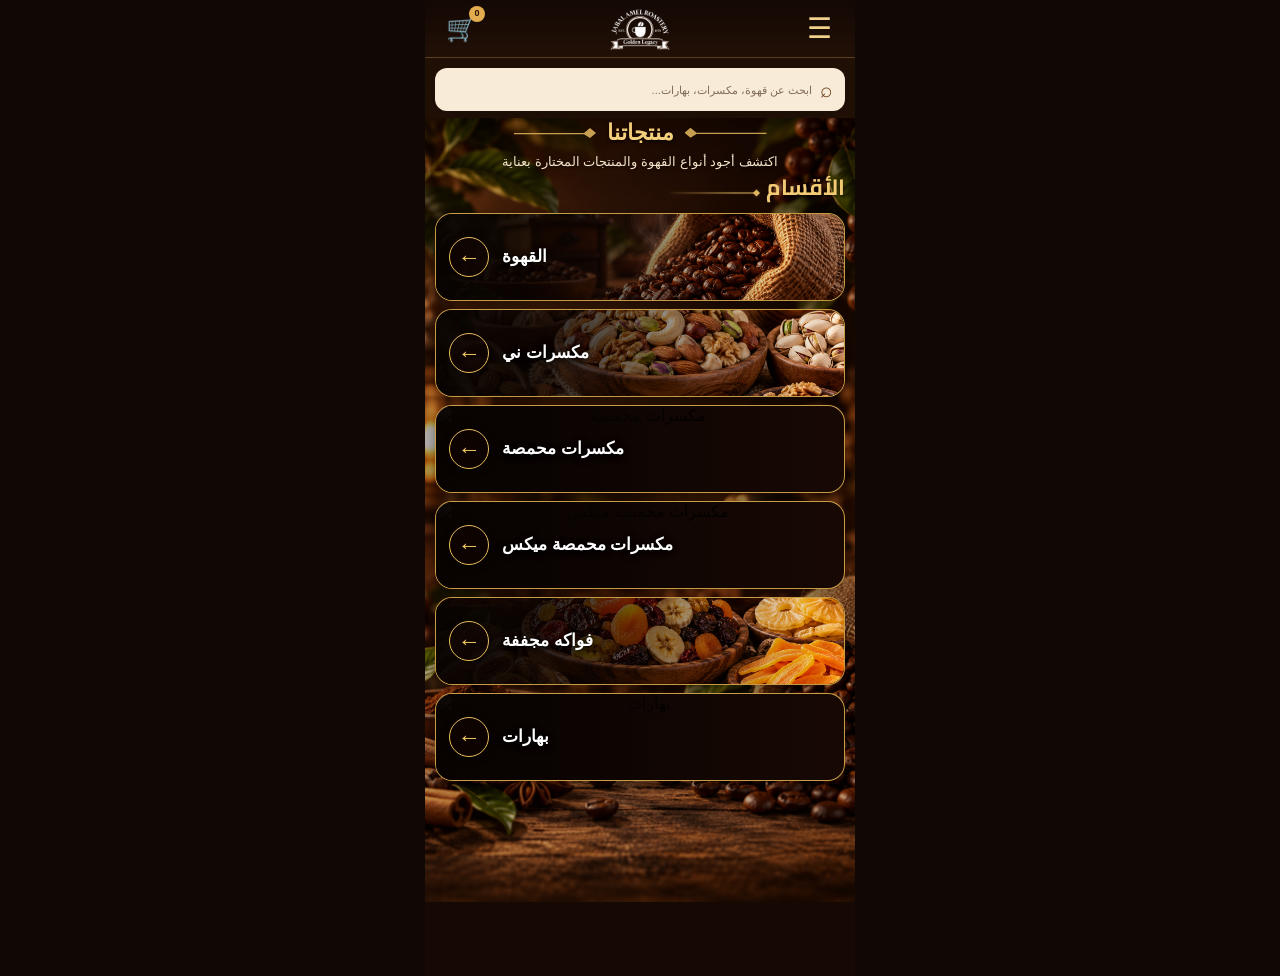
==== index.html @ e1c29231 "Initial commit" ====
<!DOCTYPE html>
<html lang="ar" dir="rtl">
<head>
    <meta charset="UTF-8">
    <meta name="viewport"
    content="width=device-width,initial-scale=1.0,maximum-scale=1.0,user-scalable=no, viewport-fit=cover">
    <meta name="theme-color" content="#120904">
    <link rel="preconnect" href="https://fonts.googleapis.com">
<link rel="preconnect" href="https://fonts.gstatic.com" crossorigin>
<link href="https://fonts.googleapis.com/css2?family=Cairo:wght@400;500;600;700;800&display=swap" rel="stylesheet">
    <link href="https://fonts.googleapis.com/css2?family=Tajawal:wght@400;500;700;800;900&display=swap" rel="stylesheet">
<title> Jabal Amel Roastery </title>
    <link rel="stylesheet" href="style.css">
</head>

<body>

    <!--  شاشة البداية-->
    <section id="splashScreen" class="splash-screen">
        <!-- Background Image -->
        <div class="splash-background">
            <img class="splash-background" src="images/home-background.png" alt="خلفية محمصة جبل عامل">
        </div>
        <div class="splash-overlay"></div>
        <div class="splash-content">

            <div class="brand-area">
                <div class="brand-logo">
                    <img   src="images/logo1.png" alt="Roastery Logo">
                </div>
                <h1 class="brand-name"> Jabal Amel Roastery</h1>
                <div class="brand-line"></div>
                <p class="brand-subtitle"> PREMIUM COFFEE ROASTERY </p>
            </div>

            <!--  منطقة التحميل-->
            <div class="loading-area">
            <div class="loading-circle">
    <div class="loading-circle-inner">

        <svg class="roastery-icon" viewBox="0 0 200 200"  xmlns="http://www.w3.org/2000/svg" 
        aria-label="أيقونة القهوة"role="img" >
            <!-- بخار -->
            <path
                class="steam" d="M82 62 C72 52 78 43 86 35 C94 27 94 19 87 11" />
            <path
                class="steam" d="M101 62 C91 51 98 42 106 34 C114 26 114 18 107 10" />
            <path
                class="steam" d="M120 62 C110 51 117 42 125 34  C133 26 133 18 126 11" />

            <!-- Cup -->
            <path
                class="cup" d="M55 82 H143  V111 C143 134 126 148 99 148 C72 148 55 134 55 111 Z"/>

            <!-- Cup Top -->
            <ellipse
                class="cup-top" cx="99"cy="82" rx="44" ry="12"/>

            <!-- Coffee -->
            <ellipse
                class="coffee"  cx="99" cy="82" rx="36" ry="8" />

            <!-- Handle -->
            <path
                class="handle" d="M143 91   C170 88 174 106 164 119   C158 127 151 127 143 126"/>

            <!-- Saucer -->
            <ellipse
                class="saucer" cx="99"cy="154" rx="62" ry="9" />
        </svg>

    </div>

</div>
<div class="loading-text"> جاري تحميل المنيو... </div>
<div class="loading-percent"> 34% </div>
            </div>

        </div>
    </section>

    <!-- ==================================================================================================
         MAIN MENU
    ============================================================================================================ -->

    <main id="mainMenu" class="main-menu">
        <header class="menu-header">
  <button type="button" class="menu-icon" aria-label="القائمة" > ☰ </button>

           <div class="menu-brand">
    <img src="images/logo2.png" alt="Jabal Amel Roastery">
</div>
            <button type="button"class="cart-icon"aria-label="السلة">🛒<span class="cart-count"> 0</span> </button>

        </header>

        <!-- =================================================
             SEARCH
        ================================================== -->
        <div class="search-container">
            <div class="search-box">
                <span class="search-symbol">  ⌕ </span>
                <input type="text" id="searchInput"
                    placeholder="ابحث عن قهوة، مكسرات، بهارات..."
                    autocomplete="off" >
            </div>
        </div>
 <!-- =================================================
     منطقة المنتجات والأقسام
================================================== -->
<section class="products-area">
    <img class="products-area-background" src="images/خلفية الاصناف.png" alt="">
    <!-- طبقة تعتيم -->
    <div class="products-area-overlay"></div>

    <!--  مقدمة المنتجات-->
    <div class="menu-introduction">
        <div class="menu-introduction-content">
            <h2>منتجاتنا</h2>
            <p> اكتشف أجود أنواع القهوة والمنتجات المختارة بعناية </p>
        </div>
    </div>

    <!-- =================================================
         الأقسام
    ================================================== -->
    <section class="categories-section">
        <h2 class="section-title"> الأقسام  </h2>
        <div class="categories-grid">

            <!-- القهوة -->
            <button type="button" class="category-card" data-category="coffee">
                <img src="images/قهوة.png" alt="القهوة" >
                <div class="category-overlay">
                    <h3>القهوة</h3>
                    <span>←</span>
                </div>
            </button>

            <!-- مكسرات ني -->
            <button type="button"class="category-card" data-category="nuts-raw">
                <img  src="images/مكسرات ني.png" alt="مكسرات ني" >
                <div class="category-overlay">
                    <h3>مكسرات ني</h3>
                    <span>←</span>
                </div>
            </button>

            <!-- مكسرات محمصة -->
            <button type="button"  class="category-card" data-category="roasted-nuts">
                <img  src="images/مكسرات محمصة.png" alt="مكسرات محمصة" >
                <div class="category-overlay">
                    <h3>مكسرات محمصة</h3>
                    <span>←</span>
                </div>
            </button>

            <!-- مكسرات محمصة ميكس -->
            <button type="button" class="category-card" data-category="mixed-roasted-nuts">
                <img src="images/مكسرات محمصة ميكس.png"   alt="مكسرات محمصة ميكس">
                <div class="category-overlay">
                    <h3>مكسرات محمصة ميكس</h3>
                    <span>←</span>
                </div>
            </button>

            <!-- فواكه مجففة -->
            <button type="button"   class="category-card"  data-category="dried-fruits">
                <img  src="images/فواكه مجففة.png" alt="فواكه مجففة"  >
                <div class="category-overlay">
                    <h3>فواكه مجففة</h3>
                    <span>←</span>
                </div>
            </button>

            <!-- بهارات -->
            <button type="button"  class="category-card" data-category="spices">
                <img  src="images/بهارات.png" alt="بهارات">
                <div class="category-overlay">
                    <h3>بهارات</h3>
                    <span>←</span>
                </div>
            </button>

        </div>
    </section>
</section>
    </main>
   <!-- =======================================================================================================
     CATEGORY MODAL
=========================================================================================================== -->
<div id="categoryModal" class="category-modal">
    <!-- الخلفية -->
    <div class="category-modal-background">
        <img src="images/خلفية الاصناف.png" alt="">
    </div>
    <div class="category-modal-overlay"></div>

    <!-- محتوى المودال -->
    <div class="category-modal-content">

        <!-- Header -->
        <header class="category-modal-header">
            <button type="button" id="categoryModalBack" class="category-modal-back">  ←  </button>
            <img src="images/logo2.png" class="category-modal-logo"  alt="Jabal Amel Roastery">
            </button>
        </header>

        <!-- صورة / عنوان القسم -->
    <div class="category-modal-hero">
    <div class="category-modal-hero-image">
        <img id="categoryModalHeroImage" src="images/قهوة.png" alt="القهوة">
    </div>
    <div class="category-modal-hero-info">
        <h1 id="categoryModalName">  القهوة </h1>
        <p id="categoryModalDescription">
            اكتشف أجود أنواع القهوة المحمصة بعناية من أفضل مناطق إنتاج البن
        </p>
    </div>
</div>

        <!-- المنتجات -->
        <div id="categoryModalProducts"  class="category-modal-products">

            <!-- PRODUCT -->
            <article class="category-product-card">
                <div class="category-product-image">
                    <img  src="images/بن برازيلي مع هال.png" alt="  بن برازيلي مع هال   ">
                </div>
                <div class="category-product-info">
                    <h3>   بن برازيلي مع هال </h3>
                    <p>
                       بن برازيلي فاخر بلمسة هال عطرية ونكهة شرقية مميزة
                    </p>
                    <strong>    $20  </strong>
                </div>
                <button  type="button" class="category-product-add">   + </button>
            </article>

     <!-- PRODUCT -->
            <article class="category-product-card">
                <div class="category-product-image">
                    <img  src="images/بن برازيلي بدون هيل.png" alt="      بن برازيلي بدون هال           ">
                </div>
                <div class="category-product-info">
                    <h3>   بن برازيلي بدون هال </h3>
                    <p>
                   بن برازيلي فاخر، محمّص بعناية لنكهة غنية ومتوازنة
                    </p>
                    <strong>    $18  </strong>
                </div>
                <button  type="button" class="category-product-add">   + </button>
            </article>

   <!-- PRODUCT -->
            <article class="category-product-card">
                <div class="category-product-image">
                    <img  src="images/بن برازيلي بدون هيل.png" alt="     بن كولومبي          ">
                </div>
                <div class="category-product-info">
                    <h3>   بن كولومبي</h3>
                    <p>
                  بن كولومبي فاخر، محمّص بعناية لنكهة غنية ومتوازنة
                    </p>
                    <strong>    $24  </strong>
                </div>
                <button  type="button" class="category-product-add">   + </button>
            </article>

               <!-- PRODUCT -->
            <article class="category-product-card">
                <div class="category-product-image">
                    <img  src="images/بن برازيلي بدون هيل.png" alt="    بن بدون كافيين         ">
                </div>
                <div class="category-product-info">
                    <h3>    بن بدون كافيين  </h3>
                    <p>
                بن منزوع الكافيين محمص بعناية، بنكهة غنية ومتوازنة وقوام ناعم ومميز.
                    </p>
                    <strong>    $20  </strong>
                </div>
                <button  type="button" class="category-product-add">   + </button>
            </article>

                       <!-- PRODUCT -->
            <article class="category-product-card">
                <div class="category-product-image">
                    <img  src="images/قهوة تركية.png" alt="    قهوة تركية        ">
                </div>
                <div class="category-product-info">
                    <h3>    قهوة تركية  </h3>
                    <p>
              قهوة تركية فاخرة، محمّصة بعناية لنكهة أصيلة وغنية
                    </p>
                    <strong>    $18  </strong>
                </div>
                <button  type="button" class="category-product-add">   + </button>
            </article>

           <!-- PRODUCT -->
            <article class="category-product-card">
                <div class="category-product-image">
                    <img  src="images/مونتي إسبرسوا.png" alt="    مونتي إسبرسوا       ">
                </div>
                <div class="category-product-info">
                    <h3>   مونتي إسبرسوا </h3>
                    <p>
            مونتي إسبريسو فاخر، محمّص بعناية لنكهة قوية وغنية ورائحة مميزة
                    </p>
                    <strong>    $18  </strong>
                </div>
                <button  type="button" class="category-product-add">   + </button>
            </article>

         <!-- PRODUCT -->
            <article class="category-product-card">
                <div class="category-product-image">
                    <img  src="images/إليسار إسبرسوا.png" alt="  إليسار إسبرسوا      ">
                </div>
                <div class="category-product-info">
                    <h3>   إليسار إسبرسوا</h3>
                    <p>
            إليسار إسبريسو فاخر، محمّص بعناية لنكهة غنية وقوية
                    </p>
                    <strong>    $14  </strong>
                </div>
                <button  type="button" class="category-product-add">   + </button>
            </article>

        </div>
    </div>
</div>
<!-- ===================================================================================================
     RAW NUTS MODAL - مكسرات ني
=================================================================================================== -->
<div id="rawNutsModal" class="category-modal">
    <div class="category-modal-background">
        <img src="images/خلفية الاصناف.png" alt="">
    </div>
    <div class="category-modal-overlay"></div>
    <!-- محتوى المودال -->
    <div class="category-modal-content">
        <!-- Header -->
        <header class="category-modal-header">
            <button type="button"id="rawNutsModalBack" class="category-modal-back">  ← </button>
            <img   src="images/logo2.png"   class="category-modal-logo"  alt="Jabal Amel Roastery"> 
        </header>

        <!-- صورة وعنوان القسم -->
        <div class="category-modal-hero">
            <div class="category-modal-hero-image">
                <img src="images/مكسرات ني.png"   alt="مكسرات ني">
            </div>
            <div class="category-modal-hero-info">
                <h1>مكسرات ني</h1>
                <p>
                    تشكيلة مختارة من أجود أنواع المكسرات النيّة
                    الطازجة بعناية وجودة عالية.
                </p>
            </div>
        </div>

        <!-- الاصناف -->
        <div class="category-modal-products">

            <!-- لوز ني -->
            <article
                class="category-product-card" data-category="nuts-raw">
                <div class="category-product-image">
                    <img   src="images/لوز ني.png"  alt="لوز ني">
                </div>
                <div class="category-product-info">
                    <h3>لوز ني</h3>
                    <p>
                        لوز ني طبيعي مختار بعناية،
                        بطعم طازج وجودة ممتازة.
                    </p>
                    <strong>$18</strong>
                </div>
                <button type="button" class="category-product-add">  + </button>
            </article>

     <!-- لوز مقشور   -->
            <article
                class="category-product-card" data-category="nuts-raw">
                <div class="category-product-image">
                    <img   src="images/لوز مقشور.png"  alt="لوز مقشور  ">
                </div>
                <div class="category-product-info">
                    <h3>  لوز مقشور </h3>
                    <p>
                        لوز ني طبيعي مختار بعناية،
                        بطعم طازج وجودة ممتازة.
                    </p>
                    <strong>$18</strong>
                </div>
                <button type="button" class="category-product-add">  + </button>
            </article>

    <!-- لوز شرحات  -->
            <article
                class="category-product-card" data-category="nuts-raw">
                <div class="category-product-image">
                    <img   src="images/لوز شرحات.png"  alt=  " لوز شرحات " >
                </div>
                <div class="category-product-info">
                    <h3>    لوز شرحات </h3>
                    <p>
                        لوز ني طبيعي مختار بعناية،
                        بطعم طازج وجودة ممتازة.
                    </p>
                    <strong>$18</strong>
                </div>
                <button type="button" class="category-product-add">  + </button>
            </article>

  <!-- لوز برش   -->
            <article
                class="category-product-card" data-category="nuts-raw">
                <div class="category-product-image">
                    <img   src="images/لوز برش.png"  alt=  " لوز برش  "  >
                </div>
                <div class="category-product-info">
                    <h3>    لوز برش </h3>
                    <p>
                        لوز ني طبيعي مختار بعناية،
                        بطعم طازج وجودة ممتازة.
                    </p>
                    <strong>$18</strong>
                </div>
                <button type="button" class="category-product-add">  + </button>
            </article>

            <!-- كاجو فلق-->
            <article class="category-product-card" data-category="nuts-raw">
                <div class="category-product-image">
                    <img   src="images/كاجو فلق.png"  alt="كاجو فلق   ">
                </div>
                <div class="category-product-info">
                    <h3>كاجو فلق  </h3>
                    <p>
                        حبات كاجو ني مختارة،
                        بقوام ناعم وطعم طبيعي مميز.
                    </p>
                    <strong>$16</strong>
                </div>
                <button  type="button" class="category-product-add">   +  </button>
            </article>

            <!-- كاجو حب-->
            <article class="category-product-card"  data-category="nuts-raw">
                <div class="category-product-image">
                    <img    src="images/كاجو حب.png"    alt="كاجو حب    ">
                </div>
                <div class="category-product-info">
                    <h3>   كاجو حب  </h3>
                    <p>
                        فستق حلبي ني بجودة عالية
                        ونكهة طبيعية غنية.
                    </p>
                    <strong>$18</strong>
                </div>
                <button   type="button"  class="category-product-add"> + </button>
            </article>


            <!--   كاجو مشكل -->
            <article  class="category-product-card" data-category="nuts-raw">
                <div class="category-product-image">
                    <img  src="images/كاجو مشكل.png"  alt=" كاجو مشكل  ">
                </div>
                <div class="category-product-info">
                    <h3>كاجو مشكل  </h3>
                    <p>
                        بندق ني طبيعي بطعم غني
                        وحبات مختارة بعناية.
                    </p>
                    <strong>$14</strong>
                </div>
                <button  type="button"   class="category-product-add">  +  </button>
            </article>

   <!--   قلوبات الطاقة   -->
            <article  class="category-product-card" data-category="nuts-raw">
                <div class="category-product-image">
                    <img  src="images/قلوبات الطاقة.png"  alt=" قلوبات الطاقة    ">
                </div>
                <div class="category-product-info">
                    <h3>  قلوبات الطاقة  </h3>
                    <p>
                        بندق ني طبيعي بطعم غني
                        وحبات مختارة بعناية.
                    </p>
                    <strong>$16</strong>
                </div>
                <button  type="button"   class="category-product-add">  +  </button>
            </article>

   <!--   فستق حلبي     -->
            <article  class="category-product-card" data-category="nuts-raw">
                <div class="category-product-image">
                    <img  src="images/فستق حلبي.png"  alt="   فستق حلبي    ">
                </div>
                <div class="category-product-info">
                    <h3>  فستق حلبي    </h3>
                    <p>
                        بندق ني طبيعي بطعم غني
                        وحبات مختارة بعناية.
                    </p>
                    <strong>$35</strong>
                </div>
                <button  type="button"   class="category-product-add">  +  </button>
            </article>

   <!--     فستق حلبي شرحات       -->
            <article  class="category-product-card" data-category="nuts-raw">
                <div class="category-product-image">
                    <img  src="images/فستق حلبي شرحات.png"  alt="       فستق حلبي شرحات    ">
                </div>
                <div class="category-product-info">
                    <h3>   فستق حلبي شرحات   </h3>
                    <p>
                        بندق ني طبيعي بطعم غني
                        وحبات مختارة بعناية.
                    </p>
                    <strong>$55</strong>
                </div>
                <button  type="button"   class="category-product-add">  +  </button>
            </article>

               <!--     صنوبر بلدي     -->
            <article  class="category-product-card" data-category="nuts-raw">
                <div class="category-product-image">
                    <img  src="images/صنوبر بلدي.png"  alt="     صنوبر بلدي    ">
                </div>
                <div class="category-product-info">
                    <h3>    صنوبر بلدي    </h3>
                    <p>
                        بندق ني طبيعي بطعم غني
                        وحبات مختارة بعناية.
                    </p>
                    <strong>$76</strong>
                </div>
                <button  type="button"   class="category-product-add">  +  </button>
            </article>

       <!--    جوز تشيلي  -->
            <article  class="category-product-card" data-category="nuts-raw">
                <div class="category-product-image">
                    <img  src="images/جوز تشيلي.png"  alt="    جوز تشيلي   ">
                </div>
                <div class="category-product-info">
                    <h3>   جوز تشيلي   </h3>
                    <p>
                        بندق ني طبيعي بطعم غني
                        وحبات مختارة بعناية.
                    </p>
                    <strong>$18</strong>
                </div>
                <button  type="button"   class="category-product-add">  +  </button>
            </article>

                <!--    جوز أمريكي   -->
            <article  class="category-product-card" data-category="nuts-raw">
                <div class="category-product-image">
                    <img  src="images/جوز أمريكي.png"  alt="    جوز أمريكي    ">
                </div>
                <div class="category-product-info">
                    <h3>   جوز أمريكي    </h3>
                    <p>
                        بندق ني طبيعي بطعم غني
                        وحبات مختارة بعناية.
                    </p>
                    <strong>$16</strong>
                </div>
                <button  type="button"   class="category-product-add">  +  </button>
            </article>

                   <!--    جوز أمريكي كسر  -->
            <article  class="category-product-card" data-category="nuts-raw">
                <div class="category-product-image">
                    <img  src="images/جوز أمريكي  كسر.png"  alt=" جوز أمريكي كسر   ">
                </div>
                <div class="category-product-info">
                    <h3>   جوز أمريكي كسر   </h3>
                    <p>
                        بندق ني طبيعي بطعم غني
                        وحبات مختارة بعناية.
                    </p>
                    <strong>$11</strong>
                </div>
                <button  type="button"   class="category-product-add">  +  </button>
            </article>

      <!--   جوز بيكان -->
            <article  class="category-product-card" data-category="nuts-raw">
                <div class="category-product-image">
                    <img  src="images/جوز بيكان.png"  alt=" جوز بيكان  ">
                </div>
                <div class="category-product-info">
                    <h3>   جوز بيكان  </h3>
                    <p>
                        بندق ني طبيعي بطعم غني
                        وحبات مختارة بعناية.
                    </p>
                    <strong>$25</strong>
                </div>
                <button  type="button"   class="category-product-add">  +  </button>
            </article>

 <!--   زبيب أميركي -->
            <article  class="category-product-card" data-category="nuts-raw">
                <div class="category-product-image">
                    <img  src="images/زبيب أميركي.png"  alt=" زبيب أميركي ">
                </div>
                <div class="category-product-info">
                    <h3>   زبيب أميركي </h3>
                    <p>
                        بندق ني طبيعي بطعم غني
                        وحبات مختارة بعناية.
                    </p>
                    <strong>$11</strong>
                </div>
                <button  type="button"   class="category-product-add">  +  </button>
            </article>

 <!--   زبيب اسود  -->
            <article  class="category-product-card" data-category="nuts-raw">
                <div class="category-product-image">
                    <img  src="images/زبيب أميركي.png"  alt=" زبيب اسود  ">
                </div>
                <div class="category-product-info">
                    <h3>   زبيب اسود  </h3>
                    <p>
                        بندق ني طبيعي بطعم غني
                        وحبات مختارة بعناية.
                    </p>
                    <strong>$9</strong>
                </div>
                <button  type="button"   class="category-product-add">  +  </button>
            </article>

 <!--   زبيب إيراني   -->
            <article  class="category-product-card" data-category="nuts-raw">
                <div class="category-product-image">
                    <img  src="images/زبيب إيراني.png"  alt=" زبيب إيراني   ">
                </div>
                <div class="category-product-info">
                    <h3>   زبيب إيراني   </h3>
                    <p>
                        بندق ني طبيعي بطعم غني
                        وحبات مختارة بعناية.
                    </p>
                    <strong>$9</strong>
                </div>
                <button  type="button"   class="category-product-add">  +  </button>
            </article>

 <!--   زبيب أخضر    -->
            <article  class="category-product-card" data-category="nuts-raw">
                <div class="category-product-image">
                    <img  src="images/زبيب أخضر.png"  alt=" زبيب أخضر    ">
                </div>
                <div class="category-product-info">
                    <h3>   زبيب أخضر    </h3>
                    <p>
                        بندق ني طبيعي بطعم غني
                        وحبات مختارة بعناية.
                    </p>
                    <strong>$16</strong>
                </div>
                <button  type="button"   class="category-product-add">  +  </button>
            </article>

 <!--  زرشك   -->
            <article  class="category-product-card" data-category="nuts-raw">
                <div class="category-product-image">
                    <img  src="images/زرشك.png"  alt=" زرشك   ">
                </div>
                <div class="category-product-info">
                    <h3>   زرشك   </h3>
                    <p>
                        بندق ني طبيعي بطعم غني
                        وحبات مختارة بعناية.
                    </p>
                    <strong>$25</strong>
                </div>
                <button  type="button"   class="category-product-add">  +  </button>
            </article>

        </div>
    </div>
</div>
<!-- ===================================================================================================
     ROASTED NUTS MODAL - مكسرات محمصة
=================================================================================================== -->
<div id="roastedNutsModal" class="category-modal">
    <div class="category-modal-background">
        <img src="images/خلفية الاصناف.png" alt="">
    </div>
    <div class="category-modal-overlay"></div>
    <div class="category-modal-content">
        <!-- Header -->
        <header class="category-modal-header">
            <button  type="button"  id="roastedNutsModalBack"  class="category-modal-back">   ←  </button>
            <img   src="images/logo2.png"  class="category-modal-logo"  alt="Jabal Amel Roastery">         
        </header>

        <!-- صورة وعنوان القسم -->
        <div class="category-modal-hero">
            <div class="category-modal-hero-image">
                <img  src="images/مكسرات محمصة.png"   alt="مكسرات محمصة">
            </div>
            <div class="category-modal-hero-info">
                <h1>مكسرات محمصة</h1>
                <p>
                    تشكيلة من أجود أنواع المكسرات المحمصة
                    بعناية لنكهة غنية ومميزة.
                </p>
            </div>
        </div>

        <!-- الاصناف -->
        <div class="category-modal-products">

            <!--   لوز سادة -->
            <article class="category-product-card">
                <div class="category-product-image">
                    <img  src="images/لوز  سادة.png" alt="لوز سادة  ">
                </div>
                <div class="category-product-info">
                    <h3>لوز سادة</h3>
                    <p>
                        لوز محمص بعناية بطعم غني
                        وقوام مقرمش ومميز.
                    </p>
                    <strong>$20</strong>
                </div>
                <button type="button"class="category-product-add"> +  </button>
            </article>

   <!--   لوز مالح  -->
            <article class="category-product-card">
                <div class="category-product-image">
                    <img  src="images/لوز مالح.png" alt="لوز مالح   ">
                </div>
                <div class="category-product-info">
                    <h3>لوز مالح </h3>
                    <p>
                        لوز محمص بعناية بطعم غني
                        وقوام مقرمش ومميز.
                    </p>
                    <strong>$20</strong>
                </div>
                <button type="button"class="category-product-add"> +  </button>
            </article>

   <!--   لوز مدخن   -->
            <article class="category-product-card">
                <div class="category-product-image">
                    <img  src="images/لوز مدخن.png" alt="لوز مدخن    ">
                </div>
                <div class="category-product-info">
                    <h3>لوز مدخن  </h3>
                    <p>
                        لوز محمص بعناية بطعم غني
                        وقوام مقرمش ومميز.
                    </p>
                    <strong>$20</strong>
                </div>
                <button type="button"class="category-product-add"> +  </button>
            </article>

               <!--   كري كري لوز  -->
            <article class="category-product-card">
                <div class="category-product-image">
                    <img  src="images/كري كري لوز.png" alt="   كري كري لوز    ">
                </div>
                <div class="category-product-info">
                    <h3>  كري كري لوز   </h3>
                    <p>
                        لوز محمص بعناية بطعم غني
                        وقوام مقرمش ومميز.
                    </p>
                    <strong>$20</strong>
                </div>
                <button type="button"class="category-product-add"> +  </button>
            </article>
      
   <!--   فستق حلبي سادة   -->
            <article class="category-product-card">
                <div class="category-product-image">
                    <img  src="images/فستق حلبي سادة.png" alt="  فستق حلبي سادة      ">
                </div>
                <div class="category-product-info">
                    <h3>   فستق حلبي سادة   </h3>
                    <p>
                        لوز محمص بعناية بطعم غني
                        وقوام مقرمش ومميز.
                    </p>
                    <strong>$25</strong>
                </div>
                <button type="button"class="category-product-add"> +  </button>
            </article>

  <!--  فستق حلبي مالح   -->
            <article class="category-product-card">
                <div class="category-product-image">
                    <img  src="images/فستق حلبي مالح.png" alt="  فستق حلبي مالح      ">
                </div>
                <div class="category-product-info">
                    <h3>  فستق حلبي مالح   </h3>
                    <p>
                        لوز محمص بعناية بطعم غني
                        وقوام مقرمش ومميز.
                    </p>
                    <strong>$25</strong>
                </div>
                <button type="button"class="category-product-add"> +  </button>
            </article>

  <!--  فستق حلبي مدخن    -->
            <article class="category-product-card">
                <div class="category-product-image">
                    <img  src="images/فستق حلبي مدخن.png" alt="  فستق حلبي مدخن       ">
                </div>
                <div class="category-product-info">
                    <h3>  فستق حلبي مدخن    </h3>
                    <p>
                        لوز محمص بعناية بطعم غني
                        وقوام مقرمش ومميز.
                    </p>
                    <strong>$25</strong>
                </div>
                <button type="button"class="category-product-add"> +  </button>
            </article>

  <!--  كاجو سادة   -->
            <article class="category-product-card">
                <div class="category-product-image">
                    <img  src="images/كاجو سادة.png" alt=" كاجو سادة    ">
                </div>
                <div class="category-product-info">
                    <h3>  كاجو سادة  </h3>
                    <p>
                        لوز محمص بعناية بطعم غني
                        وقوام مقرمش ومميز.
                    </p>
                    <strong>$22</strong>
                </div>
                <button type="button"class="category-product-add"> +  </button>
            </article>

  <!--  كاجو مدخن    -->
            <article class="category-product-card">
                <div class="category-product-image">
                    <img  src="images/كاجو مدخن.png" alt=" كاجو مدخن     ">
                </div>
                <div class="category-product-info">
                    <h3>  كاجو مدخن   </h3>
                    <p>
                        لوز محمص بعناية بطعم غني
                        وقوام مقرمش ومميز.
                    </p>
                    <strong>$22</strong>
                </div>
                <button type="button"class="category-product-add"> +  </button>
            </article>

  <!--  كاجو جبنة     -->
            <article class="category-product-card">
                <div class="category-product-image">
                    <img  src="images/كاجو جبنة.png" alt=" كاجو جبنة      ">
                </div>
                <div class="category-product-info">
                    <h3>  كاجو جبنة    </h3>
                    <p>
                        لوز محمص بعناية بطعم غني
                        وقوام مقرمش ومميز.
                    </p>
                    <strong>$22</strong>
                </div>
                <button type="button"class="category-product-add"> +  </button>
            </article>

 <!--  كاجو مشوي بقشرو     -->
            <article class="category-product-card">
                <div class="category-product-image">
                    <img  src="images/كاجو مشوي بقشرو.png" alt=" كاجو مشوي بقشرو      ">
                </div>
                <div class="category-product-info">
                    <h3>  كاجو مشوي بقشرو    </h3>
                    <p>
                        لوز محمص بعناية بطعم غني
                        وقوام مقرمش ومميز.
                    </p>
                    <strong>$20</strong>
                </div>
                <button type="button"class="category-product-add"> +  </button>
            </article>

 <!--   كري كري كاجو    -->
            <article class="category-product-card">
                <div class="category-product-image">
                    <img  src="images/كري كري كاجو.png" alt="  كري كري كاجو     ">
                </div>
                <div class="category-product-info">
                    <h3>   كري كري كاجو   </h3>
                    <p>
                        لوز محمص بعناية بطعم غني
                        وقوام مقرمش ومميز.
                    </p>
                    <strong>$20</strong>
                </div>
                <button type="button"class="category-product-add"> +  </button>
            </article>

 <!--   كري كري كاجو مدخن   -->
            <article class="category-product-card">
                <div class="category-product-image">
                    <img  src="images/كري كري كاجو مدخن.png" alt=" كري كري كاجو مدخن    ">
                </div>
                <div class="category-product-info">
                    <h3>   كري كري كاجو مدخن  </h3>
                    <p>
                        لوز محمص بعناية بطعم غني
                        وقوام مقرمش ومميز.
                    </p>
                    <strong>$20</strong>
                </div>
                <button type="button"class="category-product-add"> +  </button>
            </article>

 <!--  بندق   -->
            <article class="category-product-card">
                <div class="category-product-image">
                    <img  src="images/بندق.png" alt=" بندق    ">
                </div>
                <div class="category-product-info">
                    <h3>  بندق  </h3>
                    <p>
                        لوز محمص بعناية بطعم غني
                        وقوام مقرمش ومميز.
                    </p>
                    <strong>$24</strong>
                </div>
                <button type="button"class="category-product-add"> +  </button>
            </article>

 <!--  فستق سوداني   -->
            <article class="category-product-card">
                <div class="category-product-image">
                    <img  src="images/فستق سوداني.png" alt=" فستق سوداني    ">
                </div>
                <div class="category-product-info">
                    <h3>  فستق سوداني  </h3>
                    <p>
                        لوز محمص بعناية بطعم غني
                        وقوام مقرمش ومميز.
                    </p>
                    <strong>$7</strong>
                </div>
                <button type="button"class="category-product-add"> +  </button>
            </article>

 <!--  فستق سوداني مدخن    -->
            <article class="category-product-card">
                <div class="category-product-image">
                    <img  src="images/فستق سوداني مدخن.png" alt=" فستق سوداني مدخن     ">
                </div>
                <div class="category-product-info">
                    <h3>  فستق سوداني مدخن   </h3>
                    <p>
                        لوز محمص بعناية بطعم غني
                        وقوام مقرمش ومميز.
                    </p>
                    <strong>$7</strong>
                </div>
                <button type="button"class="category-product-add"> +  </button>
            </article>

             <!--  كري كري فستق    -->
            <article class="category-product-card">
                <div class="category-product-image">
                    <img  src="images/كري كري فستق.png" alt=" كري كري فستق     ">
                </div>
                <div class="category-product-info">
                    <h3>  بنكري كري فستق دق  </h3>
                    <p>
                        لوز محمص بعناية بطعم غني
                        وقوام مقرمش ومميز.
                    </p>
                    <strong>$7</strong>
                </div>
                <button type="button"class="category-product-add"> +  </button>
            </article>


             <!--  ذرة مالح   -->
            <article class="category-product-card">
                <div class="category-product-image">
                    <img  src="images/ذرة مالح.png" alt=" ذرة مالح    ">
                </div>
                <div class="category-product-info">
                    <h3>  ذرة مالح  </h3>
                    <p>
                        لوز محمص بعناية بطعم غني
                        وقوام مقرمش ومميز.
                    </p>
                    <strong>$7</strong>
                </div>
                <button type="button"class="category-product-add"> +  </button>
            </article>


             <!--  ذرة جبنة   -->
            <article class="category-product-card">
                <div class="category-product-image">
                    <img  src="images/بندق.png" alt=" ذرة جبنة    ">
                </div>
                <div class="category-product-info">
                    <h3>  ذرة جبنة  </h3>
                    <p>
                        لوز محمص بعناية بطعم غني
                        وقوام مقرمش ومميز.
                    </p>
                    <strong>$7</strong>
                </div>
                <button type="button"class="category-product-add"> +  </button>
            </article>

             <!--  ذرة جبنة   -->
            <article class="category-product-card">
                <div class="category-product-image">
                    <img  src="images/ذرة جبنة.png" alt=" ذرة جبنة    ">
                </div>
                <div class="category-product-info">
                    <h3>  ذرة جبنة  </h3>
                    <p>
                        لوز محمص بعناية بطعم غني
                        وقوام مقرمش ومميز.
                    </p>
                    <strong>$7</strong>
                </div>
                <button type="button"class="category-product-add"> +  </button>
            </article>

  <!--  ذرة مدخن   -->
            <article class="category-product-card">
                <div class="category-product-image">
                    <img  src="images/ذرة مدخن.png" alt=" ذرة مدخن    ">
                </div>
                <div class="category-product-info">
                    <h3>  ذرة مدخن  </h3>
                    <p>
                        لوز محمص بعناية بطعم غني
                        وقوام مقرمش ومميز.
                    </p>
                    <strong>$7</strong>
                </div>
                <button type="button"class="category-product-add"> +  </button>
            </article>

  <!--  كري كري قضامي   -->
            <article class="category-product-card">
                <div class="category-product-image">
                    <img  src="images/كري كري قضامي.png" alt=" كري كري قضامي    ">
                </div>
                <div class="category-product-info">
                    <h3>  كري كري قضامي  </h3>
                    <p>
                        لوز محمص بعناية بطعم غني
                        وقوام مقرمش ومميز.
                    </p>
                    <strong>$7</strong>
                </div>
                <button type="button"class="category-product-add"> +  </button>
            </article>

<!--  قضامي صفرا    -->
            <article class="category-product-card">
                <div class="category-product-image">
                    <img  src="images/قضامي صفرا.png" alt=" قضامي صفرا     ">
                </div>
                <div class="category-product-info">
                    <h3>  قضامي صفرا   </h3>
                    <p>
                        لوز محمص بعناية بطعم غني
                        وقوام مقرمش ومميز.
                    </p>
                    <strong>$8</strong>
                </div>
                <button type="button"class="category-product-add"> +  </button>
            </article>

<!--  قضامي اسطنبولية   -->
            <article class="category-product-card">
                <div class="category-product-image">
                    <img  src="images/قضامي اسطنبولية.png" alt=" قضامي اسطنبولية    ">
                </div>
                <div class="category-product-info">
                    <h3>  قضامي اسطنبولية  </h3>
                    <p>
                        لوز محمص بعناية بطعم غني
                        وقوام مقرمش ومميز.
                    </p>
                    <strong>$8</strong>
                </div>
                <button type="button"class="category-product-add"> +  </button>
            </article>

            <!--  كري كري فستق جبنة   -->
            <article class="category-product-card">
                <div class="category-product-image">
                    <img  src="images/كري كري فستق جبنة.png" alt=" كري كري فستق جبنة    ">
                </div>
                <div class="category-product-info">
                    <h3>  كري كري فستق جبنة  </h3>
                    <p>
                        لوز محمص بعناية بطعم غني
                        وقوام مقرمش ومميز.
                    </p>
                    <strong>$7</strong>
                </div>
                <button type="button"class="category-product-add"> +  </button>
            </article>

            <!--  كري كري فستق كاتشب   -->
            <article class="category-product-card">
                <div class="category-product-image">
                    <img  src="images/كري كري فستق كاتشب.png" alt=" كري كري فستق كاتشب    ">
                </div>
                <div class="category-product-info">
                    <h3>  كري كري فستق كاتشب  </h3>
                    <p>
                        لوز محمص بعناية بطعم غني
                        وقوام مقرمش ومميز.
                    </p>
                    <strong>$7</strong>
                </div>
                <button type="button"class="category-product-add"> +  </button>
            </article>

            <!--  كري كري فستق مدخن   -->
            <article class="category-product-card">
                <div class="category-product-image">
                    <img  src="images/كري كري فستق مدخن.png" alt=" كري كري فستق مدخن    ">
                </div>
                <div class="category-product-info">
                    <h3>  كري كري فستق مدخن  </h3>
                    <p>
                        لوز محمص بعناية بطعم غني
                        وقوام مقرمش ومميز.
                    </p>
                    <strong>$7</strong>
                </div>
                <button type="button"class="category-product-add"> +  </button>
            </article>

            <!--  بزر مصري سادة   -->
            <article class="category-product-card">
                <div class="category-product-image">
                    <img  src="images/بزر مصري سادة.png" alt=" بزر مصري سادة    ">
                </div>
                <div class="category-product-info">
                    <h3>  بزر مصري سادة  </h3>
                    <p>
                        لوز محمص بعناية بطعم غني
                        وقوام مقرمش ومميز.
                    </p>
                    <strong>$8</strong>
                </div>
                <button type="button"class="category-product-add"> +  </button>
            </article>

            <!--  بزر مصري بالكركم    -->
            <article class="category-product-card">
                <div class="category-product-image">
                    <img  src="images/بزر مصري بالكركم.png" alt=" بزر مصري بالكركم     ">
                </div>
                <div class="category-product-info">
                    <h3>  بزر مصري بالكركم   </h3>
                    <p>
                        لوز محمص بعناية بطعم غني
                        وقوام مقرمش ومميز.
                    </p>
                    <strong>$8</strong>
                </div>
                <button type="button"class="category-product-add"> +  </button>
            </article>

            <!--  بزر اليقطين مالح   -->
            <article class="category-product-card">
                <div class="category-product-image">
                    <img  src="images/بزر اليقطين مالح.png" alt=" بزر اليقطين مالح    ">
                </div>
                <div class="category-product-info">
                    <h3>  بزر اليقطين مالح  </h3>
                    <p>
                        لوز محمص بعناية بطعم غني
                        وقوام مقرمش ومميز.
                    </p>
                    <strong>$9</strong>
                </div>
                <button type="button"class="category-product-add"> +  </button>
            </article>

 <!--  بزر اليقطين سادة   -->
            <article class="category-product-card">
                <div class="category-product-image">
                    <img  src="images/بزر اليقطين سادة.png" alt=" بزر اليقطين سادة    ">
                </div>
                <div class="category-product-info">
                    <h3>  بزر اليقطين سادة  </h3>
                    <p>
                        لوز محمص بعناية بطعم غني
                        وقوام مقرمش ومميز.
                    </p>
                    <strong>$9</strong>
                </div>
                <button type="button"class="category-product-add"> +  </button>
            </article>

 <!--  بزر شمام بالكركم    -->
            <article class="category-product-card">
                <div class="category-product-image">
                    <img  src="images/بزر شمام بالكركم.png" alt=" بزر شمام بالكركم     ">
                </div>
                <div class="category-product-info">
                    <h3>  بزر شمام بالكركم   </h3>
                    <p>
                        لوز محمص بعناية بطعم غني
                        وقوام مقرمش ومميز.
                    </p>
                    <strong>$9</strong>
                </div>
                <button type="button"class="category-product-add"> +  </button>
            </article>

 <!--  بزر شمام سادة   -->
            <article class="category-product-card">
                <div class="category-product-image">
                    <img  src="images/بزر شمام سادة.png" alt=" بزر شمام سادة    ">
                </div>
                <div class="category-product-info">
                    <h3>  بزر شمام سادة  </h3>
                    <p>
                        لوز محمص بعناية بطعم غني
                        وقوام مقرمش ومميز.
                    </p>
                    <strong>$9</strong>
                </div>
                <button type="button"class="category-product-add"> +  </button>
            </article>

 <!--  ميال الشمس مالح   -->
            <article class="category-product-card">
                <div class="category-product-image">
                    <img  src="images/ميال الشمس مالح.png" alt=" ميال الشمس مالح    ">
                </div>
                <div class="category-product-info">
                    <h3>  ميال الشمس مالح  </h3>
                    <p>
                        لوز محمص بعناية بطعم غني
                        وقوام مقرمش ومميز.
                    </p>
                    <strong>$7</strong>
                </div>
                <button type="button"class="category-product-add"> +  </button>
            </article>

 <!--  ميال الشمس سادة   -->
            <article class="category-product-card">
                <div class="category-product-image">
                    <img  src="images/ميال الشمس سادة.png" alt=" ميال الشمس سادة    ">
                </div>
                <div class="category-product-info">
                    <h3>  ميال الشمس سادة  </h3>
                    <p>
                        لوز محمص بعناية بطعم غني
                        وقوام مقرمش ومميز.
                    </p>
                    <strong>$8</strong>
                </div>
                <button type="button"class="category-product-add"> +  </button>
            </article>

 <!--  فول مدخن   -->
            <article class="category-product-card">
                <div class="category-product-image">
                    <img  src="images/فول مدخن.png" alt=" فول مدخن    ">
                </div>
                <div class="category-product-info">
                    <h3>  فول مدخن  </h3>
                    <p>
                        لوز محمص بعناية بطعم غني
                        وقوام مقرمش ومميز.
                    </p>
                    <strong>$8</strong>
                </div>
                <button type="button"class="category-product-add"> +  </button>
            </article>

        </div>
    </div>
</div>
<!-- ===================================================================================================
     MIXED ROASTED NUTS MODAL - مكسرات محمصة ميكس
=================================================================================================== -->
<div id="mixedRoastedNutsModal" class="category-modal">
    <div class="category-modal-background">
        <img src="images/خلفية الاصناف.png" alt="">
    </div>
    <div class="category-modal-overlay"></div>
    <div class="category-modal-content">
        <!-- Header -->
        <header class="category-modal-header">
            <button  type="button"  id="mixedRoastedNutsModalBack" class="category-modal-back">   ←  </button>
            <img  src="images/logo2.png"class="category-modal-logo" alt="Jabal Amel Roastery">      
        </header>

        <!-- صورة وعنوان القسم -->
        <div class="category-modal-hero">
            <div class="category-modal-hero-image">
                <img src="images/مكسرات محمصة ميكس.png" alt="مكسرات محمصة ميكس">
            </div>
            <div class="category-modal-hero-info">
                <h1>مكسرات محمصة ميكس</h1>
                <p>
                    تشكيلة مميزة من المكسرات المحمصة الميكس
                    بنكهة غنية وتنوع لذيذ.
                </p>
            </div>
        </div>

        <!-- الاصناف -->
        <div class="category-modal-products">

            <!-- قلوبات سوبر -->
            <article class="category-product-card">
                <div class="category-product-image">
                    <img src="images/قلوبات سوبر.png"  alt="ميكس فاخر"></div>
                <div class="category-product-info">
                    <h3>قلوبات سوبر  </h3>
                    <p>
                        خليط فاخر من اللوز والكاجو والبندق
                        والفستق المحمص.
                    </p>
                    <strong>$22</strong>
                </div>
                <button type="button"  class="category-product-add">  + </button>
            </article>

   <!-- قلوبات وسط  -->
            <article class="category-product-card">
                <div class="category-product-image">
                    <img src="images/قلوبات وسط.png"  alt="ميكس وسط "></div>
                <div class="category-product-info">
                    <h3>قلوبات وسط   </h3>
                    <p>
                        خليط فاخر من اللوز والكاجو والبندق
                        والفستق المحمص.
                    </p>
                    <strong>$18</strong>
                </div>
                <button type="button"  class="category-product-add">  + </button>
            </article>

   <!-- قلوبات مدخن   -->
            <article class="category-product-card">
                <div class="category-product-image">
                    <img src="images/قلوبات مدخن.png"  alt="ميكس مدخن  "></div>
                <div class="category-product-info">
                    <h3>قلوبات مدخن    </h3>
                    <p>
                        خليط فاخر من اللوز والكاجو والبندق
                        والفستق المحمص.
                    </p>
                    <strong>$25</strong>
                </div>
                <button type="button"  class="category-product-add">  + </button>
            </article>

   <!-- مشكل اكسترا   -->
            <article class="category-product-card">
                <div class="category-product-image">
                    <img src="images/مشكل اكسترا.png"  alt="   مشكل اكسترا   "></div>
                <div class="category-product-info">
                    <h3>   مشكل اكسترا     </h3>
                    <p>
                        خليط فاخر من اللوز والكاجو والبندق
                        والفستق المحمص.
                    </p>
                    <strong>$14</strong>
                </div>
                <button type="button"  class="category-product-add">  + </button>
            </article>

   <!-- مشكل عادي    -->
            <article class="category-product-card">
                <div class="category-product-image">
                    <img src="images/مشكل عادي.png"  alt="   مشكل عادي    "></div>
                <div class="category-product-info">
                    <h3>   مشكل عادي      </h3>
                    <p>
                        خليط فاخر من اللوز والكاجو والبندق
                        والفستق المحمص.
                    </p>
                    <strong>$8</strong>
                </div>
                <button type="button"  class="category-product-add">  + </button>
            </article>

   <!-- مخلوطة صيني   -->
            <article class="category-product-card">
                <div class="category-product-image">
                    <img src="images/مخلوطة صيني.png"  alt="  مخلوطة صيني   "></div>
                <div class="category-product-info">
                    <h3>  مخلوطة صيني     </h3>
                    <p>
                        خليط فاخر من اللوز والكاجو والبندق
                        والفستق المحمص.
                    </p>
                    <strong>$9</strong>
                </div>
                <button type="button"  class="category-product-add">  + </button>
            </article>

   <!-- مخلوطة ياباني    -->
            <article class="category-product-card">
                <div class="category-product-image">
                    <img src="images/مخلوطة ياباني.png"  alt="  مخلوطة ياباني    "></div>
                <div class="category-product-info">
                    <h3>  مخلوطة ياباني      </h3>
                    <p>
                        خليط فاخر من اللوز والكاجو والبندق
                        والفستق المحمص.
                    </p>
                    <strong>$9</strong>
                </div>
                <button type="button"  class="category-product-add">  + </button>
            </article>

   <!-- كراكرز فلة  -->
            <article class="category-product-card">
                <div class="category-product-image">
                    <img src="images/كراكرز فلة.png"  alt="  كراكرز فلة  "></div>
                <div class="category-product-info">
                    <h3>  كراكرز فلة    </h3>
                    <p>
                        خليط فاخر من اللوز والكاجو والبندق
                        والفستق المحمص.
                    </p>
                    <strong>$9</strong>
                </div>
                <button type="button"  class="category-product-add">  + </button>
            </article>

   <!-- كراكرز ليرات   -->
            <article class="category-product-card">
                <div class="category-product-image">
                    <img src="images/كراكرز ليرات.png"  alt="  كراكرز ليرات   "></div>
                <div class="category-product-info">
                    <h3>  كراكرز ليرات     </h3>
                    <p>
                        خليط فاخر من اللوز والكاجو والبندق
                        والفستق المحمص.
                    </p>
                    <strong>$9</strong>
                </div>
                <button type="button"  class="category-product-add">  + </button>
            </article>

   <!-- ماليزي ميكس  -->
            <article class="category-product-card">
                <div class="category-product-image">
                    <img src="images/ماليزي ميكس.png"  alt=" ماليزي ميكس  "></div>
                <div class="category-product-info">
                    <h3>  ماليزي ميكس    </h3>
                    <p>
                        خليط فاخر من اللوز والكاجو والبندق
                        والفستق المحمص.
                    </p>
                    <strong>$9</strong>
                </div>
                <button type="button"  class="category-product-add">  + </button>
            </article>

        </div>
    </div>
</div>
<!-- ===================================================================================================
     DRIED FRUITS MODAL - فواكه مجففة
=================================================================================================== -->
<div id="driedFruitsModal" class="category-modal">
    <div class="category-modal-background">
        <img src="images/خلفية الاصناف.png" alt="">
    </div>
    <div class="category-modal-overlay"></div>
    <div class="category-modal-content">
        <!-- Header -->
        <header class="category-modal-header">
            <button   type="button" id="driedFruitsModalBack" class="category-modal-back">   ←  </button>
            <img  src="images/logo2.png"  class="category-modal-logo" alt="Jabal Amel Roastery">      
        </header>

        <!-- صورة وعنوان القسم -->
        <div class="category-modal-hero">
            <div class="category-modal-hero-image">
                <img src="images/فواكه مجففة.png"alt="فواكه مجففة">
            </div>
            <div class="category-modal-hero-info">
                <h1>فواكه مجففة</h1>
                <p>
                    تشكيلة مختارة من الفواكه المجففة
                    بطعم طبيعي وجودة مميزة.
                </p>
            </div>
        </div>

        <!-- الاصناف -->
        <div class="category-modal-products">

            <!-- مشمش مجفف-->
            <article class="category-product-card">
                <div class="category-product-image">
                    <img  src="images/مشمش مجفف.png" alt=" مشمش مجفف  ">
                </div>
                <div class="category-product-info">
                    <h3> مشمش مجفف  </h3>
                    <p>
                        شرائح مانغا مجففة بطعم حلو طبيعي
                        وقوام لذيذ.
                    </p>
                    <strong>$16</strong>
                </div>
                <button type="button" class="category-product-add">   + </button>
            </article>

  <!--   خوخ مجفف -->
            <article class="category-product-card">
                <div class="category-product-image">
                    <img  src="images/خوخ مجفف.png" alt=" خوخ مجفف  ">
                </div>
                <div class="category-product-info">
                    <h3>  خوخ مجفف </h3>
                    <p>
                        شرائح مانغا مجففة بطعم حلو طبيعي
                        وقوام لذيذ.
                    </p>
                    <strong>$14</strong>
                </div>
                <button type="button" class="category-product-add">   + </button>
            </article>

  <!--  تين تركي  -->
            <article class="category-product-card">
                <div class="category-product-image">
                    <img  src="images/تين تركي.png" alt=" تين تركي  ">
                </div>
                <div class="category-product-info">
                    <h3>  تين تركي  </h3>
                    <p>
                        شرائح مانغا مجففة بطعم حلو طبيعي
                        وقوام لذيذ.
                    </p>
                    <strong>$16</strong>
                </div>
                <button type="button" class="category-product-add">   + </button>
            </article>

              <!--  تين شريحة   -->
            <article class="category-product-card">
                <div class="category-product-image">
                    <img  src="images/تين شريحة.png" alt=" تين شريحة  ">
                </div>
                <div class="category-product-info">
                    <h3>  تين شريحة  </h3>
                    <p>
                        شرائح مانغا مجففة بطعم حلو طبيعي
                        وقوام لذيذ.
                    </p>
                    <strong>$16</strong>
                </div>
                <button type="button" class="category-product-add">   + </button>
            </article>

     <!--  كرنبري   -->
            <article class="category-product-card">
                <div class="category-product-image">
                    <img  src="images/كرنبري.png" alt=" كرنبري  ">
                </div>
                <div class="category-product-info">
                    <h3>  كرنبري  </h3>
                    <p>
                        شرائح مانغا مجففة بطعم حلو طبيعي
                        وقوام لذيذ.
                    </p>
                    <strong>$16</strong>
                </div>
                <button type="button" class="category-product-add">   + </button>
            </article>

                 <!--  فواكه مجففة طبيعي   -->
            <article class="category-product-card">
                <div class="category-product-image">
                    <img  src="images/فواكه مجففة طبيعي.png" alt=" فواكه مجففة طبيعي  ">
                </div>
                <div class="category-product-info">
                    <h3>  فواكه مجففة طبيعي  </h3>
                    <p>
                        شرائح مانغا مجففة بطعم حلو طبيعي
                        وقوام لذيذ.
                    </p>
                    <strong>$30</strong>
                </div>
                <button type="button" class="category-product-add">   + </button>
            </article>

   <!--  فواكه مجففة مع سكر   -->
            <article class="category-product-card">
                <div class="category-product-image">
                    <img  src="images/فواكه مجففة مع سكر.png" alt=" فواكه مجففة مع سكر  ">
                </div>
                <div class="category-product-info">
                    <h3>  فواكه مجففة مع سكر  </h3>
                    <p>
                        شرائح مانغا مجففة بطعم حلو طبيعي
                        وقوام لذيذ.
                    </p>
                    <strong>$14</strong>
                </div>
                <button type="button" class="category-product-add">   + </button>
            </article>
    
   <!--  بربرين    -->
            <article class="category-product-card">
                <div class="category-product-image">
                    <img  src="images/بربرين.png" alt=" بربرين   ">
                </div>
                <div class="category-product-info">
                    <h3>  بربرين   </h3>
                    <p>
                        شرائح مانغا مجففة بطعم حلو طبيعي
                        وقوام لذيذ.
                    </p>
                    <strong>$25</strong>
                </div>
                <button type="button" class="category-product-add">   + </button>
            </article>

        </div>
    </div>
</div>
<!-- ===================================================================================================
     SPICES MODAL - بهارات
=================================================================================================== -->
<div id="spicesModal" class="category-modal">
    <div class="category-modal-background">
        <img src="images/خلفية الاصناف.png" alt="">
    </div>
    <div class="category-modal-overlay"></div>
    <div class="category-modal-content">
        <!-- Header -->
        <header class="category-modal-header">
            <button type="button"  id="spicesModalBack" class="category-modal-back">  ←  </button>
            <img  src="images/logo2.png"  class="category-modal-logo"  alt="Jabal Amel Roastery">
        </header>

        <!-- صورة وعنوان القسم -->
        <div class="category-modal-hero">
            <div class="category-modal-hero-image">
                <img src="images/بهارات.png"  alt="بهارات">
            </div>
            <div class="category-modal-hero-info">
                <h1>بهارات</h1>
                <p>
                    تشكيلة مختارة من البهارات
                    الطازجة والمطحونة بعناية.
                </p>
            </div>
        </div>

        <!-- الاصناف -->
        <div class="category-modal-products">

            <!-- بهار حلو ناعم-->
            <article class="category-product-card">
                <div class="category-product-image">
                    <img  src="images/بهار حلو ناعم.png"  alt="بهار حلو ناعم   ">
                </div>
                <div class="category-product-info">
                    <h3> بهار حلو ناعم  </h3>
                    <p>
                        فلفل أسود بنكهة قوية
                        ورائحة غنية ومميزة.
                    </p>
                    <strong>$16.9</strong>
                </div>
                <button type="button" class="category-product-add">  + </button>
            </article>

             <!-- بهار حلو حب-->
            <article class="category-product-card">
                <div class="category-product-image">
                    <img  src="images/بهار حلو حب.png"  alt=" بهار حلو حب  ">
                </div>
                <div class="category-product-info">
                    <h3>  بهار حلو حب </h3>
                    <p>
                        فلفل أسود بنكهة قوية
                        ورائحة غنية ومميزة.
                    </p>
                    <strong>$15.6</strong>
                </div>
                <button type="button" class="category-product-add">  + </button>
            </article>

      <!-- فلفل أسود ناعم -->
            <article class="category-product-card">
                <div class="category-product-image">
                    <img  src="images/بهار حلو حب.png"  alt=" فلفل أسود ناعم ">
                </div>
                <div class="category-product-info">
                    <h3>  فلفل أسود ناعم</h3>
                    <p>
                        فلفل أسود بنكهة قوية
                        ورائحة غنية ومميزة.
                    </p>
                    <strong>$13</strong>
                </div>
                <button type="button" class="category-product-add">  + </button>
            </article>

      <!-- فلفل أسود ناعم -->
            <article class="category-product-card">
                <div class="category-product-image">
                    <img  src="images/فلفل أسود ناعم.png"  alt=" فلفل أسود ناعم ">
                </div>
                <div class="category-product-info">
                    <h3>  فلفل أسود ناعم</h3>
                    <p>
                        فلفل أسود بنكهة قوية
                        ورائحة غنية ومميزة.
                    </p>
                    <strong>$13</strong>
                </div>
                <button type="button" class="category-product-add">  + </button>
            </article>

             <!-- فلفل أسود حب -->
            <article class="category-product-card">
                <div class="category-product-image">
                    <img  src="images/فلفل أسود حب.png"  alt=" فلفل أسود حب ">
                </div>
                <div class="category-product-info">
                    <h3>  فلفل أسود حب</h3>
                    <p>
                        فلفل أسود بنكهة قوية
                        ورائحة غنية ومميزة.
                    </p>
                    <strong>$12.35</strong>
                </div>
                <button type="button" class="category-product-add">  + </button>
            </article>

              <!-- بهار أبيض ناعم -->
            <article class="category-product-card">
                <div class="category-product-image">
                    <img  src="images/فلفل أسود حب.png"  alt=" بهار أبيض ناعم">
                </div>
                <div class="category-product-info">
                    <h3>    بهار أبيض ناعم   </h3>
                    <p>
                        فلفل أسود بنكهة قوية
                        ورائحة غنية ومميزة.
                    </p>
                    <strong>$19.9</strong>
                </div>
                <button type="button" class="category-product-add">  + </button>
            </article>

  <!-- كمون حب-->
            <article class="category-product-card">
                <div class="category-product-image">
                    <img  src="images/كمون حب.png"  alt="  كمون حب    ">
                </div>
                <div class="category-product-info">
                    <h3>    كمون حب  </h3>
                    <p>
                        فلفل أسود بنكهة قوية
                        ورائحة غنية ومميزة.
                    </p>
                    <strong>$7.15</strong>
                </div>
                <button type="button" class="category-product-add">  + </button>
            </article>

  <!-- كمون ناعم	-->
            <article class="category-product-card">
                <div class="category-product-image">
                    <img  src="images/كمون ناعم.png"  alt="  كمون ناعم	    ">
                </div>
                <div class="category-product-info">
                    <h3>    كمون ناعم	  </h3>
                    <p>
                        فلفل أسود بنكهة قوية
                        ورائحة غنية ومميزة.
                    </p>
                    <strong>$7.8</strong>
                </div>
                <button type="button" class="category-product-add">  + </button>
            </article>

  <!-- قرفة عود  -->
            <article class="category-product-card">
                <div class="category-product-image">
                    <img  src="images/قرفة عود.png"  alt="  قرفة عود    ">
                </div>
                <div class="category-product-info">
                    <h3>    قرفة عود  </h3>
                    <p>
                        فلفل أسود بنكهة قوية
                        ورائحة غنية ومميزة.
                    </p>
                    <strong>$7.8</strong>
                </div>
                <button type="button" class="category-product-add">  + </button>
            </article>

  <!-- قرفة ناعمة	  -->
            <article class="category-product-card">
                <div class="category-product-image">
                    <img  src="images/قرفة ناعمة.png"  alt="  قرفة ناعمة	    ">
                </div>
                <div class="category-product-info">
                    <h3>    قرفة ناعمة	  </h3>
                    <p>
                        فلفل أسود بنكهة قوية
                        ورائحة غنية ومميزة.
                    </p>
                    <strong>$7.15</strong>
                </div>
                <button type="button" class="category-product-add">  + </button>
            </article>

  <!-- كزبرة حب   -->
            <article class="category-product-card">
                <div class="category-product-image">
                    <img  src="images/كزبرة حب.png"  alt="  كزبرة حب    ">
                </div>
                <div class="category-product-info">
                    <h3>    كزبرة حب  </h3>
                    <p>
                        فلفل أسود بنكهة قوية
                        ورائحة غنية ومميزة.
                    </p>
                    <strong>$3.9</strong>
                </div>
                <button type="button" class="category-product-add">  + </button>
            </article>

              <!-- كزبرة ناعمة  -->
            <article class="category-product-card">
                <div class="category-product-image">
                    <img  src="images/كزبرة ناعمة.png"  alt="  كزبرة ناعمة    ">
                </div>
                <div class="category-product-info">
                    <h3>    كزبرة ناعمة  </h3>
                    <p>
                        فلفل أسود بنكهة قوية
                        ورائحة غنية ومميزة.
                    </p>
                    <strong>$4.225</strong>
                </div>
                <button type="button" class="category-product-add">  + </button>
            </article>

    <!-- زنجبيل حب  -->
            <article class="category-product-card">
                <div class="category-product-image">
                    <img  src="images/زنجبيل حب.png"  alt="  زنجبيل حب   ">
                </div>
                <div class="category-product-info">
                    <h3>   زنجبيل حب </h3>
                    <p>
                        فلفل أسود بنكهة قوية
                        ورائحة غنية ومميزة.
                    </p>
                    <strong>$9.1</strong>
                </div>
                <button type="button" class="category-product-add">  + </button>
            </article>

  <!-- زنجبيل ناعم  -->
            <article class="category-product-card">
                <div class="category-product-image">
                    <img  src="images/زنجبيل ناعم.png"  alt="  زنجبيل ناعم   ">
                </div>
                <div class="category-product-info">
                    <h3>   زنجبيل ناعم </h3>
                    <p>
                        فلفل أسود بنكهة قوية
                        ورائحة غنية ومميزة.
                    </p>
                    <strong>$7.8</strong>
                </div>
                <button type="button" class="category-product-add">  + </button>
            </article>

  <!-- سماق ناعم -->
            <article class="category-product-card">
                <div class="category-product-image">
                    <img  src="images/سماق ناعم.png"  alt=" سماق ناعم  ">
                </div>
                <div class="category-product-info">
                    <h3>   سماق ناعم </h3>
                    <p>
                        فلفل أسود بنكهة قوية
                        ورائحة غنية ومميزة.
                    </p>
                    <strong>$19.5</strong>
                </div>
                <button type="button" class="category-product-add">  + </button>
            </article>

  <!-- جوزة الطيب حب -->
            <article class="category-product-card">
                <div class="category-product-image">
                    <img  src="images/جوزة الطيب حب.png"  alt=" جوزة الطيب حب ">
                </div>
                <div class="category-product-info">
                    <h3>  جوزة الطيب حب </h3>
                    <p>
                        فلفل أسود بنكهة قوية
                        ورائحة غنية ومميزة.
                    </p>
                    <strong>$16.9</strong>
                </div>
                <button type="button" class="category-product-add">  + </button>
            </article>

 <!-- جوزة الطيب ناعمة	 -->
            <article class="category-product-card">
                <div class="category-product-image">
                    <img  src="images/جوزة الطيب ناعمة.png"  alt=" جوزة الطيب ناعمة	 ">
                </div>
                <div class="category-product-info">
                    <h3>  جوزة الطيب ناعمة	 </h3>
                    <p>
                        فلفل أسود بنكهة قوية
                        ورائحة غنية ومميزة.
                    </p>
                    <strong>$16.9</strong>
                </div>
                <button type="button" class="category-product-add">  + </button>
            </article>

 <!-- كبش قرنفل -->
            <article class="category-product-card">
                <div class="category-product-image">
                    <img  src="images/كبش قرنفل.png"  alt=" كبش قرنفل ">
                </div>
                <div class="category-product-info">
                    <h3> كبش قرنفل </h3>
                    <p>
                        فلفل أسود بنكهة قوية
                        ورائحة غنية ومميزة.
                    </p>
                    <strong>$18.2</strong>
                </div>
                <button type="button" class="category-product-add">  + </button>
            </article>

 <!-- قرنفل ناعم زهرة-->
            <article class="category-product-card">
                <div class="category-product-image">
                    <img  src="images/قرنفل ناعم زهرة.png"  alt=" قرنفل ناعم زهرة ">
                </div>
                <div class="category-product-info">
                    <h3> قرنفل ناعم زهرة </h3>
                    <p>
                        فلفل أسود بنكهة قوية
                        ورائحة غنية ومميزة.
                    </p>
                    <strong>$19.5</strong>
                </div>
                <button type="button" class="category-product-add">  + </button>
            </article>

 <!-- قرنفل ناعم ستيم-->
            <article class="category-product-card">
                <div class="category-product-image">
                    <img  src="images/قرنفل ناعم زهرة.png"  alt=" قرنفل ناعم ستيم ">
                </div>
                <div class="category-product-info">
                    <h3> قرنفل ناعم ستيم </h3>
                    <p>
                        فلفل أسود بنكهة قوية
                        ورائحة غنية ومميزة.
                    </p>
                    <strong>$7.8</strong>
                </div>
                <button type="button" class="category-product-add">  + </button>
            </article>

             <!--  هال ناعم -->
            <article class="category-product-card">
                <div class="category-product-image">
                    <img  src="images/هال ناعم.png"  alt=" هال ناعم ">
                </div>
                <div class="category-product-info">
                    <h3> هال ناعم </h3>
                    <p>
                        فلفل أسود بنكهة قوية
                        ورائحة غنية ومميزة.
                    </p>
                    <strong>$46.8</strong>
                </div>
                <button type="button" class="category-product-add">  + </button>
            </article>

   <!--  هال أخضر	 -->
            <article class="category-product-card">
                <div class="category-product-image">
                    <img  src="images/هال حب أخضر.png"  alt=" هال أخضر	 ">
                </div>
                <div class="category-product-info">
                    <h3> هال أخضر	 </h3>
                    <p>
                        فلفل أسود بنكهة قوية
                        ورائحة غنية ومميزة.
                    </p>
                    <strong>$66.3</strong>
                </div>
                <button type="button" class="category-product-add">  + </button>
            </article>

   <!-- يانسون ناعم -->
            <article class="category-product-card">
                <div class="category-product-image">
                    <img  src="images/يانسون ناعم.png"  alt=" يانسون ناعم ">
                </div>
                <div class="category-product-info">
                    <h3> يانسون ناعم </h3>
                    <p>
                        فلفل أسود بنكهة قوية
                        ورائحة غنية ومميزة.
                    </p>
                    <strong>$7.8</strong>
                </div>
                <button type="button" class="category-product-add">  + </button>
            </article>

   <!-- يانسون حب	 -->
            <article class="category-product-card">
                <div class="category-product-image">
                    <img  src="images/يانسون حب.png"  alt=" يانسون حب	 ">
                </div>
                <div class="category-product-info">
                    <h3> يانسون حب	 </h3>
                    <p>
                        فلفل أسود بنكهة قوية
                        ورائحة غنية ومميزة.
                    </p>
                    <strong>$6.5</strong>
                </div>
                <button type="button" class="category-product-add">  + </button>
            </article>

  <!--كراوية ناعم -->
            <article class="category-product-card">
                <div class="category-product-image">
                    <img  src="images/كراوية ناعم.png"  alt="كراوية ناعم ">
                </div>
                <div class="category-product-info">
                    <h3> كراوية ناعم </h3>
                    <p>
                        فلفل أسود بنكهة قوية
                        ورائحة غنية ومميزة.
                    </p>
                    <strong>$6.5</strong>
                </div>
                <button type="button" class="category-product-add">  + </button>
            </article>

  <!--كراوية محمصة	 -->
            <article class="category-product-card">
                <div class="category-product-image">
                    <img  src="images/كراوية محمصة.png"  alt="كراوية محمصة	 ">
                </div>
                <div class="category-product-info">
                    <h3> كراوية محمصة	 </h3>
                    <p>
                        فلفل أسود بنكهة قوية
                        ورائحة غنية ومميزة.
                    </p>
                    <strong>$9.1</strong>
                </div>
                <button type="button" class="category-product-add">  + </button>
            </article>

  <!--   محلب ناعم	 -->
            <article class="category-product-card">
                <div class="category-product-image">
                    <img  src="images/محلب ناعم.png"  alt="   محلب ناعم	 ">
                </div>
                <div class="category-product-info">
                    <h3> محلب ناعم </h3>
                    <p>
                        فلفل أسود بنكهة قوية
                        ورائحة غنية ومميزة.
                    </p>
                    <strong>$36.4</strong>
                </div>
                <button type="button" class="category-product-add">  + </button>
            </article>

  <!--   محلب حب	 -->
            <article class="category-product-card">
                <div class="category-product-image">
                    <img  src="images/محلب حب.png"  alt="   محلب حب	 ">
                </div>
                <div class="category-product-info">
                    <h3> محلب حب </h3>
                    <p>
                        فلفل أسود بنكهة قوية
                        ورائحة غنية ومميزة.
                    </p>
                    <strong>$36.4</strong>
                </div>
                <button type="button" class="category-product-add">  + </button>
            </article>

  <!--  أوريغانو خشن -->
            <article class="category-product-card">
                <div class="category-product-image">
                    <img  src="images/أوريغانو خشن.png"  alt="   أوريغانو خشن ">
                </div>
                <div class="category-product-info">
                    <h3> أوريغانو خشن </h3>
                    <p>
                        فلفل أسود بنكهة قوية
                        ورائحة غنية ومميزة.
                    </p>
                    <strong>$16.9</strong>
                </div>
                <button type="button" class="category-product-add">  + </button>
            </article>

<!--  أوريغانو ناعم	 -->
            <article class="category-product-card">
                <div class="category-product-image">
                    <img  src="images/أوريغانو ناعم.png"  alt="   أوريغانو ناعم	 ">
                </div>
                <div class="category-product-info">
                    <h3> أوريغانو ناعم	 </h3>
                    <p>
                        فلفل أسود بنكهة قوية
                        ورائحة غنية ومميزة.
                    </p>
                    <strong>$18.2</strong>
                </div>
                <button type="button" class="category-product-add">  + </button>
            </article>

<!--  مطيب اللحمة -->
            <article class="category-product-card">
                <div class="category-product-image">
                    <img  src="images/مطيب اللحمة.png"  alt="   مطيب اللحمة ">
                </div>
                <div class="category-product-info">
                    <h3> مطيب اللحمة </h3>
                    <p>
                        فلفل أسود بنكهة قوية
                        ورائحة غنية ومميزة.
                    </p>
                    <strong>$6.5</strong>
                </div>
                <button type="button" class="category-product-add">  + </button>
            </article>

<!--  خولجان حب -->
            <article class="category-product-card">
                <div class="category-product-image">
                    <img  src="images/خولجان حب.png"  alt="  خولجان حب">
                </div>
                <div class="category-product-info">
                    <h3> خولجان حب</h3>
                    <p>
                        فلفل أسود بنكهة قوية
                        ورائحة غنية ومميزة.
                    </p>
                    <strong>$13</strong>
                </div>
                <button type="button" class="category-product-add">  + </button>
            </article>

<!--  أكليل الجبل خشن -->
            <article class="category-product-card">
                <div class="category-product-image">
                    <img  src="images/أكليل الجبل خشن.png"  alt="  أكليل الجبل خشن  ">
                </div>
                <div class="category-product-info">
                    <h3>   أكليل الجبل خشن      </h3>
                    <p>
                        فلفل أسود بنكهة قوية
                        ورائحة غنية ومميزة.
                    </p>
                    <strong>$7.8</strong>
                </div>
                <button type="button" class="category-product-add">  + </button>
            </article>

<!--  أكليل الجبل ناعم	 -->
            <article class="category-product-card">
                <div class="category-product-image">
                    <img  src="images/أكليل الجبل ناعم.png"  alt="  أكليل الجبل ناعم	  ">
                </div>
                <div class="category-product-info">
                    <h3>   أكليل الجبل ناعم	      </h3>
                    <p>
                        فلفل أسود بنكهة قوية
                        ورائحة غنية ومميزة.
                    </p>
                    <strong>$7.8</strong>
                </div>
                <button type="button" class="category-product-add">  + </button>
            </article>

            <!--  ثوم بودرة   -->
            <article class="category-product-card">
                <div class="category-product-image">
                    <img  src="images/ثوم بودرة.png"  alt="  ثوم بودرة   ">
                </div>
                <div class="category-product-info">
                    <h3>   ثوم بودرة     </h3>
                    <p>
                        فلفل أسود بنكهة قوية
                        ورائحة غنية ومميزة.
                    </p>
                    <strong>$7.15</strong>
                </div>
                <button type="button" class="category-product-add">  + </button>
            </article>

               <!-- بصل شرحات  -->
            <article class="category-product-card">
                <div class="category-product-image">
                    <img  src="images/بصل بودرة.png"  alt=" بصل شرحات  ">
                </div>
                <div class="category-product-info">
                    <h3>  بصل شرحات    </h3>
                    <p>
                        فلفل أسود بنكهة قوية
                        ورائحة غنية ومميزة.
                    </p>
                    <strong>$9.1</strong>
                </div>
                <button type="button" class="category-product-add">  + </button>
            </article>

    <!-- ثوم شرحات -->
            <article class="category-product-card">
                <div class="category-product-image">
                    <img  src="images/ثوم شرحات.png"  alt=" ثوم شرحات ">
                </div>
                <div class="category-product-info">
                    <h3>  ثوم شرحات   </h3>
                    <p>
                        فلفل أسود بنكهة قوية
                        ورائحة غنية ومميزة.
                    </p>
                    <strong>$9.1</strong>
                </div>
                <button type="button" class="category-product-add">  + </button>
            </article>

       <!-- خردل حب    -->
            <article class="category-product-card">
                <div class="category-product-image">
                    <img  src="images/خردل حب.png"  alt=" خردل حب ">
                </div>
                <div class="category-product-info">
                    <h3>  خردل حب   </h3>
                    <p>
                        فلفل أسود بنكهة قوية
                        ورائحة غنية ومميزة.
                    </p>
                    <strong>$6.5</strong>
                </div>
                <button type="button" class="category-product-add">  + </button>
            </article>

    <!-- خردل ناعم   -->
            <article class="category-product-card">
                <div class="category-product-image">
                    <img  src="images/خردل ناعم.png"  alt=" خردل ناعم ">
                </div>
                <div class="category-product-info">
                    <h3>  خردل ناعم  </h3>
                    <p>
                        فلفل أسود بنكهة قوية
                        ورائحة غنية ومميزة.
                    </p>
                    <strong>$7.8</strong>
                </div>
                <button type="button" class="category-product-add">  + </button>
            </article>

    <!-- كركم حب     -->
            <article class="category-product-card">
                <div class="category-product-image">
                    <img  src="images/كركم حب.png"  alt=" كركم حب">
                </div>
                <div class="category-product-info">
                    <h3>  كركم حب </h3>
                    <p>
                        فلفل أسود بنكهة قوية
                        ورائحة غنية ومميزة.
                    </p>
                    <strong>$6.5</strong>
                </div>
                <button type="button" class="category-product-add">  + </button>
            </article>

        <!-- كركم ناعم     -->
            <article class="category-product-card">
                <div class="category-product-image">
                    <img  src="images/كركم ناعم.png"  alt=" كركم ناعم">
                </div>
                <div class="category-product-info">
                    <h3>  كركم ناعم  </h3>
                    <p>
                        فلفل أسود بنكهة قوية
                        ورائحة غنية ومميزة.
                    </p>
                    <strong>$7.8</strong>
                </div>
                <button type="button" class="category-product-add">  + </button>
            </article>

    <!--قرفة عود مبروم     -->
            <article class="category-product-card">
                <div class="category-product-image">
                    <img  src="images/قرفة عود.png"  alt="   قرفة عود مبروم ">
                </div>
                <div class="category-product-info">
                    <h3>  قرفة عود مبروم </h3>
                    <p>
                        فلفل أسود بنكهة قوية
                        ورائحة غنية ومميزة.
                    </p>
                    <strong>$11.7</strong>
                </div>
                <button type="button" class="category-product-add">  + </button>
            </article>

 <!-- بهار ماجي    -->
            <article class="category-product-card">
                <div class="category-product-image">
                    <img  src="images/بهار ماجي.png"  alt="  بهار ماجي ">
                </div>
                <div class="category-product-info">
                    <h3> بهار ماجي </h3>
                    <p>
                        فلفل أسود بنكهة قوية
                        ورائحة غنية ومميزة.
                    </p>
                    <strong>$9.1</strong>
                </div>
                <button type="button" class="category-product-add">  + </button>
            </article>

 <!-- بهار مدخن   -->
            <article class="category-product-card">
                <div class="category-product-image">
                    <img  src="images/بهار مدخن.png"  alt="  بهار مدخن ">
                </div>
                <div class="category-product-info">
                    <h3> بهار مدخن </h3>
                    <p>
                        فلفل أسود بنكهة قوية
                        ورائحة غنية ومميزة.
                    </p>
                    <strong>$16.9</strong>
                </div>
                <button type="button" class="category-product-add">  + </button>
            </article>

 <!-- بهار جبنة     -->
            <article class="category-product-card">
                <div class="category-product-image">
                    <img  src="images/بهار جبنة.png"  alt="  بهار جبنة   ">
                </div>
                <div class="category-product-info">
                    <h3> بهار جبنة   </h3>
                    <p>
                        فلفل أسود بنكهة قوية
                        ورائحة غنية ومميزة.
                    </p>
                    <strong>$9.1</strong>
                </div>
                <button type="button" class="category-product-add">  + </button>
            </article>

 <!-- بهار ماجي دجاج     -->
            <article class="category-product-card">
                <div class="category-product-image">
                    <img  src="images/بهار ماجي دجاج.png"  alt="  بهار ماجي دجاج   ">
                </div>
                <div class="category-product-info">
                    <h3> بهار ماجي دجاج   </h3>
                    <p>
                        فلفل أسود بنكهة قوية
                        ورائحة غنية ومميزة.
                    </p>
                    <strong>$9.1</strong>
                </div>
                <button type="button" class="category-product-add">  + </button>
            </article>

 <!-- بهار ماجي لحمة	     -->
            <article class="category-product-card">
                <div class="category-product-image">
                    <img  src="images/بهار ماجي لحمة.png"  alt="  بهار ماجي لحمة	   ">
                </div>
                <div class="category-product-info">
                    <h3> بهار ماجي لحمة	   </h3>
                    <p>
                        فلفل أسود بنكهة قوية
                        ورائحة غنية ومميزة.
                    </p>
                    <strong>$9.1</strong>
                </div>
                <button type="button" class="category-product-add">  + </button>
            </article>

 <!-- فلفلة حلوة خشنة       -->
            <article class="category-product-card">
                <div class="category-product-image">
                    <img  src="images/فلفلة حلوة خشنة.png"  alt="  فلفلة حلوة خشنة   ">
                </div>
                <div class="category-product-info">
                    <h3> فلفلة حلوة خشنة  </h3>
                    <p>
                        فلفل أسود بنكهة قوية
                        ورائحة غنية ومميزة.
                    </p>
                    <strong>$7.8</strong>
                </div>
                <button type="button" class="category-product-add">  + </button>
            </article>

 <!-- فلفلة حرة  خشنة       -->
            <article class="category-product-card">
                <div class="category-product-image">
                    <img  src="images/فلفلة حرة خشنة.png"  alt="  فلفلة حرة  خشنة   ">
                </div>
                <div class="category-product-info">
                    <h3> فلفلة حرة  خشنة  </h3>
                    <p>
                        فلفل أسود بنكهة قوية
                        ورائحة غنية ومميزة.
                    </p>
                    <strong>$7.8</strong>
                </div>
                <button type="button" class="category-product-add">  + </button>
            </article>

             <!-- بذر كتان      -->
            <article class="category-product-card">
                <div class="category-product-image">
                    <img  src="images/بذر كتان.png"  alt="  بذر كتان  ">
                </div>
                <div class="category-product-info">
                    <h3>بذر كتان  </h3>
                    <p>
                        فلفل أسود بنكهة قوية
                        ورائحة غنية ومميزة.
                    </p>
                    <strong>$5.2</strong>
                </div>
                <button type="button" class="category-product-add">  + </button>
            </article>

             <!--شومر حب      -->
            <article class="category-product-card">
                <div class="category-product-image">
                    <img  src="images/شومر حب.png"  alt="  شومر حب ">
                </div>
                <div class="category-product-info">
                    <h3>  شومر حب   </h3>
                    <p>
                        فلفل أسود بنكهة قوية
                        ورائحة غنية ومميزة.
                    </p>
                    <strong>$5.85</strong>
                </div>
                <button type="button" class="category-product-add">  + </button>
            </article>

      <!--شومر ناعم	      -->
            <article class="category-product-card">
                <div class="category-product-image">
                    <img  src="images/شومر ناعم.png"  alt="  شومر ناعم	 ">
                </div>
                <div class="category-product-info">
                    <h3>  شومر ناعم	   </h3>
                    <p>
                        فلفل أسود بنكهة قوية
                        ورائحة غنية ومميزة.
                    </p>
                    <strong>$6.5</strong>
                </div>
                <button type="button" class="category-product-add">  + </button>
            </article>

      <!--   	حلبة حب      -->
            <article class="category-product-card">
                <div class="category-product-image">
                    <img  src="images/حلبة حب.png"  alt=" حلبة حب ">
                </div>
                <div class="category-product-info">
                    <h3>  حلبة حب   </h3>
                    <p>
                        فلفل أسود بنكهة قوية
                        ورائحة غنية ومميزة.
                    </p>
                    <strong>$5.2</strong>
                </div>
                <button type="button" class="category-product-add">  + </button>
            </article>

      <!--   	حلبة ناعم	      -->
            <article class="category-product-card">
                <div class="category-product-image">
                    <img  src="images/حلبة ناعم.png"  alt=" حلبة ناعم	 ">
                </div>
                <div class="category-product-info">
                    <h3>  حلبة ناعم	   </h3>
                    <p>
                        فلفل أسود بنكهة قوية
                        ورائحة غنية ومميزة.
                    </p>
                    <strong>$5.85</strong>
                </div>
                <button type="button" class="category-product-add">  + </button>
            </article>


      <!--   	بابريكا	      -->
            <article class="category-product-card">
                <div class="category-product-image">
                    <img  src="images/بابريكا.png"  alt=" بابريكا	 ">
                </div>
                <div class="category-product-info">
                    <h3>  بابريكا	   </h3>
                    <p>
                        فلفل أسود بنكهة قوية
                        ورائحة غنية ومميزة.
                    </p>
                    <strong>$7.15</strong>
                </div>
                <button type="button" class="category-product-add">  + </button>
            </article>

                 <!--   	عقدة صفرا	      -->
            <article class="category-product-card">
                <div class="category-product-image">
                    <img  src="images/عقدة صفرا.png"  alt=" عقدة صفرا	 ">
                </div>
                <div class="category-product-info">
                    <h3>  عقدة صفرا	   </h3>
                    <p>
                        فلفل أسود بنكهة قوية
                        ورائحة غنية ومميزة.
                    </p>
                    <strong>$5.85</strong>
                </div>
                <button type="button" class="category-product-add">  + </button>
            </article>

                 <!--   	حر أحمر ناعم	      -->
            <article class="category-product-card">
                <div class="category-product-image">
                    <img  src="images/حر أحمر ناعم.png"  alt=" حر أحمر ناعم	 ">
                </div>
                <div class="category-product-info">
                    <h3>  حر أحمر ناعم	   </h3>
                    <p>
                        فلفل أسود بنكهة قوية
                        ورائحة غنية ومميزة.
                    </p>
                    <strong>$5.85</strong>
                </div>
                <button type="button" class="category-product-add">  + </button>
            </article>

                 <!--   	كربونة		      -->
            <article class="category-product-card">
                <div class="category-product-image">
                    <img  src="images/كربونة.png"  alt=" كربونة		 ">
                </div>
                <div class="category-product-info">
                    <h3>  كربونة		   </h3>
                    <p>
                        فلفل أسود بنكهة قوية
                        ورائحة غنية ومميزة.
                    </p>
                    <strong>$2.275</strong>
                </div>
                <button type="button" class="category-product-add">  + </button>
            </article>

                 <!--   	حامض الليمون	      -->
            <article class="category-product-card">
                <div class="category-product-image">
                    <img  src="images/حامض الليمون.png"  alt=" حامض الليمون ">
                </div>
                <div class="category-product-info">
                    <h3>  حامض الليمون	   </h3>
                    <p>
                        فلفل أسود بنكهة قوية
                        ورائحة غنية ومميزة.
                    </p>
                    <strong>$2.925</strong>
                </div>
                <button type="button" class="category-product-add">  + </button>
            </article>

                 <!--   	حبق		      -->
            <article class="category-product-card">
                <div class="category-product-image">
                    <img  src="images/حبق.png"  alt=" حبق		 ">
                </div>
                <div class="category-product-info">
                    <h3>  حبق		   </h3>
                    <p>
                        فلفل أسود بنكهة قوية
                        ورائحة غنية ومميزة.
                    </p>
                    <strong>$7.8</strong>
                </div>
                <button type="button" class="category-product-add">  + </button>
            </article>

                 <!--   	نعنع يابس	      -->
            <article class="category-product-card">
                <div class="category-product-image">
                    <img  src="images/نعنع يابس.png"  alt=" نعنع يابس	 ">
                </div>
                <div class="category-product-info">
                    <h3>  نعنع يابس	   </h3>
                    <p>
                        فلفل أسود بنكهة قوية
                        ورائحة غنية ومميزة.
                    </p>
                    <strong>$7.8</strong>
                </div>
                <button type="button" class="category-product-add">  + </button>
            </article>

                 <!--   	مردكوش		      -->
            <article class="category-product-card">
                <div class="category-product-image">
                    <img  src="images/مردكوش.png"  alt=" مردكوش		 ">
                </div>
                <div class="category-product-info">
                    <h3>  مردكوش		   </h3>
                    <p>
                        فلفل أسود بنكهة قوية
                        ورائحة غنية ومميزة.
                    </p>
                    <strong>$7.8</strong>
                </div>
                <button type="button" class="category-product-add">  + </button>
            </article>

                 <!--   	بقدونس	      -->
            <article class="category-product-card">
                <div class="category-product-image">
                    <img  src="images/بقدونس.png"  alt=" بقدونس	 ">
                </div>
                <div class="category-product-info">
                    <h3>  بقدونس	   </h3>
                    <p>
                        فلفل أسود بنكهة قوية
                        ورائحة غنية ومميزة.
                    </p>
                    <strong>$7.8</strong>
                </div>
                <button type="button" class="category-product-add">  + </button>
            </article>

                 <!--   	عصفور  	      -->
            <article class="category-product-card">
                <div class="category-product-image">
                    <img  src="images/عصفور.png"  alt=" عصفور  	 ">
                </div>
                <div class="category-product-info">
                    <h3>  عصفور  	   </h3>
                    <p>
                        فلفل أسود بنكهة قوية
                        ورائحة غنية ومميزة.
                    </p>
                    <strong>$37.7</strong>
                </div>
                <button type="button" class="category-product-add">  + </button>
            </article>

                 <!--   	حامض اللومة	      -->
            <article class="category-product-card">
                <div class="category-product-image">
                    <img  src="images/حامض اللومة.png"  alt=" حامض اللومة	 ">
                </div>
                <div class="category-product-info">
                    <h3>  حامض اللومة	   </h3>
                    <p>
                        فلفل أسود بنكهة قوية
                        ورائحة غنية ومميزة.
                    </p>
                    <strong>$9.1</strong>
                </div>
                <button type="button" class="category-product-add">  + </button>
            </article>

                 <!--   	ورق غار		      -->
            <article class="category-product-card">
                <div class="category-product-image">
                    <img  src="images/ورق غار.png"  alt=" ورق غار		 ">
                </div>
                <div class="category-product-info">
                    <h3>  ورق غار		   </h3>
                    <p>
                        فلفل أسود بنكهة قوية
                        ورائحة غنية ومميزة.
                    </p>
                    <strong>$9.1</strong>
                </div>
                <button type="button" class="category-product-add">  + </button>
            </article>

                 <!--   	أرز ناعم	      -->
            <article class="category-product-card">
                <div class="category-product-image">
                    <img  src="images/أرز ناعم.png"  alt=" أرز ناعم	 ">
                </div>
                <div class="category-product-info">
                    <h3>  أرز ناعم	   </h3>
                    <p>
                        فلفل أسود بنكهة قوية
                        ورائحة غنية ومميزة.
                    </p>
                    <strong>$3.25</strong>
                </div>
                <button type="button" class="category-product-add">  + </button>
            </article>

                 <!--   	صبغة مقانق	      -->
            <article class="category-product-card">
                <div class="category-product-image">
                    <img  src="images/صبغة مقانق.png"  alt=" صبغة مقانق	 ">
                </div>
                <div class="category-product-info">
                    <h3>  صبغة مقانق	   </h3>
                    <p>
                        فلفل أسود بنكهة قوية
                        ورائحة غنية ومميزة.
                    </p>
                    <strong>$35.1</strong>
                </div>
                <button type="button" class="category-product-add">  + </button>
            </article>

                 <!--   	نشاء ناعم 	      -->
            <article class="category-product-card">
                <div class="category-product-image">
                    <img  src="images/نشاء ناعم.png"  alt=" نشاء ناعم 	 ">
                </div>
                <div class="category-product-info">
                    <h3>  نشاء ناعم 	   </h3>
                    <p>
                        فلفل أسود بنكهة قوية
                        ورائحة غنية ومميزة.
                    </p>
                    <strong>$2.6</strong>
                </div>
                <button type="button" class="category-product-add">  + </button>
            </article>

                 <!--   	سمسم محمص	      -->
            <article class="category-product-card">
                <div class="category-product-image">
                    <img  src="images/سماق ناعم.png"  alt=" سمسم محمص	 ">
                </div>
                <div class="category-product-info">
                    <h3>  سمسم محمص	   </h3>
                    <p>
                        فلفل أسود بنكهة قوية
                        ورائحة غنية ومميزة.
                    </p>
                    <strong>$5.85</strong>
                </div>
                <button type="button" class="category-product-add">  + </button>
            </article>

                 <!--   	سمسم مقشور	      -->
            <article class="category-product-card">
                <div class="category-product-image">
                    <img  src="images/سمسم مقشور.png"  alt=" سمسم مقشور	 ">
                </div>
                <div class="category-product-info">
                    <h3>  سمسم مقشور	   </h3>
                    <p>
                        فلفل أسود بنكهة قوية
                        ورائحة غنية ومميزة.
                    </p>
                    <strong>$5.85</strong>
                </div>
                <button type="button" class="category-product-add">  + </button>
            </article>

         <!--   	سمسم بلدي      -->
            <article class="category-product-card">
                <div class="category-product-image">
                    <img  src="images/سمسم بلدي.png"  alt=" سمسم بلدي	 ">
                </div>
                <div class="category-product-info">
                    <h3>  سمسم بلدي	   </h3>
                    <p>
                        فلفل أسود بنكهة قوية
                        ورائحة غنية ومميزة.
                    </p>
                    <strong>$7.15</strong>
                </div>
                <button type="button" class="category-product-add">  + </button>
            </article>

     <!--   	فريك بلدي    -->
            <article class="category-product-card">
                <div class="category-product-image">
                    <img  src="images/فريك بلدي.png"  alt=" فريك بلدي ">
                </div>
                <div class="category-product-info">
                    <h3> فريك بلدي   </h3>
                    <p>
                        فلفل أسود بنكهة قوية
                        ورائحة غنية ومميزة.
                    </p>
                    <strong>$6.5</strong>
                </div>
                <button type="button" class="category-product-add">  + </button>
            </article>

    <!--   جوز هند   -->
            <article class="category-product-card">
                <div class="category-product-image">
                    <img  src="images/جوز هند.png"  alt=" جوز هند ">
                </div>
                <div class="category-product-info">
                    <h3>    جوز هند   </h3>
                    <p>
                        فلفل أسود بنكهة قوية
                        ورائحة غنية ومميزة.
                    </p>
                    <strong>$7.8</strong>
                </div>
                <button type="button" class="category-product-add">  + </button>
            </article>

    <!--  بزر شيا  -->
            <article class="category-product-card">
                <div class="category-product-image">
                    <img  src="images/بزر شيا.png"  alt=" بزر شيا ">
                </div>
                <div class="category-product-info">
                    <h3>   بزر شيا  </h3>
                    <p>
                        فلفل أسود بنكهة قوية
                        ورائحة غنية ومميزة.
                    </p>
                    <strong>$9.1</strong>
                </div>
                <button type="button" class="category-product-add">  + </button>
            </article>

 <!--  ملوخية فلت -->
            <article class="category-product-card">
                <div class="category-product-image">
                    <img  src="images/ملوخية فلت.png"  alt="ملوخية فلت">
                </div>
                <div class="category-product-info">
                    <h3>  ملوخية فلت </h3>
                    <p>
                        فلفل أسود بنكهة قوية
                        ورائحة غنية ومميزة.
                    </p>
                    <strong>$11.7</strong>
                </div>
                <button type="button" class="category-product-add">  + </button>
            </article>

 <!--  ملوخية فاكيوم	 -->
            <article class="category-product-card">
                <div class="category-product-image">
                    <img  src="images/ملوخية فاكيوم.png"  alt="ملوخية فاكيوم	">
                </div>
                <div class="category-product-info">
                    <h3>  ملوخية فاكيوم	 </h3>
                    <p>
                        فلفل أسود بنكهة قوية
                        ورائحة غنية ومميزة.
                    </p>
                    <strong>$14.3</strong>
                </div>
                <button type="button" class="category-product-add">  + </button>
            </article>

 <!--  بزر قاطونة -->
            <article class="category-product-card">
                <div class="category-product-image">
                    <img  src="images/بزر قاطونة.png"  alt="   بزر قاطونة	">
                </div>
                <div class="category-product-info">
                    <h3>  بزر قاطونة </h3>
                    <p>
                        فلفل أسود بنكهة قوية
                        ورائحة غنية ومميزة.
                    </p>
                    <strong>$0</strong>
                </div>
                <button type="button" class="category-product-add">  + </button>
            </article>

 <!--  بزر رشاد -->
            <article class="category-product-card">
                <div class="category-product-image">
                    <img  src="images/بزر رشاد.png"  alt="   بزر رشاد	">
                </div>
                <div class="category-product-info">
                    <h3>  بزر رشاد </h3>
                    <p>
                        فلفل أسود بنكهة قوية
                        ورائحة غنية ومميزة.
                    </p>
                    <strong>$0</strong>
                </div>
                <button type="button" class="category-product-add">  + </button>
            </article>

 <!--  شبة بيضاء  -->
            <article class="category-product-card">
                <div class="category-product-image">
                    <img  src="images/شبة بيضاء.png"  alt="  شبة بيضاء  ">
                </div>
                <div class="category-product-info">
                    <h3>  شبة بيضاء  </h3>
                    <p>
                        فلفل أسود بنكهة قوية
                        ورائحة غنية ومميزة.
                    </p>
                    <strong>$7.8</strong>
                </div>
                <button type="button" class="category-product-add">  + </button>
            </article>

 <!--  شبة زرقاء	  -->
            <article class="category-product-card">
                <div class="category-product-image">
                    <img  src="images/شبة زرقاء.png"  alt="  شبة زرقاء	  ">
                </div>
                <div class="category-product-info">
                    <h3>  شبة زرقاء	  </h3>
                    <p>
                        فلفل أسود بنكهة قوية
                        ورائحة غنية ومميزة.
                    </p>
                    <strong>$14.3</strong>
                </div>
                <button type="button" class="category-product-add">  + </button>
            </article>

 <!--  زعفران  -->
            <article class="category-product-card">
                <div class="category-product-image">
                    <img  src="images/شبة زرقاء.png"  alt=" زعفران  ">
                </div>
                <div class="category-product-info">
                    <h3>  زعفران  </h3>
                    <p>
                        فلفل أسود بنكهة قوية
                        ورائحة غنية ومميزة.
                    </p>
                    <strong>$0</strong>
                </div>
                <button type="button" class="category-product-add">  + </button>
            </article>

 <!--  مستكة كرت  -->
            <article class="category-product-card">
                <div class="category-product-image">
                    <img  src="images/مستكة كرت.png"  alt=" مستكة كرت  ">
                </div>
                <div class="category-product-info">
                    <h3>  مستكة كرت  </h3>
                    <p>
                        فلفل أسود بنكهة قوية
                        ورائحة غنية ومميزة.
                    </p>
                    <strong>$0</strong>
                </div>
                <button type="button" class="category-product-add">  + </button>
            </article>

             <!--  مستكة ظروفة  -->
            <article class="category-product-card">
                <div class="category-product-image">
                    <img  src="images/مستكة ظروفة.png"  alt=" مستكة ظروفة  ">
                </div>
                <div class="category-product-info">
                    <h3>  مستكة ظروفة  </h3>
                    <p>
                        فلفل أسود بنكهة قوية
                        ورائحة غنية ومميزة.
                    </p>
                    <strong>$0</strong>
                </div>
                <button type="button" class="category-product-add">  + </button>
            </article>

             <!--  حر ارفيقي  -->
            <article class="category-product-card">
                <div class="category-product-image">
                    <img  src="images/حر أحمر ناعم.png"  alt=" حر ارفيقي  ">
                </div>
                <div class="category-product-info">
                    <h3>  حر ارفيقي  </h3>
                    <p>
                        فلفل أسود بنكهة قوية
                        ورائحة غنية ومميزة.
                    </p>
                    <strong>$9.1</strong>
                </div>
                <button type="button" class="category-product-add">  + </button>
            </article>

             <!--  سميد كبة  -->
            <article class="category-product-card">
                <div class="category-product-image">
                    <img  src="images/سميد كبة.png"  alt=" سميد كبة  ">
                </div>
                <div class="category-product-info">
                    <h3>  سميد كبة  </h3>
                    <p>
                        فلفل أسود بنكهة قوية
                        ورائحة غنية ومميزة.
                    </p>
                    <strong>$0</strong>
                </div>
                <button type="button" class="category-product-add">  + </button>
            </article>

             <!--  طحين فرخة  -->
            <article class="category-product-card">
                <div class="category-product-image">
                    <img  src="images/طحين فرخة.png"  alt=" طحين فرخة  ">
                </div>
                <div class="category-product-info">
                    <h3>  طحين فرخة  </h3>
                    <p>
                        فلفل أسود بنكهة قوية
                        ورائحة غنية ومميزة.
                    </p>
                    <strong>$0</strong>
                </div>
                <button type="button" class="category-product-add">  + </button>
            </article>

             <!--  شيبس ملون  -->
            <article class="category-product-card">
                <div class="category-product-image">
                    <img  src="images/شيبس ملون.png"  alt=" شيبس ملون  ">
                </div>
                <div class="category-product-info">
                    <h3>  شيبس ملون  </h3>
                    <p>
                        فلفل أسود بنكهة قوية
                        ورائحة غنية ومميزة.
                    </p>
                    <strong>$3.9</strong>
                </div>
                <button type="button" class="category-product-add">  + </button>
            </article>

         <!--  ملح صيني	  -->
            <article class="category-product-card">
                <div class="category-product-image">
                    <img  src="images/ملح صيني.png"  alt=" ملح صيني	  ">
                </div>
                <div class="category-product-info">
                    <h3>  ملح صيني	  </h3>
                    <p>
                        فلفل أسود بنكهة قوية
                        ورائحة غنية ومميزة.
                    </p>
                    <strong>$5.2</strong>
                </div>
                <button type="button" class="category-product-add">  + </button>
            </article>

             <!--  حر قرون  -->
            <article class="category-product-card">
                <div class="category-product-image">
                    <img  src="images/حر قرون.png"  alt=" حر قرون  ">
                </div>
                <div class="category-product-info">
                    <h3>  حر قرون  </h3>
                    <p>
                        فلفل أسود بنكهة قوية
                        ورائحة غنية ومميزة.
                    </p>
                    <strong>$10.4</strong>
                </div>
                <button type="button" class="category-product-add">  + </button>
            </article>

             <!--  قمح مقشور  -->
            <article class="category-product-card">
                <div class="category-product-image">
                    <img  src="images/قمح مقشور.png"  alt=" قمح مقشور  ">
                </div>
                <div class="category-product-info">
                    <h3>  قمح مقشور  </h3>
                    <p>
                        فلفل أسود بنكهة قوية
                        ورائحة غنية ومميزة.
                    </p>
                    <strong>$0</strong>
                </div>
                <button type="button" class="category-product-add">  + </button>
            </article>

             <!--  شوفان   -->
            <article class="category-product-card">
                <div class="category-product-image">
                    <img  src="images/شوفان.png"  alt=" شوفان   ">
                </div>
                <div class="category-product-info">
                    <h3>  شوفان   </h3>
                    <p>
                        فلفل أسود بنكهة قوية
                        ورائحة غنية ومميزة.
                    </p>
                    <strong>$0</strong>
                </div>
                <button type="button" class="category-product-add">  + </button>
            </article>

             <!--  عشرق	  -->
            <article class="category-product-card">
                <div class="category-product-image">
                    <img  src="images/عشرق.png"  alt=" عشرق	  ">
                </div>
                <div class="category-product-info">
                    <h3>  عشرق	  </h3>
                    <p>
                        فلفل أسود بنكهة قوية
                        ورائحة غنية ومميزة.
                    </p>
                    <strong>$0</strong>
                </div>
                <button type="button" class="category-product-add">  + </button>
            </article>

             <!--  سنمكي	  -->
            <article class="category-product-card">
                <div class="category-product-image">
                    <img  src="images/سنمكي.png"  alt=" سنمكي	  ">
                </div>
                <div class="category-product-info">
                    <h3>  سنمكي	  </h3>
                    <p>
                        فلفل أسود بنكهة قوية
                        ورائحة غنية ومميزة.
                    </p>
                    <strong>$0</strong>
                </div>
                <button type="button" class="category-product-add">  + </button>
            </article>

             <!--  بابونج  -->
            <article class="category-product-card">
                <div class="category-product-image">
                    <img  src="images/بابونج.png"  alt=" بابونج  ">
                </div>
                <div class="category-product-info">
                    <h3>  بابونج  </h3>
                    <p>
                        فلفل أسود بنكهة قوية
                        ورائحة غنية ومميزة.
                    </p>
                    <strong>$0</strong>
                </div>
                <button type="button" class="category-product-add">  + </button>
            </article>

             <!--  حبة البركة  -->
            <article class="category-product-card">
                <div class="category-product-image">
                    <img  src="images/حبة البركة.png"  alt=" حبة البركة  ">
                </div>
                <div class="category-product-info">
                    <h3>  حبة البركة  </h3>
                    <p>
                        فلفل أسود بنكهة قوية
                        ورائحة غنية ومميزة.
                    </p>
                    <strong>$7.8</strong>
                </div>
                <button type="button" class="category-product-add">  + </button>
            </article>

             <!--  صفار البيض  -->
            <article class="category-product-card">
                <div class="category-product-image">
                    <img  src="images/صفار البيض.png"  alt=" صفار البيض  ">
                </div>
                <div class="category-product-info">
                    <h3>  صفار البيض  </h3>
                    <p>
                        فلفل أسود بنكهة قوية
                        ورائحة غنية ومميزة.
                    </p>
                    <strong>$9.1</strong>
                </div>
                <button type="button" class="category-product-add">  + </button>
            </article>

             <!--  صفار الزعفران  -->
            <article class="category-product-card">
                <div class="category-product-image">
                    <img  src="images/صفار الزعفران.png"  alt=" صفار الزعفران  ">
                </div>
                <div class="category-product-info">
                    <h3>  صفار الزعفران  </h3>
                    <p>
                        فلفل أسود بنكهة قوية
                        ورائحة غنية ومميزة.
                    </p>
                    <strong>$9.1</strong>
                </div>
                <button type="button" class="category-product-add">  + </button>
            </article>

             <!--  سكر بودرة  -->
            <article class="category-product-card">
                <div class="category-product-image">
                    <img  src="images/سكر بودرة.png"  alt=" سكر بودرة  ">
                </div>
                <div class="category-product-info">
                    <h3>  سكر بودرة  </h3>
                    <p>
                        فلفل أسود بنكهة قوية
                        ورائحة غنية ومميزة.
                    </p>
                    <strong>$2.6</strong>
                </div>
                <button type="button" class="category-product-add">  + </button>
            </article>

             <!--  يانسون نجمة ناعم  -->
            <article class="category-product-card">
                <div class="category-product-image">
                    <img  src="images/يانسون حب.png"  alt=" يانسون نجمة ناعم  ">
                </div>
                <div class="category-product-info">
                    <h3>  يانسون نجمة ناعم  </h3>
                    <p>
                        فلفل أسود بنكهة قوية
                        ورائحة غنية ومميزة.
                    </p>
                    <strong>$19.5</strong>
                </div>
                <button type="button" class="category-product-add">  + </button>
            </article>

             <!--  زعتر بيتزا ناعم  -->
            <article class="category-product-card">
                <div class="category-product-image">
                    <img  src="images/زعتر بيتزا ناعم.png"  alt=" زعتر بيتزا ناعم  ">
                </div>
                <div class="category-product-info">
                    <h3>  زعتر بيتزا ناعم  </h3>
                    <p>
                        فلفل أسود بنكهة قوية
                        ورائحة غنية ومميزة.
                    </p>
                    <strong>$9.1</strong>
                </div>
                <button type="button" class="category-product-add">  + </button>
            </article>

             <!--  ورق غار ناعم  -->
            <article class="category-product-card">
                <div class="category-product-image">
                    <img  src="images/ورق غار ناعم.png"  alt=" ورق غار ناعم  ">
                </div>
                <div class="category-product-info">
                    <h3>  ورق غار ناعم  </h3>
                    <p>
                        فلفل أسود بنكهة قوية
                        ورائحة غنية ومميزة.
                    </p>
                    <strong>$9.1</strong>
                </div>
                <button type="button" class="category-product-add">  + </button>
            </article>

             <!--  حامض اللومي ناعم  -->
            <article class="category-product-card">
                <div class="category-product-image">
                    <img  src="images/حامض اللومي ناعم.png"  alt=" حامض اللومي ناعم  ">
                </div>
                <div class="category-product-info">
                    <h3>  حامض اللومي ناعم  </h3>
                    <p>
                        فلفل أسود بنكهة قوية
                        ورائحة غنية ومميزة.
                    </p>
                    <strong>$9.1</strong>
                </div>
                <button type="button" class="category-product-add">  + </button>
            </article>

             <!--  كينوى   -->
            <article class="category-product-card">
                <div class="category-product-image">
                    <img  src="images/كينوى.png"  alt=" كينوى   ">
                </div>
                <div class="category-product-info">
                    <h3>  كينوى   </h3>
                    <p>
                        فلفل أسود بنكهة قوية
                        ورائحة غنية ومميزة.
                    </p>
                    <strong>$9.1</strong>
                </div>
                <button type="button" class="category-product-add">  + </button>
            </article>

             <!--  فانيليا	  -->
            <article class="category-product-card">
                <div class="category-product-image">
                    <img  src="images/فانيليا.png"  alt=" فانيليا	  ">
                </div>
                <div class="category-product-info">
                    <h3>  فانيليا	  </h3>
                    <p>
                        فلفل أسود بنكهة قوية
                        ورائحة غنية ومميزة.
                    </p>
                    <strong>$11.7</strong>
                </div>
                <button type="button" class="category-product-add">  + </button>
            </article>

             <!--  بيكنغ باودر	  -->
            <article class="category-product-card">
                <div class="category-product-image">
                    <img  src="images/سكر بودرة.png"  alt=" بيكنغ باودر	  ">
                </div>
                <div class="category-product-info">
                    <h3>  بيكنغ باودر	  </h3>
                    <p>
                        فلفل أسود بنكهة قوية
                        ورائحة غنية ومميزة.
                    </p>
                    <strong>$5.2</strong>
                </div>
                <button type="button" class="category-product-add">  + </button>
            </article>

             <!--  سكر نبات  -->
            <article class="category-product-card">
                <div class="category-product-image">
                    <img  src="images/سكر نبات.png"  alt=" سكر نبات  ">
                </div>
                <div class="category-product-info">
                    <h3>  سكر نبات  </h3>
                    <p>
                        فلفل أسود بنكهة قوية
                        ورائحة غنية ومميزة.
                    </p>
                    <strong>$3.9</strong>
                </div>
                <button type="button" class="category-product-add">  + </button>
            </article>

     <!--  كشك  بلدي -->
            <article class="category-product-card">
                <div class="category-product-image">
                    <img  src="images/شبة زرقاء.png"  alt=" كشك  بلدي ">
                </div>
                <div class="category-product-info">
                    <h3>  كشك  بلدي </h3>
                    <p>
                        فلفل أسود بنكهة قوية
                        ورائحة غنية ومميزة.
                    </p>
                    <strong>$14.3</strong>
                </div>
                <button type="button" class="category-product-add">  + </button>
            </article>

                 <!--  زيزفون -->
            <article class="category-product-card">
                <div class="category-product-image">
                    <img  src="images/زيزفون.png"  alt=" زيزفون ">
                </div>
                <div class="category-product-info">
                    <h3> زيزفون </h3>
                    <p>
                        فلفل أسود بنكهة قوية
                        ورائحة غنية ومميزة.
                    </p>
                    <strong>$0</strong>
                </div>
                <button type="button" class="category-product-add">  + </button>
            </article>

                 <!-- زوفة -->
            <article class="category-product-card">
                <div class="category-product-image">
                    <img  src="images/زوفة.png"  alt=" زوفة ">
                </div>
                <div class="category-product-info">
                    <h3>  زوفة </h3>
                    <p>
                        فلفل أسود بنكهة قوية
                        ورائحة غنية ومميزة.
                    </p>
                    <strong>$9.1</strong>
                </div>
                <button type="button" class="category-product-add">  + </button>
            </article>

                 <!--  قش بلاط -->
            <article class="category-product-card">
                <div class="category-product-image">
                    <img  src="images/قش بلاط.png"  alt=" قش بلاط ">
                </div>
                <div class="category-product-info">
                    <h3>  قش بلاط </h3>
                    <p>
                        فلفل أسود بنكهة قوية
                        ورائحة غنية ومميزة.
                    </p>
                    <strong>$0</strong>
                </div>
                <button type="button" class="category-product-add">  + </button>
            </article>

                 <!-- مليسة     -->
            <article class="category-product-card">
                <div class="category-product-image">
                    <img  src="images/مليسة.png"  alt=" مليسة     ">
                </div>
                <div class="category-product-info">
                    <h3>  مليسة     </h3>
                    <p>
                        فلفل أسود بنكهة قوية
                        ورائحة غنية ومميزة.
                    </p>
                    <strong>$0</strong>
                </div>
                <button type="button" class="category-product-add">  + </button>
            </article>

                 <!--  زعتر ورق -->
            <article class="category-product-card">
                <div class="category-product-image">
                    <img  src="images/زعتر ورق.png"  alt=" زعتر ورق ">
                </div>
                <div class="category-product-info">
                    <h3>  زعتر ورق </h3>
                    <p>
                        فلفل أسود بنكهة قوية
                        ورائحة غنية ومميزة.
                    </p>
                    <strong>$0</strong>
                </div>
                <button type="button" class="category-product-add">  + </button>
            </article>

                 <!--  زعتر بلدي -->
            <article class="category-product-card">
                <div class="category-product-image">
                    <img  src="images/زعتر بلدي.png"  alt=" زعتر بلدي ">
                </div>
                <div class="category-product-info">
                    <h3>  زعتر بلدي </h3>
                    <p>
                        فلفل أسود بنكهة قوية
                        ورائحة غنية ومميزة.
                    </p>
                    <strong>$0</strong>
                </div>
                <button type="button" class="category-product-add">  + </button>
            </article>

                 <!--  زعتر مناقيش -->
            <article class="category-product-card">
                <div class="category-product-image">
                    <img  src="images/زعتر بلدي.png"  alt=" زعتر مناقيش ">
                </div>
                <div class="category-product-info">
                    <h3>  زعتر مناقيش </h3>
                    <p>
                        فلفل أسود بنكهة قوية
                        ورائحة غنية ومميزة.
                    </p>
                    <strong>$0</strong>
                </div>
                <button type="button" class="category-product-add">  + </button>
            </article>

                 <!--  زعتر حلبي -->
            <article class="category-product-card">
                <div class="category-product-image">
                    <img  src="images/زعتر حلبي.png"  alt=" زعتر حلبي ">
                </div>
                <div class="category-product-info">
                    <h3>  زعتر حلبي </h3>
                    <p>
                        فلفل أسود بنكهة قوية
                        ورائحة غنية ومميزة.
                    </p>
                    <strong>$0</strong>
                </div>
                <button type="button" class="category-product-add">  + </button>
            </article>

                 <!-- بامية يابس -->
            <article class="category-product-card">
                <div class="category-product-image">
                    <img  src="images/بامية يابس.png"  alt=" بامية يابس ">
                </div>
                <div class="category-product-info">
                    <h3> بامية يابس </h3>
                    <p>
                        فلفل أسود بنكهة قوية
                        ورائحة غنية ومميزة.
                    </p>
                    <strong>$22.1</strong>
                </div>
                <button type="button" class="category-product-add">  + </button>
            </article>

                 <!--  جوز هند ناعم -->
            <article class="category-product-card">
                <div class="category-product-image">
                    <img  src="images/جوز هند.png"  alt=" جوز هند ناعم    ">
                </div>
                <div class="category-product-info">
                    <h3>  جوز هند ناعم </h3>
                    <p>
                        فلفل أسود بنكهة قوية
                        ورائحة غنية ومميزة.
                    </p>
                    <strong>$7.8</strong>
                </div>
                <button type="button" class="category-product-add">  + </button>
            </article>

                 <!--  ورد زر -->
            <article class="category-product-card">
                <div class="category-product-image">
                    <img  src="images/ورد زر.png"  alt="ورد زر ">
                </div>
                <div class="category-product-info">
                    <h3>  ورد زر </h3>
                    <p>
                        فلفل أسود بنكهة قوية
                        ورائحة غنية ومميزة.
                    </p>
                    <strong>$27.3</strong>
                </div>
                <button type="button" class="category-product-add">  + </button>
            </article>

                 <!--  ورد كسر -->
            <article class="category-product-card">
                <div class="category-product-image">
                    <img  src="images/ورد زر.png"  alt="ورد كسر ">
                </div>
                <div class="category-product-info">
                    <h3>  ورد كسر </h3>
                    <p>
                        فلفل أسود بنكهة قوية
                        ورائحة غنية ومميزة.
                    </p>
                    <strong>$9.1</strong>
                </div>
                <button type="button" class="category-product-add">  + </button>
            </article>

      <!--  ورد كسر -->
            <article class="category-product-card">
                <div class="category-product-image">
                    <img  src="images/ورد زر.png"  alt="ورد كسر ">
                </div>
                <div class="category-product-info">
                    <h3>  ورد كسر </h3>
                    <p>
                        فلفل أسود بنكهة قوية
                        ورائحة غنية ومميزة.
                    </p>
                    <strong>$9.1</strong>
                </div>
                <button type="button" class="category-product-add">  + </button>
            </article>

      <!--  سبع بهارات -->
            <article class="category-product-card">
                <div class="category-product-image">
                    <img  src="images/سبع بهارات.png"  alt="  سبع بهارات  ">
                </div>
                <div class="category-product-info">
                    <h3>  سبع بهارات </h3>
                    <p>
                        فلفل أسود بنكهة قوية
                        ورائحة غنية ومميزة.
                    </p>
                    <strong>$12.15</strong>
                </div>
                <button type="button" class="category-product-add">  + </button>
            </article>

     <!-- بهار كفتة-->
            <article class="category-product-card">
                <div class="category-product-image">
                    <img  src="images/سبع بهارات.png"  alt="  بهار كفتة ">
                </div>
                <div class="category-product-info">
                    <h3> بهار كفتة </h3>
                    <p>
                        فلفل أسود بنكهة قوية
                        ورائحة غنية ومميزة.
                    </p>
                    <strong>$12.15</strong>
                </div>
                <button type="button" class="category-product-add">  + </button>
            </article>

    <!-- بهار مغربية-->
            <article class="category-product-card">
                <div class="category-product-image">
                    <img  src="images/سبع بهارات.png"  alt="  بهار مغربية ">
                </div>
                <div class="category-product-info">
                    <h3> بهار مغربية </h3>
                    <p>
                        فلفل أسود بنكهة قوية
                        ورائحة غنية ومميزة.
                    </p>
                    <strong>$10.13</strong>
                </div>
                <button type="button" class="category-product-add">  + </button>
            </article>

    <!-- بهار صيني-->
            <article class="category-product-card">
                <div class="category-product-image">
                    <img  src="images/سبع بهارات.png"  alt="  بهار صيني ">
                </div>
                <div class="category-product-info">
                    <h3> بهار صيني </h3>
                    <p>
                        فلفل أسود بنكهة قوية
                        ورائحة غنية ومميزة.
                    </p>
                    <strong>$10.13</strong>
                </div>
                <button type="button" class="category-product-add">  + </button>
            </article>

    <!-- ستيك لحمة -->
            <article class="category-product-card">
                <div class="category-product-image">
                    <img  src="images/سبع بهارات.png"  alt="  ستيك لحمة ">
                </div>
                <div class="category-product-info">
                    <h3> ستيك لحمة </h3>
                    <p>
                        فلفل أسود بنكهة قوية
                        ورائحة غنية ومميزة.
                    </p>
                    <strong>$10.8</strong>
                </div>
                <button type="button" class="category-product-add">  + </button>
            </article>

    <!-- بهار الأرز-->
            <article class="category-product-card">
                <div class="category-product-image">
                    <img  src="images/سبع بهارات.png"  alt=" بهار الأرز ">
                </div>
                <div class="category-product-info">
                    <h3>   بهار الأرز  </h3>
                    <p>
                        فلفل أسود بنكهة قوية
                        ورائحة غنية ومميزة.
                    </p>
                    <strong>$12.15</strong>
                </div>
                <button type="button" class="category-product-add">  + </button>
            </article>

               <!-- بهار أوزي	-->
            <article class="category-product-card">
                <div class="category-product-image">
                    <img  src="images/سبع بهارات.png"  alt=" بهار أوزي	 ">
                </div>
                <div class="category-product-info">
                    <h3>   بهار أوزي	  </h3>
                    <p>
                        فلفل أسود بنكهة قوية
                        ورائحة غنية ومميزة.
                    </p>
                    <strong>$12.15</strong>
                </div>
                <button type="button" class="category-product-add">  + </button>
            </article>

                   <!-- دقة كبة حب -->
            <article class="category-product-card">
                <div class="category-product-image">
                    <img  src="images/سبع بهارات.png"  alt=" دقة كبة حب ">
                </div>
                <div class="category-product-info">
                    <h3>  دقة كبة حب  </h3>
                    <p>
                        فلفل أسود بنكهة قوية
                        ورائحة غنية ومميزة.
                    </p>
                    <strong>$12.15</strong>
                </div>
                <button type="button" class="category-product-add">  + </button>
            </article>

       <!-- دقة كبة ناعمة	 -->
            <article class="category-product-card">
                <div class="category-product-image">
                    <img  src="images/سبع بهارات.png"  alt=" دقة كبة ناعمة	">
                </div>
                <div class="category-product-info">
                    <h3>  دقة كبة ناعمة	  </h3>
                    <p>
                        فلفل أسود بنكهة قوية
                        ورائحة غنية ومميزة.
                    </p>
                    <strong>$13.5</strong>
                </div>
                <button type="button" class="category-product-add">  + </button>
            </article>

  <!-- بهار كبسة -->
            <article class="category-product-card">
                <div class="category-product-image">
                    <img  src="images/سبع بهارات.png"  alt=" بهار كبسة">
                </div>
                <div class="category-product-info">
                    <h3>  بهار كبسة  </h3>
                    <p>
                        فلفل أسود بنكهة قوية
                        ورائحة غنية ومميزة.
                    </p>
                    <strong>$12.15</strong>
                </div>
                <button type="button" class="category-product-add">  + </button>
            </article>

<!-- دقة كعك-->
            <article class="category-product-card">
                <div class="category-product-image">
                    <img  src="images/سبع بهارات.png"  alt=" دقة كعك ">
                </div>
                <div class="category-product-info">
                    <h3>  دقة كعك </h3>
                    <p>
                        فلفل أسود بنكهة قوية
                        ورائحة غنية ومميزة.
                    </p>
                    <strong>$10.8</strong>
                </div>
                <button type="button" class="category-product-add">  + </button>
            </article>

<!-- بهار بيتزا-->
            <article class="category-product-card">
                <div class="category-product-image">
                    <img  src="images/سبع بهارات.png"  alt=" بهار بيتزا ">
                </div>
                <div class="category-product-info">
                    <h3>  بهار بيتزا </h3>
                    <p>
                        فلفل أسود بنكهة قوية
                        ورائحة غنية ومميزة.
                    </p>
                    <strong>$10.8</strong>
                </div>
                <button type="button" class="category-product-add">  + </button>
            </article>

<!-- بهار فاهيتا	-->
            <article class="category-product-card">
                <div class="category-product-image">
                    <img  src="images/سبع بهارات.png"  alt=" بهار فاهيتا	 ">
                </div>
                <div class="category-product-info">
                    <h3>  بهار فاهيتا	 </h3>
                    <p>
                        فلفل أسود بنكهة قوية
                        ورائحة غنية ومميزة.
                    </p>
                    <strong>$10.8</strong>
                </div>
                <button type="button" class="category-product-add">  + </button>
            </article>

            <!-- بهار فيلادلفيا	-->
            <article class="category-product-card">
                <div class="category-product-image">
                    <img  src="images/سبع بهارات.png"  alt=" بهار فيلادلفيا	 ">
                </div>
                <div class="category-product-info">
                    <h3>  بهار فيلادلفيا	 </h3>
                    <p>
                        فلفل أسود بنكهة قوية
                        ورائحة غنية ومميزة.
                    </p>
                    <strong>$10.8</strong>
                </div>
                <button type="button" class="category-product-add">  + </button>
            </article>

                 <!-- بهار مكسيكانا		-->
            <article class="category-product-card">
                <div class="category-product-image">
                    <img  src="images/سبع بهارات.png"  alt=" بهار مكسيكانا		 ">
                </div>
                <div class="category-product-info">
                    <h3>  بهار مكسيكانا		 </h3>
                    <p>
                        فلفل أسود بنكهة قوية
                        ورائحة غنية ومميزة.
                    </p>
                    <strong>$10.8</strong>
                </div>
                <button type="button" class="category-product-add">  + </button>
            </article>

         <!-- بهار فرانسيسكو			-->
            <article class="category-product-card">
                <div class="category-product-image">
                    <img  src="images/سبع بهارات.png"  alt=" بهار فرانسيسكو			 ">
                </div>
                <div class="category-product-info">
                    <h3>  بهار فرانسيسكو			 </h3>
                    <p>
                        فلفل أسود بنكهة قوية
                        ورائحة غنية ومميزة.
                    </p>
                    <strong>$10.8</strong>
                </div>
                <button type="button" class="category-product-add">  + </button>
            </article>

       <!-- بهار كرسبي				-->
            <article class="category-product-card">
                <div class="category-product-image">
                    <img  src="images/سبع بهارات.png"  alt=" بهار كرسبي				 ">
                </div>
                <div class="category-product-info">
                    <h3>  بهار كرسبي				 </h3>
                    <p>
                        فلفل أسود بنكهة قوية
                        ورائحة غنية ومميزة.
                    </p>
                    <strong>$10.8</strong>
                </div>
                <button type="button" class="category-product-add">  + </button>
            </article>

    <!-- بهار بروست كنتاكي				-->
            <article class="category-product-card">
                <div class="category-product-image">
                    <img  src="images/سبع بهارات.png"  alt=" بهار بروست كنتاكي				 ">
                </div>
                <div class="category-product-info">
                    <h3>  بهار بروست كنتاكي				 </h3>
                    <p>
                        فلفل أسود بنكهة قوية
                        ورائحة غنية ومميزة.
                    </p>
                    <strong>$10.8</strong>
                </div>
                <button type="button" class="category-product-add">  + </button>
            </article>

    <!-- بهار ناغيتس  				-->
            <article class="category-product-card">
                <div class="category-product-image">
                    <img  src="images/سبع بهارات.png"  alt=" بهار ناغيتس  				 ">
                </div>
                <div class="category-product-info">
                    <h3>  بهار ناغيتس  				 </h3>
                    <p>
                        فلفل أسود بنكهة قوية
                        ورائحة غنية ومميزة.
                    </p>
                    <strong>$10.8</strong>
                </div>
                <button type="button" class="category-product-add">  + </button>
            </article>

  <!-- بهار كايجن   				-->
            <article class="category-product-card">
                <div class="category-product-image">
                    <img  src="images/سبع بهارات.png"  alt=" بهار كايجن   				 ">
                </div>
                <div class="category-product-info">
                    <h3>  بهار كايجن   				 </h3>
                    <p>
                        فلفل أسود بنكهة قوية
                        ورائحة غنية ومميزة.
                    </p>
                    <strong>$10.8</strong>
                </div>
                <button type="button" class="category-product-add">  + </button>
            </article>

  <!-- بهار تشكين ساب   				-->
            <article class="category-product-card">
                <div class="category-product-image">
                    <img  src="images/سبع بهارات.png"  alt=" بهار تشكين ساب   				 ">
                </div>
                <div class="category-product-info">
                    <h3>  بهار تشكين ساب   				 </h3>
                    <p>
                        فلفل أسود بنكهة قوية
                        ورائحة غنية ومميزة.
                    </p>
                    <strong>$10.8</strong>
                </div>
                <button type="button" class="category-product-add">  + </button>
            </article>

  <!-- بهار روستو    				-->
            <article class="category-product-card">
                <div class="category-product-image">
                    <img  src="images/سبع بهارات.png"  alt=" بهار روستو    				 ">
                </div>
                <div class="category-product-info">
                    <h3>  بهار روستو    				 </h3>
                    <p>
                        فلفل أسود بنكهة قوية
                        ورائحة غنية ومميزة.
                    </p>
                    <strong>$10.8</strong>
                </div>
                <button type="button" class="category-product-add">  + </button>
            </article>

  <!-- بهار بابلا	    				-->
            <article class="category-product-card">
                <div class="category-product-image">
                    <img  src="images/سبع بهارات.png"  alt=" بهار بابلا	    				 ">
                </div>
                <div class="category-product-info">
                    <h3>  بهار بابلا	    				 </h3>
                    <p>
                        فلفل أسود بنكهة قوية
                        ورائحة غنية ومميزة.
                    </p>
                    <strong>$10.8</strong>
                </div>
                <button type="button" class="category-product-add">  + </button>
            </article>

  <!-- بهار زنجر		    				-->
            <article class="category-product-card">
                <div class="category-product-image">
                    <img  src="images/سبع بهارات.png"  alt=" بهار زنجر		    				 ">
                </div>
                <div class="category-product-info">
                    <h3>  بهار زنجر		    				 </h3>
                    <p>
                        فلفل أسود بنكهة قوية
                        ورائحة غنية ومميزة.
                    </p>
                    <strong>$10.8</strong>
                </div>
                <button type="button" class="category-product-add">  + </button>
            </article>

  <!-- بهار قريدس		    				-->
            <article class="category-product-card">
                <div class="category-product-image">
                    <img  src="images/سبع بهارات.png"  alt=" بهار قريدس		    				 ">
                </div>
                <div class="category-product-info">
                    <h3>  بهار قريدس		    				 </h3>
                    <p>
                        فلفل أسود بنكهة قوية
                        ورائحة غنية ومميزة.
                    </p>
                    <strong>$10.8</strong>
                </div>
                <button type="button" class="category-product-add">  + </button>
            </article>

  <!-- بهار جوانح			    				-->
            <article class="category-product-card">
                <div class="category-product-image">
                    <img  src="images/سبع بهارات.png"  alt=" بهار جوانح		 ">
                </div>
                <div class="category-product-info">
                    <h3>  بهار جوانح			    				 </h3>
                    <p>
                        فلفل أسود بنكهة قوية
                        ورائحة غنية ومميزة.
                    </p>
                    <strong>$10.8</strong>
                </div>
                <button type="button" class="category-product-add">  + </button>
            </article>

  <!-- بهار سمك 	-->
            <article class="category-product-card">
                <div class="category-product-image">
                    <img  src="images/سبع بهارات.png"  alt=" بهار سمك 		 ">
                </div>
                <div class="category-product-info">
                    <h3>  بهار سمك 			 </h3>
                    <p>
                        فلفل أسود بنكهة قوية
                        ورائحة غنية ومميزة.
                    </p>
                    <strong>$10.8</strong>
                </div>
                <button type="button" class="category-product-add">  + </button>
            </article>

              <!-- بهار سمكة حرة 	-->
            <article class="category-product-card">
                <div class="category-product-image">
                    <img  src="images/سبع بهارات.png"  alt=" بهار سمكة حرة 		 ">
                </div>
                <div class="category-product-info">
                    <h3>  بهار سمكة حرة 			 </h3>
                    <p>
                        فلفل أسود بنكهة قوية
                        ورائحة غنية ومميزة.
                    </p>
                    <strong>$10.8</strong>
                </div>
                <button type="button" class="category-product-add">  + </button>
            </article>

              <!-- بهار همبرغر 	-->
            <article class="category-product-card">
                <div class="category-product-image">
                    <img  src="images/سبع بهارات.png"  alt=" بهار همبرغر 		 ">
                </div>
                <div class="category-product-info">
                    <h3>  بهار همبرغر 			 </h3>
                    <p>
                        فلفل أسود بنكهة قوية
                        ورائحة غنية ومميزة.
                    </p>
                    <strong>$10.8</strong>
                </div>
                <button type="button" class="category-product-add">  + </button>
            </article>

              <!-- بهار فلافل 	-->
            <article class="category-product-card">
                <div class="category-product-image">
                    <img  src="images/سبع بهارات.png"  alt=" بهار فلافل 		 ">
                </div>
                <div class="category-product-info">
                    <h3>  بهار فلافل 			 </h3>
                    <p>
                        فلفل أسود بنكهة قوية
                        ورائحة غنية ومميزة.
                    </p>
                    <strong>$9.45</strong>
                </div>
                <button type="button" class="category-product-add">  + </button>
            </article>

              <!-- بهار مقانق 	-->
            <article class="category-product-card">
                <div class="category-product-image">
                    <img  src="images/سبع بهارات.png"  alt=" بهار مقانق 		 ">
                </div>
                <div class="category-product-info">
                    <h3>  بهار مقانق 			 </h3>
                    <p>
                        فلفل أسود بنكهة قوية
                        ورائحة غنية ومميزة.
                    </p>
                    <strong>$10.8</strong>
                </div>
                <button type="button" class="category-product-add">  + </button>
            </article>

              <!-- بهار سجق 	-->
            <article class="category-product-card">
                <div class="category-product-image">
                    <img  src="images/سبع بهارات.png"  alt=" بهار سجق 		 ">
                </div>
                <div class="category-product-info">
                    <h3>  بهار سجق 			 </h3>
                    <p>
                        فلفل أسود بنكهة قوية
                        ورائحة غنية ومميزة.
                    </p>
                    <strong>$9.45</strong>
                </div>
                <button type="button" class="category-product-add">  + </button>
            </article>

              <!-- بهار شاورما لحمة 	-->
            <article class="category-product-card">
                <div class="category-product-image">
                    <img  src="images/سبع بهارات.png"  alt=" بهار شاورما لحمة 		 ">
                </div>
                <div class="category-product-info">
                    <h3>  بهار شاورما لحمة 			 </h3>
                    <p>
                        فلفل أسود بنكهة قوية
                        ورائحة غنية ومميزة.
                    </p>
                    <strong>$12.15</strong>
                </div>
                <button type="button" class="category-product-add">  + </button>
            </article>

              <!-- بهار شاورما دجاج 	-->
            <article class="category-product-card">
                <div class="category-product-image">
                    <img  src="images/سبع بهارات.png"  alt=" بهار شاورما دجاج 		 ">
                </div>
                <div class="category-product-info">
                    <h3>  بهار شاورما دجاج 			 </h3>
                    <p>
                        فلفل أسود بنكهة قوية
                        ورائحة غنية ومميزة.
                    </p>
                    <strong>$10.8</strong>
                </div>
                <button type="button" class="category-product-add">  + </button>
            </article>

              <!-- اسكالوب لحمة 	-->
            <article class="category-product-card">
                <div class="category-product-image">
                    <img  src="images/سبع بهارات.png"  alt=" اسكالوب لحمة 		 ">
                </div>
                <div class="category-product-info">
                    <h3>  اسكالوب لحمة 			 </h3>
                    <p>
                        فلفل أسود بنكهة قوية
                        ورائحة غنية ومميزة.
                    </p>
                    <strong>$12.15</strong>
                </div>
                <button type="button" class="category-product-add">  + </button>
            </article>

              <!-- اسكالوب دجاج	 	-->
            <article class="category-product-card">
                <div class="category-product-image">
                    <img  src="images/سبع بهارات.png"  alt=" اسكالوب دجاج	 		 ">
                </div>
                <div class="category-product-info">
                    <h3>  اسكالوب دجاج	 			 </h3>
                    <p>
                        فلفل أسود بنكهة قوية
                        ورائحة غنية ومميزة.
                    </p>
                    <strong>$10.8</strong>
                </div>
                <button type="button" class="category-product-add">  + </button>
            </article>

              <!-- بهار دجاج 	-->
            <article class="category-product-card">
                <div class="category-product-image">
                    <img  src="images/سبع بهارات.png"  alt=" بهار دجاج 		 ">
                </div>
                <div class="category-product-info">
                    <h3>  بهار دجاج 			 </h3>
                    <p>
                        فلفل أسود بنكهة قوية
                        ورائحة غنية ومميزة.
                    </p>
                    <strong>$10.8</strong>
                </div>
                <button type="button" class="category-product-add">  + </button>
            </article>

              <!-- بهار طاووق أحمر 	-->
            <article class="category-product-card">
                <div class="category-product-image">
                    <img  src="images/سبع بهارات.png"  alt=" بهار طاووق أحمر 		 ">
                </div>
                <div class="category-product-info">
                    <h3>  بهار طاووق أحمر 			 </h3>
                    <p>
                        فلفل أسود بنكهة قوية
                        ورائحة غنية ومميزة.
                    </p>
                    <strong>$10.8</strong>
                </div>
                <button type="button" class="category-product-add">  + </button>
            </article>

              <!-- بهار طاووق أبيض 	-->
            <article class="category-product-card">
                <div class="category-product-image">
                    <img  src="images/سبع بهارات.png"  alt=" بهار طاووق أبيض 		 ">
                </div>
                <div class="category-product-info">
                    <h3>  بهار طاووق أبيض 			 </h3>
                    <p>
                        فلفل أسود بنكهة قوية
                        ورائحة غنية ومميزة.
                    </p>
                    <strong>$10.8</strong>
                </div>
                <button type="button" class="category-product-add">  + </button>
            </article>

              <!-- خلطة مشاوي لحمة 	-->
            <article class="category-product-card">
                <div class="category-product-image">
                    <img  src="images/سبع بهارات.png"  alt=" خلطة مشاوي لحمة 		 ">
                </div>
                <div class="category-product-info">
                    <h3>  خلطة مشاوي لحمة 			 </h3>
                    <p>
                        فلفل أسود بنكهة قوية
                        ورائحة غنية ومميزة.
                    </p>
                    <strong>$10.8</strong>
                </div>
                <button type="button" class="category-product-add">  + </button>
            </article>

              <!-- خلطة مشاوي دجاج 	-->
            <article class="category-product-card">
                <div class="category-product-image">
                    <img  src="images/سبع بهارات.png"  alt=" خلطة مشاوي دجاج 		 ">
                </div>
                <div class="category-product-info">
                    <h3>  خلطة مشاوي دجاج 			 </h3>
                    <p>
                        فلفل أسود بنكهة قوية
                        ورائحة غنية ومميزة.
                    </p>
                    <strong>$10.8</strong>
                </div>
                <button type="button" class="category-product-add">  + </button>
            </article>

              <!-- بهار دجاج بالفرن	 	-->
            <article class="category-product-card">
                <div class="category-product-image">
                    <img  src="images/سبع بهارات.png"  alt=" بهار دجاج بالفرن	 		 ">
                </div>
                <div class="category-product-info">
                    <h3>  بهار دجاج بالفرن	 			 </h3>
                    <p>
                        فلفل أسود بنكهة قوية
                        ورائحة غنية ومميزة.
                    </p>
                    <strong>$10.8</strong>
                </div>
                <button type="button" class="category-product-add">  + </button>
            </article>

              <!-- بهار دجاج عالفحم 	-->
            <article class="category-product-card">
                <div class="category-product-image">
                    <img  src="images/سبع بهارات.png"  alt=" بهار دجاج عالفحم 		 ">
                </div>
                <div class="category-product-info">
                    <h3>  بهار دجاج عالفحم 			 </h3>
                    <p>
                        فلفل أسود بنكهة قوية
                        ورائحة غنية ومميزة.
                    </p>
                    <strong>$10.8</strong>
                </div>
                <button type="button" class="category-product-add">  + </button>
            </article>

              <!-- بهار كباب تركي 	-->
            <article class="category-product-card">
                <div class="category-product-image">
                    <img  src="images/سبع بهارات.png"  alt=" بهار كباب تركي 		 ">
                </div>
                <div class="category-product-info">
                    <h3>  بهار كباب تركي 			 </h3>
                    <p>
                        فلفل أسود بنكهة قوية
                        ورائحة غنية ومميزة.
                    </p>
                    <strong>$10.8</strong>
                </div>
                <button type="button" class="category-product-add">  + </button>
            </article>

              <!-- بهار المنسف 	-->
            <article class="category-product-card">
                <div class="category-product-image">
                    <img  src="images/سبع بهارات.png"  alt=" بهار المنسف 		 ">
                </div>
                <div class="category-product-info">
                    <h3>  بهار المنسف 			 </h3>
                    <p>
                        فلفل أسود بنكهة قوية
                        ورائحة غنية ومميزة.
                    </p>
                    <strong>$12.15</strong>
                </div>
                <button type="button" class="category-product-add">  + </button>
            </article>

              <!-- بهار تطبيقة 	-->
            <article class="category-product-card">
                <div class="category-product-image">
                    <img  src="images/سبع بهارات.png"  alt=" بهار تطبيقة 		 ">
                </div>
                <div class="category-product-info">
                    <h3>  بهار تطبيقة 			 </h3>
                    <p>
                        فلفل أسود بنكهة قوية
                        ورائحة غنية ومميزة.
                    </p>
                    <strong>$12.15</strong>
                </div>
                <button type="button" class="category-product-add">  + </button>
            </article>

              <!-- بهار صيادية 	-->
            <article class="category-product-card">
                <div class="category-product-image">
                    <img  src="images/سبع بهارات.png"  alt=" بهار صيادية 		 ">
                </div>
                <div class="category-product-info">
                    <h3>  بهار صيادية 			 </h3>
                    <p>
                        فلفل أسود بنكهة قوية
                        ورائحة غنية ومميزة.
                    </p>
                    <strong>$10.8</strong>
                </div>
                <button type="button" class="category-product-add">  + </button>
            </article>

              <!-- بهار مقلوبة 	-->
            <article class="category-product-card">
                <div class="category-product-image">
                    <img  src="images/سبع بهارات.png"  alt=" بهار مقلوبة 		 ">
                </div>
                <div class="category-product-info">
                    <h3>  بهار مقلوبة 			 </h3>
                    <p>
                        فلفل أسود بنكهة قوية
                        ورائحة غنية ومميزة.
                    </p>
                    <strong>$10.8</strong>
                </div>
                <button type="button" class="category-product-add">  + </button>
            </article>

              <!-- بهار سلطة 	-->
            <article class="category-product-card">
                <div class="category-product-image">
                    <img  src="images/سبع بهارات.png"  alt=" بهار سلطة 		 ">
                </div>
                <div class="category-product-info">
                    <h3>  بهار سلطة 			 </h3>
                    <p>
                        فلفل أسود بنكهة قوية
                        ورائحة غنية ومميزة.
                    </p>
                    <strong>$10.13</strong>
                </div>
                <button type="button" class="category-product-add">  + </button>
            </article>

              <!-- بهار بيض مقلي 	-->
            <article class="category-product-card">
                <div class="category-product-image">
                    <img  src="images/سبع بهارات.png"  alt=" بهار بيض مقلي 		 ">
                </div>
                <div class="category-product-info">
                    <h3>  بهار بيض مقلي 			 </h3>
                    <p>
                        فلفل أسود بنكهة قوية
                        ورائحة غنية ومميزة.
                    </p>
                    <strong>$8.1</strong>
                </div>
                <button type="button" class="category-product-add">  + </button>
            </article>

              <!-- بهار بطاطا 	-->
            <article class="category-product-card">
                <div class="category-product-image">
                    <img  src="images/سبع بهارات.png"  alt=" بهار بطاطا 		 ">
                </div>
                <div class="category-product-info">
                    <h3>  بهار بطاطا 			 </h3>
                    <p>
                        فلفل أسود بنكهة قوية
                        ورائحة غنية ومميزة.
                    </p>
                    <strong>$8.1</strong>
                </div>
                <button type="button" class="category-product-add">  + </button>
            </article>

              <!-- بهار شوربة خضار 	-->
            <article class="category-product-card">
                <div class="category-product-image">
                    <img  src="images/سبع بهارات.png"  alt=" بهار شوربة خضار 		 ">
                </div>
                <div class="category-product-info">
                    <h3>  بهار شوربة خضار 			 </h3>
                    <p>
                        فلفل أسود بنكهة قوية
                        ورائحة غنية ومميزة.
                    </p>
                    <strong>$10.13</strong>
                </div>
                <button type="button" class="category-product-add">  + </button>
            </article>

              <!-- بهار معكرونة 	-->
            <article class="category-product-card">
                <div class="category-product-image">
                    <img  src="images/سبع بهارات.png"  alt=" بهار معكرونة 		 ">
                </div>
                <div class="category-product-info">
                    <h3>  بهار معكرونة 			 </h3>
                    <p>
                        فلفل أسود بنكهة قوية
                        ورائحة غنية ومميزة.
                    </p>
                    <strong>$9.45</strong>
                </div>
                <button type="button" class="category-product-add">  + </button>
            </article>

              <!-- بهار برياني 	-->
            <article class="category-product-card">
                <div class="category-product-image">
                    <img  src="images/سبع بهارات.png"  alt=" بهار برياني 		 ">
                </div>
                <div class="category-product-info">
                    <h3>  بهار برياني 			 </h3>
                    <p>
                        فلفل أسود بنكهة قوية
                        ورائحة غنية ومميزة.
                    </p>
                    <strong>$10.8</strong>
                </div>
                <button type="button" class="category-product-add">  + </button>
            </article>

 <!-- بهار كوسكوس 	-->
            <article class="category-product-card">
                <div class="category-product-image">
                    <img  src="images/سبع بهارات.png"  alt=" بهار كوسكوس 		 ">
                </div>
                <div class="category-product-info">
                    <h3>  بهار كوسكوس 			 </h3>
                    <p>
                        فلفل أسود بنكهة قوية
                        ورائحة غنية ومميزة.
                    </p>
                    <strong>$10.8</strong>
                </div>
                <button type="button" class="category-product-add">  + </button>
            </article>

 <!-- خلطة سحرية 	-->
            <article class="category-product-card">
                <div class="category-product-image">
                    <img  src="images/سبع بهارات.png"  alt=" خلطة سحرية 		 ">
                </div>
                <div class="category-product-info">
                    <h3>  خلطة سحرية 			 </h3>
                    <p>
                        فلفل أسود بنكهة قوية
                        ورائحة غنية ومميزة.
                    </p>
                    <strong>$10.8</strong>
                </div>
                <button type="button" class="category-product-add">  + </button>
            </article>

 <!-- بهار هريسة 	-->
            <article class="category-product-card">
                <div class="category-product-image">
                    <img  src="images/سبع بهارات.png"  alt=" بهار هريسة 		 ">
                </div>
                <div class="category-product-info">
                    <h3>  بهار هريسة 			 </h3>
                    <p>
                        فلفل أسود بنكهة قوية
                        ورائحة غنية ومميزة.
                    </p>
                    <strong>$12.15</strong>
                </div>
                <button type="button" class="category-product-add">  + </button>
            </article>

 <!-- بهار فتايل 	-->
            <article class="category-product-card">
                <div class="category-product-image">
                    <img  src="images/سبع بهارات.png"  alt=" بهار فتايل 		 ">
                </div>
                <div class="category-product-info">
                    <h3>  بهار فتايل 			 </h3>
                    <p>
                        فلفل أسود بنكهة قوية
                        ورائحة غنية ومميزة.
                    </p>
                    <strong>$10.8</strong>
                </div>
                <button type="button" class="category-product-add">  + </button>
            </article>

 <!-- بهار تندوري 	-->
            <article class="category-product-card">
                <div class="category-product-image">
                    <img  src="images/سبع بهارات.png"  alt=" بهار تندوري 		 ">
                </div>
                <div class="category-product-info">
                    <h3>  بهار تندوري 			 </h3>
                    <p>
                        فلفل أسود بنكهة قوية
                        ورائحة غنية ومميزة.
                    </p>
                    <strong>$10.8</strong>
                </div>
                <button type="button" class="category-product-add">  + </button>
            </article>

 <!-- بهار لحم بعجين 	-->
            <article class="category-product-card">
                <div class="category-product-image">
                    <img  src="images/سبع بهارات.png"  alt=" بهار لحم بعجين 		 ">
                </div>
                <div class="category-product-info">
                    <h3>  بهار لحم بعجين 			 </h3>
                    <p>
                        فلفل أسود بنكهة قوية
                        ورائحة غنية ومميزة.
                    </p>
                    <strong>$12.15</strong>
                </div>
                <button type="button" class="category-product-add">  + </button>
            </article>

 <!--  بهار  كاري		-->
            <article class="category-product-card">
                <div class="category-product-image">
                    <img  src="images/سبع بهارات.png"  alt=" بهار  كاري	 		 ">
                </div>
                <div class="category-product-info">
                    <h3>  بهار  كاري	 			 </h3>
                    <p>
                        فلفل أسود بنكهة قوية
                        ورائحة غنية ومميزة.
                    </p>
                    <strong>$8.1</strong>
                </div>
                <button type="button" class="category-product-add">  + </button>
            </article>

 <!-- بهار همبرغر دجاج 	-->
            <article class="category-product-card">
                <div class="category-product-image">
                    <img  src="images/سبع بهارات.png"  alt=" بهار همبرغر دجاج 		 ">
                </div>
                <div class="category-product-info">
                    <h3>  بهار همبرغر دجاج 			 </h3>
                    <p>
                        فلفل أسود بنكهة قوية
                        ورائحة غنية ومميزة.
                    </p>
                    <strong>$10.8</strong>
                </div>
                <button type="button" class="category-product-add">  + </button>
            </article>

 <!-- بهار لازانيا 	-->
            <article class="category-product-card">
                <div class="category-product-image">
                    <img  src="images/سبع بهارات.png"  alt=" بهار لازانيا 		 ">
                </div>
                <div class="category-product-info">
                    <h3>  بهار لازانيا 			 </h3>
                    <p>
                        فلفل أسود بنكهة قوية
                        ورائحة غنية ومميزة.
                    </p>
                    <strong>$10.8</strong>
                </div>
                <button type="button" class="category-product-add">  + </button>
            </article>

              <!-- خلطة مغلي 	-->
            <article class="category-product-card">
                <div class="category-product-image">
                    <img  src="images/سبع بهارات.png"  alt=" خلطة مغلي 		 ">
                </div>
                <div class="category-product-info">
                    <h3>  خلطة مغلي 			 </h3>
                    <p>
                        فلفل أسود بنكهة قوية
                        ورائحة غنية ومميزة.
                    </p>
                    <strong>$4.725</strong>
                </div>
                <button type="button" class="category-product-add">  + </button>
            </article>

              <!-- بهار شوربة عدس 	-->
            <article class="category-product-card">
                <div class="category-product-image">
                    <img  src="images/سبع بهارات.png"  alt=" بهار شوربة عدس 		 ">
                </div>
                <div class="category-product-info">
                    <h3>  بهار شوربة عدس 			 </h3>
                    <p>
                        فلفل أسود بنكهة قوية
                        ورائحة غنية ومميزة.
                    </p>
                    <strong>$10.13</strong>
                </div>
                <button type="button" class="category-product-add">  + </button>
            </article>

              <!-- خلطة سلق 	-->
            <article class="category-product-card">
                <div class="category-product-image">
                    <img  src="images/سبع بهارات.png"  alt=" خلطة سلق 		 ">
                </div>
                <div class="category-product-info">
                    <h3>  خلطة سلق 			 </h3>
                    <p>
                        فلفل أسود بنكهة قوية
                        ورائحة غنية ومميزة.
                    </p>
                    <strong>$12.15</strong>
                </div>
                <button type="button" class="category-product-add">  + </button>
            </article>

              <!-- زهورات  	-->
            <article class="category-product-card">
                <div class="category-product-image">
                    <img  src="images/بابونج.png"  alt=" زهورات  		 ">
                </div>
                <div class="category-product-info">
                    <h3>  زهورات  			 </h3>
                    <p>
                        فلفل أسود بنكهة قوية
                        ورائحة غنية ومميزة.
                    </p>
                    <strong>$10.8</strong>
                </div>
                <button type="button" class="category-product-add">  + </button>
            </article>

              <!-- بهار لازانيا 	-->
            <article class="category-product-card">
                <div class="category-product-image">
                    <img  src="images/سبع بهارات.png"  alt=" بهار لازانيا 		 ">
                </div>
                <div class="category-product-info">
                    <h3>  بهار لازانيا 			 </h3>
                    <p>
                        فلفل أسود بنكهة قوية
                        ورائحة غنية ومميزة.
                    </p>
                    <strong>$10.8</strong>
                </div>
                <button type="button" class="category-product-add">  + </button>
            </article>

              <!-- بهار بطاطا حرة 	-->
            <article class="category-product-card">
                <div class="category-product-image">
                    <img  src="images/سبع بهارات.png"  alt=" بهار بطاطا حرة 		 ">
                </div>
                <div class="category-product-info">
                    <h3>  بهار بطاطا حرة 			 </h3>
                    <p>
                        فلفل أسود بنكهة قوية
                        ورائحة غنية ومميزة.
                    </p>
                    <strong>$9.45</strong>
                </div>
                <button type="button" class="category-product-add">  + </button>
            </article>

              <!-- فاهيتا أبيض 	-->
            <article class="category-product-card">
                <div class="category-product-image">
                    <img  src="images/سبع بهارات.png"  alt=" فاهيتا أبيض 		 ">
                </div>
                <div class="category-product-info">
                    <h3>  فاهيتا أبيض 			 </h3>
                    <p>
                        فلفل أسود بنكهة قوية
                        ورائحة غنية ومميزة.
                    </p>
                    <strong>$10.8</strong>
                </div>
                <button type="button" class="category-product-add">  + </button>
            </article>

              <!-- بهار هوسة	 	-->
            <article class="category-product-card">
                <div class="category-product-image">
                    <img  src="images/سبع بهارات.png"  alt=" بهار هوسة	 		 ">
                </div>
                <div class="category-product-info">
                    <h3>  بهار هوسة	 			 </h3>
                    <p>
                        فلفل أسود بنكهة قوية
                        ورائحة غنية ومميزة.
                    </p>
                    <strong>$13.5</strong>
                </div>
                <button type="button" class="category-product-add">  + </button>
            </article>

              <!-- بهار تاكوا 	-->
            <article class="category-product-card">
                <div class="category-product-image">
                    <img  src="images/سبع بهارات.png"  alt=" بهار تاكوا 		 ">
                </div>
                <div class="category-product-info">
                    <h3>  بهار تاكوا 			 </h3>
                    <p>
                        فلفل أسود بنكهة قوية
                        ورائحة غنية ومميزة.
                    </p>
                    <strong>$10.8</strong>
                </div>
                <button type="button" class="category-product-add">  + </button>
            </article>

              <!-- غارام مسالا 	-->
            <article class="category-product-card">
                <div class="category-product-image">
                    <img  src="images/سبع بهارات.png"  alt=" غارام مسالا 		 ">
                </div>
                <div class="category-product-info">
                    <h3>  غارام مسالا 			 </h3>
                    <p>
                        فلفل أسود بنكهة قوية
                        ورائحة غنية ومميزة.
                    </p>
                    <strong>$10.8</strong>
                </div>
                <button type="button" class="category-product-add">  + </button>
            </article>

              <!-- بهار ماريناد 	-->
            <article class="category-product-card">
                <div class="category-product-image">
                    <img  src="images/سبع بهارات.png"  alt=" بهار ماريناد 		 ">
                </div>
                <div class="category-product-info">
                    <h3>  بهار ماريناد 			 </h3>
                    <p>
                        فلفل أسود بنكهة قوية
                        ورائحة غنية ومميزة.
                    </p>
                    <strong>$10.8</strong>
                </div>
                <button type="button" class="category-product-add">  + </button>
            </article>

              <!-- بهار ارجنتينا 	-->
            <article class="category-product-card">
                <div class="category-product-image">
                    <img  src="images/سبع بهارات.png"  alt=" بهار ارجنتينا 		 ">
                </div>
                <div class="category-product-info">
                    <h3>  بهار ارجنتينا 			 </h3>
                    <p>
                        فلفل أسود بنكهة قوية
                        ورائحة غنية ومميزة.
                    </p>
                    <strong>$10.8</strong>
                </div>
                <button type="button" class="category-product-add">  + </button>
            </article>

                 <!-- بهار مندي 	 	-->
            <article class="category-product-card">
                <div class="category-product-image">
                    <img  src="images/سبع بهارات.png"  alt=" بهار مندي 	 		 ">
                </div>
                <div class="category-product-info">
                    <h3>  بهار مندي 			 </h3>
                    <p>
                        فلفل أسود بنكهة قوية
                        ورائحة غنية ومميزة.
                    </p>
                    <strong>$10.8</strong>
                </div>
                <button type="button" class="category-product-add">  + </button>
            </article>

                 <!-- بهار محاشي 	-->
            <article class="category-product-card">
                <div class="category-product-image">
                    <img  src="images/سبع بهارات.png"  alt=" بهار محاشي 		 ">
                </div>
                <div class="category-product-info">
                    <h3>  بهار محاشي 			 </h3>
                    <p>
                        فلفل أسود بنكهة قوية
                        ورائحة غنية ومميزة.
                    </p>
                    <strong>$10.8</strong>
                </div>
                <button type="button" class="category-product-add">  + </button>
            </article>

                 <!-- بهارات لحمة 	-->
            <article class="category-product-card">
                <div class="category-product-image">
                    <img  src="images/سبع بهارات.png"  alt=" بهارات لحمة 		 ">
                </div>
                <div class="category-product-info">
                    <h3>  بهارات لحمة 			 </h3>
                    <p>
                        فلفل أسود بنكهة قوية
                        ورائحة غنية ومميزة.
                    </p>
                    <strong>$10.8</strong>
                </div>
                <button type="button" class="category-product-add">  + </button>
            </article>

                 <!-- بهار سجق دجاج 	-->
            <article class="category-product-card">
                <div class="category-product-image">
                    <img  src="images/سبع بهارات.png"  alt=" بهار سجق دجاج 		 ">
                </div>
                <div class="category-product-info">
                    <h3>  بهار سجق دجاج 			 </h3>
                    <p>
                        فلفل أسود بنكهة قوية
                        ورائحة غنية ومميزة.
                    </p>
                    <strong>$9.45</strong>
                </div>
                <button type="button" class="category-product-add">  + </button>
            </article>

                 <!-- بهار فاهيتا لحمة 	-->
            <article class="category-product-card">
                <div class="category-product-image">
                    <img  src="images/سبع بهارات.png"  alt=" بهار فاهيتا لحمة 		 ">
                </div>
                <div class="category-product-info">
                    <h3>  بهار فاهيتا لحمة 			 </h3>
                    <p>
                        فلفل أسود بنكهة قوية
                        ورائحة غنية ومميزة.
                    </p>
                    <strong>$10.8</strong>
                </div>
                <button type="button" class="category-product-add">  + </button>
            </article>

                 <!-- بهار سلامي 	-->
            <article class="category-product-card">
                <div class="category-product-image">
                    <img  src="images/سبع بهارات.png"  alt=" بهار سلامي 		 ">
                </div>
                <div class="category-product-info">
                    <h3>  بهار سلامي 			 </h3>
                    <p>
                        فلفل أسود بنكهة قوية
                        ورائحة غنية ومميزة.
                    </p>
                    <strong>$13.8</strong>
                </div>
                <button type="button" class="category-product-add">  + </button>
            </article>

                 <!-- خلطة بيبروني 	-->
            <article class="category-product-card">
                <div class="category-product-image">
                    <img  src="images/سبع بهارات.png"  alt=" خلطة بيبروني 		 ">
                </div>
                <div class="category-product-info">
                    <h3>  خلطة بيبروني 			 </h3>
                    <p>
                        فلفل أسود بنكهة قوية
                        ورائحة غنية ومميزة.
                    </p>
                    <strong>$10.8</strong>
                </div>
                <button type="button" class="category-product-add">  + </button>
            </article>

                 <!-- تحويجة كبة 	-->
            <article class="category-product-card">
                <div class="category-product-image">
                    <img  src="images/سبع بهارات.png"  alt=" تحويجة كبة 		 ">
                </div>
                <div class="category-product-info">
                    <h3>  تحويجة كبة 			 </h3>
                    <p>
                        فلفل أسود بنكهة قوية
                        ورائحة غنية ومميزة.
                    </p>
                    <strong>$11.85</strong>
                </div>
                <button type="button" class="category-product-add">  + </button>
            </article>

                 <!-- بهار برغر 	-->
            <article class="category-product-card">
                <div class="category-product-image">
                    <img  src="images/سبع بهارات.png"  alt=" بهار برغر 		 ">
                </div>
                <div class="category-product-info">
                    <h3>  بهار برغر 			 </h3>
                    <p>
                        فلفل أسود بنكهة قوية
                        ورائحة غنية ومميزة.
                    </p>
                    <strong>$2.8</strong>
                </div>
                <button type="button" class="category-product-add">  + </button>
            </article>

                 <!-- خلطة أعشاب 	-->
            <article class="category-product-card">
                <div class="category-product-image">
                    <img  src="images/سبع بهارات.png"  alt=" خلطة أعشاب 		 ">
                </div>
                <div class="category-product-info">
                    <h3>  خلطة أعشاب 			 </h3>
                    <p>
                        فلفل أسود بنكهة قوية
                        ورائحة غنية ومميزة.
                    </p>
                    <strong>$2.8</strong>
                </div>
                <button type="button" class="category-product-add">  + </button>
            </article>

        </div>
    </div>
</div>
<!-- =====================================================
     PRODUCT OPTIONS MODAL
===================================================== -->

<div class="product-options-modal" id="productOptionsModal">

    <div class="product-options-overlay" id="productOptionsOverlay"></div>

    <div class="product-options-content">

        <!-- Back -->
        <button
            type="button"
            class="product-options-back"
            id="productOptionsBack">
              ›
        </button>


        <!-- Product Image -->
        <div class="product-options-image">
            <img
                id="optionsProductImage"
                src=""
                alt="">
        </div>


        <!-- Product Name + Price -->
        <div class="product-options-info">

            <h2 id="optionsProductName">
                قهوة
            </h2>

            <div class="options-product-price">
                $<span id="optionsProductPrice">20.00</span>
            </div>

        </div>


        <!-- =================================================
             WEIGHT
        ================================================== -->
        <div class="weight-section">

            <h3>الوزن</h3>

            <div class="weight-options">

    <button
        type="button"
         class="weight-option active"
        data-weight="1000 g"
        data-multiplier="1">
        1000 g
    </button>

    <button
        type="button"
        class="weight-option"
        data-weight="500 g"
        data-multiplier="0.5">
        500 g
    </button>

    <button
        type="button"
         class="weight-option"
        data-weight="200 g"
        data-multiplier="0.2">
        200 g
    </button>

    <button
        type="button"
        class="weight-option"
        data-weight="100 g"
        data-multiplier="0.1">
        100 g
    </button>

    <button
        type="button"
        class="weight-option"
        data-weight="80 g"
        data-multiplier="0.08">
        80 g
    </button>

<button
    type="button"
    class="weight-option"
    data-weight="50g × 12"
    data-package="12x50">
    50g × 12
</button>

</div>

        </div>


        

        <!-- =================================================
             QUANTITY
        ================================================== -->

        <div class="quantity-section">
            <div class="quantity-control">

                <button
                    type="button"
                    id="quantityMinus">
                    −
                </button>

                <span id="productQuantity">
                    1
                </span>

                <button
                    type="button"
                    id="quantityPlus">
                    +
                </button>

            </div>

        </div>

<!-- SELECTED WEIGHT PRICE -->
<button
    type="button"
    class="selected-weight-price"
    id="selectedWeightPrice">
    $0.00
</button>
        <!-- =================================================
             ADD TO CART
        ================================================== -->

        <button
            type="button"
            class="options-add-cart"
            id="optionsAddCart">

           أضف إلى السلة • $<span id="cartTotalPrice">
                6.00
            </span>

        </button>

    </div>

</div>



<!-- =====================================================
     CART MODAL
===================================================== -->

<div id="cartModal" class="cart-modal">

    <!-- الخلفية -->
    <div
        id="cartModalOverlay"
        class="cart-modal-overlay">
    </div>


    <!-- الصندوق -->
    <div class="cart-modal-box">

        <!-- HEADER -->
        <div class="cart-modal-header">

            <div class="cart-header-title">

                <span class="cart-header-icon">
                    🛒
                </span>

                <div>

                    <h2>
                        سلة المشتريات
                    </h2>

                    <span id="cartItemsCount">
                        0 منتجات
                    </span>

                </div>

            </div>


            <button
                type="button"
                id="cartCloseBtn"
                class="cart-close-btn">

                ×

            </button>

        </div>


        <!-- المنتجات -->
        <div
            id="cartItemsContainer"
            class="cart-items-container">
        </div>


        <!-- السلة فارغة -->
        <div
            id="cartEmpty"
            class="cart-empty">

            <div class="cart-empty-icon">
                🛒
            </div>

            <h3>
                السلة فارغة
            </h3>

            <p>
                لم تقم بإضافة أي منتج بعد
            </p>

            <button
                type="button"
                id="cartContinueBtn">

                متابعة التسوق

            </button>

        </div>


        <!-- FOOTER -->
        <div
            id="cartModalFooter"
            class="cart-modal-footer">

            <!-- عدد المنتجات -->

            <div
                class="cart-summary-row cart-count-row">

                <span>
                    عدد المنتجات
                </span>

                <strong id="cartFooterCount">
                    0
                </strong>

            </div>


            <!-- المجموع -->

            <div
                class="cart-summary-row total-row">

                <span>
                    المجموع النهائي
                </span>

                <strong id="cartGrandTotal">
                    $0
                </strong>

            </div>


            <!-- واتساب -->

      <button
    type="button"
    id="cartCheckoutBtn"
    class="cart-whatsapp-btn">

    <span class="whatsapp-text">
        إرسال عبر واتساب
    </span>

    <img
        src="images/whatsapp.png"
        class="whatsapp-image"
        alt="WhatsApp">

</button>


            <!-- إفراغ السلة -->

            <button
                type="button"
                id="cartClearBtn"
                class="cart-clear-btn">

                <span class="clear-cart-icon">
                    🗑
                </span>

                <span>
                    إفراغ السلة
                </span>

            </button>

        </div>

    </div>

</div>



<!-- =====================================================
     CLEAR CART CONFIRM MODAL
===================================================== -->

<div id="clearCartModal" class="clear-cart-modal">

    <div class="clear-cart-overlay"></div>

    <div class="clear-cart-box">

        <div class="clear-cart-icon-box">
            🗑
        </div>

        <h3>
            إفراغ السلة؟
        </h3>

        <p>
            هل تريد إفراغ السلة بالكامل؟
        </p>

        <div class="clear-cart-actions">

            <button
                type="button"
                id="confirmClearCart"
                class="confirm-clear-btn">

                إفراغ السلة

            </button>

            <button
                type="button"
                id="cancelClearCart"
                class="cancel-clear-btn">

                إلغاء

            </button>

        </div>

    </div>

</div>

<!-- =====================================================
     LOCATION PERMISSION MODAL
===================================================== -->

<div id="locationModal" class="location-modal">

    <div class="location-overlay"></div>

    <div class="location-box">

        <div class="location-icon-box">
            📍
        </div>

        <h3 id="locationModalTitle">
            تفعيل الموقع
        </h3>

        <p id="locationModalText">
            نحتاج إلى موقعك لإرسال الطلب.
            <br>
            يرجى السماح بالوصول إلى موقعك.
        </p>

        <div class="location-actions">

            <button
                type="button"
                id="allowLocationBtn"
                class="allow-location-btn">

                السماح بالموقع

            </button>

            <button
                type="button"
                id="cancelLocationBtn"
                class="cancel-location-btn">

                إلغاء

            </button>

        </div>

    </div>

</div>
    <!-- =====================================================
         JAVASCRIPT
    ====================================================== -->

    <script src="script.js"></script>


</body>

</html>
---- style.css ----
/* =========================================================
   ROASTERY MOBILE MENU
   MAIN CSS
   Mobile First / Arabic RTL
========================================================= */


/* =========================================================
   01 - RESET
========================================================= */

* {
    margin: 0;
    padding: 0;
    box-sizing: border-box;
    -webkit-tap-highlight-color: transparent;
}

html {
    width: 100%;
    min-height: 100%;
    background: #100804;
    scroll-behavior: smooth;
}

body {
    width: 100%;
    min-height: 100%;
    margin: 0;

    background: #100804;
    color: #241309;

    font-family:
        "Arial",
        "Tahoma",
        sans-serif;

    direction: rtl;

    overflow-x: hidden;
}

button,
input {
    font: inherit;
}

button {
    border: 0;
    cursor: pointer;
}

img {
    display: block;
    max-width: 100%;
}

button:focus,
input:focus {
    outline: none;
}


/* =========================================================
   02 - MOBILE APP CONTAINER
========================================================= */

.splash-screen,
.main-menu {
    width: 100%;
    max-width: 100vw;
}


/* =========================================================
   03 - SPLASH SCREEN
========================================================= */

.splash-screen {
    position: fixed;
    inset: 0;

    width: 100%;
    height: 100dvh;
    min-height: 100dvh;

    overflow: hidden;

    background: #100804;

    z-index: 9999;
}


/* =========================================================
   04 - SPLASH BACKGROUND
========================================================= */
.splash-background {
    position: absolute;
    inset: 0;

    width: 100%;
    height: 100%;

    object-fit: cover;
    object-position: center center;

    transform: scale(1.02);

    z-index: 0;
}

/* =========================================================
   05 - SPLASH OVERLAY
========================================================= */

.splash-overlay {
    position: absolute;
    inset: 0;

    width: 100%;
    height: 100%;

    background:
        linear-gradient(
            180deg,
            rgba(10, 4, 1, 0.30) 0%,
            rgba(10, 4, 1, 0.10) 28%,
            rgba(10, 4, 1, 0.18) 48%,
            rgba(10, 4, 1, 0.42) 73%,
            rgba(10, 4, 1, 0.72) 100%
        );

    pointer-events: none;
}


/* =========================================================
   06 - SPLASH CONTENT
========================================================= */

.splash-content {
    position: relative;

    width: 100%;
    height: 100%;

    display: flex;
    flex-direction: column;
    align-items: center;

    z-index: 2;
}


/* =========================================================
   07 - BRAND AREA
========================================================= */

.brand-area {
    position: absolute;

    top: 10px;

    width: 100%;
    padding: 0 20px;

    display: flex;
    flex-direction: column;
    align-items: center;

    text-align: center;

    color: #f4d18b;
}


/* =========================================================
   08 - BRAND LOGO
========================================================= */

.brand-logo {
    width: 250px;
    height:250px;

    display: flex;
    align-items: center;
    justify-content: center;

     margin-bottom: -35px;
}

.brand-logo img {
    width: 100%;
    height: 100%;

    object-fit: contain;

    filter:
        drop-shadow(
            0 4px 10px
            rgba(0, 0, 0, 0.55)
        );
}


/* =========================================================
   09 - BRAND NAME
========================================================= */

.brand-name {
    direction: ltr;

 margin-top: 0;

    color: #f3ce82;

    font-family:
        Georgia,
        "Times New Roman",
        serif;

    font-size: clamp(27px, 8vw, 38px);

    font-weight: 500;

    line-height: 1.15;

    letter-spacing: 2px;

    text-align: center;

    text-shadow:
        0 2px 8px rgba(0, 0, 0, 0.75);
}


/* =========================================================
   10 - BRAND LINE
========================================================= */

.brand-line {
    width: 125px;
    height: 1px;

      margin: 3px 0 5px;

    background:
        linear-gradient(
            90deg,
            transparent,
            #d6a34e,
            transparent
        );
}


/* =========================================================
   11 - BRAND SUBTITLE
========================================================= */

.brand-subtitle {
    direction: ltr;
margin-top: 1PX;
    margin: 0;

    color: #f5ead6;

    font-family:
        Georgia,
        "Times New Roman",
        serif;

    font-size: 11px;

    line-height: 1.4;

    letter-spacing: 3px;

    white-space: nowrap;

    text-shadow:
        0 2px 6px rgba(0, 0, 0, 0.7);
}


/* =========================================================
   12 - LOADING AREA
========================================================= */

.loading-area {
    position: absolute;

    top: 37%;

    width: 100%;
    padding: 0 20px;

    display: flex;
    flex-direction: column;
    align-items: center;

    text-align: center;
}

/* =========================================================
   13 - LOADING CIRCLE
========================================================= */
/* =========================================
   COFFEE LOADING CIRCLE
========================================= */

.loading-circle {
    width: 125px;
    height: 125px;

    margin-top: 25px;

    position: relative;

    display: flex;

    justify-content: center;

    align-items: center;
}
@keyframes goldRingRotate {
    from {
        transform: rotate(0deg);
    }

    to {
        transform: rotate(360deg);
    }
}
.loading-circle::before {
    animation: goldRingRotate 3.5s linear infinite;
}

/* الدائرة الداخلية */

.loading-circle-inner {
     position: absolute;
 animation: none !important;
    transform: none;
    width: 128px;
    height: 128px;

    border-radius: 50%;

    /*
       الحلقة الذهبية ليست دائرة كاملة بنفس اللون
       حتى تعطي إحساس الدوران مثل الصورة المرجعية
    */

    border: 4px solid rgba(180, 105, 25, 0.65);

    border-top-color: #fff0b0;

    border-right-color: #f4b84e;

    border-bottom-color: #b96b1d;

    border-left-color: transparent;

    background: transparent;

    /*
       دوران الحلقة بالكامل
    */

    
    /*
       الإضاءة الذهبية
    */

    box-shadow:

        0 0 5px
        rgba(255, 184, 70, 0.95),

        0 0 12px
        rgba(255, 157, 35, 0.7),

        0 0 22px
        rgba(255, 140, 20, 0.35);
}


/* حبة القهوة */

.single-coffee-bean {
    width: 62px;
    height: 86px;

    object-fit: contain;

    filter:
        drop-shadow(
            0 4px 6px rgba(0, 0, 0, 0.75)
        )
        drop-shadow(
            0 0 8px rgba(214, 145, 43, 0.25)
        );

    animation: beanFloat 3s ease-in-out infinite;
}

/* =========================================
   ROASTERY GOLD ICON
========================================= */

.roastery-icon {
    width: 105px;
    height: 105px;
    animation: roasteryGlow 2.8s ease-in-out infinite !important;
    transform: none !important;
    overflow: visible;

    filter:
        drop-shadow(
            0 0 5px rgba(255, 196, 76, 0.65)
        )
        drop-shadow(
            0 0 14px rgba(216, 143, 34, 0.35)
        );
}


/* بخار القهوة */

.roastery-icon .steam {
    fill: none;

    stroke: #f3c45e;

    stroke-width: 5;

    stroke-linecap: round;

    stroke-linejoin: round;

    opacity: 0.95;
}


/* جسم الفنجان */

.roastery-icon .cup {
    fill: none;

    stroke: #f1bd50;

    stroke-width: 5;

    stroke-linejoin: round;
}


/* حافة الفنجان */

.roastery-icon .cup-top {
    fill: none;

    stroke: #ffd978;

    stroke-width: 5;
}


/* القهوة داخل الفنجان */

.roastery-icon .coffee {
    fill: #b87925;

    stroke: #f6c967;

    stroke-width: 3;
}


/* اليد */

.roastery-icon .handle {
    fill: none;

    stroke: #f0bb50;

    stroke-width: 5;

    stroke-linecap: round;
}


/* الصحن */

.roastery-icon .saucer {
    fill: none;

    stroke: #ffd675;

    stroke-width: 5;
}
@keyframes loadingCircleRotate {
    from {
        transform: rotate(0deg);
    }

    to {
        transform: rotate(360deg);
    }
}
/* =========================================
   GLOW
========================================= */

@keyframes circleGlow {

    0%,
    100% {
        box-shadow:
            0 0 8px rgba(255, 194, 75, 0.55),
            0 0 20px rgba(224, 150, 40, 0.30),
            0 0 38px rgba(214, 133, 24, 0.16);
    }

    50% {
        box-shadow:
            0 0 12px rgba(255, 211, 112, 0.85),
            0 0 28px rgba(224, 150, 40, 0.48),
            0 0 52px rgba(214, 133, 24, 0.25);
    }
}


/* حركة خفيفة للحبة فقط */

@keyframes beanFloat {

    0%,
    100% {
        transform: translateY(0);
    }

    50% {
        transform: translateY(-3px);
    }
}
/* =========================================================
   15 - COFFEE BEANS LOADING ICON
========================================================= */

.coffee-beans-icon {
    position: relative;

    width: 50px;
    height: 50px;

    display: flex;
    align-items: center;
    justify-content: center;

    filter:
        drop-shadow(
            0 0 7px
            rgba(236, 183, 86, 0.35)
        );
}


.bean {
    position: absolute;

    width: 29px;
    height: 46px;

    border: 2px solid #e9b95f;

    border-radius: 50%;

    background:
        linear-gradient(
            90deg,
            transparent 43%,
            #e9b95f 44%,
            #e9b95f 49%,
            transparent 50%
        );
}


.bean-one {
    transform:
        translate(-22px, -13px)
        rotate(-32deg);
}

.bean-two {
    transform:
        translate(22px, -10px)
        rotate(32deg);
}

.bean-three {
    transform:
        translate(0, 24px)
        rotate(5deg);
}


/* =========================================================
   16 - LOADING TEXT
========================================================= */

.loading-text {
    margin-top: 22px;

    color: #f5eee2;

    font-family:
        Georgia,
        "Times New Roman",
        serif;

    font-size: 18px;

    font-weight: 400;

    line-height: 1.5;

    letter-spacing: 1px;

    text-shadow:
        0 2px 7px rgba(0, 0, 0, 0.85);
}


/* =========================================================
   17 - LOADING PERCENT
========================================================= */

.loading-percent {
    margin-top: 4px;

    color: #f1c66d;

    direction: ltr;

    font-family:
        Georgia,
        "Times New Roman",
        serif;

    font-size: 31px;

    font-weight: 700;

    line-height: 1;

    text-shadow:
        0 2px 8px rgba(0, 0, 0, 0.85);
}




/* =========================================================
   18 - MAIN MENU
   Clean mobile-first menu styling
========================================================= */

.main-menu {
    position: relative;
    display: none;
    width: 100%;
    min-height: 100dvh;
    padding-bottom: 74px;
    background: #160904;
    color: #ffffff;
    overflow-x: hidden;
}

/* =========================================================
   19 - MENU HEADER
========================================================= */

.menu-header {
    position: relative;
    z-index: 20;

    width: 100%;
    height: 58px;
    padding: 4px 12px;

    display: flex;
    align-items: center;
    justify-content: space-between;

    background: linear-gradient(
        180deg,
        #130804 0%,
        #211006 100%
    );

    border-bottom: 1px solid rgba(216, 166, 82, 0.35);
}

.menu-icon,
.cart-icon {
    position: relative;

    width: 48px;
    height: 48px;
    flex: 0 0 48px;

    display: flex;
    align-items: center;
    justify-content: center;

    padding: 0;
    background: transparent;
    color: #f1d08c;
}

.menu-icon {
    font-size: 28px;
    line-height: 1;
}

.cart-icon {
    font-size: 25px;
    line-height: 1;
}

.cart-count {
    position: absolute;
    top: 1px;
    right: 0;

    min-width: 16px;
    height: 16px;
    padding: 0 4px;

    display: flex;
    align-items: center;
    justify-content: center;

    border-radius: 50%;
    background: #e3ac4e;
    color: #241208;

    font-size: 9px;
    font-weight: 700;
    line-height: 1;
}

.menu-brand {
    width: 82px;
    height: 54px;

    display: flex;
    align-items: center;
    justify-content: center;
}

.menu-brand img {
    width: 72px;
    height: 72px;
    object-fit: contain;
}

/* =========================================================
   20 - SEARCH
========================================================= */

.search-container {
    position: relative;
    z-index: 20;

    width: 100%;
    padding: 10px 10px 7px;

    background: #211006;
}

.search-box {
    width: 100%;
    height: 43px;

    display: flex;
    align-items: center;

    padding: 0 12px;

    border-radius: 12px;
    background: #f8ecd8;
    box-shadow: 0 4px 16px rgba(0, 0, 0, 0.20);
}

.search-symbol {
    flex: 0 0 auto;
    margin-left: 8px;

    color: #6e401d;
    font-size: 21px;
    line-height: 1;
}

.search-box input {
    width: 100%;
    height: 100%;

    border: 0;
    outline: 0;
    background: transparent;

    color: #2a160b;
    direction: rtl;
    text-align: right;
    font-size: 11px;
}

.search-box input::placeholder {
    color: #765f4d;
    opacity: 0.9;
}

/* =========================================================
   21 - SHARED BACKGROUND AREA
   Image stays in HTML, never in CSS
========================================================= */

.products-area {
    position: relative;
    width: 100%;
    min-height: calc(100dvh - 116px);
    overflow: hidden;
    background: transparent;
    direction: rtl;
}

/* ---------- منتجاتنا ---------- */
.products-area .menu-introduction h2 {

    position: relative !important;

    display: inline-block !important;

    padding:
        0
        58px !important;

    color: #f4cf7c !important;

    text-shadow:
        0 2px 3px rgba(0, 0, 0, 0.55) !important;
}

/* إلغاء الماسات القديمة */

.products-area .menu-introduction-content::before,
.products-area .menu-introduction-content::after {

    content: none !important;
}

/* الخط اليمين */


.products-area .menu-introduction h2::before {

    content: "" !important;

    position: absolute !important;

    top: 50% !important;
    right: -35PX !important;

    width: 82px !important;
    height: 10px !important;

    transform: translateY(-50%) !important;

    background: #dcb05b !important;

    clip-path: polygon(
        0 50%,
        6px 0,
        12px 50%,
        82px 50%,
        82px 62%,
        12px 62%,
        6px 100%
    ) !important;

    opacity: 0.9 !important;

    box-shadow:
        0 0 4px rgba(220, 176, 91, 0.20) !important;
}


/* الخط اليسار + ألماسة */

.products-area .menu-introduction h2::after {

    content: "" !important;

    position: absolute !important;

    top: 50% !important;
    left: -35pX !important;

    width: 82px !important;
    height: 10px !important;

    transform:
        translateY(-50%)
        scaleX(-1) !important;

    background: #dcb05b !important;

    clip-path: polygon(
        0 50%,
        6px 0,
        12px 50%,
        82px 50%,
        82px 62%,
        12px 62%,
        6px 100%
    ) !important;

    opacity: 0.9 !important;

    box-shadow:
        0 0 4px rgba(220, 176, 91, 0.20) !important;
}


/* ألماسة صغيرة */

.products-area .menu-introduction-content {
    position: relative;
}


.products-area .menu-introduction-content::before {
    right: calc(50% + 53px);
}

.products-area .menu-introduction-content::after {
    left: calc(50% + 53px);
}

.products-area .menu-introduction p {
    font-size: 13px !important;
    line-height: 1.8 !important;
  color: #f3e4ca !important;
    text-shadow:
        0 1px 3px rgba(0, 0, 0, 0.48) !important;
}


.products-area .menu-introduction {
     padding-top: 1px !important;
   
 padding-bottom: 0 !important;
    background: transparent !important;
}

.products-area .categories-section {
    padding-top: 0 !important;
       direction: rtl !important;
    overflow: visible !important;
}
/* ===============================
   الأقسام
=============================== */
.products-area .categories-section .section-title {
    position: relative !important;

    width: max-content !important;

    margin:
        0
        0
        12px
        auto !important;

    padding: 0 !important;

    color: #f2ca74 !important;

    font-family:
        "Cairo",
        Tahoma,
        Arial,
        sans-serif !important;

    font-size: 22px !important;
    font-weight: 700 !important;

    line-height: 1.3 !important;

    text-align: right !important;
    direction: rtl !important;

    white-space: nowrap !important;

    text-shadow:
        0 2px 3px rgba(0, 0, 0, 0.55) !important;
}


/* خط قبل الأقسام */


.products-area .categories-section .section-title::before {
    content: "" !important;

    position: absolute !important;

    top: 70% !important;

    right: calc(100% + 12px) !important;
    left: auto !important;

    width: 85px !important;
    height: 1px !important;

    margin: 0 !important;

    transform: translateY(-50%) !important;

    background:
        linear-gradient(
            90deg,
            transparent 0%,
            rgba(216, 170, 84, 0.25) 15%,
            #dcb05b 75%,
            #dcb05b 100%
        ) !important;

    box-shadow:
        0 0 3px rgba(220, 176, 91, 0.18) !important;
}




/* ألماسة صغيرة */

.products-area .categories-section .section-title::after {
    content: "" !important;

    position: absolute !important;

    top: 70% !important;

    right: calc(100% + 7px) !important;
    left: auto !important;

    width: 5px !important;
    height: 5px !important;

    margin: 0 !important;
    padding: 0 !important;

    transform:
        translateY(-50%)
        rotate(45deg) !important;

    background: #e1b65e !important;

    border: 0 !important;
    border-radius: 0 !important;

    box-shadow:
        0 0 4px rgba(224, 181, 96, 0.25) !important;
}


.products-area-background {
    position: absolute;
    inset: 0;
    width: 100% !important;
    height: 100% !important;
    object-fit: cover !important;
    object-position: center top !important;
    z-index: 0;
    pointer-events: none;
}

.products-area-overlay {
    position: absolute;
    inset: 0;

    background: rgba(15, 6, 2, 0.30);

    z-index: 1;
    pointer-events: none;
}

.products-area > .menu-introduction,
.products-area > .categories-section {
    position: relative;
    z-index: 2;
}

/* =========================================================
   22 - INTRODUCTION
========================================================= */

.menu-introduction {
    width: 100%;
    padding: 13px 12px 9px;

    text-align: center;
    background: transparent;
    color: #ffffff;
}

.menu-introduction-content {
    position: relative;
    z-index: 2;
}

.menu-introduction h2 {
    margin: 0 0 3px;

    color: #f5c968;
    font-family: Tahoma, Arial, sans-serif;
    font-size: 22px;
    font-weight: 700;
    line-height: 1.25;

    text-shadow:
        0 2px 8px rgba(0, 0, 0, 0.95),
        0 0 12px rgba(230, 174, 76, 0.18);
}

.menu-introduction p {
    margin: 0;

    color: #f4e3c5;
    font-family: Tahoma, Arial, sans-serif;
    font-size: 9px;
    line-height: 1.65;

    text-shadow: 0 2px 6px rgba(0, 0, 0, 0.95);
}

/* =========================================================
   23 - CATEGORIES SECTION
========================================================= */

.categories-section {
    width: 100%;
    padding: 2px 10px 88px;
    margin: 0;

    background: transparent;
    direction: ltr;
}

.categories-section .section-title {
    position: relative;

    width: 100%;
    margin: 0 3px 11px 0;
    padding: 0 0 7px;

    color: #f4cc76;
    font-family: Tahoma, Arial, sans-serif;
    font-size: 19px;
    font-weight: 700;
    line-height: 1.25;

    text-align: right;
    direction: rtl;

    text-shadow:
        0 2px 7px rgba(0, 0, 0, 0.95),
        0 0 10px rgba(229, 164, 63, 0.20);
}

.categories-section .section-title::after {
    content: "";
    display: block;

    width: 72px;
    height: 1px;
    margin-top: 6px;

    background: linear-gradient(
        90deg,
        transparent,
        #e3b65d,
        transparent
    );
}

/* =========================================================
   24 - CATEGORY GRID
========================================================= */

.categories-grid {
    width: 100%;

    display: flex;
    flex-direction: column;
    gap: 8px;

    margin: 0;
    padding: 0;

    direction: ltr;
}

/* =========================================================
   25 - CATEGORY CARD
========================================================= */

.category-card {
    position: relative;

    width: 100%;
    height: 88px;
    min-height: 88px;

    padding: 0;
    margin: 0;

    overflow: hidden;
    display: block;

    border: 1px solid rgba(225, 177, 79, 0.88);
    border-radius: 17px;

    background: #170804;
    box-shadow: 0 4px 14px rgba(0, 0, 0, 0.42);

    direction: ltr;
    -webkit-tap-highlight-color: transparent;
}

.category-card > img {
    position: absolute;
    inset: 0;

    width: 100%;
    height: 100%;
    max-width: none;

    object-fit: cover;
    object-position: center;

    border-radius: 16px;

    z-index: 0;
}

/* One clean dark gradient only. */
.category-card::after {
    content: "";
    position: absolute;
    inset: 0;

    background: linear-gradient(
        90deg,
        rgba(8, 3, 1, 0.98) 0%,
        rgba(8, 3, 1, 0.92) 20%,
        rgba(8, 3, 1, 0.72) 38%,
        rgba(8, 3, 1, 0.42) 58%,
        rgba(8, 3, 1, 0.14) 82%,
        rgba(8, 3, 1, 0) 100%
    );

    z-index: 1;
    pointer-events: none;
}

.category-overlay {
    position: absolute;
    inset: 0;

    width: 100%;
    height: 100%;

    z-index: 2;
    background: transparent;
}

/* Category name stays on the left. */
.category-overlay h3 {
    position: absolute;
    left: 66px;
    top: 50%;

    transform: translateY(-50%);

    margin: 0;
    padding: 0;

    max-width: calc(100% - 116px);

    color: #ffffff;
    font-family: Tahoma, Arial, sans-serif;
    font-size: 17px;
    font-weight: 700;
    line-height: 1.3;

    text-align: left;
    direction: rtl;
    white-space: nowrap;

    text-shadow:
        0 2px 7px rgba(0, 0, 0, 0.98),
        0 0 5px rgba(0, 0, 0, 0.75);
}

/* Arrow circle stays at far left. */
.category-overlay span {
    position: absolute;
    left: 13px;
    top: 50%;

    transform: translateY(-50%);

    width: 40px;
    height: 40px;
    min-width: 40px;

    display: flex;
    align-items: center;
    justify-content: center;

    border: 1px solid #e9bd5e;
    border-radius: 50%;

    background: rgba(20, 7, 3, 0.42);

    color: #f3c967;
    font-size: 23px;
    font-weight: 400;
    line-height: 1;

    direction: ltr;

    box-shadow: 0 2px 8px rgba(0, 0, 0, 0.38);
}

.category-card:active,
.category-card:active img {
    transform: none;
}


/* =========================================================
   28 - PRODUCT MODAL
========================================================= */

.product-modal {
    position: fixed;
    inset: 0;

    width: 100%;
    height: 100dvh;

    display: none;
    z-index: 500;
    overflow: hidden;
}

.product-modal.active {
    display: block;
}

.product-modal-overlay {
    position: absolute;
    inset: 0;

    background: rgba(0, 0, 0, 0.68);

    backdrop-filter: blur(5px);
    -webkit-backdrop-filter: blur(5px);
}

.product-modal-content {
    position: absolute;
    left: 50%;
    bottom: 0;

    width: 100%;
    max-width: 500px;
    max-height: 94dvh;

    transform: translateX(-50%);

    overflow-y: auto;
    overflow-x: hidden;

    border-radius: 24px 24px 0 0;
    background: #fff7e9;

    box-shadow: 0 -8px 30px rgba(0, 0, 0, 0.30);

    direction: rtl;
    scrollbar-width: none;
}

.product-modal-content::-webkit-scrollbar {
    display: none;
}

.modal-close {
    position: absolute;
    top: 12px;
    left: 12px;

    width: 40px;
    height: 40px;

    display: flex;
    align-items: center;
    justify-content: center;

    border-radius: 50%;
    background: rgba(20, 9, 3, 0.72);
    color: #fff3d6;
    font-size: 27px;
    line-height: 1;

    z-index: 10;
}

.modal-product-image {
    width: 100%;
    height: 265px;
    overflow: hidden;
    background: #6b3b16;
}

.modal-product-image img {
    width: 100%;
    height: 100%;
    object-fit: cover;
}

.modal-product-info {
    width: 100%;
    padding: 20px 17px 25px;
}

.modal-product-info > h2 {
    margin: 0 0 8px;
    color: #2a1509;

    font-family:
        Georgia,
        "Times New Roman",
        serif;

    font-size: 25px;
    font-weight: 700;
    text-align: right;
}

.modal-product-info > p {
    margin: 0 0 18px;
    color: #725d49;
    font-size: 13px;
    line-height: 1.75;
    text-align: right;
}

.weight-section,
.grind-section{
    width: 100%;
    margin-top: 15px;
}

.weight-section h3,
.grind-section h3{
    margin: 0 0 9px;
    color: #30190b;
    font-size: 15px;
    font-weight: 700;
    text-align: right;
}

.weight-options {
    width: 100%;
    display: grid;
    grid-template-columns: repeat(4, 1fr);
     gap: 1px !important;
}

.weight-option {
    min-height: 48px;
    padding: 6px;
    border-radius: 11px;
    border: 1px solid #cba978;
    background: #f7ead5;
    color: #5b391b;
    font-size: 13px;
    font-weight: 600;
    transition: all 0.18s ease;
}

.weight-option.active {
    background: linear-gradient(
        145deg,
        #e4ad4f,
        #bd7625
    );
    border-color: #d99b3c;
    color: #241207;
    box-shadow: 0 3px 8px rgba(128, 73, 16, 0.20);
}

/* =========================================================
   FORCE ACTIVE WEIGHT
========================================================= */

#productOptionsModal .weight-section .weight-option.active {
    background: linear-gradient(
        135deg,
        #ffd875 0%,
        #e6a536 100%
    ) !important;

    color: #351705 !important;

    border: 1px solid #ffd875 !important;

    box-shadow:
        0 4px 14px rgba(232, 169, 55, 0.45) !important;

    opacity: 1 !important;
}
.grind-options {
    width: 100%;
    display: grid;
    grid-template-columns: repeat(2, 1fr);
    gap: 8px;
}

.grind-option {
    min-height: 46px;
    padding: 7px;
    border-radius: 11px;
    border: 1px solid #cba978;
    background: #f7ead5;
    color: #5b391b;
    font-size: 13px;
    font-weight: 600;
}

.grind-option.active {
    background: #5b3215;
    border-color: #5b3215;
    color: #ffe8b4;
}

.add-to-cart-button {
    width: 100%;
    min-height: 57px;
    margin-top: 20px;

    border-radius: 15px;

    background: linear-gradient(
        135deg,
        #f1bd5b,
        #c77e26
    );

    color: #251205;
    font-size: 16px;
    font-weight: 700;

    box-shadow: 0 5px 14px rgba(122, 68, 16, 0.25);
}

.add-to-cart-button strong {
    direction: ltr;
    font-size: 17px;
}

.product-modal.active .product-modal-content {
    animation: modalSlideUp 0.28s ease-out;
}

@keyframes modalSlideUp {
    from {
        transform: translate(-50%, 100%);
    }
    to {
        transform: translate(-50%, 0);
    }
}

/* =========================================================
   29 - TOUCH + SAFE AREA
========================================================= */

.category-card:active,
.add-button:active,
.weight-option:active,
.grind-option:active,
.add-to-cart-button:active,
.bottom-nav-item:active,
.menu-icon:active,
.cart-icon:active,
.view-all-button:active {
    opacity: 0.82;
}


/* =========================================================
   NEW CATEGORY MODAL
   تصميم مودال الأقسام - Mobile
========================================================= */

.category-modal {
    position: fixed;
    inset: 0;

    width: 100%;
    height: 100dvh;

    display: none;

    z-index: 1000;

    overflow: hidden;

    direction: ltr;

    background: #120703;
}


/* عند الفتح */
.category-modal.active {
    display: block;
}


/* =========================================================
   BACKGROUND
========================================================= */

.category-modal-background {
    position: absolute;
    inset: 0;

    width: 100%;
    height: 100%;

    overflow: hidden;

    z-index: 0;
}

.category-modal-background img {
    width: 100%;
    height: 100%;

    object-fit: cover;
    object-position: center;

    opacity: 0.30;

    transform: scale(1.04);
}


/* =========================================================
   OVERLAY
========================================================= */

.category-modal-overlay {
    position: absolute;
    inset: 0;

    background:
        linear-gradient(
            180deg,
            rgba(15, 6, 2, 0.72) 0%,
            rgba(15, 6, 2, 0.55) 26%,
            rgba(15, 6, 2, 0.72) 100%
        );

    z-index: 1;
}


/* =========================================================
   CONTENT
========================================================= */

.category-modal-content {
    position: relative;

    width: 100%;
    height: 100%;

    max-width: 430px;
    margin: 0 auto;

    overflow-y: auto;
    overflow-x: hidden;

    scrollbar-width: none;

    direction: rtl;

    z-index: 2;
}

.category-modal-content::-webkit-scrollbar {
    display: none;
}


/* =========================================================
   HEADER
========================================================= */

.category-modal-header {
    position: sticky;
    top: 0;

    width: 100%;
    height: 62px;

    padding: 6px 12px;

    display: flex;
    align-items: center;
    justify-content: space-between;

    background:
        linear-gradient(
            180deg,
            rgba(18, 7, 3, 0.96),
            rgba(18, 7, 3, 0.72)
        );

    border-bottom: 1px solid rgba(224, 178, 91, 0.22);

    backdrop-filter: blur(8px);
    -webkit-backdrop-filter: blur(8px);

    direction: ltr;

    z-index: 20;
}


/* رجوع */

.category-modal-back {
    width: 42px;
    height: 42px;

    display: flex;
    align-items: center;
    justify-content: center;

    padding: 0;

    border: 1px solid rgba(236, 197, 112, 0.75);
    border-radius: 50%;

    background: rgba(25, 9, 3, 0.60);

    color: #f5d48d;

    font-size: 27px;
    font-weight: 400;

    line-height: 1;

    direction: ltr;

    box-shadow:
        0 3px 10px rgba(0, 0, 0, 0.30);
}


/* Logo */

.category-modal-logo {
    width: 76px;
    height: 54px;

    object-fit: contain;

    margin: 0 auto;
}


/* السلة */

.category-modal-cart {
    position: relative;

    width: 42px;
    height: 42px;

    display: flex;
    align-items: center;
    justify-content: center;

    padding: 0;

    background: transparent;

    color: #f4d18b;

    font-size: 23px;
}

.category-modal-cart span {
    position: absolute;

    top: 0;
    right: -1px;

    min-width: 17px;
    height: 17px;

    padding: 0 4px;

    display: flex;
    align-items: center;
    justify-content: center;

    border-radius: 50%;

    background: #e3ad53;

    color: #2b1608;

    font-size: 9px;
    font-weight: 700;

    line-height: 1;
}


/* =========================================================
   HERO
========================================================= */
/* =========================================================
   CATEGORY HERO - LIKE REFERENCE IMAGE
========================================================= */

.category-modal-hero {
    position: relative;

    width: 100%;

    padding: 12px 12px 10px;

    direction: ltr;

    overflow: hidden;
}


/* صورة الـHero */

.category-modal-hero-image {
    position: relative;

    width: 100%;
    height: 190px;

    margin: 0;

    overflow: hidden;

    border-radius: 11px;

    background: #2a1107;

    box-shadow:
        0 5px 16px rgba(0, 0, 0, 0.35);
}


/* الصورة */

.category-modal-hero-image img {
    width: 100%;
    height: 100%;

    display: block;

    object-fit: cover;
    object-position: center center;
}


/* تدرج غامق أسفل الصورة حتى يظهر النص */
.category-modal-hero-image::after {
    content: "";

    position: absolute;
    inset: 0;

    background:
        linear-gradient(
            180deg,
            rgba(0, 0, 0, 0.00) 30%,
            rgba(0, 0, 0, 0.18) 50%,
            rgba(0, 0, 0, 0.55) 70%,
            rgba(0, 0, 0, 0.99) 100%
        );

    pointer-events: none;
}

/* معلومات القسم فوق الصورة */
.category-modal-hero-info {
    position: absolute;

    right: 18px;
    left: auto;

    bottom: 18px;

    width: 78%;
    max-width: 340px;

    margin: 0;

    direction: rtl;
    text-align: right;

    z-index: 5;
}

/* خلفية غامقة تحت الكلام فقط */

.category-modal-hero-info::before {
    content: "";

    position: absolute;

    right: -14px;
    left: -14px;

    top: -16px;
    bottom: -12px;

    background:
        linear-gradient(
            180deg,
            rgba(0, 0, 0, 0.04) 0%,
            rgba(0, 0, 0, 0.25) 25%,
            rgba(0, 0, 0, 0.68) 65%,
            rgba(0, 0, 0, 0.99) 100%
        );

    border-radius: 10px;

    z-index: -1;
}

/* اسم القسم */

.category-modal-hero-info h1 {
    position: relative;

    margin: 0 0 4px;

    color: #ffffff;

    font-family:
        "Cairo",
        Tahoma,
        Arial,
        sans-serif;

    font-size: 27px;
    font-weight: 700;

    line-height: 1.2;

    direction: rtl;
    text-align: right;

    text-shadow:
        0 2px 7px rgba(0, 0, 0, 1);
}


/* وصف القسم */

.category-modal-hero-info p {
    position: relative;

    width: 100%;

    margin: 0;

    color: #f7eee2;

    font-family:
        "Cairo",
        Tahoma,
        Arial,
        sans-serif;

    font-size: 9px;
    font-weight: 400;

    line-height: 1.6;

    direction: rtl;
    text-align: right;

    text-shadow:
        0 2px 5px rgba(0, 0, 0, 1);
}

/* =========================================================
   TABS
========================================================= */

.category-modal-tabs {
    width: 100%;

    padding:
        0
        12px
        12px;

    display: flex;
    gap: 7px;

    overflow-x: auto;
    overflow-y: hidden;

    scrollbar-width: none;

    direction: ltr;
}

.category-modal-tabs::-webkit-scrollbar {
    display: none;
}


.category-tab {
    flex: 0 0 auto;

    min-width: 63px;
    height: 35px;

    padding: 0 11px;

    border: 1px solid rgba(232, 194, 119, 0.48);
    border-radius: 10px;

    background: rgba(35, 17, 8, 0.72);

    color: #fff2da;

    font-size: 11px;
    font-weight: 600;

    white-space: nowrap;

    box-shadow:
        0 2px 7px rgba(0, 0, 0, 0.25);
}


.category-tab.active {
    background: #f4d28f;

    border-color: #f4d28f;

    color: #3a1d0b;
}


/* =========================================================
   PRODUCTS
========================================================= */

.category-modal-products {
    width: 100%;

    padding:
        0
        12px
        30px;

    display: flex;
    flex-direction: column;

    gap: 6px;
}


/* =========================================================
   PRODUCT CARD
========================================================= */

.category-product-card {
    position: relative;
min-height: 94px;
    width: 100%;

    display: flex;
    align-items: stretch;

    overflow: hidden;

    border-radius: 13px;

    background: #fff8eb;

    border: 1px solid rgba(93, 54, 22, 0.10);

    box-shadow:
        0 3px 10px rgba(0, 0, 0, 0.18);

    direction: ltr;
}


/* =========================================================
   PRODUCT IMAGE
========================================================= */
.category-product-image {
    width: 122px;
    height: 88px;
    object-fit: cover;
    border-radius: 12px;
    flex-shrink: 0;
}

.category-product-image img {
    width: 100%;
    height: 100%;
    object-fit: cover;
}



/* =========================================================
   PRODUCT INFO
========================================================= */
.category-product-info {
    flex: 1;
    min-width: 0;

    padding:
        9px
        42px
        8px
        12px;

    display: flex;
    flex-direction: column;
    justify-content: center;

    direction: ltr;
    text-align: left;
}

/* اسم الصنف */

.category-product-info h3 {
    margin: 0 0 4px;

    color: #241208;

    font-family:
        Arial,
        Tahoma,
        sans-serif;

    font-size: 16px;
    font-weight: 700;

    line-height: 1.25;

    white-space: nowrap;
    overflow: hidden;
    text-overflow: ellipsis;
}

/* الوصف */

.category-product-info p {
    margin: 0 0 5px;

      color: #5a4635;

    font-size: 12px;
    line-height: 1.4;

    display: -webkit-box;
    -webkit-line-clamp: 2;
    -webkit-box-orient: vertical;

    overflow: hidden;
}


/* السعر */

.category-product-info strong {
    color: #754318;

    font-family:
        Arial,
        Tahoma,
        sans-serif;

    font-size: 14px;
    font-weight: 700;

    direction: ltr;
}


/* =========================================================
   ADD BUTTON
========================================================= */

.category-product-add {
    position: absolute;

    right: 8px;
    bottom: 10px;

     width: 30px;
    height: 30px;

    border-radius: 8px;

    font-size: 22px;

    display: flex;
    align-items: center;
    justify-content: center;

    padding: 0;
    background:
        linear-gradient(
            145deg,
            #9d641f,
            #63350e
        );

    color: #fff2d2;

    font-weight: 400;

    line-height: 1;

    box-shadow:
        0 3px 7px rgba(75, 37, 8, 0.28);
}


/* =========================================================
   TOUCH
========================================================= */

.category-modal-back:active,
.category-modal-cart:active,
.category-tab:active,
.category-product-add:active {
    opacity: 0.78;
}

/* =====================================================
   CART COUNT
===================================================== */

.cart-count-row {

    margin-bottom: 10px;

    padding:
        9px 12px;

    border-radius: 10px;

    background:
        rgba(255, 201, 72, 0.08);

    border:
        1px solid
        rgba(255, 201, 72, 0.14);

}


/* =====================================================
   WHATSAPP BUTTON
===================================================== */

.cart-whatsapp-btn {

    width: 100%;

    height: 52px;

    margin-top: 12px;

    display: flex;

    align-items: center;

    justify-content: center;

    gap: 10px;

    border: none;

    border-radius: 15px;

    background:
        linear-gradient(
            135deg,
            #ffd56d,
            #e9aa2e
        );

    color:
        #241208;

    font-size: 15px;

    font-weight: 900;

    cursor: pointer;

    box-shadow:
        0 5px 18px
        rgba(230, 170, 40, .22);

    transition:
        transform .18s ease,
        box-shadow .18s ease;
}


.cart-whatsapp-btn:hover {

    transform:
        translateY(-1px);

    box-shadow:
        0 8px 22px
        rgba(230, 170, 40, .30);
}


.whatsapp-icon {

    width: 28px;
    height: 28px;

    display: flex;

    align-items: center;
    justify-content: center;

    border-radius: 50%;

    background:
        rgba(255,255,255,.28);

    font-size: 18px;
}


.whatsapp-arrow {

    font-size: 18px;

    margin-right: 3px;
}


/* =========================================================
   30 - RESPONSIVE MOBILE
========================================================= */

@media (max-width: 360px) {
    .menu-brand img {
        width: 68px;
        height: 68px;
    }

    .category-card {
        height: 84px;
        min-height: 84px;
    }

    .category-overlay h3 {
        left: 64px;
        font-size: 16px;
    }

    .category-overlay span {
        left: 12px;
        width: 38px;
        height: 38px;
        min-width: 38px;
        font-size: 22px;
    }
        .category-modal-hero h1 {
        font-size: 31px;
    }

    .category-product-image {
        flex-basis: 68px;
        width: 68px;
        height: 84px;
    }

    .category-product-card {
        min-height: 84px;
    }

    .category-product-info h3 {
        font-size: 12px;
    }

    .category-product-info p {
        font-size: 13px;
    }
}

@media (min-width: 361px) and (max-width: 430px) {
    .menu-header {
        height: 58px;
    }

    .categories-section {
        padding-left: 10px;
        padding-right: 10px;
    }

        .category-modal-products {
        padding-left: 11px;
        padding-right: 11px;
    }
}

@media (min-height: 850px) and (max-width: 430px) {
    .categories-section {
        padding-bottom: 96px;
    }
}

/* =========================================================
   31 - MOBILE ONLY / PREVENT DESKTOP EXPANSION
========================================================= */

@media (max-width: 699px) {
    .main-menu {
        max-width: 100vw;
    }

     .products-area .menu-introduction h2 {
        padding-left: 52px !important;
        padding-right: 52px !important;
    }

    .products-area .menu-introduction h2::before,
    .products-area .menu-introduction h2::after {
        width: 42px;
    }

    .products-area .menu-introduction-content::before {
        right: calc(50% + 47px);
    }

    .products-area .menu-introduction-content::after {
        left: calc(50% + 47px);
    }

    .products-area .categories-section .section-title::before {
        width: 48px;
        right: calc(100% + 6px);
    }
    
}

@media (min-width: 700px) {
    body {
        background: #100804;
    }

    .splash-screen {
        max-width: 430px;
        left: 50%;
        right: auto;
        transform: translateX(-50%);
    }

    .main-menu {
        max-width: 430px;
        margin: 0 auto;
    }

}

/* =========================================================
   32 - SPLASH SUPPORT RULES
   Original values preserved for the splash screen
========================================================= */

@keyframes loadingRotate {
    from {
        transform: rotate(0deg);
    }
    to {
        transform: rotate(360deg);
    }
}

@keyframes splashFadeOut {
    from {
        opacity: 1;
    }
    to {
        opacity: 0;
    }
}

#splash-screen.hide {
    opacity: 0;
    visibility: hidden;
    pointer-events: none;
    transition: opacity 0.5s ease;
}

@media (max-width: 360px) {
    .brand-area { top: 9%; }
    .brand-logo { width: 76px; height: 76px; }
    .brand-name { font-size: 25px; }
    .brand-subtitle { font-size: 9px; letter-spacing: 2px; }
    .loading-area { top: 35%; }
    .loading-circle { width: 155px; height: 155px; }
    .loading-circle-inner { width: 128px; height: 128px; }
    .loading-text { font-size: 14px; }
    .loading-percent { font-size: 28px; }
}

@media (min-width: 361px) and (max-width: 430px) {
    .brand-area { top: 11%; }
    .loading-area { top: 37%; }
}

@media (min-height: 850px) and (max-width: 430px) {
    .brand-area { top: 12%; }
    .loading-area { top: 39%; }
}


/* =========================================================
   FINAL FIX - CATEGORIES TITLE ON THE RIGHT
   Keep the existing design; only fix title alignment/lines.
========================================================= */

@media (max-width: 699px) {

    .products-area .categories-section .section-title {
        position: relative !important;

        width: max-content !important;
        max-width: 100% !important;

        margin:
            0
            0
            12px
            auto !important;

        padding:
            0 !important;

        color: #f2ca74 !important;

        font-family:
            "Cairo",
            Tahoma,
            Arial,
            sans-serif !important;

        font-size: 22px !important;
        font-weight: 700 !important;

        line-height: 1.3 !important;

        text-align: right !important;
        direction: rtl !important;

        white-space: nowrap !important;

        text-shadow:
            0 2px 3px rgba(0, 0, 0, 0.55) !important;
    }


    /* خط ذهبي ناعم يمتد من يسار كلمة الأقسام */
    .products-area .categories-section .section-title::before {
        content: "" !important;

        position: absolute !important;

        top: 50% !important;

        right:
            calc(100% + 12px) !important;

        width: 72px !important;
        height: 1px !important;

        transform:
            translateY(-50%) !important;

        background:
            linear-gradient(
                90deg,
                transparent 0%,
                rgba(220, 174, 86, 0.28) 18%,
                #dcb05b 72%,
                #dcb05b 100%
            ) !important;

        opacity: 0.95 !important;

        box-shadow:
            0 0 3px rgba(220, 176, 91, 0.18) !important;

        margin: 0 !important;
    }


    /* نقطة ذهبية صغيرة في بداية الخط قرب الكلمة */
    .products-area .categories-section .section-title::after {
        content: "" !important;

        position: absolute !important;

        top: 50% !important;

        right:
            calc(100% + 9px) !important;

        width: 5px !important;
        height: 5px !important;

        transform:
            translateY(-50%)
            rotate(45deg) !important;

        margin: 0 !important;

        padding: 0 !important;

        display: block !important;

        background: #e1b65e !important;

        border: 0 !important;
        border-radius: 0 !important;

        box-shadow:
            0 0 4px rgba(224, 181, 96, 0.30) !important;
    }
    .products-area .menu-introduction h2 {

        padding:
            0
            50px !important;

        font-size:
            29px !important;
    }

    .products-area .menu-introduction h2::before,
    .products-area .menu-introduction h2::after {

        width: 48px !important;
        height: 9px !important;
    }

}


/* أصغر الشاشات */
@media (max-width: 360px) {

    .products-area .categories-section .section-title {
        font-size: 20px !important;
    }

    .products-area .categories-section .section-title::before {
        width: 58px !important;
    }
}
/* =========================================================

/* =========================================================
   PRODUCT OPTIONS MODAL
   CLEAN VERSION - MOBILE 390 x 844
   Only this section controls the product options screen.
   Splash Screen / Main Screen remain untouched above.
========================================================= */

/* ---------------------------------------------------------
   MODAL CONTAINER
--------------------------------------------------------- */

#productOptionsModal {
    position: fixed !important;
    inset: 0 !important;

    width: 100vw !important;
    height: 100dvh !important;

    margin: 0 !important;
    padding: 0 !important;

    display: none !important;
    visibility: hidden !important;
    opacity: 0 !important;
    pointer-events: none !important;

    overflow: hidden !important;

    background: #120603 !important;

    z-index: 999999 !important;
}

#productOptionsModal.active {
    display: block !important;
    visibility: visible !important;
    opacity: 1 !important;
    pointer-events: auto !important;
}


/* ---------------------------------------------------------
   CONTENT / MOBILE FRAME
--------------------------------------------------------- */

#productOptionsModal .product-options-content {
    position: relative !important;

    width: 390px !important;
    max-width: 100vw !important;
    height: 100dvh !important;

    margin: 0 auto !important;
    padding: 0 !important;

    overflow: hidden !important;

    background: #120603 !important;
}


/* ---------------------------------------------------------
   FULL-SCREEN PRODUCT IMAGE
--------------------------------------------------------- */

#productOptionsModal .product-options-image {
    position: absolute !important;
    inset: 0 !important;

    width: 100% !important;
    height: 100% !important;

    margin: 0 !important;
    padding: 0 !important;

    overflow: hidden !important;

    background: #160704 !important;

    z-index: 1 !important;
}

#productOptionsModal .product-options-image img {
    position: absolute !important;
    inset: 0 !important;

    width: 100% !important;
    height: 100% !important;

    display: block !important;

    object-fit: cover !important;
    object-position: center center !important;
}


/* ---------------------------------------------------------
   DARK CINEMATIC OVERLAY
--------------------------------------------------------- */

#productOptionsModal .product-options-image::after {
  content: "" !important;

    position: absolute !important;
    inset: 0 !important;

    background: linear-gradient(
        to bottom,
        rgba(0, 0, 0, 0.98) 0%,
        rgba(0, 0, 0, 0.58) 35%,
        rgba(0, 0, 0, 0.50) 70%,
        rgba(0, 0, 0, 0.95) 100%
    ) !important;

    pointer-events: none !important;

    z-index: 5 !important;
}


/* ---------------------------------------------------------
   BACK ARROW
--------------------------------------------------------- */

#productOptionsModal .product-options-back {
    position: absolute !important;

    top: 16px !important;
    left: 18px !important;

    width: 40px !important;
    height: 40px !important;

    margin: 0 !important;
    padding: 0 !important;

    display: flex !important;
    align-items: center !important;
    justify-content: center !important;

    border: 1px solid rgba(255,215,110,0.85) !important;
    border-radius: 50% !important;

    background: rgba(18,6,3,0.35) !important;

    color: #ffffff !important;

    font-family: Arial, sans-serif !important;
    font-size: 31px !important;
    font-weight: 400 !important;
    line-height: 1 !important;

    z-index: 20 !important;
}


/* ---------------------------------------------------------
   PRODUCT TITLE
--------------------------------------------------------- */

#productOptionsModal .product-options-info {
    position: absolute !important;

    top: 20px !important;

    left: 53% !important;
    right: auto !important;

    transform: translateX(-50%) !important;

    width: calc(100% - 90px) !important;

    margin: 0 !important;
    padding: 0 !important;

    z-index: 20 !important;

    text-align: center !important;
}

#productOptionsModal .product-options-info h2 {
    margin: 0 !important;
    padding: 0 !important;

    color: #fffaf2 !important;

    font-family: "Cairo", Arial, sans-serif !important;

    font-size: 22px !important;
    font-weight: 700 !important;

    line-height: 1.3 !important;

    text-align: center !important;

    white-space: nowrap !important;

    text-shadow:
        0 2px 8px rgba(0,0,0,.90) !important;
}

#productOptionsModal .options-product-price {
    display: none !important;
}


/* ---------------------------------------------------------
   WEIGHT
--------------------------------------------------------- */

#productOptionsModal .weight-section {
    position: absolute !important;

    top: 34vh !important;
    right: 22px !important;

    width: 122px !important;

    margin: 0 !important;
    padding: 0 !important;

    z-index: 20 !important;
}

#productOptionsModal .weight-section h3 {
    margin: 0 0 8px !important;
    padding: 0 !important;

    color: #ffffff !important;

    font-family: "Cairo", Arial, sans-serif !important;

    font-size: 14px !important;
    font-weight: 700 !important;

    line-height: 1.2 !important;

    text-align: center !important;

    text-shadow:
        0 2px 6px rgba(0,0,0,0.75) !important;
}

#productOptionsModal .weight-options {
    display: flex !important;
    flex-direction: column !important;
    gap: 5px !important;

    width: 100% !important;
    margin: 0 !important;
    padding: 0 !important;
}

#productOptionsModal .weight-option {
    width: 100% !important;
    height: 47px !important;
    min-height: 47px !important;

    margin: 0 !important;
    padding: 0 8px !important;

    display: flex !important;
    align-items: center !important;
    justify-content: center !important;

    box-sizing: border-box !important;

    border: 1px solid rgba(255,255,255,0.28) !important;
    border-radius: 12px !important;

    background: rgba(20,8,3,0.58) !important;

    color: #ffffff !important;

    font-family: "Cairo", Arial, sans-serif !important;
    font-size: 12px !important;
    font-weight: 600 !important;

    line-height: 1 !important;

    box-shadow:
        inset 0 0 18px rgba(0,0,0,0.12) !important;
}

#productOptionsModal .weight-option.active {
    background:
        linear-gradient(
            135deg,
            #ffd875,
            #e6a536
        ) !important;

    border-color: #ffd875 !important;

    color: #351705 !important;

    box-shadow:
        0 5px 16px rgba(232,169,55,0.28) !important;
}


/* ---------------------------------------------------------
   QUANTITY
--------------------------------------------------------- */

#productOptionsModal .quantity-section {
    position: absolute !important;

    top: 78vh !important;
    left: 25px !important;

    width: 220px !important;
    height: 58px !important;

    margin: 0 !important;
    padding: 0 9px !important;

    display: flex !important;
    align-items: center !important;

    box-sizing: border-box !important;

    background: #fff7e8 !important;

    border-radius: 15px !important;

    z-index: 30 !important;
}

#productOptionsModal .quantity-title {
    position: absolute !important;

    top: -27px !important;
    left: 2px !important;

    width: auto !important;

    margin: 0 !important;
    padding: 0 !important;

    color: #ffffff !important;

    font-family: "Cairo", Arial, sans-serif !important;

    font-size: 13px !important;
    font-weight: 700 !important;

    line-height: 1 !important;

    white-space: nowrap !important;

    text-align: left !important;

    text-shadow:
        0 2px 6px rgba(0,0,0,0.75) !important;
}

#productOptionsModal .quantity-control {
    width: 100% !important;
    height: 100% !important;

    margin: 0 !important;
    padding: 0 !important;

    display: flex !important;
    align-items: center !important;
    justify-content: space-between !important;

    box-sizing: border-box !important;
}

#productOptionsModal .quantity-control button {
    width: 38px !important;
    height: 38px !important;

    min-width: 38px !important;
    min-height: 38px !important;

    margin: 0 !important;
    padding: 0 !important;

    display: flex !important;
    align-items: center !important;
    justify-content: center !important;

    border: 0 !important;
    border-radius: 50% !important;

    background: #efb33f !important;

    color: #351805 !important;

    font-family: Arial, sans-serif !important;
    font-size: 24px !important;
    font-weight: 500 !important;

    line-height: 1 !important;
}

#productOptionsModal .quantity-control button:active {
    transform: scale(0.94) !important;
}

#productOptionsModal #productQuantity {
    margin: 0 !important;
    padding: 0 !important;

    color: #351805 !important;

    font-family: Arial, sans-serif !important;

    font-size: 17px !important;
    font-weight: 700 !important;

    line-height: 1 !important;
}


/* ---------------------------------------------------------
   SELECTED WEIGHT PRICE
--------------------------------------------------------- */

#productOptionsModal .selected-weight-price {
    position: absolute !important;

    top: 78vh !important;
    left: 257px !important;

    width: 108px !important;
    height: 58px !important;

    margin: 0 !important;
    padding: 0 !important;

    display: flex !important;
    align-items: center !important;
    justify-content: center !important;

    box-sizing: border-box !important;

    border: 0 !important;
    border-radius: 15px !important;

    background: rgba(245,245,245,0.94) !important;

    color: #351805 !important;

    font-family: Arial, sans-serif !important;

    font-size: 16px !important;
    font-weight: 600 !important;

    line-height: 1 !important;

    z-index: 30 !important;

    transform: none !important;
}


/* ---------------------------------------------------------
   ADD TO CART
--------------------------------------------------------- */

#productOptionsModal .options-add-cart {
    position: absolute !important;

    top: 88.5vh !important;
    left: 25px !important;

    width: 340px !important;
    height: 58px !important;

    margin: 0 !important;
    padding: 0 20px !important;

    display: flex !important;
    align-items: center !important;
    justify-content: center !important;
    gap: 12px !important;

    box-sizing: border-box !important;

    border: 0 !important;
    border-radius: 16px !important;

    background:
        linear-gradient(
            135deg,
            #ffd36e,
            #e5a536
        ) !important;

    color: #2d1606 !important;

    font-family: "Cairo", Arial, sans-serif !important;

    font-size: 15px !important;
    font-weight: 700 !important;

    line-height: 1 !important;

    box-shadow:
        0 7px 20px rgba(0,0,0,0.28) !important;

    z-index: 30 !important;
}

/* cart icon - CSS only */
#productOptionsModal .options-add-cart::before {
    content: "🛒" !important;

    font-family: Arial, sans-serif !important;

    font-size: 22px !important;
    line-height: 1 !important;
}


/* ---------------------------------------------------------
   SMALLER PHONES
--------------------------------------------------------- */

@media (max-width: 390px) {

    #productOptionsModal .product-options-content {
        width: 100vw !important;
    }

    #productOptionsModal .weight-section {
        right: 14px !important;
        width: 116px !important;
    }

    #productOptionsModal .weight-option {
        height: 45px !important;
        min-height: 45px !important;
    }

    #productOptionsModal .quantity-section {
        left: 22px !important;
        width: calc(100vw - 166px) !important;
        height: 56px !important;
    }

    #productOptionsModal .selected-weight-price {
        left: calc(100vw - 152px) !important;
        width: 106px !important;
        height: 56px !important;
    }

    #productOptionsModal .options-add-cart {
        left: 22px !important;
        width: calc(100vw - 44px) !important;
        height: 56px !important;
    }
}


/* ---------------------------------------------------------
   VERY SHORT SCREENS
--------------------------------------------------------- */

@media (max-height: 700px) {

    #productOptionsModal .weight-section {
        top: 140px !important;
    }

    #productOptionsModal .weight-option {
        height: 37px !important;
        min-height: 37px !important;
    }

    #productOptionsModal .quantity-section {
        top: 72vh !important;
        height: 46px !important;
    }

    #productOptionsModal .selected-weight-price {
        top: 72vh !important;
        height: 46px !important;
    }

    #productOptionsModal .options-add-cart {
        top: 83vh !important;
        height: 48px !important;
    }

    #productOptionsModal .quantity-control button {
        width: 32px !important;
        height: 32px !important;
        min-width: 32px !important;
        min-height: 32px !important;
    }
}
/* =====================================================
   CART MODAL
===================================================== */

.cart-modal {
    position: fixed;
    inset: 0;

    width: 100%;
    height: 100%;

    display: none;

    z-index: 99999;
}

.cart-modal.active {
    display: flex;

    align-items: center;
    justify-content: center;
}


/* الخلفية */

.cart-modal-overlay {
    position: absolute;

    inset: 0;

    background:
        rgba(0, 0, 0, 0.78);

    backdrop-filter:
        blur(5px);
}


/* الصندوق */

.cart-modal-box {

    position: relative;

    width: min(
        94%,
        430px
    );

    max-height: 92vh;

    display: flex;
    flex-direction: column;

    overflow: hidden;

    background:
        linear-gradient(
            180deg,
            #25140d,
            #120904
        );

    border:
        1px solid
        rgba(255, 193, 70, 0.22);

    border-radius: 24px;

    box-shadow:
        0 20px 70px
        rgba(0,0,0,.65);

    color: white;

    direction: rtl;
}


/* =====================================================
   HEADER
===================================================== */

.cart-modal-header {

    min-height: 70px;

    padding:
        12px 16px;

    display: flex;

    align-items: center;
    justify-content: space-between;

    background:
        rgba(40, 20, 12, .96);

    border-bottom:
        1px solid
        rgba(255, 200, 80, .14);
}


.cart-header-title {

    display: flex;

    align-items: center;

    gap: 10px;
}


.cart-header-icon {

    width: 42px;
    height: 42px;

    display: flex;

    align-items: center;
    justify-content: center;

    border-radius: 50%;

    background:
        linear-gradient(
            135deg,
            #ffd76b,
            #e9aa2e
        );

    color: #241208;

    font-size: 21px;

    box-shadow:
        0 4px 15px
        rgba(230,170,40,.25);
}


.cart-header-title h2 {

    margin: 0;

    color: #fff;

    font-size: 18px;

    font-weight: 800;
}


.cart-header-title span:not(.cart-header-icon) {

    display: block;

    margin-top: 2px;

    color: #d7b87a;

    font-size: 13px;
        font-weight: 700 !important;
}


.cart-close-btn {

    width: 34px;
    height: 34px;

    border-radius: 50%;

    border:
        1px solid
        rgba(255,255,255,.2);

    background:
        rgba(255,255,255,.06);

    color: white;

    font-size: 22px;

    cursor: pointer;
}


/* =====================================================
   PRODUCTS
===================================================== */

.cart-items-container {

    flex: 1;

    overflow-y: auto;

    padding: 12px;

    min-height: 80px;
}


.cart-items-container::-webkit-scrollbar {

    width: 4px;
}


.cart-items-container::-webkit-scrollbar-thumb {

    background: #dca72e;

    border-radius: 10px;
}


/* =====================================================
   EMPTY
===================================================== */

.cart-empty {

    display: none;

    padding: 45px 20px;

    text-align: center;

    color: #fff;
}


.cart-empty-icon {

    font-size: 42px;

    margin-bottom: 10px;
}


.cart-empty h3 {

    margin: 5px 0;

    font-size: 18px;
}


.cart-empty p {

    margin: 0 0 18px;

    color: #bda993;

    font-size: 12px;
}


.cart-empty button {

    border: none;

    border-radius: 12px;

    padding:
        10px 20px;

    background:
        linear-gradient(
            135deg,
            #ffd76b,
            #e9aa2e
        );

    color: #241208;

    font-weight: 800;

    cursor: pointer;
}


/* =====================================================
   CART ITEM
===================================================== */
/* =====================================================
   CART ITEM - FINAL
===================================================== */

.cart-item {
    position: relative;

    width: 100%;
    min-height: 88px;

    display: flex;
    align-items: center;

    gap: 10px;

    margin-bottom: 8px;
    padding: 8px;

    background: linear-gradient(
        135deg,
        #2a1a14,
        #21130f
    );

    border: 1px solid rgba(220, 170, 75, 0.25);

    border-radius: 14px;

    direction: rtl;
}


/* الصورة */

.cart-item-image {
    width: 62px;
    height: 62px;

    flex: 0 0 62px;

    overflow: hidden;

    border-radius: 10px;

    background: #140a06;
}


.cart-item-image img {
    width: 100%;
    height: 100%;

    object-fit: cover;
}


/* محتوى المنتج */

.cart-item-content {
    flex: 1;

    min-width: 0;

    display: flex;
    flex-direction: column;

    justify-content: space-between;

    min-height: 70px;
}


/* الاسم + حذف */

.cart-item-top {
    width: 100%;

    display: flex;

    align-items: center;

    justify-content: space-between;

    gap: 5px;
}


.cart-item-name {
    margin: 0;

    color: #fff;

    font-size: 13px;

    font-weight: 800;

    line-height: 1.3;

    white-space: nowrap;

    overflow: hidden;

    text-overflow: ellipsis;
}


/* زر الحذف */

.cart-item-delete {

    width: 23px;
    height: 23px;

    flex: 0 0 23px;

    display: flex;

    align-items: center;
    justify-content: center;

    border-radius: 6px;

    background: rgba(255,255,255,.06);

    color: #cdb9a7;

    font-size: 11px;

    cursor: pointer;
}


/* التفاصيل */

.cart-item-details {

    display: flex;

    align-items: center;

    gap: 5px;

    margin-top: 2px;
}


.cart-detail {

    color: #d6c0a9;

    font-size: 10px;

    line-height: 1.2;
}


/* السعر + الكمية */

.cart-item-bottom {

    width: 100%;

    display: flex;

    align-items: center;

    justify-content: space-between;

    margin-top: 4px;
}


/* السعر */

.cart-item-price {

    color: #ffd05b;

    font-size: 14px;

    font-weight: 900;

    direction: ltr;
}


/* كمية */

.cart-item-quantity {

    display: flex;

    align-items: center;

    gap: 3px;
}


/* أزرار + و - */

.cart-qty-btn {

    width: 24px;
    height: 24px;

    display: flex;

    align-items: center;
    justify-content: center;

    padding: 0;

    border-radius: 6px;

    border: 1px solid rgba(255,210,110,.25);

    background:
        linear-gradient(
            135deg,
            #3a2417,
            #25150e
        );

    color: #ffd76b;

    font-size: 17px;

    font-weight: 800;

    line-height: 1;

    cursor: pointer;
}


.cart-qty-btn:active {

    transform: scale(.92);

    background: #4b2d18;
}


/* الرقم */

.cart-qty-value {

    min-width: 24px;

    height: 24px;

    display: flex;

    align-items: center;
    justify-content: center;

    border-radius: 6px;

    background: #f2c45e;

    color: #241208;

    font-size: 11px;

    font-weight: 900;
}

.cart-item-info {

    flex: 1;

    min-width: 0;
}


.cart-item-info h3 {

    margin: 0 0 4px;

    color: white;

    font-size: 13px;

    font-weight: 800;
}


.cart-item-info p {

    margin: 2px 0;

    color: #bba994;

    font-size: 9px;
}


.cart-item-price {

    color: #ffd05b;

    font-size: 14px;

    font-weight: 900;
}


/* =====================================================
   FOOTER
===================================================== */

.cart-modal-footer {

    padding:
        12px 14px;

    background:
        rgba(15,7,4,.96);

    border-top:
        1px solid
        rgba(255,190,70,.14);
}


.cart-summary-row {

    display: flex;

    align-items: center;

    justify-content: space-between;

    margin-bottom: 7px;

    font-size: 12px;
}


.cart-count-row {

    padding:
        8px 10px;

    border-radius: 10px;

    background:
        rgba(255,200,80,.07);
}


.cart-count-row span {
     color: #e7b94d;
    font-size: 15px !important;
    font-weight: 800 !important;
}

.cart-count-row strong {
      color: #ffd76b;
    font-size: 20px !important;
    font-weight: 900 !important;
}
.total-row {

    padding-top: 3px;

    margin-bottom: 10px;
}

.total-row strong {

    color: #ffd05b;

    font-size: 21px;

    font-weight: 900;
}


/* =====================================================
   WHATSAPP
===================================================== */

.cart-whatsapp-btn {

    width: 100%;

    height: 50px;

    display: flex;

    align-items: center;
    justify-content: center;

    gap: 9px;

    border: none;

    border-radius: 14px;

    background:
        linear-gradient(
            135deg,
            #ffd76b,
            #e9aa2e
        );

    color: #241208;

    font-size: 14px;

    font-weight: 900;

    cursor: pointer;
}


.whatsapp-icon {

    font-size: 19px;
}


.whatsapp-arrow {

    font-size: 18px;
}


/* =====================================================
   CLEAR
===================================================== */
.cart-clear-btn {
    min-width: 150px !important;
    height: 40px !important;

    margin: 10px auto 0 !important;
    padding: 0 18px !important;

    display: flex !important;
    align-items: center !important;
    justify-content: center !important;

    gap: 8px !important;

    border: 1px solid #8f6b32 !important;
    border-radius: 10px !important;

    background: rgba(120, 78, 25, 0.20) !important;

    color: #e7c36d !important;

    font-size: 13px !important;
    font-weight: 800 !important;

    cursor: pointer;

    transition: all .2s ease;
}

.cart-clear-btn:hover {
    background: #8f6b32 !important;
    color: #fff !important;

    border-color: #d9ad4d !important;
}

.clear-cart-icon {
    color: #e7c36d !important;
    font-size: 15px !important;
}
/* الخط العام للسلة */
.cart-modal,
.cart-modal * {
    font-family: 'Tajawal', sans-serif !important;
}


/* عنوان سلة المشتريات */
.cart-header-title h2 {
    font-size: 19px !important;
    font-weight: 800 !important;
    letter-spacing: 0 !important;
}


/* 9 منتجات */
.cart-header-title .cart-items-count {
    font-size: 10px !important;
    font-weight: 500 !important;
}


/* اسم المنتج */
.cart-item-name {
    font-size: 14px !important;
    font-weight: 700 !important;
}


/* الوزن */
.cart-detail {
    font-size: 10px !important;
    font-weight: 500 !important;
}


/* السعر */
.cart-item-price {
    font-size: 14px !important;
    font-weight: 800 !important;
}


/* عدد المنتجات في الأسفل */
.cart-count-row span {
    font-size: 13px !important;
    font-weight: 700 !important;
}

.cart-count-row strong {
    font-size: 18px !important;
    font-weight: 800 !important;
}


/* المجموع النهائي */
.total-row span {
      font-size: 14px !important;
    font-weight: 700 !important;
    color: #e8c477 !important;
}

.total-row strong {
    font-size: 20px !important;
    font-weight: 900 !important;
}

.cart-whatsapp-btn {
    position: relative;

    width: 100%;
    height: 52px;

    display: flex;
    align-items: center;
    justify-content: center;

    border: none;
    border-radius: 14px;

    background:
        linear-gradient(
            135deg,
            #ffd76b,
            #e9aa2e
        );

    color: #241208;

    font-size: 14px;
    font-weight: 800;

    cursor: pointer;
}


/* النص يبقى في الوسط */

.whatsapp-text {
    text-align: center;
       font-size: 20px !important;
    font-weight: 800;
}


/* أيقونة واتساب على اليسار */

.cart-whatsapp-btn .whatsapp-image {
    position: absolute;

  left: 78px;

    width: 28px;
    height: 28px;

    object-fit: contain;
}

/* =====================================================
   CLEAR CART CONFIRM MODAL
===================================================== */

.clear-cart-modal {

    position: fixed;

    inset: 0;

    z-index: 100000;

    display: none;

    align-items: center;

    justify-content: center;

    direction: rtl;
}


.clear-cart-modal.active {

    display: flex;
}


/* الخلفية */

.clear-cart-overlay {

    position: absolute;

    inset: 0;

    background:
        rgba(0,0,0,.78);

    backdrop-filter:
        blur(5px);

    -webkit-backdrop-filter:
        blur(5px);
}


/* الصندوق */

.clear-cart-box {

    position: relative;

    z-index: 2;

    width: min(
        88%,
        330px
    );

    padding: 24px 20px 20px;

    text-align: center;

    background:
        linear-gradient(
            180deg,
            #2b1911,
            #160a06
        );

    border:
        1px solid
        rgba(231,179,70,.28);

    border-radius: 22px;

    box-shadow:
        0 20px 60px
        rgba(0,0,0,.65);

    animation:
        clearCartPopup
        .22s ease;
}


@keyframes clearCartPopup {

    from {

        opacity: 0;

        transform:
            scale(.88)
            translateY(10px);
    }

    to {

        opacity: 1;

        transform:
            scale(1)
            translateY(0);
    }
}


/* أيقونة السلة */

.clear-cart-icon-box {

    width: 58px;
    height: 58px;

    margin:
        0 auto 12px;

    display: flex;

    align-items: center;
    justify-content: center;

    border-radius: 50%;

    background:
        rgba(220,167,48,.12);

    border:
        1px solid
        rgba(220,167,48,.30);

    color:
        #e7bd5c;

    font-size: 25px;
}


/* العنوان */

.clear-cart-box h3 {

    margin: 0;

    color: #fff;

    font-size: 18px;

    font-weight: 800;
}


/* النص */

.clear-cart-box p {

    margin:
        8px 0 20px;

    color:
        #bca895;

    font-size: 12px;

    line-height: 1.7;
}


/* الأزرار */

.clear-cart-actions {

    display: flex;

    gap: 8px;
}


/* تأكيد */

.confirm-clear-btn {

    flex: 1;

    height: 43px;

    border: none;

    border-radius: 12px;

    background:
        linear-gradient(
            135deg,
            #c89535,
            #9b6a20
        );

    color: #fff;

    font-family:
        'Tajawal',
        sans-serif;

    font-size: 12px;

    font-weight: 800;

    cursor: pointer;
}


.confirm-clear-btn:hover {

    background:
        linear-gradient(
            135deg,
            #d8a842,
            #b77e27
        );
}


/* إلغاء */

.cancel-clear-btn {

    flex: 1;

    height: 43px;

    border:
        1px solid
        rgba(255,255,255,.15);

    border-radius: 12px;

    background:
        rgba(255,255,255,.05);

    color:
        #d8c8ba;

    font-family:
        'Tajawal',
        sans-serif;

    font-size: 12px;

    font-weight: 700;

    cursor: pointer;
}


.cancel-clear-btn:hover {

    background:
        rgba(255,255,255,.10);

    color: #fff;
}

/* =====================================================
   LOCATION MODAL
===================================================== */

.location-modal {

    position: fixed;

    inset: 0;

    z-index: 100001;

    display: none;

    align-items: center;

    justify-content: center;

    direction: rtl;
}

.location-modal.active {
    display: flex;
}


/* الخلفية */

.location-overlay {

    position: absolute;

    inset: 0;

    background:
        rgba(0,0,0,.78);

    backdrop-filter:
        blur(5px);

    -webkit-backdrop-filter:
        blur(5px);
}


/* الصندوق */

.location-box {

    position: relative;

    z-index: 2;

    width: min(88%, 330px);

    padding: 24px 20px 20px;

    text-align: center;

    background:
        linear-gradient(
            180deg,
            #2b1911,
            #160a06
        );

    border:
        1px solid
        rgba(231,179,70,.28);

    border-radius: 22px;

    box-shadow:
        0 20px 60px
        rgba(0,0,0,.65);

    animation:
        locationPopup
        .22s ease;
}


@keyframes locationPopup {

    from {

        opacity: 0;

        transform:
            scale(.88)
            translateY(10px);
    }

    to {

        opacity: 1;

        transform:
            scale(1)
            translateY(0);
    }
}


/* أيقونة الموقع */

.location-icon-box {

    width: 58px;
    height: 58px;

    margin:
        0 auto 12px;

    display: flex;

    align-items: center;
    justify-content: center;

    border-radius: 50%;

    background:
        rgba(220,167,48,.12);

    border:
        1px solid
        rgba(220,167,48,.30);

    color:
        #e7bd5c;

    font-size: 27px;
}


/* العنوان */

.location-box h3 {

    margin: 0;

    color: #fff;

    font-size: 19px;

    font-weight: 800;
}


/* النص */

.location-box p {

    margin:
        9px 0 20px;

    color:
        #c9b5a2;

    font-size: 12px;

    line-height: 1.8;
}


/* الأزرار */

.location-actions {

    display: flex;

    gap: 8px;
}


/* السماح */

.allow-location-btn {

    flex: 1;

    height: 44px;

    border: none;

    border-radius: 12px;

    background:
        linear-gradient(
            135deg,
            #ffd76b,
            #e9aa2e
        );

    color:
        #241208;

    font-family:
        'Tajawal',
        sans-serif;

    font-size: 12px;

    font-weight: 800;

    cursor: pointer;
}


/* إلغاء */

.cancel-location-btn {

    flex: 1;

    height: 44px;

    border:
        1px solid
        rgba(255,255,255,.15);

    border-radius: 12px;

    background:
        rgba(255,255,255,.05);

    color:
        #d8c8ba;

    font-family:
        'Tajawal',
        sans-serif;

    font-size: 12px;

    font-weight: 700;

    cursor: pointer;
}


/* حالة التحميل */

.location-loading {

    pointer-events: none;

    opacity: .7;
}

#searchEmptyMessage {

    width: calc(100% - 30px);

    margin: 30px auto;

    padding: 25px 15px;

    text-align: center;

    direction: rtl;

    background:
        rgba(35,18,10,.82);

    border:
        1px solid
        rgba(232,185,72,.30);

    border-radius: 16px;

    box-sizing: border-box;

}


.search-empty-icon {

    font-size: 30px;

    margin-bottom: 8px;
}


.search-empty-title {

    color: #f4c95d;

    font-size: 17px;

    font-weight: 800;

    margin-bottom: 6px;
}


.search-empty-text {

    color: #d5c2ae;

    font-size: 11px;

    line-height: 1.7;
}


.search-empty-text strong {

    color: #fff;

    font-weight: 700;
}

/* =====================================================
   SEARCH RESULTS
===================================================== */
#searchResultsBox {

    position: fixed;

    width: auto;

    max-width: none;

    max-height: 430px;

    overflow-y: auto;

    z-index: 99990;

    display: none;

    direction: rtl;

    box-sizing: border-box;

    background: rgba(20, 10, 6, .98);

    border: 1px solid rgba(220, 165, 45, .45);

    border-radius: 0 0 15px 15px;

    padding: 6px;

    box-shadow:
        0 15px 40px rgba(0,0,0,.65);
}

/* نتيجة واحدة */

.search-result-item {

    display: flex;

    align-items: center;

    gap: 10px;

    padding: 8px;

    margin-bottom: 5px;

    min-height: 58px;

    border:
        1px solid
        rgba(220,165,45,.22);

    border-radius: 10px;

    background:
        linear-gradient(
            135deg,
            #21130d,
            #100805
        );

    cursor: pointer;

    transition:
        .18s ease;

}


.search-result-item:last-child {
    margin-bottom: 0;
}


.search-result-item:active {

    transform:
        scale(.98);

    background:
        #332016;
}


/* صورة المنتج */

.search-result-image {

    width: 52px;

    height: 52px;

    flex-shrink: 0;

    object-fit: cover;

    border-radius: 9px;

    border:
        1px solid
        rgba(220,165,45,.35);

}


/* معلومات المنتج */

.search-result-info {

    flex: 1;

    min-width: 0;

    text-align: right;

}


.search-result-name {

    color: #fff;

    font-size: 13px;

    font-weight: 800;

    white-space: nowrap;

    overflow: hidden;

    text-overflow: ellipsis;

}


.search-result-category {

    margin-top: 4px;

    color: #dcae45;

    font-size: 10px;

}


/* لا يوجد نتائج */

.search-no-results {

    padding: 22px 10px;

    text-align: center;

    color: #dcae45;

    font-size: 13px;

    font-weight: 700;

}
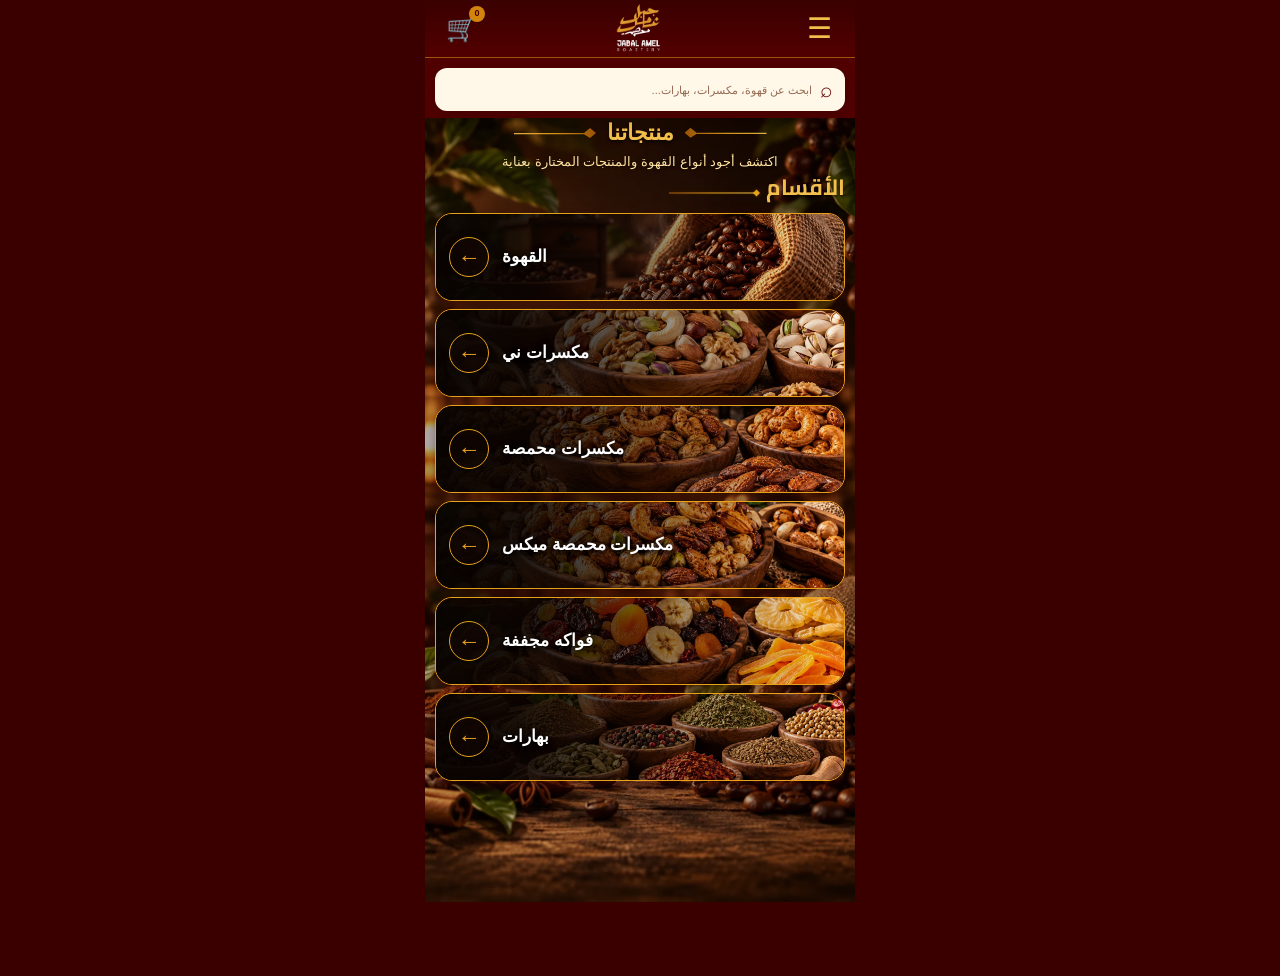
==== commit d2e112a3: "عح" ====
--- a/index.html
+++ b/index.html
@@ -19,18 +19,18 @@
     <section id="splashScreen" class="splash-screen">
         <!-- Background Image -->
         <div class="splash-background">
-            <img class="splash-background" src="images/home-background.png" alt="خلفية محمصة جبل عامل">
+            <img class="splash-background" src="images/home-background.webp" alt="خلفية محمصة جبل عامل">
         </div>
         <div class="splash-overlay"></div>
         <div class="splash-content">
 
             <div class="brand-area">
                 <div class="brand-logo">
-                    <img   src="images/logo1.png" alt="Roastery Logo">
-                </div>
-                <h1 class="brand-name"> Jabal Amel Roastery</h1>
+                    <img   src="images/logo2.webp" alt="Roastery Logo">
+                </div>
+                <h1 class="brand-name"> COFFEE • NUTS • ROASTERY</h1>
                 <div class="brand-line"></div>
-                <p class="brand-subtitle"> PREMIUM COFFEE ROASTERY </p>
+                <p class="brand-subtitle"> PREMIUM QUALITY • SINCE 1978 </p>
             </div>
 
             <!--  منطقة التحميل-->
@@ -88,7 +88,7 @@
   <button type="button" class="menu-icon" aria-label="القائمة" > ☰ </button>
 
            <div class="menu-brand">
-    <img src="images/logo2.png" alt="Jabal Amel Roastery">
+    <img src="images/logo2.webp" alt="Jabal Amel Roastery">
 </div>
             <button type="button"class="cart-icon"aria-label="السلة">🛒<span class="cart-count"> 0</span> </button>
 
@@ -109,7 +109,7 @@
      منطقة المنتجات والأقسام
 ================================================== -->
 <section class="products-area">
-    <img class="products-area-background" src="images/خلفية الاصناف.png" alt="">
+    <img class="products-area-background" src="images/خلفية الاصناف_8.webp" alt="">
     <!-- طبقة تعتيم -->
     <div class="products-area-overlay"></div>
 
@@ -130,7 +130,7 @@
 
             <!-- القهوة -->
             <button type="button" class="category-card" data-category="coffee">
-                <img src="images/قهوة.png" alt="القهوة" >
+                <img src="images/قهوة_1.webp" alt="القهوة" >
                 <div class="category-overlay">
                     <h3>القهوة</h3>
                     <span>←</span>
@@ -139,7 +139,7 @@
 
             <!-- مكسرات ني -->
             <button type="button"class="category-card" data-category="nuts-raw">
-                <img  src="images/مكسرات ني.png" alt="مكسرات ني" >
+                <img  src="images/مكسرات ني_13.webp" alt="مكسرات ني" >
                 <div class="category-overlay">
                     <h3>مكسرات ني</h3>
                     <span>←</span>
@@ -148,7 +148,7 @@
 
             <!-- مكسرات محمصة -->
             <button type="button"  class="category-card" data-category="roasted-nuts">
-                <img  src="images/مكسرات محمصة.png" alt="مكسرات محمصة" >
+                <img  src="images/مكسرات محمصة_12.webp" alt="مكسرات محمصة" >
                 <div class="category-overlay">
                     <h3>مكسرات محمصة</h3>
                     <span>←</span>
@@ -157,7 +157,7 @@
 
             <!-- مكسرات محمصة ميكس -->
             <button type="button" class="category-card" data-category="mixed-roasted-nuts">
-                <img src="images/مكسرات محمصة ميكس.png"   alt="مكسرات محمصة ميكس">
+                <img src="images/مكسرات محمصة ميكس_11.webp"   alt="مكسرات محمصة ميكس">
                 <div class="category-overlay">
                     <h3>مكسرات محمصة ميكس</h3>
                     <span>←</span>
@@ -166,7 +166,7 @@
 
             <!-- فواكه مجففة -->
             <button type="button"   class="category-card"  data-category="dried-fruits">
-                <img  src="images/فواكه مجففة.png" alt="فواكه مجففة"  >
+                <img  src="images/فواكه مجففة_3.webp" alt="فواكه مجففة"  >
                 <div class="category-overlay">
                     <h3>فواكه مجففة</h3>
                     <span>←</span>
@@ -175,7 +175,7 @@
 
             <!-- بهارات -->
             <button type="button"  class="category-card" data-category="spices">
-                <img  src="images/بهارات.png" alt="بهارات">
+                <img  src="images/بهارات_5.webp" alt="بهارات">
                 <div class="category-overlay">
                     <h3>بهارات</h3>
                     <span>←</span>
@@ -192,7 +192,7 @@
 <div id="categoryModal" class="category-modal">
     <!-- الخلفية -->
     <div class="category-modal-background">
-        <img src="images/خلفية الاصناف.png" alt="">
+        <img src="images/خلفية الاصناف_8.webp" alt="">
     </div>
     <div class="category-modal-overlay"></div>
 
@@ -202,14 +202,14 @@
         <!-- Header -->
         <header class="category-modal-header">
             <button type="button" id="categoryModalBack" class="category-modal-back">  ←  </button>
-            <img src="images/logo2.png" class="category-modal-logo"  alt="Jabal Amel Roastery">
+            <img src="images/logo2.webp" class="category-modal-logo"  alt="Jabal Amel Roastery">
             </button>
         </header>
 
         <!-- صورة / عنوان القسم -->
     <div class="category-modal-hero">
     <div class="category-modal-hero-image">
-        <img id="categoryModalHeroImage" src="images/قهوة.png" alt="القهوة">
+        <img id="categoryModalHeroImage" src="images/قهوة_1.webp" alt="القهوة">
     </div>
     <div class="category-modal-hero-info">
         <h1 id="categoryModalName">  القهوة </h1>
@@ -225,12 +225,12 @@
             <!-- PRODUCT -->
             <article class="category-product-card">
                 <div class="category-product-image">
-                    <img  src="images/بن برازيلي مع هال.png" alt="  بن برازيلي مع هال   ">
+                    <img  src="images/بن برازيلي مع هال_5.webp" alt="  بن برازيلي مع هال   ">
                 </div>
                 <div class="category-product-info">
                     <h3>   بن برازيلي مع هال </h3>
                     <p>
-                       بن برازيلي فاخر بلمسة هال عطرية ونكهة شرقية مميزة
+                     بن برازيلي فاخر مع هال عطري بنكهة غنية وأصيلة
                     </p>
                     <strong>    $20  </strong>
                 </div>
@@ -240,12 +240,12 @@
      <!-- PRODUCT -->
             <article class="category-product-card">
                 <div class="category-product-image">
-                    <img  src="images/بن برازيلي بدون هيل.png" alt="      بن برازيلي بدون هال           ">
+                    <img  src="images/بن-برازيلي-بدون-هال.webp" alt="      بن برازيلي بدون هال           ">
                 </div>
                 <div class="category-product-info">
                     <h3>   بن برازيلي بدون هال </h3>
                     <p>
-                   بن برازيلي فاخر، محمّص بعناية لنكهة غنية ومتوازنة
+                  بن برازيلي فاخر بنكهة غنية وأصيلة
                     </p>
                     <strong>    $18  </strong>
                 </div>
@@ -255,12 +255,12 @@
    <!-- PRODUCT -->
             <article class="category-product-card">
                 <div class="category-product-image">
-                    <img  src="images/بن برازيلي بدون هيل.png" alt="     بن كولومبي          ">
+                    <img  src="images/بن-برازيلي-بدون-هال.webp" alt="     بن كولومبي          ">
                 </div>
                 <div class="category-product-info">
                     <h3>   بن كولومبي</h3>
                     <p>
-                  بن كولومبي فاخر، محمّص بعناية لنكهة غنية ومتوازنة
+                 بن كولومبي فاخر بنكهة متوازنة وغنية وأصيلة
                     </p>
                     <strong>    $24  </strong>
                 </div>
@@ -270,12 +270,12 @@
                <!-- PRODUCT -->
             <article class="category-product-card">
                 <div class="category-product-image">
-                    <img  src="images/بن برازيلي بدون هيل.png" alt="    بن بدون كافيين         ">
+                    <img  src="images/بن-برازيلي-بدون-هال.webp" alt="    بن بدون كافيين         ">
                 </div>
                 <div class="category-product-info">
                     <h3>    بن بدون كافيين  </h3>
                     <p>
-                بن منزوع الكافيين محمص بعناية، بنكهة غنية ومتوازنة وقوام ناعم ومميز.
+               بن فاخر منزوع الكافيين بنكهة غنية ومتوازنة
                     </p>
                     <strong>    $20  </strong>
                 </div>
@@ -285,12 +285,12 @@
                        <!-- PRODUCT -->
             <article class="category-product-card">
                 <div class="category-product-image">
-                    <img  src="images/قهوة تركية.png" alt="    قهوة تركية        ">
+                    <img  src="images/قهوة تركية_16.webp" alt="    قهوة تركية        ">
                 </div>
                 <div class="category-product-info">
                     <h3>    قهوة تركية  </h3>
                     <p>
-              قهوة تركية فاخرة، محمّصة بعناية لنكهة أصيلة وغنية
+             قهوة تركية أصيلة بنكهة غنية وقوام مميز
                     </p>
                     <strong>    $18  </strong>
                 </div>
@@ -300,12 +300,12 @@
            <!-- PRODUCT -->
             <article class="category-product-card">
                 <div class="category-product-image">
-                    <img  src="images/مونتي إسبرسوا.png" alt="    مونتي إسبرسوا       ">
+                    <img  src="images/مونتي إسبرسوا_18.webp" alt="    مونتي إسبرسوا       ">
                 </div>
                 <div class="category-product-info">
                     <h3>   مونتي إسبرسوا </h3>
                     <p>
-            مونتي إسبريسو فاخر، محمّص بعناية لنكهة قوية وغنية ورائحة مميزة
+           مونتي إسبريسو بنكهة غنية وقوية وقوام متوازن
                     </p>
                     <strong>    $18  </strong>
                 </div>
@@ -315,12 +315,12 @@
          <!-- PRODUCT -->
             <article class="category-product-card">
                 <div class="category-product-image">
-                    <img  src="images/إليسار إسبرسوا.png" alt="  إليسار إسبرسوا      ">
+                    <img  src="images/إليسار-إسبرسوا.webp" alt="  إليسار إسبرسوا      ">
                 </div>
                 <div class="category-product-info">
                     <h3>   إليسار إسبرسوا</h3>
                     <p>
-            إليسار إسبريسو فاخر، محمّص بعناية لنكهة غنية وقوية
+           إليسار إسبريسو بنكهة غنية ومتوازنة وقوام مميز
                     </p>
                     <strong>    $14  </strong>
                 </div>
@@ -335,7 +335,7 @@
 =================================================================================================== -->
 <div id="rawNutsModal" class="category-modal">
     <div class="category-modal-background">
-        <img src="images/خلفية الاصناف.png" alt="">
+        <img src="images/خلفية الاصناف_8.webp" alt="">
     </div>
     <div class="category-modal-overlay"></div>
     <!-- محتوى المودال -->
@@ -343,19 +343,18 @@
         <!-- Header -->
         <header class="category-modal-header">
             <button type="button"id="rawNutsModalBack" class="category-modal-back">  ← </button>
-            <img   src="images/logo2.png"   class="category-modal-logo"  alt="Jabal Amel Roastery"> 
+            <img   src="images/logo2.webp"   class="category-modal-logo"  alt="Jabal Amel Roastery"> 
         </header>
 
         <!-- صورة وعنوان القسم -->
         <div class="category-modal-hero">
             <div class="category-modal-hero-image">
-                <img src="images/مكسرات ني.png"   alt="مكسرات ني">
+                <img src="images/مكسرات ني_13.webp"   alt="مكسرات ني">
             </div>
             <div class="category-modal-hero-info">
                 <h1>مكسرات ني</h1>
                 <p>
-                    تشكيلة مختارة من أجود أنواع المكسرات النيّة
-                    الطازجة بعناية وجودة عالية.
+                  مكسرات طازجة مختارة بعناية بطعم طبيعي وغني
                 </p>
             </div>
         </div>
@@ -367,13 +366,12 @@
             <article
                 class="category-product-card" data-category="nuts-raw">
                 <div class="category-product-image">
-                    <img   src="images/لوز ني.png"  alt="لوز ني">
+                    <img   src="images/لوز ني_22.webp"  alt="لوز ني">
                 </div>
                 <div class="category-product-info">
                     <h3>لوز ني</h3>
                     <p>
-                        لوز ني طبيعي مختار بعناية،
-                        بطعم طازج وجودة ممتازة.
+                       لوز ني طازج بنكهة طبيعية وقوام مقرمش
                     </p>
                     <strong>$18</strong>
                 </div>
@@ -384,13 +382,12 @@
             <article
                 class="category-product-card" data-category="nuts-raw">
                 <div class="category-product-image">
-                    <img   src="images/لوز مقشور.png"  alt="لوز مقشور  ">
+                    <img   src="images/لوز مقشور_21.webp"  alt="لوز مقشور  ">
                 </div>
                 <div class="category-product-info">
                     <h3>  لوز مقشور </h3>
                     <p>
-                        لوز ني طبيعي مختار بعناية،
-                        بطعم طازج وجودة ممتازة.
+                       لوز مقشور طازج بنكهة غنية وقوام مقرمش
                     </p>
                     <strong>$18</strong>
                 </div>
@@ -401,13 +398,12 @@
             <article
                 class="category-product-card" data-category="nuts-raw">
                 <div class="category-product-image">
-                    <img   src="images/لوز شرحات.png"  alt=  " لوز شرحات " >
+                    <img   src="images/لوز شرحات_18.webp"  alt=  " لوز شرحات " >
                 </div>
                 <div class="category-product-info">
                     <h3>    لوز شرحات </h3>
                     <p>
-                        لوز ني طبيعي مختار بعناية،
-                        بطعم طازج وجودة ممتازة.
+                       لوز شرحات طازج مقطع بعناية بنكهة غنية وقوام خفيف
                     </p>
                     <strong>$18</strong>
                 </div>
@@ -418,13 +414,12 @@
             <article
                 class="category-product-card" data-category="nuts-raw">
                 <div class="category-product-image">
-                    <img   src="images/لوز برش.png"  alt=  " لوز برش  "  >
+                    <img   src="images/لوز برش_17.webp"  alt=  " لوز برش  "  >
                 </div>
                 <div class="category-product-info">
                     <h3>    لوز برش </h3>
                     <p>
-                        لوز ني طبيعي مختار بعناية،
-                        بطعم طازج وجودة ممتازة.
+                       لوز مبروش طازج بنكهة غنية وقوام ناعم
                     </p>
                     <strong>$18</strong>
                 </div>
@@ -434,13 +429,12 @@
             <!-- كاجو فلق-->
             <article class="category-product-card" data-category="nuts-raw">
                 <div class="category-product-image">
-                    <img   src="images/كاجو فلق.png"  alt="كاجو فلق   ">
+                    <img   src="images/كاجو فلق_5.webp"  alt="كاجو فلق   ">
                 </div>
                 <div class="category-product-info">
                     <h3>كاجو فلق  </h3>
                     <p>
-                        حبات كاجو ني مختارة،
-                        بقوام ناعم وطعم طبيعي مميز.
+                       كاجو فلق طازج بنكهة غنية وقوام كريمي
                     </p>
                     <strong>$16</strong>
                 </div>
@@ -450,13 +444,12 @@
             <!-- كاجو حب-->
             <article class="category-product-card"  data-category="nuts-raw">
                 <div class="category-product-image">
-                    <img    src="images/كاجو حب.png"    alt="كاجو حب    ">
+                    <img    src="images/كاجو حب_3.webp"    alt="كاجو حب    ">
                 </div>
                 <div class="category-product-info">
                     <h3>   كاجو حب  </h3>
                     <p>
-                        فستق حلبي ني بجودة عالية
-                        ونكهة طبيعية غنية.
+                       كاجو حب فاخر بنكهة غنية وقوام كريمي
                     </p>
                     <strong>$18</strong>
                 </div>
@@ -467,13 +460,12 @@
             <!--   كاجو مشكل -->
             <article  class="category-product-card" data-category="nuts-raw">
                 <div class="category-product-image">
-                    <img  src="images/كاجو مشكل.png"  alt=" كاجو مشكل  ">
+                    <img  src="images/كاجو مشكل_7.webp"  alt=" كاجو مشكل  ">
                 </div>
                 <div class="category-product-info">
                     <h3>كاجو مشكل  </h3>
                     <p>
-                        بندق ني طبيعي بطعم غني
-                        وحبات مختارة بعناية.
+                     كاجو مشكل مختار بعناية بنكهة غنية وقوام مقرمش
                     </p>
                     <strong>$14</strong>
                 </div>
@@ -483,13 +475,12 @@
    <!--   قلوبات الطاقة   -->
             <article  class="category-product-card" data-category="nuts-raw">
                 <div class="category-product-image">
-                    <img  src="images/قلوبات الطاقة.png"  alt=" قلوبات الطاقة    ">
+                    <img  src="images/قلوبات الطاقة_11.webp"  alt=" قلوبات الطاقة    ">
                 </div>
                 <div class="category-product-info">
                     <h3>  قلوبات الطاقة  </h3>
                     <p>
-                        بندق ني طبيعي بطعم غني
-                        وحبات مختارة بعناية.
+                       قلوبات طاقة غنية بالمغذيات بنكهة طبيعية وقوام مقرمش
                     </p>
                     <strong>$16</strong>
                 </div>
@@ -499,13 +490,12 @@
    <!--   فستق حلبي     -->
             <article  class="category-product-card" data-category="nuts-raw">
                 <div class="category-product-image">
-                    <img  src="images/فستق حلبي.png"  alt="   فستق حلبي    ">
+                    <img  src="images/فستق حلبي_11.webp"  alt="   فستق حلبي    ">
                 </div>
                 <div class="category-product-info">
                     <h3>  فستق حلبي    </h3>
                     <p>
-                        بندق ني طبيعي بطعم غني
-                        وحبات مختارة بعناية.
+                     فستق حلبي فاخر بنكهة غنية وقوام مقرمش
                     </p>
                     <strong>$35</strong>
                 </div>
@@ -515,13 +505,12 @@
    <!--     فستق حلبي شرحات       -->
             <article  class="category-product-card" data-category="nuts-raw">
                 <div class="category-product-image">
-                    <img  src="images/فستق حلبي شرحات.png"  alt="       فستق حلبي شرحات    ">
+                    <img  src="images/فستق حلبي شرحات_8.webp"  alt="       فستق حلبي شرحات    ">
                 </div>
                 <div class="category-product-info">
                     <h3>   فستق حلبي شرحات   </h3>
                     <p>
-                        بندق ني طبيعي بطعم غني
-                        وحبات مختارة بعناية.
+                       فستق حلبي شرحات طازج بنكهة غنية وقوام مقرمش
                     </p>
                     <strong>$55</strong>
                 </div>
@@ -531,13 +520,12 @@
                <!--     صنوبر بلدي     -->
             <article  class="category-product-card" data-category="nuts-raw">
                 <div class="category-product-image">
-                    <img  src="images/صنوبر بلدي.png"  alt="     صنوبر بلدي    ">
+                    <img  src="images/صنوبر بلدي_12.webp"  alt="     صنوبر بلدي    ">
                 </div>
                 <div class="category-product-info">
                     <h3>    صنوبر بلدي    </h3>
                     <p>
-                        بندق ني طبيعي بطعم غني
-                        وحبات مختارة بعناية.
+                      صنوبر بلدي فاخر بنكهة غنية وقوام مقرمش
                     </p>
                     <strong>$76</strong>
                 </div>
@@ -547,13 +535,12 @@
        <!--    جوز تشيلي  -->
             <article  class="category-product-card" data-category="nuts-raw">
                 <div class="category-product-image">
-                    <img  src="images/جوز تشيلي.png"  alt="    جوز تشيلي   ">
+                    <img  src="images/جوز تشيلي_3.webp"  alt="    جوز تشيلي   ">
                 </div>
                 <div class="category-product-info">
                     <h3>   جوز تشيلي   </h3>
                     <p>
-                        بندق ني طبيعي بطعم غني
-                        وحبات مختارة بعناية.
+                       جوز تشيلي فاخر بنكهة غنية وقوام مقرمش
                     </p>
                     <strong>$18</strong>
                 </div>
@@ -563,13 +550,12 @@
                 <!--    جوز أمريكي   -->
             <article  class="category-product-card" data-category="nuts-raw">
                 <div class="category-product-image">
-                    <img  src="images/جوز أمريكي.png"  alt="    جوز أمريكي    ">
+                    <img  src="images/جوز أمريكي_1.webp"  alt="    جوز أمريكي    ">
                 </div>
                 <div class="category-product-info">
                     <h3>   جوز أمريكي    </h3>
                     <p>
-                        بندق ني طبيعي بطعم غني
-                        وحبات مختارة بعناية.
+                       جوز أمريكي فاخر بنكهة غنية وقوام مقرمش
                     </p>
                     <strong>$16</strong>
                 </div>
@@ -579,13 +565,12 @@
                    <!--    جوز أمريكي كسر  -->
             <article  class="category-product-card" data-category="nuts-raw">
                 <div class="category-product-image">
-                    <img  src="images/جوز أمريكي  كسر.png"  alt=" جوز أمريكي كسر   ">
+                    <img  src="images/جوز أمريكي  كسر_10.webp"  alt=" جوز أمريكي كسر   ">
                 </div>
                 <div class="category-product-info">
                     <h3>   جوز أمريكي كسر   </h3>
                     <p>
-                        بندق ني طبيعي بطعم غني
-                        وحبات مختارة بعناية.
+                       جوز أمريكي كسر فاخر بنكهة غنية وقوام مقرمش
                     </p>
                     <strong>$11</strong>
                 </div>
@@ -595,14 +580,12 @@
       <!--   جوز بيكان -->
             <article  class="category-product-card" data-category="nuts-raw">
                 <div class="category-product-image">
-                    <img  src="images/جوز بيكان.png"  alt=" جوز بيكان  ">
+                    <img  src="images/جوز بيكان_2.webp"  alt=" جوز بيكان  ">
                 </div>
                 <div class="category-product-info">
                     <h3>   جوز بيكان  </h3>
                     <p>
-                        بندق ني طبيعي بطعم غني
-                        وحبات مختارة بعناية.
-                    </p>
+                       جوز بيكان فاخر بنكهة غنية وقوام مقرمش
                     <strong>$25</strong>
                 </div>
                 <button  type="button"   class="category-product-add">  +  </button>
@@ -611,13 +594,12 @@
  <!--   زبيب أميركي -->
             <article  class="category-product-card" data-category="nuts-raw">
                 <div class="category-product-image">
-                    <img  src="images/زبيب أميركي.png"  alt=" زبيب أميركي ">
+                    <img  src="images/زبيب أميركي_6.webp"  alt=" زبيب أميركي ">
                 </div>
                 <div class="category-product-info">
                     <h3>   زبيب أميركي </h3>
                     <p>
-                        بندق ني طبيعي بطعم غني
-                        وحبات مختارة بعناية.
+                       زبيب أمريكي فاخر بطعم حلو طبيعي وقوام طري
                     </p>
                     <strong>$11</strong>
                 </div>
@@ -627,13 +609,12 @@
  <!--   زبيب اسود  -->
             <article  class="category-product-card" data-category="nuts-raw">
                 <div class="category-product-image">
-                    <img  src="images/زبيب أميركي.png"  alt=" زبيب اسود  ">
+                    <img  src="images/زبيب اسود_5.webp"  alt=" زبيب اسود  ">
                 </div>
                 <div class="category-product-info">
                     <h3>   زبيب اسود  </h3>
                     <p>
-                        بندق ني طبيعي بطعم غني
-                        وحبات مختارة بعناية.
+                       زبيب أسود فاخر بطعم حلو طبيعي وقوام طري
                     </p>
                     <strong>$9</strong>
                 </div>
@@ -643,13 +624,12 @@
  <!--   زبيب إيراني   -->
             <article  class="category-product-card" data-category="nuts-raw">
                 <div class="category-product-image">
-                    <img  src="images/زبيب إيراني.png"  alt=" زبيب إيراني   ">
+                    <img  src="images/زبيب إيراني_7.webp"  alt=" زبيب إيراني   ">
                 </div>
                 <div class="category-product-info">
                     <h3>   زبيب إيراني   </h3>
                     <p>
-                        بندق ني طبيعي بطعم غني
-                        وحبات مختارة بعناية.
+                       زبيب إيراني فاخر بطعم حلو طبيعي وقوام طري
                     </p>
                     <strong>$9</strong>
                 </div>
@@ -659,13 +639,12 @@
  <!--   زبيب أخضر    -->
             <article  class="category-product-card" data-category="nuts-raw">
                 <div class="category-product-image">
-                    <img  src="images/زبيب أخضر.png"  alt=" زبيب أخضر    ">
+                    <img  src="images/زبيب أخضر_4.webp"  alt=" زبيب أخضر    ">
                 </div>
                 <div class="category-product-info">
                     <h3>   زبيب أخضر    </h3>
                     <p>
-                        بندق ني طبيعي بطعم غني
-                        وحبات مختارة بعناية.
+                      زبيب أخضر فاخر بطعم حلو طبيعي وقوام طري
                     </p>
                     <strong>$16</strong>
                 </div>
@@ -675,13 +654,12 @@
  <!--  زرشك   -->
             <article  class="category-product-card" data-category="nuts-raw">
                 <div class="category-product-image">
-                    <img  src="images/زرشك.png"  alt=" زرشك   ">
+                    <img  src="images/زرشك_8.webp"  alt=" زرشك   ">
                 </div>
                 <div class="category-product-info">
                     <h3>   زرشك   </h3>
                     <p>
-                        بندق ني طبيعي بطعم غني
-                        وحبات مختارة بعناية.
+                      زرشك إيراني فاخر بطعم حامض منعش وقوام طري
                     </p>
                     <strong>$25</strong>
                 </div>
@@ -696,20 +674,20 @@
 =================================================================================================== -->
 <div id="roastedNutsModal" class="category-modal">
     <div class="category-modal-background">
-        <img src="images/خلفية الاصناف.png" alt="">
+        <img src="images/خلفية الاصناف_8.webp" alt="">
     </div>
     <div class="category-modal-overlay"></div>
     <div class="category-modal-content">
         <!-- Header -->
         <header class="category-modal-header">
             <button  type="button"  id="roastedNutsModalBack"  class="category-modal-back">   ←  </button>
-            <img   src="images/logo2.png"  class="category-modal-logo"  alt="Jabal Amel Roastery">         
+            <img   src="images/logo2.webp"  class="category-modal-logo"  alt="Jabal Amel Roastery">         
         </header>
 
         <!-- صورة وعنوان القسم -->
         <div class="category-modal-hero">
             <div class="category-modal-hero-image">
-                <img  src="images/مكسرات محمصة.png"   alt="مكسرات محمصة">
+                <img  src="images/مكسرات محمصة_12.webp"   alt="مكسرات محمصة">
             </div>
             <div class="category-modal-hero-info">
                 <h1>مكسرات محمصة</h1>
@@ -726,575 +704,540 @@
             <!--   لوز سادة -->
             <article class="category-product-card">
                 <div class="category-product-image">
-                    <img  src="images/لوز  سادة.png" alt="لوز سادة  ">
+                    <img  src="images/لوز  سادة_16.webp" alt="لوز سادة  ">
                 </div>
                 <div class="category-product-info">
                     <h3>لوز سادة</h3>
+                    <p>
+                       لوز سادة فاخر بنكهة طبيعية غنية وقوام مقرمش
+                    </p>
+                    <strong>$20</strong>
+                </div>
+                <button type="button"class="category-product-add"> +  </button>
+            </article>
+
+   <!--   لوز مالح  -->
+            <article class="category-product-card">
+                <div class="category-product-image">
+                    <img  src="images/لوز مالح_19.webp" alt="لوز مالح   ">
+                </div>
+                <div class="category-product-info">
+                    <h3>لوز مالح </h3>
+                    <p>
+                     لوز مالح محمص بنكهة غنية ولمسة مالحة مميزة
+                    </p>
+                    <strong>$20</strong>
+                </div>
+                <button type="button"class="category-product-add"> +  </button>
+            </article>
+
+   <!--   لوز مدخن   -->
+            <article class="category-product-card">
+                <div class="category-product-image">
+                    <img  src="images/لوز مدخن_20.webp" alt="لوز مدخن    ">
+                </div>
+                <div class="category-product-info">
+                    <h3>لوز مدخن  </h3>
+                    <p>
+                      لوز مدخن بنكهة غنية ولمسة دخانية مميزة
+                    </p>
+                    <strong>$20</strong>
+                </div>
+                <button type="button"class="category-product-add"> +  </button>
+            </article>
+
+               <!--   كري كري لوز  -->
+            <article class="category-product-card">
+                <div class="category-product-image">
+                    <img  src="images/كري كري لوز_9.webp" alt="   كري كري لوز    ">
+                </div>
+                <div class="category-product-info">
+                    <h3>  كري كري لوز   </h3>
+                    <p>
+                      لوز كري كري مقرمش بنكهة غنية ولذيذة
+                    </p>
+                    <strong>$20</strong>
+                </div>
+                <button type="button"class="category-product-add"> +  </button>
+            </article>
+      
+   <!--   فستق حلبي سادة فاخر بنكهة طبيعية غنية وقوام مقرمش -->
+            <article class="category-product-card">
+                <div class="category-product-image">
+                    <img  src="images/فستق حلبي سادة_7.webp" alt="  فستق حلبي سادة      ">
+                </div>
+                <div class="category-product-info">
+                    <h3>   فستق حلبي سادة   </h3>
                     <p>
                         لوز محمص بعناية بطعم غني
                         وقوام مقرمش ومميز.
                     </p>
+                    <strong>$25</strong>
+                </div>
+                <button type="button"class="category-product-add"> +  </button>
+            </article>
+
+  <!--  فستق حلبي مالح   -->
+            <article class="category-product-card">
+                <div class="category-product-image">
+                    <img  src="images/فستق حلبي مالح_9.webp" alt="  فستق حلبي مالح      ">
+                </div>
+                <div class="category-product-info">
+                    <h3>  فستق حلبي مالح   </h3>
+                    <p>
+                      مكسرات فاخرة مختارة بعناية، طازجة وغنية بالنكهة والقوام المميز
+                    </p>
+                    <strong>$25</strong>
+                </div>
+                <button type="button"class="category-product-add"> +  </button>
+            </article>
+
+  <!--  فستق حلبي مدخن    -->
+            <article class="category-product-card">
+                <div class="category-product-image">
+                    <img  src="images/فستق حلبي مدخن_10.webp" alt="  فستق حلبي مدخن       ">
+                </div>
+                <div class="category-product-info">
+                    <h3>  فستق حلبي مدخن    </h3>
+                    <p>
+                       مكسرات فاخرة مختارة بعناية، طازجة وغنية بالنكهة والقوام المميز
+                    </p>
+                    <strong>$25</strong>
+                </div>
+                <button type="button"class="category-product-add"> +  </button>
+            </article>
+
+  <!--  كاجو سادة   -->
+            <article class="category-product-card">
+                <div class="category-product-image">
+                    <img  src="images/كاجو سادة_4.webp" alt=" كاجو سادة    ">
+                </div>
+                <div class="category-product-info">
+                    <h3>  كاجو سادة  </h3>
+                    <p>
+                       مكسرات فاخرة مختارة بعناية، طازجة وغنية بالنكهة والقوام المميز
+                    </p>
+                    <strong>$22</strong>
+                </div>
+                <button type="button"class="category-product-add"> +  </button>
+            </article>
+
+  <!--  كاجو مدخن    -->
+            <article class="category-product-card">
+                <div class="category-product-image">
+                    <img  src="images/كاجو مدخن_6.webp" alt=" كاجو مدخن     ">
+                </div>
+                <div class="category-product-info">
+                    <h3>  كاجو مدخن   </h3>
+                    <p>
+                       مكسرات فاخرة مختارة بعناية، طازجة وغنية بالنكهة والقوام المميز
+                    </p>
+                    <strong>$22</strong>
+                </div>
+                <button type="button"class="category-product-add"> +  </button>
+            </article>
+
+  <!--  كاجو جبنة     -->
+            <article class="category-product-card">
+                <div class="category-product-image">
+                    <img  src="images/كاجو جبنة_2.webp" alt=" كاجو جبنة      ">
+                </div>
+                <div class="category-product-info">
+                    <h3>  كاجو جبنة    </h3>
+                    <p>
+                       مكسرات فاخرة مختارة بعناية، طازجة وغنية بالنكهة والقوام المميز
+                    </p>
+                    <strong>$22</strong>
+                </div>
+                <button type="button"class="category-product-add"> +  </button>
+            </article>
+
+ <!--  كاجو مشوي بقشرو     -->
+            <article class="category-product-card">
+                <div class="category-product-image">
+                    <img  src="images/كاجو مشوي بقشرو_8.webp" alt=" كاجو مشوي بقشرو      ">
+                </div>
+                <div class="category-product-info">
+                    <h3>  كاجو مشوي بقشرو    </h3>
+                    <p>
+                       مكسرات فاخرة مختارة بعناية، طازجة وغنية بالنكهة والقوام المميز
+                    </p>
                     <strong>$20</strong>
                 </div>
                 <button type="button"class="category-product-add"> +  </button>
             </article>
 
-   <!--   لوز مالح  -->
-            <article class="category-product-card">
-                <div class="category-product-image">
-                    <img  src="images/لوز مالح.png" alt="لوز مالح   ">
-                </div>
-                <div class="category-product-info">
-                    <h3>لوز مالح </h3>
-                    <p>
-                        لوز محمص بعناية بطعم غني
-                        وقوام مقرمش ومميز.
+ <!--   كري كري كاجو    -->
+            <article class="category-product-card">
+                <div class="category-product-image">
+                    <img  src="images/كري كري كاجو_8.webp" alt="  كري كري كاجو     ">
+                </div>
+                <div class="category-product-info">
+                    <h3>   كري كري كاجو   </h3>
+                    <p>
+                       مكسرات فاخرة مختارة بعناية، طازجة وغنية بالنكهة والقوام المميز
                     </p>
                     <strong>$20</strong>
                 </div>
                 <button type="button"class="category-product-add"> +  </button>
             </article>
 
-   <!--   لوز مدخن   -->
-            <article class="category-product-card">
-                <div class="category-product-image">
-                    <img  src="images/لوز مدخن.png" alt="لوز مدخن    ">
-                </div>
-                <div class="category-product-info">
-                    <h3>لوز مدخن  </h3>
-                    <p>
-                        لوز محمص بعناية بطعم غني
-                        وقوام مقرمش ومميز.
+ <!--   كري كري كاجو مدخن   -->
+            <article class="category-product-card">
+                <div class="category-product-image">
+                    <img  src="images/كري كري كاجو مدخن_7.webp" alt=" كري كري كاجو مدخن    ">
+                </div>
+                <div class="category-product-info">
+                    <h3>   كري كري كاجو مدخن  </h3>
+                    <p>
+                       مكسرات فاخرة مختارة بعناية، طازجة وغنية بالنكهة والقوام المميز
                     </p>
                     <strong>$20</strong>
                 </div>
                 <button type="button"class="category-product-add"> +  </button>
             </article>
 
-               <!--   كري كري لوز  -->
-            <article class="category-product-card">
-                <div class="category-product-image">
-                    <img  src="images/كري كري لوز.png" alt="   كري كري لوز    ">
-                </div>
-                <div class="category-product-info">
-                    <h3>  كري كري لوز   </h3>
-                    <p>
-                        لوز محمص بعناية بطعم غني
-                        وقوام مقرمش ومميز.
-                    </p>
-                    <strong>$20</strong>
+ <!--  بندق   -->
+            <article class="category-product-card">
+                <div class="category-product-image">
+                    <img  src="images/بندق_6.webp" alt=" بندق    ">
+                </div>
+                <div class="category-product-info">
+                    <h3>  بندق  </h3>
+                    <p>
+                      مكسرات فاخرة مختارة بعناية، طازجة وغنية بالنكهة والقوام المميز
+                    </p>
+                    <strong>$24</strong>
                 </div>
                 <button type="button"class="category-product-add"> +  </button>
             </article>
-      
-   <!--   فستق حلبي سادة   -->
-            <article class="category-product-card">
-                <div class="category-product-image">
-                    <img  src="images/فستق حلبي سادة.png" alt="  فستق حلبي سادة      ">
-                </div>
-                <div class="category-product-info">
-                    <h3>   فستق حلبي سادة   </h3>
-                    <p>
-                        لوز محمص بعناية بطعم غني
-                        وقوام مقرمش ومميز.
-                    </p>
-                    <strong>$25</strong>
+
+ <!--  فستق سوداني   -->
+            <article class="category-product-card">
+                <div class="category-product-image">
+                    <img  src="images/فستق سوداني_13.webp" alt=" فستق سوداني    ">
+                </div>
+                <div class="category-product-info">
+                    <h3>  فستق سوداني  </h3>
+                    <p>
+                      مكسرات فاخرة مختارة بعناية، طازجة وغنية بالنكهة والقوام المميز
+                    </p>
+                    <strong>$7</strong>
                 </div>
                 <button type="button"class="category-product-add"> +  </button>
             </article>
 
-  <!--  فستق حلبي مالح   -->
-            <article class="category-product-card">
-                <div class="category-product-image">
-                    <img  src="images/فستق حلبي مالح.png" alt="  فستق حلبي مالح      ">
-                </div>
-                <div class="category-product-info">
-                    <h3>  فستق حلبي مالح   </h3>
-                    <p>
-                        لوز محمص بعناية بطعم غني
-                        وقوام مقرمش ومميز.
-                    </p>
-                    <strong>$25</strong>
+ <!--  فستق سوداني مدخن    -->
+            <article class="category-product-card">
+                <div class="category-product-image">
+                    <img  src="images/فستق سوداني مدخن_12.webp" alt=" فستق سوداني مدخن     ">
+                </div>
+                <div class="category-product-info">
+                    <h3>  فستق سوداني مدخن   </h3>
+                    <p>
+                       مكسرات فاخرة مختارة بعناية، طازجة وغنية بالنكهة والقوام المميز
+                    </p>
+                    <strong>$7</strong>
                 </div>
                 <button type="button"class="category-product-add"> +  </button>
             </article>
 
-  <!--  فستق حلبي مدخن    -->
-            <article class="category-product-card">
-                <div class="category-product-image">
-                    <img  src="images/فستق حلبي مدخن.png" alt="  فستق حلبي مدخن       ">
-                </div>
-                <div class="category-product-info">
-                    <h3>  فستق حلبي مدخن    </h3>
-                    <p>
-                        لوز محمص بعناية بطعم غني
-                        وقوام مقرمش ومميز.
-                    </p>
-                    <strong>$25</strong>
+             <!--  كري كري فستق    -->
+            <article class="category-product-card">
+                <div class="category-product-image">
+                    <img  src="images/كري كري فستق_5.webp" alt=" كري كري فستق     ">
+                </div>
+                <div class="category-product-info">
+                    <h3>  بنكري كري فستق دق  </h3>
+                    <p>
+                       مكسرات فاخرة مختارة بعناية، طازجة وغنية بالنكهة والقوام المميز
+                    </p>
+                    <strong>$7</strong>
                 </div>
                 <button type="button"class="category-product-add"> +  </button>
             </article>
 
-  <!--  كاجو سادة   -->
-            <article class="category-product-card">
-                <div class="category-product-image">
-                    <img  src="images/كاجو سادة.png" alt=" كاجو سادة    ">
-                </div>
-                <div class="category-product-info">
-                    <h3>  كاجو سادة  </h3>
-                    <p>
-                        لوز محمص بعناية بطعم غني
-                        وقوام مقرمش ومميز.
-                    </p>
-                    <strong>$22</strong>
+
+             <!--  ذرة مالح   -->
+            <article class="category-product-card">
+                <div class="category-product-image">
+                    <img  src="images/ذرة مالح_2.webp" alt=" ذرة مالح    ">
+                </div>
+                <div class="category-product-info">
+                    <h3>  ذرة مالح  </h3>
+                    <p>
+                       مكسرات فاخرة مختارة بعناية، طازجة وغنية بالنكهة والقوام المميز
+                    </p>
+                    <strong>$7</strong>
                 </div>
                 <button type="button"class="category-product-add"> +  </button>
             </article>
 
-  <!--  كاجو مدخن    -->
-            <article class="category-product-card">
-                <div class="category-product-image">
-                    <img  src="images/كاجو مدخن.png" alt=" كاجو مدخن     ">
-                </div>
-                <div class="category-product-info">
-                    <h3>  كاجو مدخن   </h3>
-                    <p>
-                        لوز محمص بعناية بطعم غني
-                        وقوام مقرمش ومميز.
-                    </p>
-                    <strong>$22</strong>
+
+             <!--  ذرة جبنة   -->
+            <article class="category-product-card">
+                <div class="category-product-image">
+                    <img  src="images/ذرة جبنة_1.webp" alt=" ذرة جبنة    ">
+                </div>
+                <div class="category-product-info">
+                    <h3>  ذرة جبنة  </h3>
+                    <p>
+                       مكسرات فاخرة مختارة بعناية، طازجة وغنية بالنكهة والقوام المميز
+                    </p>
+                    <strong>$7</strong>
                 </div>
                 <button type="button"class="category-product-add"> +  </button>
             </article>
 
-  <!--  كاجو جبنة     -->
-            <article class="category-product-card">
-                <div class="category-product-image">
-                    <img  src="images/كاجو جبنة.png" alt=" كاجو جبنة      ">
-                </div>
-                <div class="category-product-info">
-                    <h3>  كاجو جبنة    </h3>
-                    <p>
-                        لوز محمص بعناية بطعم غني
-                        وقوام مقرمش ومميز.
-                    </p>
-                    <strong>$22</strong>
+             <!--  ذرة جبنة   -->
+            <article class="category-product-card">
+                <div class="category-product-image">
+                    <img  src="images/ذرة جبنة_1.webp" alt=" ذرة جبنة    ">
+                </div>
+                <div class="category-product-info">
+                    <h3>  ذرة جبنة  </h3>
+                    <p>
+                       مكسرات فاخرة مختارة بعناية، طازجة وغنية بالنكهة والقوام المميز
+                    </p>
+                    <strong>$7</strong>
                 </div>
                 <button type="button"class="category-product-add"> +  </button>
             </article>
 
- <!--  كاجو مشوي بقشرو     -->
-            <article class="category-product-card">
-                <div class="category-product-image">
-                    <img  src="images/كاجو مشوي بقشرو.png" alt=" كاجو مشوي بقشرو      ">
-                </div>
-                <div class="category-product-info">
-                    <h3>  كاجو مشوي بقشرو    </h3>
-                    <p>
-                        لوز محمص بعناية بطعم غني
-                        وقوام مقرمش ومميز.
-                    </p>
-                    <strong>$20</strong>
+  <!--  ذرة مدخن   -->
+            <article class="category-product-card">
+                <div class="category-product-image">
+                    <img  src="images/ذرة مدخن_3.webp" alt=" ذرة مدخن    ">
+                </div>
+                <div class="category-product-info">
+                    <h3>  ذرة مدخن  </h3>
+                    <p>
+                       مكسرات فاخرة مختارة بعناية، طازجة وغنية بالنكهة والقوام المميز
+                    </p>
+                    <strong>$7</strong>
                 </div>
                 <button type="button"class="category-product-add"> +  </button>
             </article>
 
- <!--   كري كري كاجو    -->
-            <article class="category-product-card">
-                <div class="category-product-image">
-                    <img  src="images/كري كري كاجو.png" alt="  كري كري كاجو     ">
-                </div>
-                <div class="category-product-info">
-                    <h3>   كري كري كاجو   </h3>
-                    <p>
-                        لوز محمص بعناية بطعم غني
-                        وقوام مقرمش ومميز.
-                    </p>
-                    <strong>$20</strong>
+  <!--  كري كري قضامي   -->
+            <article class="category-product-card">
+                <div class="category-product-image">
+                    <img  src="images/كري كري قضامي_6.webp" alt=" كري كري قضامي    ">
+                </div>
+                <div class="category-product-info">
+                    <h3>  كري كري قضامي  </h3>
+                    <p>
+                       مكسرات فاخرة مختارة بعناية، طازجة وغنية بالنكهة والقوام المميز
+                    </p>
+                    <strong>$7</strong>
                 </div>
                 <button type="button"class="category-product-add"> +  </button>
             </article>
 
- <!--   كري كري كاجو مدخن   -->
-            <article class="category-product-card">
-                <div class="category-product-image">
-                    <img  src="images/كري كري كاجو مدخن.png" alt=" كري كري كاجو مدخن    ">
-                </div>
-                <div class="category-product-info">
-                    <h3>   كري كري كاجو مدخن  </h3>
-                    <p>
-                        لوز محمص بعناية بطعم غني
-                        وقوام مقرمش ومميز.
-                    </p>
-                    <strong>$20</strong>
+<!--  قضامي صفرا    -->
+            <article class="category-product-card">
+                <div class="category-product-image">
+                    <img  src="images/قضامي صفرا_10.webp" alt=" قضامي صفرا     ">
+                </div>
+                <div class="category-product-info">
+                    <h3>  قضامي صفرا   </h3>
+                    <p>
+                       مكسرات فاخرة مختارة بعناية، طازجة وغنية بالنكهة والقوام المميز
+                    </p>
+                    <strong>$8</strong>
                 </div>
                 <button type="button"class="category-product-add"> +  </button>
             </article>
 
- <!--  بندق   -->
-            <article class="category-product-card">
-                <div class="category-product-image">
-                    <img  src="images/بندق.png" alt=" بندق    ">
-                </div>
-                <div class="category-product-info">
-                    <h3>  بندق  </h3>
-                    <p>
-                        لوز محمص بعناية بطعم غني
-                        وقوام مقرمش ومميز.
-                    </p>
-                    <strong>$24</strong>
+<!--  قضامي اسطنبولية   -->
+            <article class="category-product-card">
+                <div class="category-product-image">
+                    <img  src="images/قضامي اسطنبولية_9.webp" alt=" قضامي اسطنبولية    ">
+                </div>
+                <div class="category-product-info">
+                    <h3>  قضامي اسطنبولية  </h3>
+                    <p>
+                      مكسرات فاخرة مختارة بعناية، طازجة وغنية بالنكهة والقوام المميز
+                    </p>
+                    <strong>$8</strong>
                 </div>
                 <button type="button"class="category-product-add"> +  </button>
             </article>
 
- <!--  فستق سوداني   -->
-            <article class="category-product-card">
-                <div class="category-product-image">
-                    <img  src="images/فستق سوداني.png" alt=" فستق سوداني    ">
-                </div>
-                <div class="category-product-info">
-                    <h3>  فستق سوداني  </h3>
-                    <p>
-                        لوز محمص بعناية بطعم غني
-                        وقوام مقرمش ومميز.
+            <!--  كري كري فستق جبنة   -->
+            <article class="category-product-card">
+                <div class="category-product-image">
+                    <img  src="images/كري كري فستق جبنة_2.webp" alt=" كري كري فستق جبنة    ">
+                </div>
+                <div class="category-product-info">
+                    <h3>  كري كري فستق جبنة  </h3>
+                    <p>
+                      مكسرات فاخرة مختارة بعناية، طازجة وغنية بالنكهة والقوام المميز
                     </p>
                     <strong>$7</strong>
                 </div>
                 <button type="button"class="category-product-add"> +  </button>
             </article>
 
- <!--  فستق سوداني مدخن    -->
-            <article class="category-product-card">
-                <div class="category-product-image">
-                    <img  src="images/فستق سوداني مدخن.png" alt=" فستق سوداني مدخن     ">
-                </div>
-                <div class="category-product-info">
-                    <h3>  فستق سوداني مدخن   </h3>
-                    <p>
-                        لوز محمص بعناية بطعم غني
-                        وقوام مقرمش ومميز.
+            <!--  كري كري فستق كاتشب   -->
+            <article class="category-product-card">
+                <div class="category-product-image">
+                    <img  src="images/كري كري فستق كاتشب_3.webp" alt=" كري كري فستق كاتشب    ">
+                </div>
+                <div class="category-product-info">
+                    <h3>  كري كري فستق كاتشب  </h3>
+                    <p>
+                      مكسرات فاخرة مختارة بعناية، طازجة وغنية بالنكهة والقوام المميز
                     </p>
                     <strong>$7</strong>
                 </div>
                 <button type="button"class="category-product-add"> +  </button>
             </article>
 
-             <!--  كري كري فستق    -->
-            <article class="category-product-card">
-                <div class="category-product-image">
-                    <img  src="images/كري كري فستق.png" alt=" كري كري فستق     ">
-                </div>
-                <div class="category-product-info">
-                    <h3>  بنكري كري فستق دق  </h3>
-                    <p>
-                        لوز محمص بعناية بطعم غني
-                        وقوام مقرمش ومميز.
+            <!--  كري كري فستق مدخن   -->
+            <article class="category-product-card">
+                <div class="category-product-image">
+                    <img  src="images/كري كري فستق مدخن_4.webp" alt=" كري كري فستق مدخن    ">
+                </div>
+                <div class="category-product-info">
+                    <h3>  كري كري فستق مدخن  </h3>
+                    <p>
+                       مكسرات فاخرة مختارة بعناية، طازجة وغنية بالنكهة والقوام المميز
                     </p>
                     <strong>$7</strong>
                 </div>
                 <button type="button"class="category-product-add"> +  </button>
             </article>
 
-
-             <!--  ذرة مالح   -->
-            <article class="category-product-card">
-                <div class="category-product-image">
-                    <img  src="images/ذرة مالح.png" alt=" ذرة مالح    ">
-                </div>
-                <div class="category-product-info">
-                    <h3>  ذرة مالح  </h3>
-                    <p>
-                        لوز محمص بعناية بطعم غني
-                        وقوام مقرمش ومميز.
+            <!--  بزر مصري سادة   -->
+            <article class="category-product-card">
+                <div class="category-product-image">
+                    <img  src="images/بزر-مصري-سادة.webp" alt=" بزر مصري سادة    ">
+                </div>
+                <div class="category-product-info">
+                    <h3>  بزر مصري سادة  </h3>
+                    <p>
+                      مكسرات فاخرة مختارة بعناية، طازجة وغنية بالنكهة والقوام المميز
+                    </p>
+                    <strong>$8</strong>
+                </div>
+                <button type="button"class="category-product-add"> +  </button>
+            </article>
+
+            <!--  بزر مصري بالكركم    -->
+            <article class="category-product-card">
+                <div class="category-product-image">
+                    <img  src="images/بزر شمام بالكركم_8.webp" alt=" بزر مصري بالكركم     ">
+                </div>
+                <div class="category-product-info">
+                    <h3>  بزر مصري بالكركم   </h3>
+                    <p>
+                      مكسرات فاخرة مختارة بعناية، طازجة وغنية بالنكهة والقوام المميز
+                    </p>
+                    <strong>$8</strong>
+                </div>
+                <button type="button"class="category-product-add"> +  </button>
+            </article>
+
+            <!--  بزر اليقطين مالح   -->
+            <article class="category-product-card">
+                <div class="category-product-image">
+                    <img  src="images/بزر اليقطين مالح_6.webp" alt=" بزر اليقطين مالح    ">
+                </div>
+                <div class="category-product-info">
+                    <h3>  بزر اليقطين مالح  </h3>
+                    <p>
+                      مكسرات فاخرة مختارة بعناية، طازجة وغنية بالنكهة والقوام المميز
+                    </p>
+                    <strong>$9</strong>
+                </div>
+                <button type="button"class="category-product-add"> +  </button>
+            </article>
+
+ <!--  بزر اليقطين سادة   -->
+            <article class="category-product-card">
+                <div class="category-product-image">
+                    <img  src="images/بزر اليقطين سادة_5.webp" alt=" بزر اليقطين سادة    ">
+                </div>
+                <div class="category-product-info">
+                    <h3>  بزر اليقطين سادة  </h3>
+                    <p>
+                       مكسرات فاخرة مختارة بعناية، طازجة وغنية بالنكهة والقوام المميز
+                    </p>
+                    <strong>$9</strong>
+                </div>
+                <button type="button"class="category-product-add"> +  </button>
+            </article>
+
+ <!--  بزر شمام بالكركم    -->
+            <article class="category-product-card">
+                <div class="category-product-image">
+                    <img  src="images/بزر شمام بالكركم_8.webp" alt=" بزر شمام بالكركم     ">
+                </div>
+                <div class="category-product-info">
+                    <h3>  بزر شمام بالكركم   </h3>
+                    <p>
+                       مكسرات فاخرة مختارة بعناية، طازجة وغنية بالنكهة والقوام المميز
+                    </p>
+                    <strong>$9</strong>
+                </div>
+                <button type="button"class="category-product-add"> +  </button>
+            </article>
+
+ <!--  بزر شمام سادة   -->
+            <article class="category-product-card">
+                <div class="category-product-image">
+                    <img  src="images/بزر شمام سادة_9.webp" alt=" بزر شمام سادة    ">
+                </div>
+                <div class="category-product-info">
+                    <h3>  بزر شمام سادة  </h3>
+                    <p>
+                       مكسرات فاخرة مختارة بعناية، طازجة وغنية بالنكهة والقوام المميز
+                    </p>
+                    <strong>$9</strong>
+                </div>
+                <button type="button"class="category-product-add"> +  </button>
+            </article>
+
+ <!--  ميال الشمس مالح   -->
+            <article class="category-product-card">
+                <div class="category-product-image">
+                    <img  src="images/ميال الشمس مالح_20.webp" alt=" ميال الشمس مالح    ">
+                </div>
+                <div class="category-product-info">
+                    <h3>  ميال الشمس مالح  </h3>
+                    <p>
+                       مكسرات فاخرة مختارة بعناية، طازجة وغنية بالنكهة والقوام المميز
                     </p>
                     <strong>$7</strong>
                 </div>
                 <button type="button"class="category-product-add"> +  </button>
             </article>
 
-
-             <!--  ذرة جبنة   -->
-            <article class="category-product-card">
-                <div class="category-product-image">
-                    <img  src="images/بندق.png" alt=" ذرة جبنة    ">
-                </div>
-                <div class="category-product-info">
-                    <h3>  ذرة جبنة  </h3>
-                    <p>
-                        لوز محمص بعناية بطعم غني
-                        وقوام مقرمش ومميز.
-                    </p>
-                    <strong>$7</strong>
+ <!--  ميال الشمس سادة   -->
+            <article class="category-product-card">
+                <div class="category-product-image">
+                    <img  src="images/ميال الشمس سادة_19.webp" alt=" ميال الشمس سادة    ">
+                </div>
+                <div class="category-product-info">
+                    <h3>  ميال الشمس سادة  </h3>
+                    <p>
+                      مكسرات فاخرة مختارة بعناية، طازجة وغنية بالنكهة والقوام المميز
+                    </p>
+                    <strong>$8</strong>
                 </div>
                 <button type="button"class="category-product-add"> +  </button>
             </article>
 
-             <!--  ذرة جبنة   -->
-            <article class="category-product-card">
-                <div class="category-product-image">
-                    <img  src="images/ذرة جبنة.png" alt=" ذرة جبنة    ">
-                </div>
-                <div class="category-product-info">
-                    <h3>  ذرة جبنة  </h3>
-                    <p>
-                        لوز محمص بعناية بطعم غني
-                        وقوام مقرمش ومميز.
-                    </p>
-                    <strong>$7</strong>
-                </div>
-                <button type="button"class="category-product-add"> +  </button>
-            </article>
-
-  <!--  ذرة مدخن   -->
-            <article class="category-product-card">
-                <div class="category-product-image">
-                    <img  src="images/ذرة مدخن.png" alt=" ذرة مدخن    ">
-                </div>
-                <div class="category-product-info">
-                    <h3>  ذرة مدخن  </h3>
-                    <p>
-                        لوز محمص بعناية بطعم غني
-                        وقوام مقرمش ومميز.
-                    </p>
-                    <strong>$7</strong>
-                </div>
-                <button type="button"class="category-product-add"> +  </button>
-            </article>
-
-  <!--  كري كري قضامي   -->
-            <article class="category-product-card">
-                <div class="category-product-image">
-                    <img  src="images/كري كري قضامي.png" alt=" كري كري قضامي    ">
-                </div>
-                <div class="category-product-info">
-                    <h3>  كري كري قضامي  </h3>
-                    <p>
-                        لوز محمص بعناية بطعم غني
-                        وقوام مقرمش ومميز.
-                    </p>
-                    <strong>$7</strong>
-                </div>
-                <button type="button"class="category-product-add"> +  </button>
-            </article>
-
-<!--  قضامي صفرا    -->
-            <article class="category-product-card">
-                <div class="category-product-image">
-                    <img  src="images/قضامي صفرا.png" alt=" قضامي صفرا     ">
-                </div>
-                <div class="category-product-info">
-                    <h3>  قضامي صفرا   </h3>
-                    <p>
-                        لوز محمص بعناية بطعم غني
-                        وقوام مقرمش ومميز.
-                    </p>
-                    <strong>$8</strong>
-                </div>
-                <button type="button"class="category-product-add"> +  </button>
-            </article>
-
-<!--  قضامي اسطنبولية   -->
-            <article class="category-product-card">
-                <div class="category-product-image">
-                    <img  src="images/قضامي اسطنبولية.png" alt=" قضامي اسطنبولية    ">
-                </div>
-                <div class="category-product-info">
-                    <h3>  قضامي اسطنبولية  </h3>
-                    <p>
-                        لوز محمص بعناية بطعم غني
-                        وقوام مقرمش ومميز.
-                    </p>
-                    <strong>$8</strong>
-                </div>
-                <button type="button"class="category-product-add"> +  </button>
-            </article>
-
-            <!--  كري كري فستق جبنة   -->
-            <article class="category-product-card">
-                <div class="category-product-image">
-                    <img  src="images/كري كري فستق جبنة.png" alt=" كري كري فستق جبنة    ">
-                </div>
-                <div class="category-product-info">
-                    <h3>  كري كري فستق جبنة  </h3>
-                    <p>
-                        لوز محمص بعناية بطعم غني
-                        وقوام مقرمش ومميز.
-                    </p>
-                    <strong>$7</strong>
-                </div>
-                <button type="button"class="category-product-add"> +  </button>
-            </article>
-
-            <!--  كري كري فستق كاتشب   -->
-            <article class="category-product-card">
-                <div class="category-product-image">
-                    <img  src="images/كري كري فستق كاتشب.png" alt=" كري كري فستق كاتشب    ">
-                </div>
-                <div class="category-product-info">
-                    <h3>  كري كري فستق كاتشب  </h3>
-                    <p>
-                        لوز محمص بعناية بطعم غني
-                        وقوام مقرمش ومميز.
-                    </p>
-                    <strong>$7</strong>
-                </div>
-                <button type="button"class="category-product-add"> +  </button>
-            </article>
-
-            <!--  كري كري فستق مدخن   -->
-            <article class="category-product-card">
-                <div class="category-product-image">
-                    <img  src="images/كري كري فستق مدخن.png" alt=" كري كري فستق مدخن    ">
-                </div>
-                <div class="category-product-info">
-                    <h3>  كري كري فستق مدخن  </h3>
-                    <p>
-                        لوز محمص بعناية بطعم غني
-                        وقوام مقرمش ومميز.
-                    </p>
-                    <strong>$7</strong>
-                </div>
-                <button type="button"class="category-product-add"> +  </button>
-            </article>
-
-            <!--  بزر مصري سادة   -->
-            <article class="category-product-card">
-                <div class="category-product-image">
-                    <img  src="images/بزر مصري سادة.png" alt=" بزر مصري سادة    ">
-                </div>
-                <div class="category-product-info">
-                    <h3>  بزر مصري سادة  </h3>
-                    <p>
-                        لوز محمص بعناية بطعم غني
-                        وقوام مقرمش ومميز.
-                    </p>
-                    <strong>$8</strong>
-                </div>
-                <button type="button"class="category-product-add"> +  </button>
-            </article>
-
-            <!--  بزر مصري بالكركم    -->
-            <article class="category-product-card">
-                <div class="category-product-image">
-                    <img  src="images/بزر مصري بالكركم.png" alt=" بزر مصري بالكركم     ">
-                </div>
-                <div class="category-product-info">
-                    <h3>  بزر مصري بالكركم   </h3>
-                    <p>
-                        لوز محمص بعناية بطعم غني
-                        وقوام مقرمش ومميز.
-                    </p>
-                    <strong>$8</strong>
-                </div>
-                <button type="button"class="category-product-add"> +  </button>
-            </article>
-
-            <!--  بزر اليقطين مالح   -->
-            <article class="category-product-card">
-                <div class="category-product-image">
-                    <img  src="images/بزر اليقطين مالح.png" alt=" بزر اليقطين مالح    ">
-                </div>
-                <div class="category-product-info">
-                    <h3>  بزر اليقطين مالح  </h3>
-                    <p>
-                        لوز محمص بعناية بطعم غني
-                        وقوام مقرمش ومميز.
-                    </p>
-                    <strong>$9</strong>
-                </div>
-                <button type="button"class="category-product-add"> +  </button>
-            </article>
-
- <!--  بزر اليقطين سادة   -->
-            <article class="category-product-card">
-                <div class="category-product-image">
-                    <img  src="images/بزر اليقطين سادة.png" alt=" بزر اليقطين سادة    ">
-                </div>
-                <div class="category-product-info">
-                    <h3>  بزر اليقطين سادة  </h3>
-                    <p>
-                        لوز محمص بعناية بطعم غني
-                        وقوام مقرمش ومميز.
-                    </p>
-                    <strong>$9</strong>
-                </div>
-                <button type="button"class="category-product-add"> +  </button>
-            </article>
-
- <!--  بزر شمام بالكركم    -->
-            <article class="category-product-card">
-                <div class="category-product-image">
-                    <img  src="images/بزر شمام بالكركم.png" alt=" بزر شمام بالكركم     ">
-                </div>
-                <div class="category-product-info">
-                    <h3>  بزر شمام بالكركم   </h3>
-                    <p>
-                        لوز محمص بعناية بطعم غني
-                        وقوام مقرمش ومميز.
-                    </p>
-                    <strong>$9</strong>
-                </div>
-                <button type="button"class="category-product-add"> +  </button>
-            </article>
-
- <!--  بزر شمام سادة   -->
-            <article class="category-product-card">
-                <div class="category-product-image">
-                    <img  src="images/بزر شمام سادة.png" alt=" بزر شمام سادة    ">
-                </div>
-                <div class="category-product-info">
-                    <h3>  بزر شمام سادة  </h3>
-                    <p>
-                        لوز محمص بعناية بطعم غني
-                        وقوام مقرمش ومميز.
-                    </p>
-                    <strong>$9</strong>
-                </div>
-                <button type="button"class="category-product-add"> +  </button>
-            </article>
-
- <!--  ميال الشمس مالح   -->
-            <article class="category-product-card">
-                <div class="category-product-image">
-                    <img  src="images/ميال الشمس مالح.png" alt=" ميال الشمس مالح    ">
-                </div>
-                <div class="category-product-info">
-                    <h3>  ميال الشمس مالح  </h3>
-                    <p>
-                        لوز محمص بعناية بطعم غني
-                        وقوام مقرمش ومميز.
-                    </p>
-                    <strong>$7</strong>
-                </div>
-                <button type="button"class="category-product-add"> +  </button>
-            </article>
-
- <!--  ميال الشمس سادة   -->
-            <article class="category-product-card">
-                <div class="category-product-image">
-                    <img  src="images/ميال الشمس سادة.png" alt=" ميال الشمس سادة    ">
-                </div>
-                <div class="category-product-info">
-                    <h3>  ميال الشمس سادة  </h3>
-                    <p>
-                        لوز محمص بعناية بطعم غني
-                        وقوام مقرمش ومميز.
-                    </p>
-                    <strong>$8</strong>
-                </div>
-                <button type="button"class="category-product-add"> +  </button>
-            </article>
-
  <!--  فول مدخن   -->
             <article class="category-product-card">
                 <div class="category-product-image">
-                    <img  src="images/فول مدخن.png" alt=" فول مدخن    ">
+                    <img  src="images/فول مدخن_4.webp" alt=" فول مدخن    ">
                 </div>
                 <div class="category-product-info">
                     <h3>  فول مدخن  </h3>
                     <p>
-                        لوز محمص بعناية بطعم غني
-                        وقوام مقرمش ومميز.
+                       مكسرات فاخرة مختارة بعناية، طازجة وغنية بالنكهة والقوام المميز
                     </p>
                     <strong>$8</strong>
                 </div>
@@ -1309,26 +1252,25 @@
 =================================================================================================== -->
 <div id="mixedRoastedNutsModal" class="category-modal">
     <div class="category-modal-background">
-        <img src="images/خلفية الاصناف.png" alt="">
+        <img src="images/خلفية الاصناف_8.webp" alt="">
     </div>
     <div class="category-modal-overlay"></div>
     <div class="category-modal-content">
         <!-- Header -->
         <header class="category-modal-header">
             <button  type="button"  id="mixedRoastedNutsModalBack" class="category-modal-back">   ←  </button>
-            <img  src="images/logo2.png"class="category-modal-logo" alt="Jabal Amel Roastery">      
+            <img  src="images/logo2.webp"class="category-modal-logo" alt="Jabal Amel Roastery">      
         </header>
 
         <!-- صورة وعنوان القسم -->
         <div class="category-modal-hero">
             <div class="category-modal-hero-image">
-                <img src="images/مكسرات محمصة ميكس.png" alt="مكسرات محمصة ميكس">
+                <img src="images/مكسرات محمصة ميكس_11.webp" alt="مكسرات محمصة ميكس">
             </div>
             <div class="category-modal-hero-info">
                 <h1>مكسرات محمصة ميكس</h1>
                 <p>
-                    تشكيلة مميزة من المكسرات المحمصة الميكس
-                    بنكهة غنية وتنوع لذيذ.
+                  مكسرات فاخرة مختارة بعناية، طازجة وغنية بالنكهة والقوام المميز
                 </p>
             </div>
         </div>
@@ -1339,12 +1281,11 @@
             <!-- قلوبات سوبر -->
             <article class="category-product-card">
                 <div class="category-product-image">
-                    <img src="images/قلوبات سوبر.png"  alt="ميكس فاخر"></div>
+                    <img src="images/قلوبات سوبر_12.webp"  alt="ميكس فاخر"></div>
                 <div class="category-product-info">
                     <h3>قلوبات سوبر  </h3>
                     <p>
-                        خليط فاخر من اللوز والكاجو والبندق
-                        والفستق المحمص.
+                     مكسرات فاخرة مختارة بعناية، طازجة وغنية بالنكهة والقوام المميز
                     </p>
                     <strong>$22</strong>
                 </div>
@@ -1354,12 +1295,11 @@
    <!-- قلوبات وسط  -->
             <article class="category-product-card">
                 <div class="category-product-image">
-                    <img src="images/قلوبات وسط.png"  alt="ميكس وسط "></div>
+                    <img src="images/قلوبات وسط_14.webp"  alt="ميكس وسط "></div>
                 <div class="category-product-info">
                     <h3>قلوبات وسط   </h3>
                     <p>
-                        خليط فاخر من اللوز والكاجو والبندق
-                        والفستق المحمص.
+                       مكسرات فاخرة مختارة بعناية، طازجة وغنية بالنكهة والقوام المميز
                     </p>
                     <strong>$18</strong>
                 </div>
@@ -1369,12 +1309,11 @@
    <!-- قلوبات مدخن   -->
             <article class="category-product-card">
                 <div class="category-product-image">
-                    <img src="images/قلوبات مدخن.png"  alt="ميكس مدخن  "></div>
+                    <img src="images/قلوبات مدخن_13.webp"  alt="ميكس مدخن  "></div>
                 <div class="category-product-info">
                     <h3>قلوبات مدخن    </h3>
                     <p>
-                        خليط فاخر من اللوز والكاجو والبندق
-                        والفستق المحمص.
+                      مكسرات فاخرة مختارة بعناية، طازجة وغنية بالنكهة والقوام المميز
                     </p>
                     <strong>$25</strong>
                 </div>
@@ -1384,12 +1323,11 @@
    <!-- مشكل اكسترا   -->
             <article class="category-product-card">
                 <div class="category-product-image">
-                    <img src="images/مشكل اكسترا.png"  alt="   مشكل اكسترا   "></div>
+                    <img src="images/مشكل اكسترا_7.webp"  alt="   مشكل اكسترا   "></div>
                 <div class="category-product-info">
                     <h3>   مشكل اكسترا     </h3>
                     <p>
-                        خليط فاخر من اللوز والكاجو والبندق
-                        والفستق المحمص.
+                       مكسرات فاخرة مختارة بعناية، طازجة وغنية بالنكهة والقوام المميز
                     </p>
                     <strong>$14</strong>
                 </div>
@@ -1399,12 +1337,11 @@
    <!-- مشكل عادي    -->
             <article class="category-product-card">
                 <div class="category-product-image">
-                    <img src="images/مشكل عادي.png"  alt="   مشكل عادي    "></div>
+                    <img src="images/مشكل عادي_8.webp"  alt="   مشكل عادي    "></div>
                 <div class="category-product-info">
                     <h3>   مشكل عادي      </h3>
                     <p>
-                        خليط فاخر من اللوز والكاجو والبندق
-                        والفستق المحمص.
+                      مكسرات فاخرة مختارة بعناية، طازجة وغنية بالنكهة والقوام المميز
                     </p>
                     <strong>$8</strong>
                 </div>
@@ -1414,12 +1351,11 @@
    <!-- مخلوطة صيني   -->
             <article class="category-product-card">
                 <div class="category-product-image">
-                    <img src="images/مخلوطة صيني.png"  alt="  مخلوطة صيني   "></div>
+                    <img src="images/مخلوطة صيني_2.webp"  alt="  مخلوطة صيني   "></div>
                 <div class="category-product-info">
                     <h3>  مخلوطة صيني     </h3>
                     <p>
-                        خليط فاخر من اللوز والكاجو والبندق
-                        والفستق المحمص.
+                       مكسرات فاخرة مختارة بعناية، طازجة وغنية بالنكهة والقوام المميز
                     </p>
                     <strong>$9</strong>
                 </div>
@@ -1429,12 +1365,11 @@
    <!-- مخلوطة ياباني    -->
             <article class="category-product-card">
                 <div class="category-product-image">
-                    <img src="images/مخلوطة ياباني.png"  alt="  مخلوطة ياباني    "></div>
+                    <img src="images/مخلوطة ياباني_3.webp"  alt="  مخلوطة ياباني    "></div>
                 <div class="category-product-info">
                     <h3>  مخلوطة ياباني      </h3>
                     <p>
-                        خليط فاخر من اللوز والكاجو والبندق
-                        والفستق المحمص.
+                      مكسرات فاخرة مختارة بعناية، طازجة وغنية بالنكهة والقوام المميز
                     </p>
                     <strong>$9</strong>
                 </div>
@@ -1444,12 +1379,11 @@
    <!-- كراكرز فلة  -->
             <article class="category-product-card">
                 <div class="category-product-image">
-                    <img src="images/كراكرز فلة.png"  alt="  كراكرز فلة  "></div>
+                    <img src="images/كراكرز فلة_10.webp"  alt="  كراكرز فلة  "></div>
                 <div class="category-product-info">
                     <h3>  كراكرز فلة    </h3>
                     <p>
-                        خليط فاخر من اللوز والكاجو والبندق
-                        والفستق المحمص.
+                      مكسرات فاخرة مختارة بعناية، طازجة وغنية بالنكهة والقوام المميز
                     </p>
                     <strong>$9</strong>
                 </div>
@@ -1459,12 +1393,11 @@
    <!-- كراكرز ليرات   -->
             <article class="category-product-card">
                 <div class="category-product-image">
-                    <img src="images/كراكرز ليرات.png"  alt="  كراكرز ليرات   "></div>
+                    <img src="images/كراكرز ليرات_11.webp"  alt="  كراكرز ليرات   "></div>
                 <div class="category-product-info">
                     <h3>  كراكرز ليرات     </h3>
                     <p>
-                        خليط فاخر من اللوز والكاجو والبندق
-                        والفستق المحمص.
+                      مكسرات فاخرة مختارة بعناية، طازجة وغنية بالنكهة والقوام المميز
                     </p>
                     <strong>$9</strong>
                 </div>
@@ -1474,12 +1407,11 @@
    <!-- ماليزي ميكس  -->
             <article class="category-product-card">
                 <div class="category-product-image">
-                    <img src="images/ماليزي ميكس.png"  alt=" ماليزي ميكس  "></div>
+                    <img src="images/ماليزي ميكس_23.webp"  alt=" ماليزي ميكس  "></div>
                 <div class="category-product-info">
                     <h3>  ماليزي ميكس    </h3>
                     <p>
-                        خليط فاخر من اللوز والكاجو والبندق
-                        والفستق المحمص.
+                   مكسرات فاخرة مختارة بعناية، طازجة وغنية بالنكهة والقوام المميز
                     </p>
                     <strong>$9</strong>
                 </div>
@@ -1494,26 +1426,25 @@
 =================================================================================================== -->
 <div id="driedFruitsModal" class="category-modal">
     <div class="category-modal-background">
-        <img src="images/خلفية الاصناف.png" alt="">
+        <img src="images/خلفية الاصناف_8.webp" alt="">
     </div>
     <div class="category-modal-overlay"></div>
     <div class="category-modal-content">
         <!-- Header -->
         <header class="category-modal-header">
             <button   type="button" id="driedFruitsModalBack" class="category-modal-back">   ←  </button>
-            <img  src="images/logo2.png"  class="category-modal-logo" alt="Jabal Amel Roastery">      
+            <img  src="images/logo2.webp"  class="category-modal-logo" alt="Jabal Amel Roastery">      
         </header>
 
         <!-- صورة وعنوان القسم -->
         <div class="category-modal-hero">
             <div class="category-modal-hero-image">
-                <img src="images/فواكه مجففة.png"alt="فواكه مجففة">
+                <img src="images/فواكه مجففة_3.webp"alt="فواكه مجففة">
             </div>
             <div class="category-modal-hero-info">
                 <h1>فواكه مجففة</h1>
                 <p>
-                    تشكيلة مختارة من الفواكه المجففة
-                    بطعم طبيعي وجودة مميزة.
+               فواكه مجففة مختارة بعناية بطعم طبيعي حلو وقوام مميز
                 </p>
             </div>
         </div>
@@ -1524,13 +1455,12 @@
             <!-- مشمش مجفف-->
             <article class="category-product-card">
                 <div class="category-product-image">
-                    <img  src="images/مشمش مجفف.png" alt=" مشمش مجفف  ">
+                    <img  src="images/مشمش مجفف_9.webp" alt=" مشمش مجفف  ">
                 </div>
                 <div class="category-product-info">
                     <h3> مشمش مجفف  </h3>
                     <p>
-                        شرائح مانغا مجففة بطعم حلو طبيعي
-                        وقوام لذيذ.
+                      فواكه مجففة مختارة بعناية بطعم طبيعي حلو وقوام مميز
                     </p>
                     <strong>$16</strong>
                 </div>
@@ -1540,13 +1470,12 @@
   <!--   خوخ مجفف -->
             <article class="category-product-card">
                 <div class="category-product-image">
-                    <img  src="images/خوخ مجفف.png" alt=" خوخ مجفف  ">
+                    <img  src="images/خوخ مجفف_9.webp" alt=" خوخ مجفف  ">
                 </div>
                 <div class="category-product-info">
                     <h3>  خوخ مجفف </h3>
                     <p>
-                        شرائح مانغا مجففة بطعم حلو طبيعي
-                        وقوام لذيذ.
+                      فواكه مجففة مختارة بعناية بطعم طبيعي حلو وقوام مميز
                     </p>
                     <strong>$14</strong>
                 </div>
@@ -1556,13 +1485,12 @@
   <!--  تين تركي  -->
             <article class="category-product-card">
                 <div class="category-product-image">
-                    <img  src="images/تين تركي.png" alt=" تين تركي  ">
+                    <img  src="images/تين تركي_6.webp" alt=" تين تركي  ">
                 </div>
                 <div class="category-product-info">
                     <h3>  تين تركي  </h3>
                     <p>
-                        شرائح مانغا مجففة بطعم حلو طبيعي
-                        وقوام لذيذ.
+                      فواكه مجففة مختارة بعناية بطعم طبيعي حلو وقوام مميز
                     </p>
                     <strong>$16</strong>
                 </div>
@@ -1572,13 +1500,12 @@
               <!--  تين شريحة   -->
             <article class="category-product-card">
                 <div class="category-product-image">
-                    <img  src="images/تين شريحة.png" alt=" تين شريحة  ">
+                    <img  src="images/تين شريحة_7.webp" alt=" تين شريحة  ">
                 </div>
                 <div class="category-product-info">
                     <h3>  تين شريحة  </h3>
                     <p>
-                        شرائح مانغا مجففة بطعم حلو طبيعي
-                        وقوام لذيذ.
+                       فواكه مجففة مختارة بعناية بطعم طبيعي حلو وقوام مميز
                     </p>
                     <strong>$16</strong>
                 </div>
@@ -1588,13 +1515,12 @@
      <!--  كرنبري   -->
             <article class="category-product-card">
                 <div class="category-product-image">
-                    <img  src="images/كرنبري.png" alt=" كرنبري  ">
+                    <img  src="images/كرنبري_1.webp" alt=" كرنبري  ">
                 </div>
                 <div class="category-product-info">
                     <h3>  كرنبري  </h3>
                     <p>
-                        شرائح مانغا مجففة بطعم حلو طبيعي
-                        وقوام لذيذ.
+                      فواكه مجففة مختارة بعناية بطعم طبيعي حلو وقوام مميز
                     </p>
                     <strong>$16</strong>
                 </div>
@@ -1604,13 +1530,12 @@
                  <!--  فواكه مجففة طبيعي   -->
             <article class="category-product-card">
                 <div class="category-product-image">
-                    <img  src="images/فواكه مجففة طبيعي.png" alt=" فواكه مجففة طبيعي  ">
+                    <img  src="images/فواكه مجففة طبيعي_1.webp" alt=" فواكه مجففة طبيعي  ">
                 </div>
                 <div class="category-product-info">
                     <h3>  فواكه مجففة طبيعي  </h3>
                     <p>
-                        شرائح مانغا مجففة بطعم حلو طبيعي
-                        وقوام لذيذ.
+                      فواكه مجففة مختارة بعناية بطعم طبيعي حلو وقوام مميز
                     </p>
                     <strong>$30</strong>
                 </div>
@@ -1620,13 +1545,12 @@
    <!--  فواكه مجففة مع سكر   -->
             <article class="category-product-card">
                 <div class="category-product-image">
-                    <img  src="images/فواكه مجففة مع سكر.png" alt=" فواكه مجففة مع سكر  ">
+                    <img  src="images/فواكه مجففة مع سكر_2.webp" alt=" فواكه مجففة مع سكر  ">
                 </div>
                 <div class="category-product-info">
                     <h3>  فواكه مجففة مع سكر  </h3>
                     <p>
-                        شرائح مانغا مجففة بطعم حلو طبيعي
-                        وقوام لذيذ.
+                      فواكه مجففة مختارة بعناية بطعم طبيعي حلو وقوام مميز
                     </p>
                     <strong>$14</strong>
                 </div>
@@ -1636,13 +1560,12 @@
    <!--  بربرين    -->
             <article class="category-product-card">
                 <div class="category-product-image">
-                    <img  src="images/بربرين.png" alt=" بربرين   ">
+                    <img  src="images/بربرين_4.webp" alt=" بربرين   ">
                 </div>
                 <div class="category-product-info">
                     <h3>  بربرين   </h3>
                     <p>
-                        شرائح مانغا مجففة بطعم حلو طبيعي
-                        وقوام لذيذ.
+                      فواكه مجففة مختارة بعناية بطعم طبيعي حلو وقوام مميز
                     </p>
                     <strong>$25</strong>
                 </div>
@@ -1657,26 +1580,25 @@
 =================================================================================================== -->
 <div id="spicesModal" class="category-modal">
     <div class="category-modal-background">
-        <img src="images/خلفية الاصناف.png" alt="">
+        <img src="images/خلفية الاصناف_8.webp" alt="">
     </div>
     <div class="category-modal-overlay"></div>
     <div class="category-modal-content">
         <!-- Header -->
         <header class="category-modal-header">
             <button type="button"  id="spicesModalBack" class="category-modal-back">  ←  </button>
-            <img  src="images/logo2.png"  class="category-modal-logo"  alt="Jabal Amel Roastery">
+            <img  src="images/logo2.webp"  class="category-modal-logo"  alt="Jabal Amel Roastery">
         </header>
 
         <!-- صورة وعنوان القسم -->
         <div class="category-modal-hero">
             <div class="category-modal-hero-image">
-                <img src="images/بهارات.png"  alt="بهارات">
+                <img src="images/بهارات_5.webp"  alt="بهارات">
             </div>
             <div class="category-modal-hero-info">
                 <h1>بهارات</h1>
                 <p>
-                    تشكيلة مختارة من البهارات
-                    الطازجة والمطحونة بعناية.
+                  بهارات طازجة مختارة بعناية بنكهة غنية وعطر مميز
                 </p>
             </div>
         </div>
@@ -1687,1950 +1609,1814 @@
             <!-- بهار حلو ناعم-->
             <article class="category-product-card">
                 <div class="category-product-image">
-                    <img  src="images/بهار حلو ناعم.png"  alt="بهار حلو ناعم   ">
+                    <img  src="images/بهار حلو ناعم_10.webp"  alt="بهار حلو ناعم   ">
                 </div>
                 <div class="category-product-info">
                     <h3> بهار حلو ناعم  </h3>
+                    <p>
+                      بهارات طازجة مختارة بعناية بنكهة غنية وعطر مميز
+                    </p>
+                    <strong>$16.9</strong>
+                </div>
+                <button type="button" class="category-product-add">  + </button>
+            </article>
+
+             <!-- بهار حلو حب-->
+            <article class="category-product-card">
+                <div class="category-product-image">
+                    <img  src="images/بهار حلو حب_9.webp"  alt=" بهار حلو حب  ">
+                </div>
+                <div class="category-product-info">
+                    <h3>  بهار حلو حب </h3>
+                    <p>
+                      بهارات طازجة مختارة بعناية بنكهة غنية وعطر مميز
+                    </p>
+                    <strong>$15.6</strong>
+                </div>
+                <button type="button" class="category-product-add">  + </button>
+            </article>
+
+      <!-- فلفل أسود ناعم -->
+            <article class="category-product-card">
+                <div class="category-product-image">
+                    <img  src="images/فلفل أسود ناعم_15.webp"  alt=" فلفل أسود ناعم ">
+                </div>
+                <div class="category-product-info">
+                    <h3>  فلفل أسود ناعم</h3>
+                    <p>
+                     بهارات طازجة مختارة بعناية بنكهة غنية وعطر مميز
+                    </p>
+                    <strong>$13</strong>
+                </div>
+                <button type="button" class="category-product-add">  + </button>
+            </article>
+
+      <!-- فلفل أسود ناعم -->
+            <article class="category-product-card">
+                <div class="category-product-image">
+                    <img  src="images/فلفل أسود ناعم_15.webp"  alt=" فلفل أسود ناعم ">
+                </div>
+                <div class="category-product-info">
+                    <h3>  فلفل أسود ناعم</h3>
+                    <p>
+                       بهارات طازجة مختارة بعناية بنكهة غنية وعطر مميز
+                    </p>
+                    <strong>$13</strong>
+                </div>
+                <button type="button" class="category-product-add">  + </button>
+            </article>
+
+             <!-- فلفل أسود حب -->
+            <article class="category-product-card">
+                <div class="category-product-image">
+                    <img  src="images/فلفل أسود حب_14.webp"  alt=" فلفل أسود حب ">
+                </div>
+                <div class="category-product-info">
+                    <h3>  فلفل أسود حب</h3>
+                    <p>
+                       بهارات طازجة مختارة بعناية بنكهة غنية وعطر مميز
+                    </p>
+                    <strong>$12.35</strong>
+                </div>
+                <button type="button" class="category-product-add">  + </button>
+            </article>
+
+              <!-- بهار أبيض ناعم -->
+            <article class="category-product-card">
+                <div class="category-product-image">
+                    <img  src="images/بهار أبيض ناعم_7.webp"  alt=" بهار أبيض ناعم">
+                </div>
+                <div class="category-product-info">
+                    <h3>    بهار أبيض ناعم   </h3>
+                    <p>
+                       بهارات طازجة مختارة بعناية بنكهة غنية وعطر مميز
+                    </p>
+                    <strong>$19.9</strong>
+                </div>
+                <button type="button" class="category-product-add">  + </button>
+            </article>
+
+  <!-- كمون حب-->
+            <article class="category-product-card">
+                <div class="category-product-image">
+                    <img  src="images/كمون حب_13.webp"  alt="  كمون حب    ">
+                </div>
+                <div class="category-product-info">
+                    <h3>    كمون حب  </h3>
+                    <p>
+                      بهارات طازجة مختارة بعناية بنكهة غنية وعطر مميز
+                    </p>
+                    <strong>$7.15</strong>
+                </div>
+                <button type="button" class="category-product-add">  + </button>
+            </article>
+
+  <!-- كمون ناعم	-->
+            <article class="category-product-card">
+                <div class="category-product-image">
+                    <img  src="images/كمون ناعم_14.webp"  alt="  كمون ناعم	    ">
+                </div>
+                <div class="category-product-info">
+                    <h3>    كمون ناعم	  </h3>
+                    <p>
+                      بهارات طازجة مختارة بعناية بنكهة غنية وعطر مميز
+                    </p>
+                    <strong>$7.8</strong>
+                </div>
+                <button type="button" class="category-product-add">  + </button>
+            </article>
+
+  <!-- قرفة عود  -->
+            <article class="category-product-card">
+                <div class="category-product-image">
+                    <img  src="images/قرفة عود_5.webp"  alt="  قرفة عود    ">
+                </div>
+                <div class="category-product-info">
+                    <h3>    قرفة عود  </h3>
+                    <p>
+                       بهارات طازجة مختارة بعناية بنكهة غنية وعطر مميز
+                    </p>
+                    <strong>$7.8</strong>
+                </div>
+                <button type="button" class="category-product-add">  + </button>
+            </article>
+
+  <!-- قرفة ناعمة	  -->
+            <article class="category-product-card">
+                <div class="category-product-image">
+                    <img  src="images/قرفة ناعمة_6.webp"  alt="  قرفة ناعمة	    ">
+                </div>
+                <div class="category-product-info">
+                    <h3>    قرفة ناعمة	  </h3>
+                    <p>
+                      بهارات طازجة مختارة بعناية بنكهة غنية وعطر مميز
+                    </p>
+                    <strong>$7.15</strong>
+                </div>
+                <button type="button" class="category-product-add">  + </button>
+            </article>
+
+  <!-- كزبرة حب   -->
+            <article class="category-product-card">
+                <div class="category-product-image">
+                    <img  src="images/كزبرة حب_10.webp"  alt="  كزبرة حب    ">
+                </div>
+                <div class="category-product-info">
+                    <h3>    كزبرة حب  </h3>
+                    <p>
+                      بهارات طازجة مختارة بعناية بنكهة غنية وعطر مميز
+                    </p>
+                    <strong>$3.9</strong>
+                </div>
+                <button type="button" class="category-product-add">  + </button>
+            </article>
+
+              <!-- كزبرة ناعمة  -->
+            <article class="category-product-card">
+                <div class="category-product-image">
+                    <img  src="images/كزبرة ناعمة_11.webp"  alt="  كزبرة ناعمة    ">
+                </div>
+                <div class="category-product-info">
+                    <h3>    كزبرة ناعمة  </h3>
+                    <p>
+                       بهارات طازجة مختارة بعناية بنكهة غنية وعطر مميز
+                    </p>
+                    <strong>$4.225</strong>
+                </div>
+                <button type="button" class="category-product-add">  + </button>
+            </article>
+
+    <!-- زنجبيل حب  -->
+            <article class="category-product-card">
+                <div class="category-product-image">
+                    <img  src="images/زنجبيل حب_2.webp"  alt="  زنجبيل حب   ">
+                </div>
+                <div class="category-product-info">
+                    <h3>   زنجبيل حب </h3>
+                    <p>
+                      بهارات طازجة مختارة بعناية بنكهة غنية وعطر مميز
+                    </p>
+                    <strong>$9.1</strong>
+                </div>
+                <button type="button" class="category-product-add">  + </button>
+            </article>
+
+  <!-- زنجبيل ناعم  -->
+            <article class="category-product-card">
+                <div class="category-product-image">
+                    <img  src="images/زنجبيل ناعم_3.webp"  alt="  زنجبيل ناعم   ">
+                </div>
+                <div class="category-product-info">
+                    <h3>   زنجبيل ناعم </h3>
+                    <p>
+                       بهارات طازجة مختارة بعناية بنكهة غنية وعطر مميز
+                    </p>
+                    <strong>$7.8</strong>
+                </div>
+                <button type="button" class="category-product-add">  + </button>
+            </article>
+
+  <!-- سماق ناعم -->
+            <article class="category-product-card">
+                <div class="category-product-image">
+                    <img  src="images/سماق ناعم_9.webp"  alt=" سماق ناعم  ">
+                </div>
+                <div class="category-product-info">
+                    <h3>   سماق ناعم </h3>
+                    <p>
+                      بهارات طازجة مختارة بعناية بنكهة غنية وعطر مميز
+                    </p>
+                    <strong>$19.5</strong>
+                </div>
+                <button type="button" class="category-product-add">  + </button>
+            </article>
+
+  <!-- جوزة الطيب حب -->
+            <article class="category-product-card">
+                <div class="category-product-image">
+                    <img  src="images/جوزة الطيب حب_5.webp"  alt=" جوزة الطيب حب ">
+                </div>
+                <div class="category-product-info">
+                    <h3>  جوزة الطيب حب </h3>
+                    <p>
+                      بهارات طازجة مختارة بعناية بنكهة غنية وعطر مميز
+                    </p>
+                    <strong>$16.9</strong>
+                </div>
+                <button type="button" class="category-product-add">  + </button>
+            </article>
+
+ <!-- جوزة الطيب ناعمة	 -->
+            <article class="category-product-card">
+                <div class="category-product-image">
+                    <img  src="images/جوزة الطيب ناعمة_6.webp"  alt=" جوزة الطيب ناعمة	 ">
+                </div>
+                <div class="category-product-info">
+                    <h3>  جوزة الطيب ناعمة	 </h3>
+                    <p>
+                       بهارات طازجة مختارة بعناية بنكهة غنية وعطر مميز
+                    </p>
+                    <strong>$16.9</strong>
+                </div>
+                <button type="button" class="category-product-add">  + </button>
+            </article>
+
+ <!-- كبش قرنفل -->
+            <article class="category-product-card">
+                <div class="category-product-image">
+                    <img  src="images/كبش قرنفل_9.webp"  alt=" كبش قرنفل ">
+                </div>
+                <div class="category-product-info">
+                    <h3> كبش قرنفل </h3>
+                    <p>
+                       بهارات طازجة مختارة بعناية بنكهة غنية وعطر مميز
+                    </p>
+                    <strong>$18.2</strong>
+                </div>
+                <button type="button" class="category-product-add">  + </button>
+            </article>
+
+ <!-- قرنفل ناعم زهرة-->
+            <article class="category-product-card">
+                <div class="category-product-image">
+                    <img  src="images/قرنفل ناعم زهرة_7.webp"  alt=" قرنفل ناعم زهرة ">
+                </div>
+                <div class="category-product-info">
+                    <h3> قرنفل ناعم زهرة </h3>
+                    <p>
+                       بهارات طازجة مختارة بعناية بنكهة غنية وعطر مميز
+                    </p>
+                    <strong>$19.5</strong>
+                </div>
+                <button type="button" class="category-product-add">  + </button>
+            </article>
+
+ <!-- قرنفل ناعم ستيم-->
+            <article class="category-product-card">
+                <div class="category-product-image">
+                    <img  src="images/قرنفل ناعم زهرة_7.webp"  alt=" قرنفل ناعم ستيم ">
+                </div>
+                <div class="category-product-info">
+                    <h3> قرنفل ناعم ستيم </h3>
+                    <p>
+                       بهارات طازجة مختارة بعناية بنكهة غنية وعطر مميز
+                    </p>
+                    <strong>$7.8</strong>
+                </div>
+                <button type="button" class="category-product-add">  + </button>
+            </article>
+
+             <!--  هال ناعم -->
+            <article class="category-product-card">
+                <div class="category-product-image">
+                    <img  src="images/هال ناعم_24.webp"  alt=" هال ناعم ">
+                </div>
+                <div class="category-product-info">
+                    <h3> هال ناعم </h3>
+                    <p>
+                      بهارات طازجة مختارة بعناية بنكهة غنية وعطر مميز
+                    </p>
+                    <strong>$46.8</strong>
+                </div>
+                <button type="button" class="category-product-add">  + </button>
+            </article>
+
+   <!--  هال أخضر	 -->
+            <article class="category-product-card">
+                <div class="category-product-image">
+                    <img  src="images/هال حب أخضر_23.webp"  alt=" هال أخضر	 ">
+                </div>
+                <div class="category-product-info">
+                    <h3> هال أخضر	 </h3>
+                    <p>
+                       بهارات طازجة مختارة بعناية بنكهة غنية وعطر مميز
+                    </p>
+                    <strong>$66.3</strong>
+                </div>
+                <button type="button" class="category-product-add">  + </button>
+            </article>
+
+   <!-- يانسون ناعم -->
+            <article class="category-product-card">
+                <div class="category-product-image">
+                    <img  src="images/يانسون ناعم_29.webp"  alt=" يانسون ناعم ">
+                </div>
+                <div class="category-product-info">
+                    <h3> يانسون ناعم </h3>
+                    <p>
+                       بهارات طازجة مختارة بعناية بنكهة غنية وعطر مميز
+                    </p>
+                    <strong>$7.8</strong>
+                </div>
+                <button type="button" class="category-product-add">  + </button>
+            </article>
+
+   <!-- يانسون حب	 -->
+            <article class="category-product-card">
+                <div class="category-product-image">
+                    <img  src="images/يانسون حب_28.webp"  alt=" يانسون حب	 ">
+                </div>
+                <div class="category-product-info">
+                    <h3> يانسون حب	 </h3>
+                    <p>
+                       بهارات طازجة مختارة بعناية بنكهة غنية وعطر مميز
+                    </p>
+                    <strong>$6.5</strong>
+                </div>
+                <button type="button" class="category-product-add">  + </button>
+            </article>
+
+  <!--كراوية ناعم -->
+            <article class="category-product-card">
+                <div class="category-product-image">
+                    <img  src="images/كراوية ناعم_13.webp"  alt="كراوية ناعم ">
+                </div>
+                <div class="category-product-info">
+                    <h3> كراوية ناعم </h3>
+                    <p>
+                       بهارات طازجة مختارة بعناية بنكهة غنية وعطر مميز
+                    </p>
+                    <strong>$6.5</strong>
+                </div>
+                <button type="button" class="category-product-add">  + </button>
+            </article>
+
+  <!--كراوية محمصة	 -->
+            <article class="category-product-card">
+                <div class="category-product-image">
+                    <img  src="images/كراوية محمصة_12.webp"  alt="كراوية محمصة	 ">
+                </div>
+                <div class="category-product-info">
+                    <h3> كراوية محمصة	 </h3>
+                    <p>
+                       بهارات طازجة مختارة بعناية بنكهة غنية وعطر مميز
+                    </p>
+                    <strong>$9.1</strong>
+                </div>
+                <button type="button" class="category-product-add">  + </button>
+            </article>
+
+  <!--   محلب ناعم	 -->
+            <article class="category-product-card">
+                <div class="category-product-image">
+                    <img  src="images/محلب ناعم_1.webp"  alt="   محلب ناعم	 ">
+                </div>
+                <div class="category-product-info">
+                    <h3> محلب ناعم </h3>
+                    <p>
+                      بهارات طازجة مختارة بعناية بنكهة غنية وعطر مميز
+                    </p>
+                    <strong>$36.4</strong>
+                </div>
+                <button type="button" class="category-product-add">  + </button>
+            </article>
+
+  <!--   محلب حب	 -->
+            <article class="category-product-card">
+                <div class="category-product-image">
+                    <img  src="images/محلب حب_24.webp"  alt="   محلب حب	 ">
+                </div>
+                <div class="category-product-info">
+                    <h3> محلب حب </h3>
+                    <p>
+                       بهارات طازجة مختارة بعناية بنكهة غنية وعطر مميز
+                    </p>
+                    <strong>$36.4</strong>
+                </div>
+                <button type="button" class="category-product-add">  + </button>
+            </article>
+
+  <!--  أوريغانو خشن -->
+            <article class="category-product-card">
+                <div class="category-product-image">
+                    <img  src="images/أوريغانو-خشن.webp"  alt="   أوريغانو خشن ">
+                </div>
+                <div class="category-product-info">
+                    <h3> أوريغانو خشن </h3>
+                    <p>
+                       بهارات طازجة مختارة بعناية بنكهة غنية وعطر مميز
+                    </p>
+                    <strong>$16.9</strong>
+                </div>
+                <button type="button" class="category-product-add">  + </button>
+            </article>
+
+<!--  أوريغانو ناعم	 -->
+            <article class="category-product-card">
+                <div class="category-product-image">
+                    <img  src="images/أوريغانو-ناعم.webp"  alt="   أوريغانو ناعم	 ">
+                </div>
+                <div class="category-product-info">
+                    <h3> أوريغانو ناعم	 </h3>
+                    <p>
+                       بهارات طازجة مختارة بعناية بنكهة غنية وعطر مميز
+                    </p>
+                    <strong>$18.2</strong>
+                </div>
+                <button type="button" class="category-product-add">  + </button>
+            </article>
+
+<!--  مطيب اللحمة -->
+            <article class="category-product-card">
+                <div class="category-product-image">
+                    <img  src="images/مطيب اللحمة_10.webp"  alt="   مطيب اللحمة ">
+                </div>
+                <div class="category-product-info">
+                    <h3> مطيب اللحمة </h3>
+                    <p>
+                      بهارات طازجة مختارة بعناية بنكهة غنية وعطر مميز
+                    </p>
+                    <strong>$6.5</strong>
+                </div>
+                <button type="button" class="category-product-add">  + </button>
+            </article>
+
+<!--  خولجان حب -->
+            <article class="category-product-card">
+                <div class="category-product-image">
+                    <img  src="images/خولجان حب_10.webp"  alt="  خولجان حب">
+                </div>
+                <div class="category-product-info">
+                    <h3> خولجان حب</h3>
+                    <p>
+                       بهارات طازجة مختارة بعناية بنكهة غنية وعطر مميز
+                    </p>
+                    <strong>$13</strong>
+                </div>
+                <button type="button" class="category-product-add">  + </button>
+            </article>
+
+<!--  أكليل الجبل خشن -->
+            <article class="category-product-card">
+                <div class="category-product-image">
+                    <img  src="images/أكليل الجبل خشن.webp"  alt="  أكليل الجبل خشن  ">
+                </div>
+                <div class="category-product-info">
+                    <h3>   أكليل الجبل خشن      </h3>
+                    <p>
+                       بهارات طازجة مختارة بعناية بنكهة غنية وعطر مميز
+                    </p>
+                    <strong>$7.8</strong>
+                </div>
+                <button type="button" class="category-product-add">  + </button>
+            </article>
+
+<!--  أكليل الجبل ناعم	 -->
+            <article class="category-product-card">
+                <div class="category-product-image">
+                    <img  src="images/أكليل-الجبل-ناعم.webp"  alt="  أكليل الجبل ناعم	  ">
+                </div>
+                <div class="category-product-info">
+                    <h3>   أكليل الجبل ناعم	      </h3>
+                    <p>
+                       بهارات طازجة مختارة بعناية بنكهة غنية وعطر مميز
+                    </p>
+                    <strong>$7.8</strong>
+                </div>
+                <button type="button" class="category-product-add">  + </button>
+            </article>
+
+            <!--  ثوم بودرة   -->
+            <article class="category-product-card">
+                <div class="category-product-image">
+                    <img  src="images/ثوم بودرة_8.webp"  alt="  ثوم بودرة   ">
+                </div>
+                <div class="category-product-info">
+                    <h3>   ثوم بودرة     </h3>
+                    <p>
+                     بهارات طازجة مختارة بعناية بنكهة غنية وعطر مميز
+                    </p>
+                    <strong>$7.15</strong>
+                </div>
+                <button type="button" class="category-product-add">  + </button>
+            </article>
+
+               <!-- بصل شرحات  -->
+            <article class="category-product-card">
+                <div class="category-product-image">
+                    <img  src="images/بصل بودرة_3.webp"  alt=" بصل شرحات  ">
+                </div>
+                <div class="category-product-info">
+                    <h3>  بصل شرحات    </h3>
+                    <p>
+                       بهارات طازجة مختارة بعناية بنكهة غنية وعطر مميز
+                    </p>
+                    <strong>$9.1</strong>
+                </div>
+                <button type="button" class="category-product-add">  + </button>
+            </article>
+
+    <!-- ثوم شرحات -->
+            <article class="category-product-card">
+                <div class="category-product-image">
+                    <img  src="images/ثوم شرحات_9.webp"  alt=" ثوم شرحات ">
+                </div>
+                <div class="category-product-info">
+                    <h3>  ثوم شرحات   </h3>
+                    <p>
+                       بهارات طازجة مختارة بعناية بنكهة غنية وعطر مميز
+                    </p>
+                    <strong>$9.1</strong>
+                </div>
+                <button type="button" class="category-product-add">  + </button>
+            </article>
+
+       <!-- خردل حب    -->
+            <article class="category-product-card">
+                <div class="category-product-image">
+                    <img  src="images/خردل حب_6.webp"  alt=" خردل حب ">
+                </div>
+                <div class="category-product-info">
+                    <h3>  خردل حب   </h3>
+                    <p>
+                       بهارات طازجة مختارة بعناية بنكهة غنية وعطر مميز
+                    </p>
+                    <strong>$6.5</strong>
+                </div>
+                <button type="button" class="category-product-add">  + </button>
+            </article>
+
+    <!-- خردل ناعم   -->
+            <article class="category-product-card">
+                <div class="category-product-image">
+                    <img  src="images/خردل ناعم_7.webp"  alt=" خردل ناعم ">
+                </div>
+                <div class="category-product-info">
+                    <h3>  خردل ناعم  </h3>
+                    <p>
+                      بهارات طازجة مختارة بعناية بنكهة غنية وعطر مميز
+                    </p>
+                    <strong>$7.8</strong>
+                </div>
+                <button type="button" class="category-product-add">  + </button>
+            </article>
+
+    <!-- كركم حب     -->
+            <article class="category-product-card">
+                <div class="category-product-image">
+                    <img  src="images/كركم حب_15.webp"  alt=" كركم حب">
+                </div>
+                <div class="category-product-info">
+                    <h3>  كركم حب </h3>
+                    <p>
+                       بهارات طازجة مختارة بعناية بنكهة غنية وعطر مميز
+                    </p>
+                    <strong>$6.5</strong>
+                </div>
+                <button type="button" class="category-product-add">  + </button>
+            </article>
+
+        <!-- كركم ناعم     -->
+            <article class="category-product-card">
+                <div class="category-product-image">
+                    <img  src="images/كركم ناعم_16.webp"  alt=" كركم ناعم">
+                </div>
+                <div class="category-product-info">
+                    <h3>  كركم ناعم  </h3>
+                    <p>
+                       بهارات طازجة مختارة بعناية بنكهة غنية وعطر مميز
+                    </p>
+                    <strong>$7.8</strong>
+                </div>
+                <button type="button" class="category-product-add">  + </button>
+            </article>
+
+    <!--قرفة عود مبروم     -->
+            <article class="category-product-card">
+                <div class="category-product-image">
+                    <img  src="images/قرفة عود_5.webp"  alt="   قرفة عود مبروم ">
+                </div>
+                <div class="category-product-info">
+                    <h3>  قرفة عود مبروم </h3>
+                    <p>
+                   بهارات طازجة مختارة بعناية بنكهة غنية وعطر مميز
+                    </p>
+                    <strong>$11.7</strong>
+                </div>
+                <button type="button" class="category-product-add">  + </button>
+            </article>
+
+ <!-- بهار ماجي    -->
+            <article class="category-product-card">
+                <div class="category-product-image">
+                    <img  src="images/بهار ماجي_3.webp"  alt="  بهار ماجي ">
+                </div>
+                <div class="category-product-info">
+                    <h3> بهار ماجي </h3>
+                    <p>
+                       بهارات طازجة مختارة بعناية بنكهة غنية وعطر مميز
+                    </p>
+                    <strong>$9.1</strong>
+                </div>
+                <button type="button" class="category-product-add">  + </button>
+            </article>
+
+ <!-- بهار مدخن   -->
+            <article class="category-product-card">
+                <div class="category-product-image">
+                    <img  src="images/بهار مدخن_4.webp"  alt="  بهار مدخن ">
+                </div>
+                <div class="category-product-info">
+                    <h3> بهار مدخن </h3>
+                    <p>
+                       بهارات طازجة مختارة بعناية بنكهة غنية وعطر مميز
+                    </p>
+                    <strong>$16.9</strong>
+                </div>
+                <button type="button" class="category-product-add">  + </button>
+            </article>
+
+ <!-- بهار جبنة     -->
+            <article class="category-product-card">
+                <div class="category-product-image">
+                    <img  src="images/بهار جبنة_8.webp"  alt="  بهار جبنة   ">
+                </div>
+                <div class="category-product-info">
+                    <h3> بهار جبنة   </h3>
+                    <p>
+                       بهارات طازجة مختارة بعناية بنكهة غنية وعطر مميز
+                    </p>
+                    <strong>$9.1</strong>
+                </div>
+                <button type="button" class="category-product-add">  + </button>
+            </article>
+
+ <!-- بهار ماجي دجاج     -->
+            <article class="category-product-card">
+                <div class="category-product-image">
+                    <img  src="images/بهار ماجي دجاج_1.webp"  alt="  بهار ماجي دجاج   ">
+                </div>
+                <div class="category-product-info">
+                    <h3> بهار ماجي دجاج   </h3>
+                    <p>
+                      بهارات طازجة مختارة بعناية بنكهة غنية وعطر مميز
+                    </p>
+                    <strong>$9.1</strong>
+                </div>
+                <button type="button" class="category-product-add">  + </button>
+            </article>
+
+ <!-- بهار ماجي لحمة	     -->
+            <article class="category-product-card">
+                <div class="category-product-image">
+                    <img  src="images/بهار ماجي لحمة_2.webp"  alt="  بهار ماجي لحمة	   ">
+                </div>
+                <div class="category-product-info">
+                    <h3> بهار ماجي لحمة	   </h3>
+                    <p>
+                       بهارات طازجة مختارة بعناية بنكهة غنية وعطر مميز
+                    </p>
+                    <strong>$9.1</strong>
+                </div>
+                <button type="button" class="category-product-add">  + </button>
+            </article>
+
+ <!-- فلفلة حلوة خشنة       -->
+            <article class="category-product-card">
+                <div class="category-product-image">
+                    <img  src="images/فلفلة حرة خشنة_16.webp"  alt="  فلفلة حلوة خشنة   ">
+                </div>
+                <div class="category-product-info">
+                    <h3> فلفلة حلوة خشنة  </h3>
+                    <p>
+                       بهارات طازجة مختارة بعناية بنكهة غنية وعطر مميز
+                    </p>
+                    <strong>$7.8</strong>
+                </div>
+                <button type="button" class="category-product-add">  + </button>
+            </article>
+
+ <!-- فلفلة حرة  خشنة       -->
+            <article class="category-product-card">
+                <div class="category-product-image">
+                    <img  src="images/فلفلة حرة خشنة_16.webp"  alt="  فلفلة حرة  خشنة   ">
+                </div>
+                <div class="category-product-info">
+                    <h3> فلفلة حرة  خشنة  </h3>
+                    <p>
+                       بهارات طازجة مختارة بعناية بنكهة غنية وعطر مميز
+                    </p>
+                    <strong>$7.8</strong>
+                </div>
+                <button type="button" class="category-product-add">  + </button>
+            </article>
+
+             <!-- بذر كتان      -->
+            <article class="category-product-card">
+                <div class="category-product-image">
+                    <img  src="images/بذر كتان_3.webp"  alt="  بذر كتان  ">
+                </div>
+                <div class="category-product-info">
+                    <h3>بذر كتان  </h3>
+                    <p>
+                       بهارات طازجة مختارة بعناية بنكهة غنية وعطر مميز
+                    </p>
+                    <strong>$5.2</strong>
+                </div>
+                <button type="button" class="category-product-add">  + </button>
+            </article>
+
+             <!--شومر حب      -->
+            <article class="category-product-card">
+                <div class="category-product-image">
+                    <img  src="images/شومر حب_6.webp"  alt="  شومر حب ">
+                </div>
+                <div class="category-product-info">
+                    <h3>  شومر حب   </h3>
+                    <p>
+                       بهارات طازجة مختارة بعناية بنكهة غنية وعطر مميز
+                    </p>
+                    <strong>$5.85</strong>
+                </div>
+                <button type="button" class="category-product-add">  + </button>
+            </article>
+
+      <!--شومر ناعم	      -->
+            <article class="category-product-card">
+                <div class="category-product-image">
+                    <img  src="images/شومر ناعم_7.webp"  alt="  شومر ناعم	 ">
+                </div>
+                <div class="category-product-info">
+                    <h3>  شومر ناعم	   </h3>
+                    <p>
+                      بهارات طازجة مختارة بعناية بنكهة غنية وعطر مميز
+                    </p>
+                    <strong>$6.5</strong>
+                </div>
+                <button type="button" class="category-product-add">  + </button>
+            </article>
+
+      <!--   	حلبة حب      -->
+            <article class="category-product-card">
+                <div class="category-product-image">
+                    <img  src="images/حلبة حب_4.webp"  alt=" حلبة حب ">
+                </div>
+                <div class="category-product-info">
+                    <h3>  حلبة حب   </h3>
+                    <p>
+                       بهارات طازجة مختارة بعناية بنكهة غنية وعطر مميز
+                    </p>
+                    <strong>$5.2</strong>
+                </div>
+                <button type="button" class="category-product-add">  + </button>
+            </article>
+
+      <!--   	حلبة ناعم	      -->
+            <article class="category-product-card">
+                <div class="category-product-image">
+                    <img  src="images/حلبة ناعم_5.webp"  alt=" حلبة ناعم	 ">
+                </div>
+                <div class="category-product-info">
+                    <h3>  حلبة ناعم	   </h3>
+                    <p>
+                       بهارات طازجة مختارة بعناية بنكهة غنية وعطر مميز
+                    </p>
+                    <strong>$5.85</strong>
+                </div>
+                <button type="button" class="category-product-add">  + </button>
+            </article>
+
+
+      <!--   	بابريكا	      -->
+            <article class="category-product-card">
+                <div class="category-product-image">
+                    <img  src="images/بابريكا.webp"  alt=" بابريكا	 ">
+                </div>
+                <div class="category-product-info">
+                    <h3>  بابريكا	   </h3>
+                    <p>
+                      بهارات طازجة مختارة بعناية بنكهة غنية وعطر مميز
+                    </p>
+                    <strong>$7.15</strong>
+                </div>
+                <button type="button" class="category-product-add">  + </button>
+            </article>
+
+                 <!--   	عقدة صفرا	      -->
+            <article class="category-product-card">
+                <div class="category-product-image">
+                    <img  src="images/عقدة صفرا_4.webp"  alt=" عقدة صفرا	 ">
+                </div>
+                <div class="category-product-info">
+                    <h3>  عقدة صفرا	   </h3>
+                    <p>
+                      بهارات طازجة مختارة بعناية بنكهة غنية وعطر مميز
+                    </p>
+                    <strong>$5.85</strong>
+                </div>
+                <button type="button" class="category-product-add">  + </button>
+            </article>
+
+                 <!--   	حر أحمر ناعم	      -->
+            <article class="category-product-card">
+                <div class="category-product-image">
+                    <img  src="images/حر أحمر ناعم_2.webp"  alt=" حر أحمر ناعم	 ">
+                </div>
+                <div class="category-product-info">
+                    <h3>  حر أحمر ناعم	   </h3>
+                    <p>
+                      بهارات طازجة مختارة بعناية بنكهة غنية وعطر مميز
+                    </p>
+                    <strong>$5.85</strong>
+                </div>
+                <button type="button" class="category-product-add">  + </button>
+            </article>
+
+                 <!--   	كربونة		      -->
+            <article class="category-product-card">
+                <div class="category-product-image">
+                    <img  src="images/كربونة_14.webp"  alt=" كربونة		 ">
+                </div>
+                <div class="category-product-info">
+                    <h3>  كربونة		   </h3>
+                    <p>
+                       بهارات طازجة مختارة بعناية بنكهة غنية وعطر مميز
+                    </p>
+                    <strong>$2.275</strong>
+                </div>
+                <button type="button" class="category-product-add">  + </button>
+            </article>
+
+                 <!--   	حامض الليمون	      -->
+            <article class="category-product-card">
+                <div class="category-product-image">
+                    <img  src="images/حامض الليمون_9.webp"  alt=" حامض الليمون ">
+                </div>
+                <div class="category-product-info">
+                    <h3>  حامض الليمون	   </h3>
+                    <p>
+                     بهارات طازجة مختارة بعناية بنكهة غنية وعطر مميز
+                    </p>
+                    <strong>$2.925</strong>
+                </div>
+                <button type="button" class="category-product-add">  + </button>
+            </article>
+
+                 <!--   	حبق		      -->
+            <article class="category-product-card">
+                <div class="category-product-image">
+                    <img  src="images/حبق_1.webp"  alt=" حبق		 ">
+                </div>
+                <div class="category-product-info">
+                    <h3>  حبق		   </h3>
+                    <p>
+                     بهارات طازجة مختارة بعناية بنكهة غنية وعطر مميز
+                    </p>
+                    <strong>$7.8</strong>
+                </div>
+                <button type="button" class="category-product-add">  + </button>
+            </article>
+
+                 <!--   	نعنع يابس	      -->
+            <article class="category-product-card">
+                <div class="category-product-image">
+                    <img  src="images/نعنع يابس_22.webp"  alt=" نعنع يابس	 ">
+                </div>
+                <div class="category-product-info">
+                    <h3>  نعنع يابس	   </h3>
+                    <p>
+                       بهارات طازجة مختارة بعناية بنكهة غنية وعطر مميز
+                    </p>
+                    <strong>$7.8</strong>
+                </div>
+                <button type="button" class="category-product-add">  + </button>
+            </article>
+
+                 <!--   	مردكوش		      -->
+            <article class="category-product-card">
+                <div class="category-product-image">
+                    <img  src="images/مردكوش_4.webp"  alt=" مردكوش		 ">
+                </div>
+                <div class="category-product-info">
+                    <h3>  مردكوش		   </h3>
+                    <p>
+                       بهارات طازجة مختارة بعناية بنكهة غنية وعطر مميز
+                    </p>
+                    <strong>$7.8</strong>
+                </div>
+                <button type="button" class="category-product-add">  + </button>
+            </article>
+
+                 <!--   	بقدونس	      -->
+            <article class="category-product-card">
+                <div class="category-product-image">
+                    <img  src="images/بقدونس_4.webp"  alt=" بقدونس	 ">
+                </div>
+                <div class="category-product-info">
+                    <h3>  بقدونس	   </h3>
+                    <p>
+                       بهارات طازجة مختارة بعناية بنكهة غنية وعطر مميز
+                    </p>
+                    <strong>$7.8</strong>
+                </div>
+                <button type="button" class="category-product-add">  + </button>
+            </article>
+
+                 <!--   	عصفور  	      -->
+            <article class="category-product-card">
+                <div class="category-product-image">
+                    <img  src="images/عصفور_3.webp"  alt=" عصفور  	 ">
+                </div>
+                <div class="category-product-info">
+                    <h3>  عصفور  	   </h3>
+                    <p>
+                       بهارات طازجة مختارة بعناية بنكهة غنية وعطر مميز
+                    </p>
+                    <strong>$37.7</strong>
+                </div>
+                <button type="button" class="category-product-add">  + </button>
+            </article>
+
+                 <!--   	حامض اللومة	      -->
+            <article class="category-product-card">
+                <div class="category-product-image">
+                    <img  src="images/حامض اللومة_7.webp"  alt=" حامض اللومة	 ">
+                </div>
+                <div class="category-product-info">
+                    <h3>  حامض اللومة	   </h3>
+                    <p>
+                       بهارات طازجة مختارة بعناية بنكهة غنية وعطر مميز
+                    </p>
+                    <strong>$9.1</strong>
+                </div>
+                <button type="button" class="category-product-add">  + </button>
+            </article>
+
+                 <!--   	ورق غار		      -->
+            <article class="category-product-card">
+                <div class="category-product-image">
+                    <img  src="images/ورق غار_27.webp"  alt=" ورق غار		 ">
+                </div>
+                <div class="category-product-info">
+                    <h3>  ورق غار		   </h3>
+                    <p>
+                     بهارات طازجة مختارة بعناية بنكهة غنية وعطر مميز
+                    </p>
+                    <strong>$9.1</strong>
+                </div>
+                <button type="button" class="category-product-add">  + </button>
+            </article>
+
+                 <!--   	أرز ناعم	      -->
+            <article class="category-product-card">
+                <div class="category-product-image">
+                    <img  src="images/أرز ناعم.webp"  alt=" أرز ناعم	 ">
+                </div>
+                <div class="category-product-info">
+                    <h3>  أرز ناعم	   </h3>
+                    <p>
+                       بهارات طازجة مختارة بعناية بنكهة غنية وعطر مميز
+                    </p>
+                    <strong>$3.25</strong>
+                </div>
+                <button type="button" class="category-product-add">  + </button>
+            </article>
+
+                 <!--   	صبغة مقانق	      -->
+            <article class="category-product-card">
+                <div class="category-product-image">
+                    <img  src="images/صبغة مقانق_9.webp"  alt=" صبغة مقانق	 ">
+                </div>
+                <div class="category-product-info">
+                    <h3>  صبغة مقانق	   </h3>
+                    <p>
+                       بهارات طازجة مختارة بعناية بنكهة غنية وعطر مميز
+                    </p>
+                    <strong>$35.1</strong>
+                </div>
+                <button type="button" class="category-product-add">  + </button>
+            </article>
+
+                 <!--   	نشاء ناعم 	      -->
+            <article class="category-product-card">
+                <div class="category-product-image">
+                    <img  src="images/نشاء ناعم_21.webp"  alt=" نشاء ناعم 	 ">
+                </div>
+                <div class="category-product-info">
+                    <h3>  نشاء ناعم 	   </h3>
+                    <p>
+                      بهارات طازجة مختارة بعناية بنكهة غنية وعطر مميز
+                    </p>
+                    <strong>$2.6</strong>
+                </div>
+                <button type="button" class="category-product-add">  + </button>
+            </article>
+
+                 <!--   	سمسم محمص	      -->
+            <article class="category-product-card">
+                <div class="category-product-image">
+                    <img  src="images/سمسم محمص_11.webp"  alt=" سمسم محمص	 ">
+                </div>
+                <div class="category-product-info">
+                    <h3>  سمسم محمص	   </h3>
+                    <p>
+                       بهارات طازجة مختارة بعناية بنكهة غنية وعطر مميز
+                    </p>
+                    <strong>$5.85</strong>
+                </div>
+                <button type="button" class="category-product-add">  + </button>
+            </article>
+
+                 <!--   	سمسم مقشور	      -->
+            <article class="category-product-card">
+                <div class="category-product-image">
+                    <img  src="images/سمسم مقشور_12.webp"  alt=" سمسم مقشور	 ">
+                </div>
+                <div class="category-product-info">
+                    <h3>  سمسم مقشور	   </h3>
+                    <p>
+                       بهارات طازجة مختارة بعناية بنكهة غنية وعطر مميز
+                    </p>
+                    <strong>$5.85</strong>
+                </div>
+                <button type="button" class="category-product-add">  + </button>
+            </article>
+
+         <!--   	سمسم بلدي      -->
+            <article class="category-product-card">
+                <div class="category-product-image">
+                    <img  src="images/سمسم بلدي_10.webp"  alt=" سمسم بلدي	 ">
+                </div>
+                <div class="category-product-info">
+                    <h3>  سمسم بلدي	   </h3>
+                    <p>
+                       بهارات طازجة مختارة بعناية بنكهة غنية وعطر مميز
+                    </p>
+                    <strong>$7.15</strong>
+                </div>
+                <button type="button" class="category-product-add">  + </button>
+            </article>
+
+     <!--   	فريك بلدي    -->
+            <article class="category-product-card">
+                <div class="category-product-image">
+                    <img  src="images/فريك بلدي_6.webp"  alt=" فريك بلدي ">
+                </div>
+                <div class="category-product-info">
+                    <h3> فريك بلدي   </h3>
+                    <p>
+                       بهارات طازجة مختارة بعناية بنكهة غنية وعطر مميز
+                    </p>
+                    <strong>$6.5</strong>
+                </div>
+                <button type="button" class="category-product-add">  + </button>
+            </article>
+
+    <!--   جوز هند   -->
+            <article class="category-product-card">
+                <div class="category-product-image">
+                    <img  src="images/جوز هند_4.webp"  alt=" جوز هند ">
+                </div>
+                <div class="category-product-info">
+                    <h3>    جوز هند   </h3>
+                    <p>
+                       بهارات طازجة مختارة بعناية بنكهة غنية وعطر مميز
+                    </p>
+                    <strong>$7.8</strong>
+                </div>
+                <button type="button" class="category-product-add">  + </button>
+            </article>
+
+    <!--  بزر شيا  -->
+            <article class="category-product-card">
+                <div class="category-product-image">
+                    <img  src="images/بزر شيا_10.webp"  alt=" بزر شيا ">
+                </div>
+                <div class="category-product-info">
+                    <h3>   بزر شيا  </h3>
+                    <p>
+                       بهارات طازجة مختارة بعناية بنكهة غنية وعطر مميز
+                    </p>
+                    <strong>$9.1</strong>
+                </div>
+                <button type="button" class="category-product-add">  + </button>
+            </article>
+
+ <!--  ملوخية فلت -->
+            <article class="category-product-card">
+                <div class="category-product-image">
+                    <img  src="images/ملوخية فلت_16.webp"  alt="ملوخية فلت">
+                </div>
+                <div class="category-product-info">
+                    <h3>  ملوخية فلت </h3>
+                    <p>
+                       بهارات طازجة مختارة بعناية بنكهة غنية وعطر مميز
+                    </p>
+                    <strong>$11.7</strong>
+                </div>
+                <button type="button" class="category-product-add">  + </button>
+            </article>
+
+ <!--  ملوخية فاكيوم	 -->
+            <article class="category-product-card">
+                <div class="category-product-image">
+                    <img  src="images/ملوخية فاكيوم_15.webp"  alt="ملوخية فاكيوم	">
+                </div>
+                <div class="category-product-info">
+                    <h3>  ملوخية فاكيوم	 </h3>
+                    <p>
+                       بهارات طازجة مختارة بعناية بنكهة غنية وعطر مميز
+                    </p>
+                    <strong>$14.3</strong>
+                </div>
+                <button type="button" class="category-product-add">  + </button>
+            </article>
+
+ <!--  بزر قاطونة -->
+            <article class="category-product-card">
+                <div class="category-product-image">
+                    <img  src="images/بزر قاطونة_1.webp"  alt="   بزر قاطونة	">
+                </div>
+                <div class="category-product-info">
+                    <h3>  بزر قاطونة </h3>
+                    <p>
+                       بهارات طازجة مختارة بعناية بنكهة غنية وعطر مميز
+                    </p>
+                    <strong>$0</strong>
+                </div>
+                <button type="button" class="category-product-add">  + </button>
+            </article>
+
+ <!--  بزر رشاد -->
+            <article class="category-product-card">
+                <div class="category-product-image">
+                    <img  src="images/بزر رشاد_7.webp"  alt="   بزر رشاد	">
+                </div>
+                <div class="category-product-info">
+                    <h3>  بزر رشاد </h3>
+                    <p>
+                       بهارات طازجة مختارة بعناية بنكهة غنية وعطر مميز
+                    </p>
+                    <strong>$0</strong>
+                </div>
+                <button type="button" class="category-product-add">  + </button>
+            </article>
+
+ <!--  شبة بيضاء  -->
+            <article class="category-product-card">
+                <div class="category-product-image">
+                    <img  src="images/شبة بيضاء_3.webp"  alt="  شبة بيضاء  ">
+                </div>
+                <div class="category-product-info">
+                    <h3>  شبة بيضاء  </h3>
+                    <p>
+                       بهارات طازجة مختارة بعناية بنكهة غنية وعطر مميز
+                    </p>
+                    <strong>$7.8</strong>
+                </div>
+                <button type="button" class="category-product-add">  + </button>
+            </article>
+
+ <!--  شبة زرقاء	  -->
+            <article class="category-product-card">
+                <div class="category-product-image">
+                    <img  src="images/شبة زرقاء_4.webp"  alt="  شبة زرقاء	  ">
+                </div>
+                <div class="category-product-info">
+                    <h3>  شبة زرقاء	  </h3>
+                    <p>
+                      بهارات طازجة مختارة بعناية بنكهة غنية وعطر مميز
+                    </p>
+                    <strong>$14.3</strong>
+                </div>
+                <button type="button" class="category-product-add">  + </button>
+            </article>
+
+ <!--  زعفران  -->
+            <article class="category-product-card">
+                <div class="category-product-image">
+                    <img  src="images/زعفران_1.webp"  alt=" زعفران  ">
+                </div>
+                <div class="category-product-info">
+                    <h3>  زعفران  </h3>
+                    <p>
+                      بهارات طازجة مختارة بعناية بنكهة غنية وعطر مميز
+                    </p>
+                    <strong>$0</strong>
+                </div>
+                <button type="button" class="category-product-add">  + </button>
+            </article>
+
+ <!--  مستكة كرت  -->
+            <article class="category-product-card">
+                <div class="category-product-image">
+                    <img  src="images/مستكة كرت_6.webp"  alt=" مستكة كرت  ">
+                </div>
+                <div class="category-product-info">
+                    <h3>  مستكة كرت  </h3>
+                    <p>
+                      بهارات طازجة مختارة بعناية بنكهة غنية وعطر مميز
+                    </p>
+                    <strong>$0</strong>
+                </div>
+                <button type="button" class="category-product-add">  + </button>
+            </article>
+
+             <!--  مستكة ظروفة  -->
+            <article class="category-product-card">
+                <div class="category-product-image">
+                    <img  src="images/مستكة ظروفة_5.webp"  alt=" مستكة ظروفة  ">
+                </div>
+                <div class="category-product-info">
+                    <h3>  مستكة ظروفة  </h3>
+                    <p>
+                     بهارات طازجة مختارة بعناية بنكهة غنية وعطر مميز
+                    </p>
+                    <strong>$0</strong>
+                </div>
+                <button type="button" class="category-product-add">  + </button>
+            </article>
+
+             <!--  حر ارفيقي  -->
+            <article class="category-product-card">
+                <div class="category-product-image">
+                    <img  src="images/حر أحمر ناعم_2.webp"  alt=" حر ارفيقي  ">
+                </div>
+                <div class="category-product-info">
+                    <h3>  حر ارفيقي  </h3>
+                    <p>
+                     بهارات طازجة مختارة بعناية بنكهة غنية وعطر مميز
+                    </p>
+                    <strong>$9.1</strong>
+                </div>
+                <button type="button" class="category-product-add">  + </button>
+            </article>
+
+             <!--  سميد كبة  -->
+            <article class="category-product-card">
+                <div class="category-product-image">
+                    <img  src="images/سميد كبة_1.webp"  alt=" سميد كبة  ">
+                </div>
+                <div class="category-product-info">
+                    <h3>  سميد كبة  </h3>
+                    <p>
+                     بهارات طازجة مختارة بعناية بنكهة غنية وعطر مميز
+                    </p>
+                    <strong>$0</strong>
+                </div>
+                <button type="button" class="category-product-add">  + </button>
+            </article>
+
+             <!--  طحين فرخة  -->
+            <article class="category-product-card">
+                <div class="category-product-image">
+                    <img  src="images/طحين فرخة_1.webp"  alt=" طحين فرخة  ">
+                </div>
+                <div class="category-product-info">
+                    <h3>  طحين فرخة  </h3>
+                    <p>
+                       بهارات طازجة مختارة بعناية بنكهة غنية وعطر مميز
+                    </p>
+                    <strong>$0</strong>
+                </div>
+                <button type="button" class="category-product-add">  + </button>
+            </article>
+
+             <!--  شيبس ملون  -->
+            <article class="category-product-card">
+                <div class="category-product-image">
+                    <img  src="images/شيبس ملون_8.webp"  alt=" شيبس ملون  ">
+                </div>
+                <div class="category-product-info">
+                    <h3>  شيبس ملون  </h3>
+                    <p>
+                      بهارات طازجة مختارة بعناية بنكهة غنية وعطر مميز
+                    </p>
+                    <strong>$3.9</strong>
+                </div>
+                <button type="button" class="category-product-add">  + </button>
+            </article>
+
+         <!--  ملح صيني	  -->
+            <article class="category-product-card">
+                <div class="category-product-image">
+                    <img  src="images/ملح صيني_14.webp"  alt=" ملح صيني	  ">
+                </div>
+                <div class="category-product-info">
+                    <h3>  ملح صيني	  </h3>
+                    <p>
+                       بهارات طازجة مختارة بعناية بنكهة غنية وعطر مميز
+                    </p>
+                    <strong>$5.2</strong>
+                </div>
+                <button type="button" class="category-product-add">  + </button>
+            </article>
+
+             <!--  حر قرون  -->
+            <article class="category-product-card">
+                <div class="category-product-image">
+                    <img  src="images/حر قرون_3.webp"  alt=" حر قرون  ">
+                </div>
+                <div class="category-product-info">
+                    <h3>  حر قرون  </h3>
+                    <p>
+                      بهارات طازجة مختارة بعناية بنكهة غنية وعطر مميز
+                    </p>
+                    <strong>$10.4</strong>
+                </div>
+                <button type="button" class="category-product-add">  + </button>
+            </article>
+
+             <!--  قمح مقشور  -->
+            <article class="category-product-card">
+                <div class="category-product-image">
+                    <img  src="images/قمح مقشور_15.webp"  alt=" قمح مقشور  ">
+                </div>
+                <div class="category-product-info">
+                    <h3>  قمح مقشور  </h3>
+                    <p>
+                       بهارات طازجة مختارة بعناية بنكهة غنية وعطر مميز
+                    </p>
+                    <strong>$0</strong>
+                </div>
+                <button type="button" class="category-product-add">  + </button>
+            </article>
+
+             <!--  شوفان   -->
+            <article class="category-product-card">
+                <div class="category-product-image">
+                    <img  src="images/شوفان_5.webp"  alt=" شوفان   ">
+                </div>
+                <div class="category-product-info">
+                    <h3>  شوفان   </h3>
+                    <p>
+                      بهارات طازجة مختارة بعناية بنكهة غنية وعطر مميز
+                    </p>
+                    <strong>$0</strong>
+                </div>
+                <button type="button" class="category-product-add">  + </button>
+            </article>
+
+             <!--  عشرق	  -->
+            <article class="category-product-card">
+                <div class="category-product-image">
+                    <img  src="images/عشرق_2.webp"  alt=" عشرق	  ">
+                </div>
+                <div class="category-product-info">
+                    <h3>  عشرق	  </h3>
+                    <p>
+                       بهارات طازجة مختارة بعناية بنكهة غنية وعطر مميز
+                    </p>
+                    <strong>$0</strong>
+                </div>
+                <button type="button" class="category-product-add">  + </button>
+            </article>
+
+             <!--  سنمكي	  -->
+            <article class="category-product-card">
+                <div class="category-product-image">
+                    <img  src="images/سنمكي_2.webp"  alt=" سنمكي	  ">
+                </div>
+                <div class="category-product-info">
+                    <h3>  سنمكي	  </h3>
+                    <p>
+                       بهارات طازجة مختارة بعناية بنكهة غنية وعطر مميز
+                    </p>
+                    <strong>$0</strong>
+                </div>
+                <button type="button" class="category-product-add">  + </button>
+            </article>
+
+             <!--  بابونج  -->
+            <article class="category-product-card">
+                <div class="category-product-image">
+                    <img  src="images/بابونج_1.webp"  alt=" بابونج  ">
+                </div>
+                <div class="category-product-info">
+                    <h3>  بابونج  </h3>
+                    <p>
+                       بهارات طازجة مختارة بعناية بنكهة غنية وعطر مميز
+                    </p>
+                    <strong>$0</strong>
+                </div>
+                <button type="button" class="category-product-add">  + </button>
+            </article>
+
+             <!--  حبة البركة  -->
+            <article class="category-product-card">
+                <div class="category-product-image">
+                    <img  src="images/حبة البركة_10.webp"  alt=" حبة البركة  ">
+                </div>
+                <div class="category-product-info">
+                    <h3>  حبة البركة  </h3>
+                    <p>
+                      بهارات طازجة مختارة بعناية بنكهة غنية وعطر مميز
+                    </p>
+                    <strong>$7.8</strong>
+                </div>
+                <button type="button" class="category-product-add">  + </button>
+            </article>
+
+             <!--  صفار البيض  -->
+            <article class="category-product-card">
+                <div class="category-product-image">
+                    <img  src="images/صفار البيض_10.webp"  alt=" صفار البيض  ">
+                </div>
+                <div class="category-product-info">
+                    <h3>  صفار البيض  </h3>
+                    <p>
+                       بهارات طازجة مختارة بعناية بنكهة غنية وعطر مميز
+                    </p>
+                    <strong>$9.1</strong>
+                </div>
+                <button type="button" class="category-product-add">  + </button>
+            </article>
+
+             <!--  صفار الزعفران  -->
+            <article class="category-product-card">
+                <div class="category-product-image">
+                    <img  src="images/صفار الزعفران_11.webp"  alt=" صفار الزعفران  ">
+                </div>
+                <div class="category-product-info">
+                    <h3>  صفار الزعفران  </h3>
+                    <p>
+                       بهارات طازجة مختارة بعناية بنكهة غنية وعطر مميز
+                    </p>
+                    <strong>$9.1</strong>
+                </div>
+                <button type="button" class="category-product-add">  + </button>
+            </article>
+
+             <!--  سكر بودرة  -->
+            <article class="category-product-card">
+                <div class="category-product-image">
+                    <img  src="images/سكر بودرة_7.webp"  alt=" سكر بودرة  ">
+                </div>
+                <div class="category-product-info">
+                    <h3>  سكر بودرة  </h3>
+                    <p>
+                       بهارات طازجة مختارة بعناية بنكهة غنية وعطر مميز
+                    </p>
+                    <strong>$2.6</strong>
+                </div>
+                <button type="button" class="category-product-add">  + </button>
+            </article>
+
+             <!--  يانسون نجمة ناعم  -->
+            <article class="category-product-card">
+                <div class="category-product-image">
+                    <img  src="images/يانسون حب_28.webp"  alt=" يانسون نجمة ناعم  ">
+                </div>
+                <div class="category-product-info">
+                    <h3>  يانسون نجمة ناعم  </h3>
+                    <p>
+                       بهارات طازجة مختارة بعناية بنكهة غنية وعطر مميز
+                    </p>
+                    <strong>$19.5</strong>
+                </div>
+                <button type="button" class="category-product-add">  + </button>
+            </article>
+
+             <!--  زعتر بيتزا ناعم  -->
+            <article class="category-product-card">
+                <div class="category-product-image">
+                    <img  src="images/زعتر بيتزا ناعم_10.webp"  alt=" زعتر بيتزا ناعم  ">
+                </div>
+                <div class="category-product-info">
+                    <h3>  زعتر بيتزا ناعم  </h3>
+                    <p>
+                      بهارات طازجة مختارة بعناية بنكهة غنية وعطر مميز
+                    </p>
+                    <strong>$9.1</strong>
+                </div>
+                <button type="button" class="category-product-add">  + </button>
+            </article>
+
+             <!--  ورق غار ناعم  -->
+            <article class="category-product-card">
+                <div class="category-product-image">
+                    <img  src="images/ورق غار ناعم_26.webp"  alt=" ورق غار ناعم  ">
+                </div>
+                <div class="category-product-info">
+                    <h3>  ورق غار ناعم  </h3>
+                    <p>
+                       بهارات طازجة مختارة بعناية بنكهة غنية وعطر مميز
+                    </p>
+                    <strong>$9.1</strong>
+                </div>
+                <button type="button" class="category-product-add">  + </button>
+            </article>
+
+             <!--  حامض اللومي ناعم  -->
+            <article class="category-product-card">
+                <div class="category-product-image">
+                    <img  src="images/حامض اللومي ناعم_8.webp"  alt=" حامض اللومي ناعم  ">
+                </div>
+                <div class="category-product-info">
+                    <h3>  حامض اللومي ناعم  </h3>
+                    <p>
+                       بهارات طازجة مختارة بعناية بنكهة غنية وعطر مميز
+                    </p>
+                    <strong>$9.1</strong>
+                </div>
+                <button type="button" class="category-product-add">  + </button>
+            </article>
+
+             <!--  كينوى   -->
+            <article class="category-product-card">
+                <div class="category-product-image">
+                    <img  src="images/كينوى_15.webp"  alt=" كينوى   ">
+                </div>
+                <div class="category-product-info">
+                    <h3>  كينوى   </h3>
+                    <p>
+                       بهارات طازجة مختارة بعناية بنكهة غنية وعطر مميز
+                    </p>
+                    <strong>$9.1</strong>
+                </div>
+                <button type="button" class="category-product-add">  + </button>
+            </article>
+
+             <!--  فانيليا	  -->
+            <article class="category-product-card">
+                <div class="category-product-image">
+                    <img  src="images/فانيليا_5.webp"  alt=" فانيليا	  ">
+                </div>
+                <div class="category-product-info">
+                    <h3>  فانيليا	  </h3>
+                    <p>
+                       بهارات طازجة مختارة بعناية بنكهة غنية وعطر مميز
+                    </p>
+                    <strong>$11.7</strong>
+                </div>
+                <button type="button" class="category-product-add">  + </button>
+            </article>
+
+             <!--  بيكنغ باودر	  -->
+            <article class="category-product-card">
+                <div class="category-product-image">
+                    <img  src="images/سكر بودرة_7.webp"  alt=" بيكنغ باودر	  ">
+                </div>
+                <div class="category-product-info">
+                    <h3>  بيكنغ باودر	  </h3>
+                    <p>
+                       بهارات طازجة مختارة بعناية بنكهة غنية وعطر مميز
+                    </p>
+                    <strong>$5.2</strong>
+                </div>
+                <button type="button" class="category-product-add">  + </button>
+            </article>
+
+             <!--  سكر نبات  -->
+            <article class="category-product-card">
+                <div class="category-product-image">
+                    <img  src="images/سكر نبات_8.webp"  alt=" سكر نبات  ">
+                </div>
+                <div class="category-product-info">
+                    <h3>  سكر نبات  </h3>
+                    <p>
+                       بهارات طازجة مختارة بعناية بنكهة غنية وعطر مميز
+                    </p>
+                    <strong>$3.9</strong>
+                </div>
+                <button type="button" class="category-product-add">  + </button>
+            </article>
+
+     <!--  كشك  بلدي -->
+            <article class="category-product-card">
+                <div class="category-product-image">
+                    <img  src="images/كشك  بلدي_12.webp"  alt=" كشك  بلدي ">
+                </div>
+                <div class="category-product-info">
+                    <h3>  كشك  بلدي </h3>
+                    <p>
+                       بهارات طازجة مختارة بعناية بنكهة غنية وعطر مميز
+                    </p>
+                    <strong>$14.3</strong>
+                </div>
+                <button type="button" class="category-product-add">  + </button>
+            </article>
+
+                 <!--  زيزفون -->
+            <article class="category-product-card">
+                <div class="category-product-image">
+                    <img  src="images/زيزفون_5.webp"  alt=" زيزفون ">
+                </div>
+                <div class="category-product-info">
+                    <h3> زيزفون </h3>
+                    <p>
+                       بهارات طازجة مختارة بعناية بنكهة غنية وعطر مميز
+                    </p>
+                    <strong>$0</strong>
+                </div>
+                <button type="button" class="category-product-add">  + </button>
+            </article>
+
+                 <!-- زوفة -->
+            <article class="category-product-card">
+                <div class="category-product-image">
+                    <img  src="images/زوفة_4.webp"  alt=" زوفة ">
+                </div>
+                <div class="category-product-info">
+                    <h3>  زوفة </h3>
+                    <p>
+                       بهارات طازجة مختارة بعناية بنكهة غنية وعطر مميز
+                    </p>
+                    <strong>$9.1</strong>
+                </div>
+                <button type="button" class="category-product-add">  + </button>
+            </article>
+
+                 <!--  قش بلاط -->
+            <article class="category-product-card">
+                <div class="category-product-image">
+                    <img  src="images/قش بلاط_8.webp"  alt=" قش بلاط ">
+                </div>
+                <div class="category-product-info">
+                    <h3>  قش بلاط </h3>
                     <p>
                         فلفل أسود بنكهة قوية
                         ورائحة غنية ومميزة.
                     </p>
-                    <strong>$16.9</strong>
-                </div>
-                <button type="button" class="category-product-add">  + </button>
-            </article>
-
-             <!-- بهار حلو حب-->
-            <article class="category-product-card">
-                <div class="category-product-image">
-                    <img  src="images/بهار حلو حب.png"  alt=" بهار حلو حب  ">
-                </div>
-                <div class="category-product-info">
-                    <h3>  بهار حلو حب </h3>
-                    <p>
-                        فلفل أسود بنكهة قوية
-                        ورائحة غنية ومميزة.
-                    </p>
-                    <strong>$15.6</strong>
-                </div>
-                <button type="button" class="category-product-add">  + </button>
-            </article>
-
-      <!-- فلفل أسود ناعم -->
-            <article class="category-product-card">
-                <div class="category-product-image">
-                    <img  src="images/بهار حلو حب.png"  alt=" فلفل أسود ناعم ">
-                </div>
-                <div class="category-product-info">
-                    <h3>  فلفل أسود ناعم</h3>
-                    <p>
-                        فلفل أسود بنكهة قوية
-                        ورائحة غنية ومميزة.
-                    </p>
-                    <strong>$13</strong>
-                </div>
-                <button type="button" class="category-product-add">  + </button>
-            </article>
-
-      <!-- فلفل أسود ناعم -->
-            <article class="category-product-card">
-                <div class="category-product-image">
-                    <img  src="images/فلفل أسود ناعم.png"  alt=" فلفل أسود ناعم ">
-                </div>
-                <div class="category-product-info">
-                    <h3>  فلفل أسود ناعم</h3>
-                    <p>
-                        فلفل أسود بنكهة قوية
-                        ورائحة غنية ومميزة.
-                    </p>
-                    <strong>$13</strong>
-                </div>
-                <button type="button" class="category-product-add">  + </button>
-            </article>
-
-             <!-- فلفل أسود حب -->
-            <article class="category-product-card">
-                <div class="category-product-image">
-                    <img  src="images/فلفل أسود حب.png"  alt=" فلفل أسود حب ">
-                </div>
-                <div class="category-product-info">
-                    <h3>  فلفل أسود حب</h3>
-                    <p>
-                        فلفل أسود بنكهة قوية
-                        ورائحة غنية ومميزة.
-                    </p>
-                    <strong>$12.35</strong>
-                </div>
-                <button type="button" class="category-product-add">  + </button>
-            </article>
-
-              <!-- بهار أبيض ناعم -->
-            <article class="category-product-card">
-                <div class="category-product-image">
-                    <img  src="images/فلفل أسود حب.png"  alt=" بهار أبيض ناعم">
-                </div>
-                <div class="category-product-info">
-                    <h3>    بهار أبيض ناعم   </h3>
-                    <p>
-                        فلفل أسود بنكهة قوية
-                        ورائحة غنية ومميزة.
-                    </p>
-                    <strong>$19.9</strong>
-                </div>
-                <button type="button" class="category-product-add">  + </button>
-            </article>
-
-  <!-- كمون حب-->
-            <article class="category-product-card">
-                <div class="category-product-image">
-                    <img  src="images/كمون حب.png"  alt="  كمون حب    ">
-                </div>
-                <div class="category-product-info">
-                    <h3>    كمون حب  </h3>
-                    <p>
-                        فلفل أسود بنكهة قوية
-                        ورائحة غنية ومميزة.
-                    </p>
-                    <strong>$7.15</strong>
-                </div>
-                <button type="button" class="category-product-add">  + </button>
-            </article>
-
-  <!-- كمون ناعم	-->
-            <article class="category-product-card">
-                <div class="category-product-image">
-                    <img  src="images/كمون ناعم.png"  alt="  كمون ناعم	    ">
-                </div>
-                <div class="category-product-info">
-                    <h3>    كمون ناعم	  </h3>
-                    <p>
-                        فلفل أسود بنكهة قوية
-                        ورائحة غنية ومميزة.
+                    <strong>$0</strong>
+                </div>
+                <button type="button" class="category-product-add">  + </button>
+            </article>
+
+                 <!-- مليسة     -->
+            <article class="category-product-card">
+                <div class="category-product-image">
+                    <img  src="images/مليسة_17.webp"  alt=" مليسة     ">
+                </div>
+                <div class="category-product-info">
+                    <h3>  مليسة     </h3>
+                    <p>
+                       بهارات طازجة مختارة بعناية بنكهة غنية وعطر مميز
+                    </p>
+                    <strong>$0</strong>
+                </div>
+                <button type="button" class="category-product-add">  + </button>
+            </article>
+
+                 <!--  زعتر ورق -->
+            <article class="category-product-card">
+                <div class="category-product-image">
+                    <img  src="images/زعتر ورق_12.webp"  alt=" زعتر ورق ">
+                </div>
+                <div class="category-product-info">
+                    <h3>  زعتر ورق </h3>
+                    <p>
+                       بهارات طازجة مختارة بعناية بنكهة غنية وعطر مميز
+                    </p>
+                    <strong>$0</strong>
+                </div>
+                <button type="button" class="category-product-add">  + </button>
+            </article>
+
+                 <!--  زعتر بلدي -->
+            <article class="category-product-card">
+                <div class="category-product-image">
+                    <img  src="images/زعتر بلدي_9.webp"  alt=" زعتر بلدي ">
+                </div>
+                <div class="category-product-info">
+                    <h3>  زعتر بلدي </h3>
+                    <p>
+                       بهارات طازجة مختارة بعناية بنكهة غنية وعطر مميز
+                    </p>
+                    <strong>$0</strong>
+                </div>
+                <button type="button" class="category-product-add">  + </button>
+            </article>
+
+                 <!--  زعتر مناقيش -->
+            <article class="category-product-card">
+                <div class="category-product-image">
+                    <img  src="images/زعتر بلدي_9.webp"  alt=" زعتر مناقيش ">
+                </div>
+                <div class="category-product-info">
+                    <h3>  زعتر مناقيش </h3>
+                    <p>
+                       بهارات طازجة مختارة بعناية بنكهة غنية وعطر مميز
+                    </p>
+                    <strong>$0</strong>
+                </div>
+                <button type="button" class="category-product-add">  + </button>
+            </article>
+
+                 <!--  زعتر حلبي -->
+            <article class="category-product-card">
+                <div class="category-product-image">
+                    <img  src="images/زعتر حلبي_11.webp"  alt=" زعتر حلبي ">
+                </div>
+                <div class="category-product-info">
+                    <h3>  زعتر حلبي </h3>
+                    <p>
+                      بهارات طازجة مختارة بعناية بنكهة غنية وعطر مميز
+                    </p>
+                    <strong>$0</strong>
+                </div>
+                <button type="button" class="category-product-add">  + </button>
+            </article>
+
+                 <!-- بامية يابس -->
+            <article class="category-product-card">
+                <div class="category-product-image">
+                    <img  src="images/بامية يابس_2.webp"  alt=" بامية يابس ">
+                </div>
+                <div class="category-product-info">
+                    <h3> بامية يابس </h3>
+                    <p>
+                       بهارات طازجة مختارة بعناية بنكهة غنية وعطر مميز
+                    </p>
+                    <strong>$22.1</strong>
+                </div>
+                <button type="button" class="category-product-add">  + </button>
+            </article>
+
+                 <!--  جوز هند ناعم -->
+            <article class="category-product-card">
+                <div class="category-product-image">
+                    <img  src="images/جوز هند_4.webp"  alt=" جوز هند ناعم    ">
+                </div>
+                <div class="category-product-info">
+                    <h3>  جوز هند ناعم </h3>
+                    <p>
+                      بهارات طازجة مختارة بعناية بنكهة غنية وعطر مميز
                     </p>
                     <strong>$7.8</strong>
                 </div>
                 <button type="button" class="category-product-add">  + </button>
             </article>
 
-  <!-- قرفة عود  -->
-            <article class="category-product-card">
-                <div class="category-product-image">
-                    <img  src="images/قرفة عود.png"  alt="  قرفة عود    ">
-                </div>
-                <div class="category-product-info">
-                    <h3>    قرفة عود  </h3>
-                    <p>
-                        فلفل أسود بنكهة قوية
-                        ورائحة غنية ومميزة.
-                    </p>
-                    <strong>$7.8</strong>
-                </div>
-                <button type="button" class="category-product-add">  + </button>
-            </article>
-
-  <!-- قرفة ناعمة	  -->
-            <article class="category-product-card">
-                <div class="category-product-image">
-                    <img  src="images/قرفة ناعمة.png"  alt="  قرفة ناعمة	    ">
-                </div>
-                <div class="category-product-info">
-                    <h3>    قرفة ناعمة	  </h3>
-                    <p>
-                        فلفل أسود بنكهة قوية
-                        ورائحة غنية ومميزة.
-                    </p>
-                    <strong>$7.15</strong>
-                </div>
-                <button type="button" class="category-product-add">  + </button>
-            </article>
-
-  <!-- كزبرة حب   -->
-            <article class="category-product-card">
-                <div class="category-product-image">
-                    <img  src="images/كزبرة حب.png"  alt="  كزبرة حب    ">
-                </div>
-                <div class="category-product-info">
-                    <h3>    كزبرة حب  </h3>
-                    <p>
-                        فلفل أسود بنكهة قوية
-                        ورائحة غنية ومميزة.
-                    </p>
-                    <strong>$3.9</strong>
-                </div>
-                <button type="button" class="category-product-add">  + </button>
-            </article>
-
-              <!-- كزبرة ناعمة  -->
-            <article class="category-product-card">
-                <div class="category-product-image">
-                    <img  src="images/كزبرة ناعمة.png"  alt="  كزبرة ناعمة    ">
-                </div>
-                <div class="category-product-info">
-                    <h3>    كزبرة ناعمة  </h3>
-                    <p>
-                        فلفل أسود بنكهة قوية
-                        ورائحة غنية ومميزة.
-                    </p>
-                    <strong>$4.225</strong>
-                </div>
-                <button type="button" class="category-product-add">  + </button>
-            </article>
-
-    <!-- زنجبيل حب  -->
-            <article class="category-product-card">
-                <div class="category-product-image">
-                    <img  src="images/زنجبيل حب.png"  alt="  زنجبيل حب   ">
-                </div>
-                <div class="category-product-info">
-                    <h3>   زنجبيل حب </h3>
-                    <p>
-                        فلفل أسود بنكهة قوية
-                        ورائحة غنية ومميزة.
+                 <!--  ورد زر -->
+            <article class="category-product-card">
+                <div class="category-product-image">
+                    <img  src="images/ورد زر_25.webp"  alt="ورد زر ">
+                </div>
+                <div class="category-product-info">
+                    <h3>  ورد زر </h3>
+                    <p>
+                       بهارات طازجة مختارة بعناية بنكهة غنية وعطر مميز
+                    </p>
+                    <strong>$27.3</strong>
+                </div>
+                <button type="button" class="category-product-add">  + </button>
+            </article>
+
+                 <!--  ورد كسر -->
+            <article class="category-product-card">
+                <div class="category-product-image">
+                    <img  src="images/ورد زر_25.webp"  alt="ورد كسر ">
+                </div>
+                <div class="category-product-info">
+                    <h3>  ورد كسر </h3>
+                    <p>
+                       بهارات طازجة مختارة بعناية بنكهة غنية وعطر مميز
                     </p>
                     <strong>$9.1</strong>
                 </div>
                 <button type="button" class="category-product-add">  + </button>
             </article>
 
-  <!-- زنجبيل ناعم  -->
-            <article class="category-product-card">
-                <div class="category-product-image">
-                    <img  src="images/زنجبيل ناعم.png"  alt="  زنجبيل ناعم   ">
-                </div>
-                <div class="category-product-info">
-                    <h3>   زنجبيل ناعم </h3>
-                    <p>
-                        فلفل أسود بنكهة قوية
-                        ورائحة غنية ومميزة.
-                    </p>
-                    <strong>$7.8</strong>
-                </div>
-                <button type="button" class="category-product-add">  + </button>
-            </article>
-
-  <!-- سماق ناعم -->
-            <article class="category-product-card">
-                <div class="category-product-image">
-                    <img  src="images/سماق ناعم.png"  alt=" سماق ناعم  ">
-                </div>
-                <div class="category-product-info">
-                    <h3>   سماق ناعم </h3>
-                    <p>
-                        فلفل أسود بنكهة قوية
-                        ورائحة غنية ومميزة.
-                    </p>
-                    <strong>$19.5</strong>
-                </div>
-                <button type="button" class="category-product-add">  + </button>
-            </article>
-
-  <!-- جوزة الطيب حب -->
-            <article class="category-product-card">
-                <div class="category-product-image">
-                    <img  src="images/جوزة الطيب حب.png"  alt=" جوزة الطيب حب ">
-                </div>
-                <div class="category-product-info">
-                    <h3>  جوزة الطيب حب </h3>
-                    <p>
-                        فلفل أسود بنكهة قوية
-                        ورائحة غنية ومميزة.
-                    </p>
-                    <strong>$16.9</strong>
-                </div>
-                <button type="button" class="category-product-add">  + </button>
-            </article>
-
- <!-- جوزة الطيب ناعمة	 -->
-            <article class="category-product-card">
-                <div class="category-product-image">
-                    <img  src="images/جوزة الطيب ناعمة.png"  alt=" جوزة الطيب ناعمة	 ">
-                </div>
-                <div class="category-product-info">
-                    <h3>  جوزة الطيب ناعمة	 </h3>
-                    <p>
-                        فلفل أسود بنكهة قوية
-                        ورائحة غنية ومميزة.
-                    </p>
-                    <strong>$16.9</strong>
-                </div>
-                <button type="button" class="category-product-add">  + </button>
-            </article>
-
- <!-- كبش قرنفل -->
-            <article class="category-product-card">
-                <div class="category-product-image">
-                    <img  src="images/كبش قرنفل.png"  alt=" كبش قرنفل ">
-                </div>
-                <div class="category-product-info">
-                    <h3> كبش قرنفل </h3>
-                    <p>
-                        فلفل أسود بنكهة قوية
-                        ورائحة غنية ومميزة.
-                    </p>
-                    <strong>$18.2</strong>
-                </div>
-                <button type="button" class="category-product-add">  + </button>
-            </article>
-
- <!-- قرنفل ناعم زهرة-->
-            <article class="category-product-card">
-                <div class="category-product-image">
-                    <img  src="images/قرنفل ناعم زهرة.png"  alt=" قرنفل ناعم زهرة ">
-                </div>
-                <div class="category-product-info">
-                    <h3> قرنفل ناعم زهرة </h3>
-                    <p>
-                        فلفل أسود بنكهة قوية
-                        ورائحة غنية ومميزة.
-                    </p>
-                    <strong>$19.5</strong>
-                </div>
-                <button type="button" class="category-product-add">  + </button>
-            </article>
-
- <!-- قرنفل ناعم ستيم-->
-            <article class="category-product-card">
-                <div class="category-product-image">
-                    <img  src="images/قرنفل ناعم زهرة.png"  alt=" قرنفل ناعم ستيم ">
-                </div>
-                <div class="category-product-info">
-                    <h3> قرنفل ناعم ستيم </h3>
-                    <p>
-                        فلفل أسود بنكهة قوية
-                        ورائحة غنية ومميزة.
-                    </p>
-                    <strong>$7.8</strong>
-                </div>
-                <button type="button" class="category-product-add">  + </button>
-            </article>
-
-             <!--  هال ناعم -->
-            <article class="category-product-card">
-                <div class="category-product-image">
-                    <img  src="images/هال ناعم.png"  alt=" هال ناعم ">
-                </div>
-                <div class="category-product-info">
-                    <h3> هال ناعم </h3>
-                    <p>
-                        فلفل أسود بنكهة قوية
-                        ورائحة غنية ومميزة.
-                    </p>
-                    <strong>$46.8</strong>
-                </div>
-                <button type="button" class="category-product-add">  + </button>
-            </article>
-
-   <!--  هال أخضر	 -->
-            <article class="category-product-card">
-                <div class="category-product-image">
-                    <img  src="images/هال حب أخضر.png"  alt=" هال أخضر	 ">
-                </div>
-                <div class="category-product-info">
-                    <h3> هال أخضر	 </h3>
-                    <p>
-                        فلفل أسود بنكهة قوية
-                        ورائحة غنية ومميزة.
-                    </p>
-                    <strong>$66.3</strong>
-                </div>
-                <button type="button" class="category-product-add">  + </button>
-            </article>
-
-   <!-- يانسون ناعم -->
-            <article class="category-product-card">
-                <div class="category-product-image">
-                    <img  src="images/يانسون ناعم.png"  alt=" يانسون ناعم ">
-                </div>
-                <div class="category-product-info">
-                    <h3> يانسون ناعم </h3>
-                    <p>
-                        فلفل أسود بنكهة قوية
-                        ورائحة غنية ومميزة.
-                    </p>
-                    <strong>$7.8</strong>
-                </div>
-                <button type="button" class="category-product-add">  + </button>
-            </article>
-
-   <!-- يانسون حب	 -->
-            <article class="category-product-card">
-                <div class="category-product-image">
-                    <img  src="images/يانسون حب.png"  alt=" يانسون حب	 ">
-                </div>
-                <div class="category-product-info">
-                    <h3> يانسون حب	 </h3>
-                    <p>
-                        فلفل أسود بنكهة قوية
-                        ورائحة غنية ومميزة.
-                    </p>
-                    <strong>$6.5</strong>
-                </div>
-                <button type="button" class="category-product-add">  + </button>
-            </article>
-
-  <!--كراوية ناعم -->
-            <article class="category-product-card">
-                <div class="category-product-image">
-                    <img  src="images/كراوية ناعم.png"  alt="كراوية ناعم ">
-                </div>
-                <div class="category-product-info">
-                    <h3> كراوية ناعم </h3>
-                    <p>
-                        فلفل أسود بنكهة قوية
-                        ورائحة غنية ومميزة.
-                    </p>
-                    <strong>$6.5</strong>
-                </div>
-                <button type="button" class="category-product-add">  + </button>
-            </article>
-
-  <!--كراوية محمصة	 -->
-            <article class="category-product-card">
-                <div class="category-product-image">
-                    <img  src="images/كراوية محمصة.png"  alt="كراوية محمصة	 ">
-                </div>
-                <div class="category-product-info">
-                    <h3> كراوية محمصة	 </h3>
-                    <p>
-                        فلفل أسود بنكهة قوية
-                        ورائحة غنية ومميزة.
-                    </p>
-                    <strong>$9.1</strong>
-                </div>
-                <button type="button" class="category-product-add">  + </button>
-            </article>
-
-  <!--   محلب ناعم	 -->
-            <article class="category-product-card">
-                <div class="category-product-image">
-                    <img  src="images/محلب ناعم.png"  alt="   محلب ناعم	 ">
-                </div>
-                <div class="category-product-info">
-                    <h3> محلب ناعم </h3>
-                    <p>
-                        فلفل أسود بنكهة قوية
-                        ورائحة غنية ومميزة.
-                    </p>
-                    <strong>$36.4</strong>
-                </div>
-                <button type="button" class="category-product-add">  + </button>
-            </article>
-
-  <!--   محلب حب	 -->
-            <article class="category-product-card">
-                <div class="category-product-image">
-                    <img  src="images/محلب حب.png"  alt="   محلب حب	 ">
-                </div>
-                <div class="category-product-info">
-                    <h3> محلب حب </h3>
-                    <p>
-                        فلفل أسود بنكهة قوية
-                        ورائحة غنية ومميزة.
-                    </p>
-                    <strong>$36.4</strong>
-                </div>
-                <button type="button" class="category-product-add">  + </button>
-            </article>
-
-  <!--  أوريغانو خشن -->
-            <article class="category-product-card">
-                <div class="category-product-image">
-                    <img  src="images/أوريغانو خشن.png"  alt="   أوريغانو خشن ">
-                </div>
-                <div class="category-product-info">
-                    <h3> أوريغانو خشن </h3>
-                    <p>
-                        فلفل أسود بنكهة قوية
-                        ورائحة غنية ومميزة.
-                    </p>
-                    <strong>$16.9</strong>
-                </div>
-                <button type="button" class="category-product-add">  + </button>
-            </article>
-
-<!--  أوريغانو ناعم	 -->
-            <article class="category-product-card">
-                <div class="category-product-image">
-                    <img  src="images/أوريغانو ناعم.png"  alt="   أوريغانو ناعم	 ">
-                </div>
-                <div class="category-product-info">
-                    <h3> أوريغانو ناعم	 </h3>
-                    <p>
-                        فلفل أسود بنكهة قوية
-                        ورائحة غنية ومميزة.
-                    </p>
-                    <strong>$18.2</strong>
-                </div>
-                <button type="button" class="category-product-add">  + </button>
-            </article>
-
-<!--  مطيب اللحمة -->
-            <article class="category-product-card">
-                <div class="category-product-image">
-                    <img  src="images/مطيب اللحمة.png"  alt="   مطيب اللحمة ">
-                </div>
-                <div class="category-product-info">
-                    <h3> مطيب اللحمة </h3>
-                    <p>
-                        فلفل أسود بنكهة قوية
-                        ورائحة غنية ومميزة.
-                    </p>
-                    <strong>$6.5</strong>
-                </div>
-                <button type="button" class="category-product-add">  + </button>
-            </article>
-
-<!--  خولجان حب -->
-            <article class="category-product-card">
-                <div class="category-product-image">
-                    <img  src="images/خولجان حب.png"  alt="  خولجان حب">
-                </div>
-                <div class="category-product-info">
-                    <h3> خولجان حب</h3>
-                    <p>
-                        فلفل أسود بنكهة قوية
-                        ورائحة غنية ومميزة.
-                    </p>
-                    <strong>$13</strong>
-                </div>
-                <button type="button" class="category-product-add">  + </button>
-            </article>
-
-<!--  أكليل الجبل خشن -->
-            <article class="category-product-card">
-                <div class="category-product-image">
-                    <img  src="images/أكليل الجبل خشن.png"  alt="  أكليل الجبل خشن  ">
-                </div>
-                <div class="category-product-info">
-                    <h3>   أكليل الجبل خشن      </h3>
-                    <p>
-                        فلفل أسود بنكهة قوية
-                        ورائحة غنية ومميزة.
-                    </p>
-                    <strong>$7.8</strong>
-                </div>
-                <button type="button" class="category-product-add">  + </button>
-            </article>
-
-<!--  أكليل الجبل ناعم	 -->
-            <article class="category-product-card">
-                <div class="category-product-image">
-                    <img  src="images/أكليل الجبل ناعم.png"  alt="  أكليل الجبل ناعم	  ">
-                </div>
-                <div class="category-product-info">
-                    <h3>   أكليل الجبل ناعم	      </h3>
-                    <p>
-                        فلفل أسود بنكهة قوية
-                        ورائحة غنية ومميزة.
-                    </p>
-                    <strong>$7.8</strong>
-                </div>
-                <button type="button" class="category-product-add">  + </button>
-            </article>
-
-            <!--  ثوم بودرة   -->
-            <article class="category-product-card">
-                <div class="category-product-image">
-                    <img  src="images/ثوم بودرة.png"  alt="  ثوم بودرة   ">
-                </div>
-                <div class="category-product-info">
-                    <h3>   ثوم بودرة     </h3>
-                    <p>
-                        فلفل أسود بنكهة قوية
-                        ورائحة غنية ومميزة.
-                    </p>
-                    <strong>$7.15</strong>
-                </div>
-                <button type="button" class="category-product-add">  + </button>
-            </article>
-
-               <!-- بصل شرحات  -->
-            <article class="category-product-card">
-                <div class="category-product-image">
-                    <img  src="images/بصل بودرة.png"  alt=" بصل شرحات  ">
-                </div>
-                <div class="category-product-info">
-                    <h3>  بصل شرحات    </h3>
-                    <p>
-                        فلفل أسود بنكهة قوية
-                        ورائحة غنية ومميزة.
-                    </p>
-                    <strong>$9.1</strong>
-                </div>
-                <button type="button" class="category-product-add">  + </button>
-            </article>
-
-    <!-- ثوم شرحات -->
-            <article class="category-product-card">
-                <div class="category-product-image">
-                    <img  src="images/ثوم شرحات.png"  alt=" ثوم شرحات ">
-                </div>
-                <div class="category-product-info">
-                    <h3>  ثوم شرحات   </h3>
-                    <p>
-                        فلفل أسود بنكهة قوية
-                        ورائحة غنية ومميزة.
-                    </p>
-                    <strong>$9.1</strong>
-                </div>
-                <button type="button" class="category-product-add">  + </button>
-            </article>
-
-       <!-- خردل حب    -->
-            <article class="category-product-card">
-                <div class="category-product-image">
-                    <img  src="images/خردل حب.png"  alt=" خردل حب ">
-                </div>
-                <div class="category-product-info">
-                    <h3>  خردل حب   </h3>
-                    <p>
-                        فلفل أسود بنكهة قوية
-                        ورائحة غنية ومميزة.
-                    </p>
-                    <strong>$6.5</strong>
-                </div>
-                <button type="button" class="category-product-add">  + </button>
-            </article>
-
-    <!-- خردل ناعم   -->
-            <article class="category-product-card">
-                <div class="category-product-image">
-                    <img  src="images/خردل ناعم.png"  alt=" خردل ناعم ">
-                </div>
-                <div class="category-product-info">
-                    <h3>  خردل ناعم  </h3>
-                    <p>
-                        فلفل أسود بنكهة قوية
-                        ورائحة غنية ومميزة.
-                    </p>
-                    <strong>$7.8</strong>
-                </div>
-                <button type="button" class="category-product-add">  + </button>
-            </article>
-
-    <!-- كركم حب     -->
-            <article class="category-product-card">
-                <div class="category-product-image">
-                    <img  src="images/كركم حب.png"  alt=" كركم حب">
-                </div>
-                <div class="category-product-info">
-                    <h3>  كركم حب </h3>
-                    <p>
-                        فلفل أسود بنكهة قوية
-                        ورائحة غنية ومميزة.
-                    </p>
-                    <strong>$6.5</strong>
-                </div>
-                <button type="button" class="category-product-add">  + </button>
-            </article>
-
-        <!-- كركم ناعم     -->
-            <article class="category-product-card">
-                <div class="category-product-image">
-                    <img  src="images/كركم ناعم.png"  alt=" كركم ناعم">
-                </div>
-                <div class="category-product-info">
-                    <h3>  كركم ناعم  </h3>
-                    <p>
-                        فلفل أسود بنكهة قوية
-                        ورائحة غنية ومميزة.
-                    </p>
-                    <strong>$7.8</strong>
-                </div>
-                <button type="button" class="category-product-add">  + </button>
-            </article>
-
-    <!--قرفة عود مبروم     -->
-            <article class="category-product-card">
-                <div class="category-product-image">
-                    <img  src="images/قرفة عود.png"  alt="   قرفة عود مبروم ">
-                </div>
-                <div class="category-product-info">
-                    <h3>  قرفة عود مبروم </h3>
-                    <p>
-                        فلفل أسود بنكهة قوية
-                        ورائحة غنية ومميزة.
-                    </p>
-                    <strong>$11.7</strong>
-                </div>
-                <button type="button" class="category-product-add">  + </button>
-            </article>
-
- <!-- بهار ماجي    -->
-            <article class="category-product-card">
-                <div class="category-product-image">
-                    <img  src="images/بهار ماجي.png"  alt="  بهار ماجي ">
-                </div>
-                <div class="category-product-info">
-                    <h3> بهار ماجي </h3>
-                    <p>
-                        فلفل أسود بنكهة قوية
-                        ورائحة غنية ومميزة.
-                    </p>
-                    <strong>$9.1</strong>
-                </div>
-                <button type="button" class="category-product-add">  + </button>
-            </article>
-
- <!-- بهار مدخن   -->
-            <article class="category-product-card">
-                <div class="category-product-image">
-                    <img  src="images/بهار مدخن.png"  alt="  بهار مدخن ">
-                </div>
-                <div class="category-product-info">
-                    <h3> بهار مدخن </h3>
-                    <p>
-                        فلفل أسود بنكهة قوية
-                        ورائحة غنية ومميزة.
-                    </p>
-                    <strong>$16.9</strong>
-                </div>
-                <button type="button" class="category-product-add">  + </button>
-            </article>
-
- <!-- بهار جبنة     -->
-            <article class="category-product-card">
-                <div class="category-product-image">
-                    <img  src="images/بهار جبنة.png"  alt="  بهار جبنة   ">
-                </div>
-                <div class="category-product-info">
-                    <h3> بهار جبنة   </h3>
-                    <p>
-                        فلفل أسود بنكهة قوية
-                        ورائحة غنية ومميزة.
-                    </p>
-                    <strong>$9.1</strong>
-                </div>
-                <button type="button" class="category-product-add">  + </button>
-            </article>
-
- <!-- بهار ماجي دجاج     -->
-            <article class="category-product-card">
-                <div class="category-product-image">
-                    <img  src="images/بهار ماجي دجاج.png"  alt="  بهار ماجي دجاج   ">
-                </div>
-                <div class="category-product-info">
-                    <h3> بهار ماجي دجاج   </h3>
-                    <p>
-                        فلفل أسود بنكهة قوية
-                        ورائحة غنية ومميزة.
-                    </p>
-                    <strong>$9.1</strong>
-                </div>
-                <button type="button" class="category-product-add">  + </button>
-            </article>
-
- <!-- بهار ماجي لحمة	     -->
-            <article class="category-product-card">
-                <div class="category-product-image">
-                    <img  src="images/بهار ماجي لحمة.png"  alt="  بهار ماجي لحمة	   ">
-                </div>
-                <div class="category-product-info">
-                    <h3> بهار ماجي لحمة	   </h3>
-                    <p>
-                        فلفل أسود بنكهة قوية
-                        ورائحة غنية ومميزة.
-                    </p>
-                    <strong>$9.1</strong>
-                </div>
-                <button type="button" class="category-product-add">  + </button>
-            </article>
-
- <!-- فلفلة حلوة خشنة       -->
-            <article class="category-product-card">
-                <div class="category-product-image">
-                    <img  src="images/فلفلة حلوة خشنة.png"  alt="  فلفلة حلوة خشنة   ">
-                </div>
-                <div class="category-product-info">
-                    <h3> فلفلة حلوة خشنة  </h3>
-                    <p>
-                        فلفل أسود بنكهة قوية
-                        ورائحة غنية ومميزة.
-                    </p>
-                    <strong>$7.8</strong>
-                </div>
-                <button type="button" class="category-product-add">  + </button>
-            </article>
-
- <!-- فلفلة حرة  خشنة       -->
-            <article class="category-product-card">
-                <div class="category-product-image">
-                    <img  src="images/فلفلة حرة خشنة.png"  alt="  فلفلة حرة  خشنة   ">
-                </div>
-                <div class="category-product-info">
-                    <h3> فلفلة حرة  خشنة  </h3>
-                    <p>
-                        فلفل أسود بنكهة قوية
-                        ورائحة غنية ومميزة.
-                    </p>
-                    <strong>$7.8</strong>
-                </div>
-                <button type="button" class="category-product-add">  + </button>
-            </article>
-
-             <!-- بذر كتان      -->
-            <article class="category-product-card">
-                <div class="category-product-image">
-                    <img  src="images/بذر كتان.png"  alt="  بذر كتان  ">
-                </div>
-                <div class="category-product-info">
-                    <h3>بذر كتان  </h3>
-                    <p>
-                        فلفل أسود بنكهة قوية
-                        ورائحة غنية ومميزة.
-                    </p>
-                    <strong>$5.2</strong>
-                </div>
-                <button type="button" class="category-product-add">  + </button>
-            </article>
-
-             <!--شومر حب      -->
-            <article class="category-product-card">
-                <div class="category-product-image">
-                    <img  src="images/شومر حب.png"  alt="  شومر حب ">
-                </div>
-                <div class="category-product-info">
-                    <h3>  شومر حب   </h3>
-                    <p>
-                        فلفل أسود بنكهة قوية
-                        ورائحة غنية ومميزة.
-                    </p>
-                    <strong>$5.85</strong>
-                </div>
-                <button type="button" class="category-product-add">  + </button>
-            </article>
-
-      <!--شومر ناعم	      -->
-            <article class="category-product-card">
-                <div class="category-product-image">
-                    <img  src="images/شومر ناعم.png"  alt="  شومر ناعم	 ">
-                </div>
-                <div class="category-product-info">
-                    <h3>  شومر ناعم	   </h3>
-                    <p>
-                        فلفل أسود بنكهة قوية
-                        ورائحة غنية ومميزة.
-                    </p>
-                    <strong>$6.5</strong>
-                </div>
-                <button type="button" class="category-product-add">  + </button>
-            </article>
-
-      <!--   	حلبة حب      -->
-            <article class="category-product-card">
-                <div class="category-product-image">
-                    <img  src="images/حلبة حب.png"  alt=" حلبة حب ">
-                </div>
-                <div class="category-product-info">
-                    <h3>  حلبة حب   </h3>
-                    <p>
-                        فلفل أسود بنكهة قوية
-                        ورائحة غنية ومميزة.
-                    </p>
-                    <strong>$5.2</strong>
-                </div>
-                <button type="button" class="category-product-add">  + </button>
-            </article>
-
-      <!--   	حلبة ناعم	      -->
-            <article class="category-product-card">
-                <div class="category-product-image">
-                    <img  src="images/حلبة ناعم.png"  alt=" حلبة ناعم	 ">
-                </div>
-                <div class="category-product-info">
-                    <h3>  حلبة ناعم	   </h3>
-                    <p>
-                        فلفل أسود بنكهة قوية
-                        ورائحة غنية ومميزة.
-                    </p>
-                    <strong>$5.85</strong>
-                </div>
-                <button type="button" class="category-product-add">  + </button>
-            </article>
-
-
-      <!--   	بابريكا	      -->
-            <article class="category-product-card">
-                <div class="category-product-image">
-                    <img  src="images/بابريكا.png"  alt=" بابريكا	 ">
-                </div>
-                <div class="category-product-info">
-                    <h3>  بابريكا	   </h3>
-                    <p>
-                        فلفل أسود بنكهة قوية
-                        ورائحة غنية ومميزة.
-                    </p>
-                    <strong>$7.15</strong>
-                </div>
-                <button type="button" class="category-product-add">  + </button>
-            </article>
-
-                 <!--   	عقدة صفرا	      -->
-            <article class="category-product-card">
-                <div class="category-product-image">
-                    <img  src="images/عقدة صفرا.png"  alt=" عقدة صفرا	 ">
-                </div>
-                <div class="category-product-info">
-                    <h3>  عقدة صفرا	   </h3>
-                    <p>
-                        فلفل أسود بنكهة قوية
-                        ورائحة غنية ومميزة.
-                    </p>
-                    <strong>$5.85</strong>
-                </div>
-                <button type="button" class="category-product-add">  + </button>
-            </article>
-
-                 <!--   	حر أحمر ناعم	      -->
-            <article class="category-product-card">
-                <div class="category-product-image">
-                    <img  src="images/حر أحمر ناعم.png"  alt=" حر أحمر ناعم	 ">
-                </div>
-                <div class="category-product-info">
-                    <h3>  حر أحمر ناعم	   </h3>
-                    <p>
-                        فلفل أسود بنكهة قوية
-                        ورائحة غنية ومميزة.
-                    </p>
-                    <strong>$5.85</strong>
-                </div>
-                <button type="button" class="category-product-add">  + </button>
-            </article>
-
-                 <!--   	كربونة		      -->
-            <article class="category-product-card">
-                <div class="category-product-image">
-                    <img  src="images/كربونة.png"  alt=" كربونة		 ">
-                </div>
-                <div class="category-product-info">
-                    <h3>  كربونة		   </h3>
-                    <p>
-                        فلفل أسود بنكهة قوية
-                        ورائحة غنية ومميزة.
-                    </p>
-                    <strong>$2.275</strong>
-                </div>
-                <button type="button" class="category-product-add">  + </button>
-            </article>
-
-                 <!--   	حامض الليمون	      -->
-            <article class="category-product-card">
-                <div class="category-product-image">
-                    <img  src="images/حامض الليمون.png"  alt=" حامض الليمون ">
-                </div>
-                <div class="category-product-info">
-                    <h3>  حامض الليمون	   </h3>
-                    <p>
-                        فلفل أسود بنكهة قوية
-                        ورائحة غنية ومميزة.
-                    </p>
-                    <strong>$2.925</strong>
-                </div>
-                <button type="button" class="category-product-add">  + </button>
-            </article>
-
-                 <!--   	حبق		      -->
-            <article class="category-product-card">
-                <div class="category-product-image">
-                    <img  src="images/حبق.png"  alt=" حبق		 ">
-                </div>
-                <div class="category-product-info">
-                    <h3>  حبق		   </h3>
-                    <p>
-                        فلفل أسود بنكهة قوية
-                        ورائحة غنية ومميزة.
-                    </p>
-                    <strong>$7.8</strong>
-                </div>
-                <button type="button" class="category-product-add">  + </button>
-            </article>
-
-                 <!--   	نعنع يابس	      -->
-            <article class="category-product-card">
-                <div class="category-product-image">
-                    <img  src="images/نعنع يابس.png"  alt=" نعنع يابس	 ">
-                </div>
-                <div class="category-product-info">
-                    <h3>  نعنع يابس	   </h3>
-                    <p>
-                        فلفل أسود بنكهة قوية
-                        ورائحة غنية ومميزة.
-                    </p>
-                    <strong>$7.8</strong>
-                </div>
-                <button type="button" class="category-product-add">  + </button>
-            </article>
-
-                 <!--   	مردكوش		      -->
-            <article class="category-product-card">
-                <div class="category-product-image">
-                    <img  src="images/مردكوش.png"  alt=" مردكوش		 ">
-                </div>
-                <div class="category-product-info">
-                    <h3>  مردكوش		   </h3>
-                    <p>
-                        فلفل أسود بنكهة قوية
-                        ورائحة غنية ومميزة.
-                    </p>
-                    <strong>$7.8</strong>
-                </div>
-                <button type="button" class="category-product-add">  + </button>
-            </article>
-
-                 <!--   	بقدونس	      -->
-            <article class="category-product-card">
-                <div class="category-product-image">
-                    <img  src="images/بقدونس.png"  alt=" بقدونس	 ">
-                </div>
-                <div class="category-product-info">
-                    <h3>  بقدونس	   </h3>
-                    <p>
-                        فلفل أسود بنكهة قوية
-                        ورائحة غنية ومميزة.
-                    </p>
-                    <strong>$7.8</strong>
-                </div>
-                <button type="button" class="category-product-add">  + </button>
-            </article>
-
-                 <!--   	عصفور  	      -->
-            <article class="category-product-card">
-                <div class="category-product-image">
-                    <img  src="images/عصفور.png"  alt=" عصفور  	 ">
-                </div>
-                <div class="category-product-info">
-                    <h3>  عصفور  	   </h3>
-                    <p>
-                        فلفل أسود بنكهة قوية
-                        ورائحة غنية ومميزة.
-                    </p>
-                    <strong>$37.7</strong>
-                </div>
-                <button type="button" class="category-product-add">  + </button>
-            </article>
-
-                 <!--   	حامض اللومة	      -->
-            <article class="category-product-card">
-                <div class="category-product-image">
-                    <img  src="images/حامض اللومة.png"  alt=" حامض اللومة	 ">
-                </div>
-                <div class="category-product-info">
-                    <h3>  حامض اللومة	   </h3>
-                    <p>
-                        فلفل أسود بنكهة قوية
-                        ورائحة غنية ومميزة.
-                    </p>
-                    <strong>$9.1</strong>
-                </div>
-                <button type="button" class="category-product-add">  + </button>
-            </article>
-
-                 <!--   	ورق غار		      -->
-            <article class="category-product-card">
-                <div class="category-product-image">
-                    <img  src="images/ورق غار.png"  alt=" ورق غار		 ">
-                </div>
-                <div class="category-product-info">
-                    <h3>  ورق غار		   </h3>
-                    <p>
-                        فلفل أسود بنكهة قوية
-                        ورائحة غنية ومميزة.
-                    </p>
-                    <strong>$9.1</strong>
-                </div>
-                <button type="button" class="category-product-add">  + </button>
-            </article>
-
-                 <!--   	أرز ناعم	      -->
-            <article class="category-product-card">
-                <div class="category-product-image">
-                    <img  src="images/أرز ناعم.png"  alt=" أرز ناعم	 ">
-                </div>
-                <div class="category-product-info">
-                    <h3>  أرز ناعم	   </h3>
-                    <p>
-                        فلفل أسود بنكهة قوية
-                        ورائحة غنية ومميزة.
-                    </p>
-                    <strong>$3.25</strong>
-                </div>
-                <button type="button" class="category-product-add">  + </button>
-            </article>
-
-                 <!--   	صبغة مقانق	      -->
-            <article class="category-product-card">
-                <div class="category-product-image">
-                    <img  src="images/صبغة مقانق.png"  alt=" صبغة مقانق	 ">
-                </div>
-                <div class="category-product-info">
-                    <h3>  صبغة مقانق	   </h3>
-                    <p>
-                        فلفل أسود بنكهة قوية
-                        ورائحة غنية ومميزة.
-                    </p>
-                    <strong>$35.1</strong>
-                </div>
-                <button type="button" class="category-product-add">  + </button>
-            </article>
-
-                 <!--   	نشاء ناعم 	      -->
-            <article class="category-product-card">
-                <div class="category-product-image">
-                    <img  src="images/نشاء ناعم.png"  alt=" نشاء ناعم 	 ">
-                </div>
-                <div class="category-product-info">
-                    <h3>  نشاء ناعم 	   </h3>
-                    <p>
-                        فلفل أسود بنكهة قوية
-                        ورائحة غنية ومميزة.
-                    </p>
-                    <strong>$2.6</strong>
-                </div>
-                <button type="button" class="category-product-add">  + </button>
-            </article>
-
-                 <!--   	سمسم محمص	      -->
-            <article class="category-product-card">
-                <div class="category-product-image">
-                    <img  src="images/سماق ناعم.png"  alt=" سمسم محمص	 ">
-                </div>
-                <div class="category-product-info">
-                    <h3>  سمسم محمص	   </h3>
-                    <p>
-                        فلفل أسود بنكهة قوية
-                        ورائحة غنية ومميزة.
-                    </p>
-                    <strong>$5.85</strong>
-                </div>
-                <button type="button" class="category-product-add">  + </button>
-            </article>
-
-                 <!--   	سمسم مقشور	      -->
-            <article class="category-product-card">
-                <div class="category-product-image">
-                    <img  src="images/سمسم مقشور.png"  alt=" سمسم مقشور	 ">
-                </div>
-                <div class="category-product-info">
-                    <h3>  سمسم مقشور	   </h3>
-                    <p>
-                        فلفل أسود بنكهة قوية
-                        ورائحة غنية ومميزة.
-                    </p>
-                    <strong>$5.85</strong>
-                </div>
-                <button type="button" class="category-product-add">  + </button>
-            </article>
-
-         <!--   	سمسم بلدي      -->
-            <article class="category-product-card">
-                <div class="category-product-image">
-                    <img  src="images/سمسم بلدي.png"  alt=" سمسم بلدي	 ">
-                </div>
-                <div class="category-product-info">
-                    <h3>  سمسم بلدي	   </h3>
-                    <p>
-                        فلفل أسود بنكهة قوية
-                        ورائحة غنية ومميزة.
-                    </p>
-                    <strong>$7.15</strong>
-                </div>
-                <button type="button" class="category-product-add">  + </button>
-            </article>
-
-     <!--   	فريك بلدي    -->
-            <article class="category-product-card">
-                <div class="category-product-image">
-                    <img  src="images/فريك بلدي.png"  alt=" فريك بلدي ">
-                </div>
-                <div class="category-product-info">
-                    <h3> فريك بلدي   </h3>
-                    <p>
-                        فلفل أسود بنكهة قوية
-                        ورائحة غنية ومميزة.
-                    </p>
-                    <strong>$6.5</strong>
-                </div>
-                <button type="button" class="category-product-add">  + </button>
-            </article>
-
-    <!--   جوز هند   -->
-            <article class="category-product-card">
-                <div class="category-product-image">
-                    <img  src="images/جوز هند.png"  alt=" جوز هند ">
-                </div>
-                <div class="category-product-info">
-                    <h3>    جوز هند   </h3>
-                    <p>
-                        فلفل أسود بنكهة قوية
-                        ورائحة غنية ومميزة.
-                    </p>
-                    <strong>$7.8</strong>
-                </div>
-                <button type="button" class="category-product-add">  + </button>
-            </article>
-
-    <!--  بزر شيا  -->
-            <article class="category-product-card">
-                <div class="category-product-image">
-                    <img  src="images/بزر شيا.png"  alt=" بزر شيا ">
-                </div>
-                <div class="category-product-info">
-                    <h3>   بزر شيا  </h3>
-                    <p>
-                        فلفل أسود بنكهة قوية
-                        ورائحة غنية ومميزة.
-                    </p>
-                    <strong>$9.1</strong>
-                </div>
-                <button type="button" class="category-product-add">  + </button>
-            </article>
-
- <!--  ملوخية فلت -->
-            <article class="category-product-card">
-                <div class="category-product-image">
-                    <img  src="images/ملوخية فلت.png"  alt="ملوخية فلت">
-                </div>
-                <div class="category-product-info">
-                    <h3>  ملوخية فلت </h3>
-                    <p>
-                        فلفل أسود بنكهة قوية
-                        ورائحة غنية ومميزة.
-                    </p>
-                    <strong>$11.7</strong>
-                </div>
-                <button type="button" class="category-product-add">  + </button>
-            </article>
-
- <!--  ملوخية فاكيوم	 -->
-            <article class="category-product-card">
-                <div class="category-product-image">
-                    <img  src="images/ملوخية فاكيوم.png"  alt="ملوخية فاكيوم	">
-                </div>
-                <div class="category-product-info">
-                    <h3>  ملوخية فاكيوم	 </h3>
-                    <p>
-                        فلفل أسود بنكهة قوية
-                        ورائحة غنية ومميزة.
-                    </p>
-                    <strong>$14.3</strong>
-                </div>
-                <button type="button" class="category-product-add">  + </button>
-            </article>
-
- <!--  بزر قاطونة -->
-            <article class="category-product-card">
-                <div class="category-product-image">
-                    <img  src="images/بزر قاطونة.png"  alt="   بزر قاطونة	">
-                </div>
-                <div class="category-product-info">
-                    <h3>  بزر قاطونة </h3>
-                    <p>
-                        فلفل أسود بنكهة قوية
-                        ورائحة غنية ومميزة.
-                    </p>
-                    <strong>$0</strong>
-                </div>
-                <button type="button" class="category-product-add">  + </button>
-            </article>
-
- <!--  بزر رشاد -->
-            <article class="category-product-card">
-                <div class="category-product-image">
-                    <img  src="images/بزر رشاد.png"  alt="   بزر رشاد	">
-                </div>
-                <div class="category-product-info">
-                    <h3>  بزر رشاد </h3>
-                    <p>
-                        فلفل أسود بنكهة قوية
-                        ورائحة غنية ومميزة.
-                    </p>
-                    <strong>$0</strong>
-                </div>
-                <button type="button" class="category-product-add">  + </button>
-            </article>
-
- <!--  شبة بيضاء  -->
-            <article class="category-product-card">
-                <div class="category-product-image">
-                    <img  src="images/شبة بيضاء.png"  alt="  شبة بيضاء  ">
-                </div>
-                <div class="category-product-info">
-                    <h3>  شبة بيضاء  </h3>
-                    <p>
-                        فلفل أسود بنكهة قوية
-                        ورائحة غنية ومميزة.
-                    </p>
-                    <strong>$7.8</strong>
-                </div>
-                <button type="button" class="category-product-add">  + </button>
-            </article>
-
- <!--  شبة زرقاء	  -->
-            <article class="category-product-card">
-                <div class="category-product-image">
-                    <img  src="images/شبة زرقاء.png"  alt="  شبة زرقاء	  ">
-                </div>
-                <div class="category-product-info">
-                    <h3>  شبة زرقاء	  </h3>
-                    <p>
-                        فلفل أسود بنكهة قوية
-                        ورائحة غنية ومميزة.
-                    </p>
-                    <strong>$14.3</strong>
-                </div>
-                <button type="button" class="category-product-add">  + </button>
-            </article>
-
- <!--  زعفران  -->
-            <article class="category-product-card">
-                <div class="category-product-image">
-                    <img  src="images/شبة زرقاء.png"  alt=" زعفران  ">
-                </div>
-                <div class="category-product-info">
-                    <h3>  زعفران  </h3>
-                    <p>
-                        فلفل أسود بنكهة قوية
-                        ورائحة غنية ومميزة.
-                    </p>
-                    <strong>$0</strong>
-                </div>
-                <button type="button" class="category-product-add">  + </button>
-            </article>
-
- <!--  مستكة كرت  -->
-            <article class="category-product-card">
-                <div class="category-product-image">
-                    <img  src="images/مستكة كرت.png"  alt=" مستكة كرت  ">
-                </div>
-                <div class="category-product-info">
-                    <h3>  مستكة كرت  </h3>
-                    <p>
-                        فلفل أسود بنكهة قوية
-                        ورائحة غنية ومميزة.
-                    </p>
-                    <strong>$0</strong>
-                </div>
-                <button type="button" class="category-product-add">  + </button>
-            </article>
-
-             <!--  مستكة ظروفة  -->
-            <article class="category-product-card">
-                <div class="category-product-image">
-                    <img  src="images/مستكة ظروفة.png"  alt=" مستكة ظروفة  ">
-                </div>
-                <div class="category-product-info">
-                    <h3>  مستكة ظروفة  </h3>
-                    <p>
-                        فلفل أسود بنكهة قوية
-                        ورائحة غنية ومميزة.
-                    </p>
-                    <strong>$0</strong>
-                </div>
-                <button type="button" class="category-product-add">  + </button>
-            </article>
-
-             <!--  حر ارفيقي  -->
-            <article class="category-product-card">
-                <div class="category-product-image">
-                    <img  src="images/حر أحمر ناعم.png"  alt=" حر ارفيقي  ">
-                </div>
-                <div class="category-product-info">
-                    <h3>  حر ارفيقي  </h3>
-                    <p>
-                        فلفل أسود بنكهة قوية
-                        ورائحة غنية ومميزة.
-                    </p>
-                    <strong>$9.1</strong>
-                </div>
-                <button type="button" class="category-product-add">  + </button>
-            </article>
-
-             <!--  سميد كبة  -->
-            <article class="category-product-card">
-                <div class="category-product-image">
-                    <img  src="images/سميد كبة.png"  alt=" سميد كبة  ">
-                </div>
-                <div class="category-product-info">
-                    <h3>  سميد كبة  </h3>
-                    <p>
-                        فلفل أسود بنكهة قوية
-                        ورائحة غنية ومميزة.
-                    </p>
-                    <strong>$0</strong>
-                </div>
-                <button type="button" class="category-product-add">  + </button>
-            </article>
-
-             <!--  طحين فرخة  -->
-            <article class="category-product-card">
-                <div class="category-product-image">
-                    <img  src="images/طحين فرخة.png"  alt=" طحين فرخة  ">
-                </div>
-                <div class="category-product-info">
-                    <h3>  طحين فرخة  </h3>
-                    <p>
-                        فلفل أسود بنكهة قوية
-                        ورائحة غنية ومميزة.
-                    </p>
-                    <strong>$0</strong>
-                </div>
-                <button type="button" class="category-product-add">  + </button>
-            </article>
-
-             <!--  شيبس ملون  -->
-            <article class="category-product-card">
-                <div class="category-product-image">
-                    <img  src="images/شيبس ملون.png"  alt=" شيبس ملون  ">
-                </div>
-                <div class="category-product-info">
-                    <h3>  شيبس ملون  </h3>
-                    <p>
-                        فلفل أسود بنكهة قوية
-                        ورائحة غنية ومميزة.
-                    </p>
-                    <strong>$3.9</strong>
-                </div>
-                <button type="button" class="category-product-add">  + </button>
-            </article>
-
-         <!--  ملح صيني	  -->
-            <article class="category-product-card">
-                <div class="category-product-image">
-                    <img  src="images/ملح صيني.png"  alt=" ملح صيني	  ">
-                </div>
-                <div class="category-product-info">
-                    <h3>  ملح صيني	  </h3>
-                    <p>
-                        فلفل أسود بنكهة قوية
-                        ورائحة غنية ومميزة.
-                    </p>
-                    <strong>$5.2</strong>
-                </div>
-                <button type="button" class="category-product-add">  + </button>
-            </article>
-
-             <!--  حر قرون  -->
-            <article class="category-product-card">
-                <div class="category-product-image">
-                    <img  src="images/حر قرون.png"  alt=" حر قرون  ">
-                </div>
-                <div class="category-product-info">
-                    <h3>  حر قرون  </h3>
-                    <p>
-                        فلفل أسود بنكهة قوية
-                        ورائحة غنية ومميزة.
-                    </p>
-                    <strong>$10.4</strong>
-                </div>
-                <button type="button" class="category-product-add">  + </button>
-            </article>
-
-             <!--  قمح مقشور  -->
-            <article class="category-product-card">
-                <div class="category-product-image">
-                    <img  src="images/قمح مقشور.png"  alt=" قمح مقشور  ">
-                </div>
-                <div class="category-product-info">
-                    <h3>  قمح مقشور  </h3>
-                    <p>
-                        فلفل أسود بنكهة قوية
-                        ورائحة غنية ومميزة.
-                    </p>
-                    <strong>$0</strong>
-                </div>
-                <button type="button" class="category-product-add">  + </button>
-            </article>
-
-             <!--  شوفان   -->
-            <article class="category-product-card">
-                <div class="category-product-image">
-                    <img  src="images/شوفان.png"  alt=" شوفان   ">
-                </div>
-                <div class="category-product-info">
-                    <h3>  شوفان   </h3>
-                    <p>
-                        فلفل أسود بنكهة قوية
-                        ورائحة غنية ومميزة.
-                    </p>
-                    <strong>$0</strong>
-                </div>
-                <button type="button" class="category-product-add">  + </button>
-            </article>
-
-             <!--  عشرق	  -->
-            <article class="category-product-card">
-                <div class="category-product-image">
-                    <img  src="images/عشرق.png"  alt=" عشرق	  ">
-                </div>
-                <div class="category-product-info">
-                    <h3>  عشرق	  </h3>
-                    <p>
-                        فلفل أسود بنكهة قوية
-                        ورائحة غنية ومميزة.
-                    </p>
-                    <strong>$0</strong>
-                </div>
-                <button type="button" class="category-product-add">  + </button>
-            </article>
-
-             <!--  سنمكي	  -->
-            <article class="category-product-card">
-                <div class="category-product-image">
-                    <img  src="images/سنمكي.png"  alt=" سنمكي	  ">
-                </div>
-                <div class="category-product-info">
-                    <h3>  سنمكي	  </h3>
-                    <p>
-                        فلفل أسود بنكهة قوية
-                        ورائحة غنية ومميزة.
-                    </p>
-                    <strong>$0</strong>
-                </div>
-                <button type="button" class="category-product-add">  + </button>
-            </article>
-
-             <!--  بابونج  -->
-            <article class="category-product-card">
-                <div class="category-product-image">
-                    <img  src="images/بابونج.png"  alt=" بابونج  ">
-                </div>
-                <div class="category-product-info">
-                    <h3>  بابونج  </h3>
-                    <p>
-                        فلفل أسود بنكهة قوية
-                        ورائحة غنية ومميزة.
-                    </p>
-                    <strong>$0</strong>
-                </div>
-                <button type="button" class="category-product-add">  + </button>
-            </article>
-
-             <!--  حبة البركة  -->
-            <article class="category-product-card">
-                <div class="category-product-image">
-                    <img  src="images/حبة البركة.png"  alt=" حبة البركة  ">
-                </div>
-                <div class="category-product-info">
-                    <h3>  حبة البركة  </h3>
-                    <p>
-                        فلفل أسود بنكهة قوية
-                        ورائحة غنية ومميزة.
-                    </p>
-                    <strong>$7.8</strong>
-                </div>
-                <button type="button" class="category-product-add">  + </button>
-            </article>
-
-             <!--  صفار البيض  -->
-            <article class="category-product-card">
-                <div class="category-product-image">
-                    <img  src="images/صفار البيض.png"  alt=" صفار البيض  ">
-                </div>
-                <div class="category-product-info">
-                    <h3>  صفار البيض  </h3>
-                    <p>
-                        فلفل أسود بنكهة قوية
-                        ورائحة غنية ومميزة.
-                    </p>
-                    <strong>$9.1</strong>
-                </div>
-                <button type="button" class="category-product-add">  + </button>
-            </article>
-
-             <!--  صفار الزعفران  -->
-            <article class="category-product-card">
-                <div class="category-product-image">
-                    <img  src="images/صفار الزعفران.png"  alt=" صفار الزعفران  ">
-                </div>
-                <div class="category-product-info">
-                    <h3>  صفار الزعفران  </h3>
-                    <p>
-                        فلفل أسود بنكهة قوية
-                        ورائحة غنية ومميزة.
-                    </p>
-                    <strong>$9.1</strong>
-                </div>
-                <button type="button" class="category-product-add">  + </button>
-            </article>
-
-             <!--  سكر بودرة  -->
-            <article class="category-product-card">
-                <div class="category-product-image">
-                    <img  src="images/سكر بودرة.png"  alt=" سكر بودرة  ">
-                </div>
-                <div class="category-product-info">
-                    <h3>  سكر بودرة  </h3>
-                    <p>
-                        فلفل أسود بنكهة قوية
-                        ورائحة غنية ومميزة.
-                    </p>
-                    <strong>$2.6</strong>
-                </div>
-                <button type="button" class="category-product-add">  + </button>
-            </article>
-
-             <!--  يانسون نجمة ناعم  -->
-            <article class="category-product-card">
-                <div class="category-product-image">
-                    <img  src="images/يانسون حب.png"  alt=" يانسون نجمة ناعم  ">
-                </div>
-                <div class="category-product-info">
-                    <h3>  يانسون نجمة ناعم  </h3>
-                    <p>
-                        فلفل أسود بنكهة قوية
-                        ورائحة غنية ومميزة.
-                    </p>
-                    <strong>$19.5</strong>
-                </div>
-                <button type="button" class="category-product-add">  + </button>
-            </article>
-
-             <!--  زعتر بيتزا ناعم  -->
-            <article class="category-product-card">
-                <div class="category-product-image">
-                    <img  src="images/زعتر بيتزا ناعم.png"  alt=" زعتر بيتزا ناعم  ">
-                </div>
-                <div class="category-product-info">
-                    <h3>  زعتر بيتزا ناعم  </h3>
-                    <p>
-                        فلفل أسود بنكهة قوية
-                        ورائحة غنية ومميزة.
-                    </p>
-                    <strong>$9.1</strong>
-                </div>
-                <button type="button" class="category-product-add">  + </button>
-            </article>
-
-             <!--  ورق غار ناعم  -->
-            <article class="category-product-card">
-                <div class="category-product-image">
-                    <img  src="images/ورق غار ناعم.png"  alt=" ورق غار ناعم  ">
-                </div>
-                <div class="category-product-info">
-                    <h3>  ورق غار ناعم  </h3>
-                    <p>
-                        فلفل أسود بنكهة قوية
-                        ورائحة غنية ومميزة.
-                    </p>
-                    <strong>$9.1</strong>
-                </div>
-                <button type="button" class="category-product-add">  + </button>
-            </article>
-
-             <!--  حامض اللومي ناعم  -->
-            <article class="category-product-card">
-                <div class="category-product-image">
-                    <img  src="images/حامض اللومي ناعم.png"  alt=" حامض اللومي ناعم  ">
-                </div>
-                <div class="category-product-info">
-                    <h3>  حامض اللومي ناعم  </h3>
-                    <p>
-                        فلفل أسود بنكهة قوية
-                        ورائحة غنية ومميزة.
-                    </p>
-                    <strong>$9.1</strong>
-                </div>
-                <button type="button" class="category-product-add">  + </button>
-            </article>
-
-             <!--  كينوى   -->
-            <article class="category-product-card">
-                <div class="category-product-image">
-                    <img  src="images/كينوى.png"  alt=" كينوى   ">
-                </div>
-                <div class="category-product-info">
-                    <h3>  كينوى   </h3>
-                    <p>
-                        فلفل أسود بنكهة قوية
-                        ورائحة غنية ومميزة.
-                    </p>
-                    <strong>$9.1</strong>
-                </div>
-                <button type="button" class="category-product-add">  + </button>
-            </article>
-
-             <!--  فانيليا	  -->
-            <article class="category-product-card">
-                <div class="category-product-image">
-                    <img  src="images/فانيليا.png"  alt=" فانيليا	  ">
-                </div>
-                <div class="category-product-info">
-                    <h3>  فانيليا	  </h3>
-                    <p>
-                        فلفل أسود بنكهة قوية
-                        ورائحة غنية ومميزة.
-                    </p>
-                    <strong>$11.7</strong>
-                </div>
-                <button type="button" class="category-product-add">  + </button>
-            </article>
-
-             <!--  بيكنغ باودر	  -->
-            <article class="category-product-card">
-                <div class="category-product-image">
-                    <img  src="images/سكر بودرة.png"  alt=" بيكنغ باودر	  ">
-                </div>
-                <div class="category-product-info">
-                    <h3>  بيكنغ باودر	  </h3>
-                    <p>
-                        فلفل أسود بنكهة قوية
-                        ورائحة غنية ومميزة.
-                    </p>
-                    <strong>$5.2</strong>
-                </div>
-                <button type="button" class="category-product-add">  + </button>
-            </article>
-
-             <!--  سكر نبات  -->
-            <article class="category-product-card">
-                <div class="category-product-image">
-                    <img  src="images/سكر نبات.png"  alt=" سكر نبات  ">
-                </div>
-                <div class="category-product-info">
-                    <h3>  سكر نبات  </h3>
-                    <p>
-                        فلفل أسود بنكهة قوية
-                        ورائحة غنية ومميزة.
-                    </p>
-                    <strong>$3.9</strong>
-                </div>
-                <button type="button" class="category-product-add">  + </button>
-            </article>
-
-     <!--  كشك  بلدي -->
-            <article class="category-product-card">
-                <div class="category-product-image">
-                    <img  src="images/شبة زرقاء.png"  alt=" كشك  بلدي ">
-                </div>
-                <div class="category-product-info">
-                    <h3>  كشك  بلدي </h3>
-                    <p>
-                        فلفل أسود بنكهة قوية
-                        ورائحة غنية ومميزة.
-                    </p>
-                    <strong>$14.3</strong>
-                </div>
-                <button type="button" class="category-product-add">  + </button>
-            </article>
-
-                 <!--  زيزفون -->
-            <article class="category-product-card">
-                <div class="category-product-image">
-                    <img  src="images/زيزفون.png"  alt=" زيزفون ">
-                </div>
-                <div class="category-product-info">
-                    <h3> زيزفون </h3>
-                    <p>
-                        فلفل أسود بنكهة قوية
-                        ورائحة غنية ومميزة.
-                    </p>
-                    <strong>$0</strong>
-                </div>
-                <button type="button" class="category-product-add">  + </button>
-            </article>
-
-                 <!-- زوفة -->
-            <article class="category-product-card">
-                <div class="category-product-image">
-                    <img  src="images/زوفة.png"  alt=" زوفة ">
-                </div>
-                <div class="category-product-info">
-                    <h3>  زوفة </h3>
-                    <p>
-                        فلفل أسود بنكهة قوية
-                        ورائحة غنية ومميزة.
-                    </p>
-                    <strong>$9.1</strong>
-                </div>
-                <button type="button" class="category-product-add">  + </button>
-            </article>
-
-                 <!--  قش بلاط -->
-            <article class="category-product-card">
-                <div class="category-product-image">
-                    <img  src="images/قش بلاط.png"  alt=" قش بلاط ">
-                </div>
-                <div class="category-product-info">
-                    <h3>  قش بلاط </h3>
-                    <p>
-                        فلفل أسود بنكهة قوية
-                        ورائحة غنية ومميزة.
-                    </p>
-                    <strong>$0</strong>
-                </div>
-                <button type="button" class="category-product-add">  + </button>
-            </article>
-
-                 <!-- مليسة     -->
-            <article class="category-product-card">
-                <div class="category-product-image">
-                    <img  src="images/مليسة.png"  alt=" مليسة     ">
-                </div>
-                <div class="category-product-info">
-                    <h3>  مليسة     </h3>
-                    <p>
-                        فلفل أسود بنكهة قوية
-                        ورائحة غنية ومميزة.
-                    </p>
-                    <strong>$0</strong>
-                </div>
-                <button type="button" class="category-product-add">  + </button>
-            </article>
-
-                 <!--  زعتر ورق -->
-            <article class="category-product-card">
-                <div class="category-product-image">
-                    <img  src="images/زعتر ورق.png"  alt=" زعتر ورق ">
-                </div>
-                <div class="category-product-info">
-                    <h3>  زعتر ورق </h3>
-                    <p>
-                        فلفل أسود بنكهة قوية
-                        ورائحة غنية ومميزة.
-                    </p>
-                    <strong>$0</strong>
-                </div>
-                <button type="button" class="category-product-add">  + </button>
-            </article>
-
-                 <!--  زعتر بلدي -->
-            <article class="category-product-card">
-                <div class="category-product-image">
-                    <img  src="images/زعتر بلدي.png"  alt=" زعتر بلدي ">
-                </div>
-                <div class="category-product-info">
-                    <h3>  زعتر بلدي </h3>
-                    <p>
-                        فلفل أسود بنكهة قوية
-                        ورائحة غنية ومميزة.
-                    </p>
-                    <strong>$0</strong>
-                </div>
-                <button type="button" class="category-product-add">  + </button>
-            </article>
-
-                 <!--  زعتر مناقيش -->
-            <article class="category-product-card">
-                <div class="category-product-image">
-                    <img  src="images/زعتر بلدي.png"  alt=" زعتر مناقيش ">
-                </div>
-                <div class="category-product-info">
-                    <h3>  زعتر مناقيش </h3>
-                    <p>
-                        فلفل أسود بنكهة قوية
-                        ورائحة غنية ومميزة.
-                    </p>
-                    <strong>$0</strong>
-                </div>
-                <button type="button" class="category-product-add">  + </button>
-            </article>
-
-                 <!--  زعتر حلبي -->
-            <article class="category-product-card">
-                <div class="category-product-image">
-                    <img  src="images/زعتر حلبي.png"  alt=" زعتر حلبي ">
-                </div>
-                <div class="category-product-info">
-                    <h3>  زعتر حلبي </h3>
-                    <p>
-                        فلفل أسود بنكهة قوية
-                        ورائحة غنية ومميزة.
-                    </p>
-                    <strong>$0</strong>
-                </div>
-                <button type="button" class="category-product-add">  + </button>
-            </article>
-
-                 <!-- بامية يابس -->
-            <article class="category-product-card">
-                <div class="category-product-image">
-                    <img  src="images/بامية يابس.png"  alt=" بامية يابس ">
-                </div>
-                <div class="category-product-info">
-                    <h3> بامية يابس </h3>
-                    <p>
-                        فلفل أسود بنكهة قوية
-                        ورائحة غنية ومميزة.
-                    </p>
-                    <strong>$22.1</strong>
-                </div>
-                <button type="button" class="category-product-add">  + </button>
-            </article>
-
-                 <!--  جوز هند ناعم -->
-            <article class="category-product-card">
-                <div class="category-product-image">
-                    <img  src="images/جوز هند.png"  alt=" جوز هند ناعم    ">
-                </div>
-                <div class="category-product-info">
-                    <h3>  جوز هند ناعم </h3>
-                    <p>
-                        فلفل أسود بنكهة قوية
-                        ورائحة غنية ومميزة.
-                    </p>
-                    <strong>$7.8</strong>
-                </div>
-                <button type="button" class="category-product-add">  + </button>
-            </article>
-
-                 <!--  ورد زر -->
-            <article class="category-product-card">
-                <div class="category-product-image">
-                    <img  src="images/ورد زر.png"  alt="ورد زر ">
-                </div>
-                <div class="category-product-info">
-                    <h3>  ورد زر </h3>
-                    <p>
-                        فلفل أسود بنكهة قوية
-                        ورائحة غنية ومميزة.
-                    </p>
-                    <strong>$27.3</strong>
-                </div>
-                <button type="button" class="category-product-add">  + </button>
-            </article>
-
-                 <!--  ورد كسر -->
-            <article class="category-product-card">
-                <div class="category-product-image">
-                    <img  src="images/ورد زر.png"  alt="ورد كسر ">
-                </div>
-                <div class="category-product-info">
-                    <h3>  ورد كسر </h3>
-                    <p>
-                        فلفل أسود بنكهة قوية
-                        ورائحة غنية ومميزة.
-                    </p>
-                    <strong>$9.1</strong>
-                </div>
-                <button type="button" class="category-product-add">  + </button>
-            </article>
-
-      <!--  ورد كسر -->
-            <article class="category-product-card">
-                <div class="category-product-image">
-                    <img  src="images/ورد زر.png"  alt="ورد كسر ">
-                </div>
-                <div class="category-product-info">
-                    <h3>  ورد كسر </h3>
-                    <p>
-                        فلفل أسود بنكهة قوية
-                        ورائحة غنية ومميزة.
-                    </p>
-                    <strong>$9.1</strong>
-                </div>
-                <button type="button" class="category-product-add">  + </button>
-            </article>
-
       <!--  سبع بهارات -->
             <article class="category-product-card">
                 <div class="category-product-image">
-                    <img  src="images/سبع بهارات.png"  alt="  سبع بهارات  ">
+                    <img  src="images/سبع بهارات_6.webp"  alt="  سبع بهارات  ">
                 </div>
                 <div class="category-product-info">
                     <h3>  سبع بهارات </h3>
                     <p>
-                        فلفل أسود بنكهة قوية
-                        ورائحة غنية ومميزة.
+                       بهارات طازجة مختارة بعناية بنكهة غنية وعطر مميز
                     </p>
                     <strong>$12.15</strong>
                 </div>
@@ -3640,13 +3426,12 @@
      <!-- بهار كفتة-->
             <article class="category-product-card">
                 <div class="category-product-image">
-                    <img  src="images/سبع بهارات.png"  alt="  بهار كفتة ">
+                    <img  src="images/سبع بهارات_6.webp"  alt="  بهار كفتة ">
                 </div>
                 <div class="category-product-info">
                     <h3> بهار كفتة </h3>
                     <p>
-                        فلفل أسود بنكهة قوية
-                        ورائحة غنية ومميزة.
+                     بهارات طازجة مختارة بعناية بنكهة غنية وعطر مميز
                     </p>
                     <strong>$12.15</strong>
                 </div>
@@ -3656,13 +3441,12 @@
     <!-- بهار مغربية-->
             <article class="category-product-card">
                 <div class="category-product-image">
-                    <img  src="images/سبع بهارات.png"  alt="  بهار مغربية ">
+                    <img  src="images/سبع بهارات_6.webp"  alt="  بهار مغربية ">
                 </div>
                 <div class="category-product-info">
                     <h3> بهار مغربية </h3>
                     <p>
-                        فلفل أسود بنكهة قوية
-                        ورائحة غنية ومميزة.
+                       بهارات طازجة مختارة بعناية بنكهة غنية وعطر مميز
                     </p>
                     <strong>$10.13</strong>
                 </div>
@@ -3672,13 +3456,12 @@
     <!-- بهار صيني-->
             <article class="category-product-card">
                 <div class="category-product-image">
-                    <img  src="images/سبع بهارات.png"  alt="  بهار صيني ">
+                    <img  src="images/سبع بهارات_6.webp"  alt="  بهار صيني ">
                 </div>
                 <div class="category-product-info">
                     <h3> بهار صيني </h3>
                     <p>
-                        فلفل أسود بنكهة قوية
-                        ورائحة غنية ومميزة.
+                       بهارات طازجة مختارة بعناية بنكهة غنية وعطر مميز
                     </p>
                     <strong>$10.13</strong>
                 </div>
@@ -3688,13 +3471,12 @@
     <!-- ستيك لحمة -->
             <article class="category-product-card">
                 <div class="category-product-image">
-                    <img  src="images/سبع بهارات.png"  alt="  ستيك لحمة ">
+                    <img  src="images/سبع بهارات_6.webp"  alt="  ستيك لحمة ">
                 </div>
                 <div class="category-product-info">
                     <h3> ستيك لحمة </h3>
                     <p>
-                        فلفل أسود بنكهة قوية
-                        ورائحة غنية ومميزة.
+                       بهارات طازجة مختارة بعناية بنكهة غنية وعطر مميز
                     </p>
                     <strong>$10.8</strong>
                 </div>
@@ -3704,13 +3486,12 @@
     <!-- بهار الأرز-->
             <article class="category-product-card">
                 <div class="category-product-image">
-                    <img  src="images/سبع بهارات.png"  alt=" بهار الأرز ">
+                    <img  src="images/سبع بهارات_6.webp"  alt=" بهار الأرز ">
                 </div>
                 <div class="category-product-info">
                     <h3>   بهار الأرز  </h3>
                     <p>
-                        فلفل أسود بنكهة قوية
-                        ورائحة غنية ومميزة.
+                      بهارات طازجة مختارة بعناية بنكهة غنية وعطر مميز
                     </p>
                     <strong>$12.15</strong>
                 </div>
@@ -3720,13 +3501,12 @@
                <!-- بهار أوزي	-->
             <article class="category-product-card">
                 <div class="category-product-image">
-                    <img  src="images/سبع بهارات.png"  alt=" بهار أوزي	 ">
+                    <img  src="images/سبع بهارات_6.webp"  alt=" بهار أوزي	 ">
                 </div>
                 <div class="category-product-info">
                     <h3>   بهار أوزي	  </h3>
                     <p>
-                        فلفل أسود بنكهة قوية
-                        ورائحة غنية ومميزة.
+                       بهارات طازجة مختارة بعناية بنكهة غنية وعطر مميز
                     </p>
                     <strong>$12.15</strong>
                 </div>
@@ -3736,13 +3516,12 @@
                    <!-- دقة كبة حب -->
             <article class="category-product-card">
                 <div class="category-product-image">
-                    <img  src="images/سبع بهارات.png"  alt=" دقة كبة حب ">
+                    <img  src="images/سبع بهارات_6.webp"   alt=" دقة كبة حب ">
                 </div>
                 <div class="category-product-info">
                     <h3>  دقة كبة حب  </h3>
                     <p>
-                        فلفل أسود بنكهة قوية
-                        ورائحة غنية ومميزة.
+                       بهارات طازجة مختارة بعناية بنكهة غنية وعطر مميز
                     </p>
                     <strong>$12.15</strong>
                 </div>
@@ -3752,13 +3531,12 @@
        <!-- دقة كبة ناعمة	 -->
             <article class="category-product-card">
                 <div class="category-product-image">
-                    <img  src="images/سبع بهارات.png"  alt=" دقة كبة ناعمة	">
+                    <img  src="images/سبع بهارات_6.webp"   alt=" دقة كبة ناعمة	">
                 </div>
                 <div class="category-product-info">
                     <h3>  دقة كبة ناعمة	  </h3>
                     <p>
-                        فلفل أسود بنكهة قوية
-                        ورائحة غنية ومميزة.
+                       بهارات طازجة مختارة بعناية بنكهة غنية وعطر مميز
                     </p>
                     <strong>$13.5</strong>
                 </div>
@@ -3768,13 +3546,12 @@
   <!-- بهار كبسة -->
             <article class="category-product-card">
                 <div class="category-product-image">
-                    <img  src="images/سبع بهارات.png"  alt=" بهار كبسة">
+                   <img  src="images/سبع بهارات_6.webp"  alt=" بهار كبسة">
                 </div>
                 <div class="category-product-info">
                     <h3>  بهار كبسة  </h3>
                     <p>
-                        فلفل أسود بنكهة قوية
-                        ورائحة غنية ومميزة.
+                      بهارات طازجة مختارة بعناية بنكهة غنية وعطر مميز
                     </p>
                     <strong>$12.15</strong>
                 </div>
@@ -3784,13 +3561,12 @@
 <!-- دقة كعك-->
             <article class="category-product-card">
                 <div class="category-product-image">
-                    <img  src="images/سبع بهارات.png"  alt=" دقة كعك ">
+                 <img  src="images/سبع بهارات_6.webp"   alt=" دقة كعك ">
                 </div>
                 <div class="category-product-info">
                     <h3>  دقة كعك </h3>
                     <p>
-                        فلفل أسود بنكهة قوية
-                        ورائحة غنية ومميزة.
+                      بهارات طازجة مختارة بعناية بنكهة غنية وعطر مميز
                     </p>
                     <strong>$10.8</strong>
                 </div>
@@ -3800,13 +3576,12 @@
 <!-- بهار بيتزا-->
             <article class="category-product-card">
                 <div class="category-product-image">
-                    <img  src="images/سبع بهارات.png"  alt=" بهار بيتزا ">
+                    <img  src="images/سبع بهارات_6.webp"   alt=" بهار بيتزا ">
                 </div>
                 <div class="category-product-info">
                     <h3>  بهار بيتزا </h3>
                     <p>
-                        فلفل أسود بنكهة قوية
-                        ورائحة غنية ومميزة.
+                       بهارات طازجة مختارة بعناية بنكهة غنية وعطر مميز
                     </p>
                     <strong>$10.8</strong>
                 </div>
@@ -3816,13 +3591,12 @@
 <!-- بهار فاهيتا	-->
             <article class="category-product-card">
                 <div class="category-product-image">
-                    <img  src="images/سبع بهارات.png"  alt=" بهار فاهيتا	 ">
+                    <img  src="images/سبع بهارات_6.webp"   alt=" بهار فاهيتا	 ">
                 </div>
                 <div class="category-product-info">
                     <h3>  بهار فاهيتا	 </h3>
                     <p>
-                        فلفل أسود بنكهة قوية
-                        ورائحة غنية ومميزة.
+                      بهارات طازجة مختارة بعناية بنكهة غنية وعطر مميز
                     </p>
                     <strong>$10.8</strong>
                 </div>
@@ -3832,13 +3606,12 @@
             <!-- بهار فيلادلفيا	-->
             <article class="category-product-card">
                 <div class="category-product-image">
-                    <img  src="images/سبع بهارات.png"  alt=" بهار فيلادلفيا	 ">
+                   <img  src="images/سبع بهارات_6.webp"  alt=" بهار فيلادلفيا	 ">
                 </div>
                 <div class="category-product-info">
                     <h3>  بهار فيلادلفيا	 </h3>
                     <p>
-                        فلفل أسود بنكهة قوية
-                        ورائحة غنية ومميزة.
+                     بهارات طازجة مختارة بعناية بنكهة غنية وعطر مميز
                     </p>
                     <strong>$10.8</strong>
                 </div>
@@ -3848,13 +3621,12 @@
                  <!-- بهار مكسيكانا		-->
             <article class="category-product-card">
                 <div class="category-product-image">
-                    <img  src="images/سبع بهارات.png"  alt=" بهار مكسيكانا		 ">
+                    <img  src="images/سبع بهارات_6.webp"  alt=" بهار مكسيكانا		 ">
                 </div>
                 <div class="category-product-info">
                     <h3>  بهار مكسيكانا		 </h3>
                     <p>
-                        فلفل أسود بنكهة قوية
-                        ورائحة غنية ومميزة.
+                       بهارات طازجة مختارة بعناية بنكهة غنية وعطر مميز
                     </p>
                     <strong>$10.8</strong>
                 </div>
@@ -3864,13 +3636,12 @@
          <!-- بهار فرانسيسكو			-->
             <article class="category-product-card">
                 <div class="category-product-image">
-                    <img  src="images/سبع بهارات.png"  alt=" بهار فرانسيسكو			 ">
+                  <img  src="images/سبع بهارات_6.webp"  alt=" بهار فرانسيسكو			 ">
                 </div>
                 <div class="category-product-info">
                     <h3>  بهار فرانسيسكو			 </h3>
                     <p>
-                        فلفل أسود بنكهة قوية
-                        ورائحة غنية ومميزة.
+                       بهارات طازجة مختارة بعناية بنكهة غنية وعطر مميز
                     </p>
                     <strong>$10.8</strong>
                 </div>
@@ -3880,13 +3651,12 @@
        <!-- بهار كرسبي				-->
             <article class="category-product-card">
                 <div class="category-product-image">
-                    <img  src="images/سبع بهارات.png"  alt=" بهار كرسبي				 ">
+                  <img  src="images/سبع بهارات_6.webp"   alt=" بهار كرسبي				 ">
                 </div>
                 <div class="category-product-info">
                     <h3>  بهار كرسبي				 </h3>
                     <p>
-                        فلفل أسود بنكهة قوية
-                        ورائحة غنية ومميزة.
+                       بهارات طازجة مختارة بعناية بنكهة غنية وعطر مميز
                     </p>
                     <strong>$10.8</strong>
                 </div>
@@ -3896,13 +3666,12 @@
     <!-- بهار بروست كنتاكي				-->
             <article class="category-product-card">
                 <div class="category-product-image">
-                    <img  src="images/سبع بهارات.png"  alt=" بهار بروست كنتاكي				 ">
+                   <img  src="images/سبع بهارات_6.webp"  alt=" بهار بروست كنتاكي				 ">
                 </div>
                 <div class="category-product-info">
                     <h3>  بهار بروست كنتاكي				 </h3>
                     <p>
-                        فلفل أسود بنكهة قوية
-                        ورائحة غنية ومميزة.
+                       بهارات طازجة مختارة بعناية بنكهة غنية وعطر مميز
                     </p>
                     <strong>$10.8</strong>
                 </div>
@@ -3912,13 +3681,12 @@
     <!-- بهار ناغيتس  				-->
             <article class="category-product-card">
                 <div class="category-product-image">
-                    <img  src="images/سبع بهارات.png"  alt=" بهار ناغيتس  				 ">
+                   <img  src="images/سبع بهارات_6.webp"  alt=" بهار ناغيتس  				 ">
                 </div>
                 <div class="category-product-info">
                     <h3>  بهار ناغيتس  				 </h3>
                     <p>
-                        فلفل أسود بنكهة قوية
-                        ورائحة غنية ومميزة.
+                      بهارات طازجة مختارة بعناية بنكهة غنية وعطر مميز
                     </p>
                     <strong>$10.8</strong>
                 </div>
@@ -3928,13 +3696,12 @@
   <!-- بهار كايجن   				-->
             <article class="category-product-card">
                 <div class="category-product-image">
-                    <img  src="images/سبع بهارات.png"  alt=" بهار كايجن   				 ">
+                  <img  src="images/سبع بهارات_6.webp"   alt=" بهار كايجن   				 ">
                 </div>
                 <div class="category-product-info">
                     <h3>  بهار كايجن   				 </h3>
                     <p>
-                        فلفل أسود بنكهة قوية
-                        ورائحة غنية ومميزة.
+                       بهارات طازجة مختارة بعناية بنكهة غنية وعطر مميز
                     </p>
                     <strong>$10.8</strong>
                 </div>
@@ -3944,13 +3711,12 @@
   <!-- بهار تشكين ساب   				-->
             <article class="category-product-card">
                 <div class="category-product-image">
-                    <img  src="images/سبع بهارات.png"  alt=" بهار تشكين ساب   				 ">
+                   <img  src="images/سبع بهارات_6.webp"   alt=" بهار تشكين ساب   				 ">
                 </div>
                 <div class="category-product-info">
                     <h3>  بهار تشكين ساب   				 </h3>
                     <p>
-                        فلفل أسود بنكهة قوية
-                        ورائحة غنية ومميزة.
+                      بهارات طازجة مختارة بعناية بنكهة غنية وعطر مميز
                     </p>
                     <strong>$10.8</strong>
                 </div>
@@ -3960,13 +3726,12 @@
   <!-- بهار روستو    				-->
             <article class="category-product-card">
                 <div class="category-product-image">
-                    <img  src="images/سبع بهارات.png"  alt=" بهار روستو    				 ">
+                   <img  src="images/سبع بهارات_6.webp"   alt=" بهار روستو    				 ">
                 </div>
                 <div class="category-product-info">
                     <h3>  بهار روستو    				 </h3>
                     <p>
-                        فلفل أسود بنكهة قوية
-                        ورائحة غنية ومميزة.
+                       بهارات طازجة مختارة بعناية بنكهة غنية وعطر مميز
                     </p>
                     <strong>$10.8</strong>
                 </div>
@@ -3976,13 +3741,12 @@
   <!-- بهار بابلا	    				-->
             <article class="category-product-card">
                 <div class="category-product-image">
-                    <img  src="images/سبع بهارات.png"  alt=" بهار بابلا	    				 ">
+                 <img  src="images/سبع بهارات_6.webp"  alt=" بهار بابلا	    				 ">
                 </div>
                 <div class="category-product-info">
                     <h3>  بهار بابلا	    				 </h3>
                     <p>
-                        فلفل أسود بنكهة قوية
-                        ورائحة غنية ومميزة.
+                       بهارات طازجة مختارة بعناية بنكهة غنية وعطر مميز
                     </p>
                     <strong>$10.8</strong>
                 </div>
@@ -3992,13 +3756,12 @@
   <!-- بهار زنجر		    				-->
             <article class="category-product-card">
                 <div class="category-product-image">
-                    <img  src="images/سبع بهارات.png"  alt=" بهار زنجر		    				 ">
+                   <img  src="images/سبع بهارات_6.webp"   alt=" بهار زنجر		    				 ">
                 </div>
                 <div class="category-product-info">
                     <h3>  بهار زنجر		    				 </h3>
                     <p>
-                        فلفل أسود بنكهة قوية
-                        ورائحة غنية ومميزة.
+                       بهارات طازجة مختارة بعناية بنكهة غنية وعطر مميز
                     </p>
                     <strong>$10.8</strong>
                 </div>
@@ -4008,13 +3771,12 @@
   <!-- بهار قريدس		    				-->
             <article class="category-product-card">
                 <div class="category-product-image">
-                    <img  src="images/سبع بهارات.png"  alt=" بهار قريدس		    				 ">
+                  <img  src="images/سبع بهارات_6.webp"  alt=" بهار قريدس		    				 ">
                 </div>
                 <div class="category-product-info">
                     <h3>  بهار قريدس		    				 </h3>
                     <p>
-                        فلفل أسود بنكهة قوية
-                        ورائحة غنية ومميزة.
+                       بهارات طازجة مختارة بعناية بنكهة غنية وعطر مميز
                     </p>
                     <strong>$10.8</strong>
                 </div>
@@ -4024,13 +3786,12 @@
   <!-- بهار جوانح			    				-->
             <article class="category-product-card">
                 <div class="category-product-image">
-                    <img  src="images/سبع بهارات.png"  alt=" بهار جوانح		 ">
+                   <img  src="images/سبع بهارات_6.webp"  alt=" بهار جوانح		 ">
                 </div>
                 <div class="category-product-info">
                     <h3>  بهار جوانح			    				 </h3>
                     <p>
-                        فلفل أسود بنكهة قوية
-                        ورائحة غنية ومميزة.
+                       بهارات طازجة مختارة بعناية بنكهة غنية وعطر مميز
                     </p>
                     <strong>$10.8</strong>
                 </div>
@@ -4040,13 +3801,12 @@
   <!-- بهار سمك 	-->
             <article class="category-product-card">
                 <div class="category-product-image">
-                    <img  src="images/سبع بهارات.png"  alt=" بهار سمك 		 ">
+                   <img  src="images/سبع بهارات_6.webp"  alt=" بهار سمك 		 ">
                 </div>
                 <div class="category-product-info">
                     <h3>  بهار سمك 			 </h3>
                     <p>
-                        فلفل أسود بنكهة قوية
-                        ورائحة غنية ومميزة.
+                       بهارات طازجة مختارة بعناية بنكهة غنية وعطر مميز
                     </p>
                     <strong>$10.8</strong>
                 </div>
@@ -4056,13 +3816,12 @@
               <!-- بهار سمكة حرة 	-->
             <article class="category-product-card">
                 <div class="category-product-image">
-                    <img  src="images/سبع بهارات.png"  alt=" بهار سمكة حرة 		 ">
+                   <img  src="images/سبع بهارات_6.webp"   alt=" بهار سمكة حرة 		 ">
                 </div>
                 <div class="category-product-info">
                     <h3>  بهار سمكة حرة 			 </h3>
                     <p>
-                        فلفل أسود بنكهة قوية
-                        ورائحة غنية ومميزة.
+                       بهارات طازجة مختارة بعناية بنكهة غنية وعطر مميز
                     </p>
                     <strong>$10.8</strong>
                 </div>
@@ -4072,13 +3831,12 @@
               <!-- بهار همبرغر 	-->
             <article class="category-product-card">
                 <div class="category-product-image">
-                    <img  src="images/سبع بهارات.png"  alt=" بهار همبرغر 		 ">
+                    <img  src="images/سبع بهارات_6.webp"  alt=" بهار همبرغر 		 ">
                 </div>
                 <div class="category-product-info">
                     <h3>  بهار همبرغر 			 </h3>
                     <p>
-                        فلفل أسود بنكهة قوية
-                        ورائحة غنية ومميزة.
+                       بهارات طازجة مختارة بعناية بنكهة غنية وعطر مميز
                     </p>
                     <strong>$10.8</strong>
                 </div>
@@ -4088,13 +3846,12 @@
               <!-- بهار فلافل 	-->
             <article class="category-product-card">
                 <div class="category-product-image">
-                    <img  src="images/سبع بهارات.png"  alt=" بهار فلافل 		 ">
+                 <img  src="images/سبع بهارات_6.webp"   alt=" بهار فلافل 		 ">
                 </div>
                 <div class="category-product-info">
                     <h3>  بهار فلافل 			 </h3>
                     <p>
-                        فلفل أسود بنكهة قوية
-                        ورائحة غنية ومميزة.
+                       بهارات طازجة مختارة بعناية بنكهة غنية وعطر مميز
                     </p>
                     <strong>$9.45</strong>
                 </div>
@@ -4104,13 +3861,12 @@
               <!-- بهار مقانق 	-->
             <article class="category-product-card">
                 <div class="category-product-image">
-                    <img  src="images/سبع بهارات.png"  alt=" بهار مقانق 		 ">
+                   <img  src="images/سبع بهارات_6.webp"   alt=" بهار مقانق 		 ">
                 </div>
                 <div class="category-product-info">
                     <h3>  بهار مقانق 			 </h3>
                     <p>
-                        فلفل أسود بنكهة قوية
-                        ورائحة غنية ومميزة.
+                       بهارات طازجة مختارة بعناية بنكهة غنية وعطر مميز
                     </p>
                     <strong>$10.8</strong>
                 </div>
@@ -4120,13 +3876,12 @@
               <!-- بهار سجق 	-->
             <article class="category-product-card">
                 <div class="category-product-image">
-                    <img  src="images/سبع بهارات.png"  alt=" بهار سجق 		 ">
+                    <img  src="images/سبع بهارات_6.webp"  alt=" بهار سجق 		 ">
                 </div>
                 <div class="category-product-info">
                     <h3>  بهار سجق 			 </h3>
                     <p>
-                        فلفل أسود بنكهة قوية
-                        ورائحة غنية ومميزة.
+                       بهارات طازجة مختارة بعناية بنكهة غنية وعطر مميز
                     </p>
                     <strong>$9.45</strong>
                 </div>
@@ -4136,13 +3891,12 @@
               <!-- بهار شاورما لحمة 	-->
             <article class="category-product-card">
                 <div class="category-product-image">
-                    <img  src="images/سبع بهارات.png"  alt=" بهار شاورما لحمة 		 ">
+                  <img  src="images/سبع بهارات_6.webp"  alt=" بهار شاورما لحمة 		 ">
                 </div>
                 <div class="category-product-info">
                     <h3>  بهار شاورما لحمة 			 </h3>
                     <p>
-                        فلفل أسود بنكهة قوية
-                        ورائحة غنية ومميزة.
+                       بهارات طازجة مختارة بعناية بنكهة غنية وعطر مميز
                     </p>
                     <strong>$12.15</strong>
                 </div>
@@ -4152,13 +3906,12 @@
               <!-- بهار شاورما دجاج 	-->
             <article class="category-product-card">
                 <div class="category-product-image">
-                    <img  src="images/سبع بهارات.png"  alt=" بهار شاورما دجاج 		 ">
+                  <img  src="images/سبع بهارات_6.webp"   alt=" بهار شاورما دجاج 		 ">
                 </div>
                 <div class="category-product-info">
                     <h3>  بهار شاورما دجاج 			 </h3>
                     <p>
-                        فلفل أسود بنكهة قوية
-                        ورائحة غنية ومميزة.
+                       بهارات طازجة مختارة بعناية بنكهة غنية وعطر مميز
                     </p>
                     <strong>$10.8</strong>
                 </div>
@@ -4168,13 +3921,12 @@
               <!-- اسكالوب لحمة 	-->
             <article class="category-product-card">
                 <div class="category-product-image">
-                    <img  src="images/سبع بهارات.png"  alt=" اسكالوب لحمة 		 ">
+                   <img  src="images/سبع بهارات_6.webp"   alt=" اسكالوب لحمة 		 ">
                 </div>
                 <div class="category-product-info">
                     <h3>  اسكالوب لحمة 			 </h3>
                     <p>
-                        فلفل أسود بنكهة قوية
-                        ورائحة غنية ومميزة.
+                       بهارات طازجة مختارة بعناية بنكهة غنية وعطر مميز
                     </p>
                     <strong>$12.15</strong>
                 </div>
@@ -4184,13 +3936,12 @@
               <!-- اسكالوب دجاج	 	-->
             <article class="category-product-card">
                 <div class="category-product-image">
-                    <img  src="images/سبع بهارات.png"  alt=" اسكالوب دجاج	 		 ">
+                    <img  src="images/سبع بهارات_6.webp"   alt=" اسكالوب دجاج	 		 ">
                 </div>
                 <div class="category-product-info">
                     <h3>  اسكالوب دجاج	 			 </h3>
                     <p>
-                        فلفل أسود بنكهة قوية
-                        ورائحة غنية ومميزة.
+                       بهارات طازجة مختارة بعناية بنكهة غنية وعطر مميز
                     </p>
                     <strong>$10.8</strong>
                 </div>
@@ -4200,13 +3951,12 @@
               <!-- بهار دجاج 	-->
             <article class="category-product-card">
                 <div class="category-product-image">
-                    <img  src="images/سبع بهارات.png"  alt=" بهار دجاج 		 ">
+                    <img  src="images/سبع بهارات_6.webp"  alt=" بهار دجاج 		 ">
                 </div>
                 <div class="category-product-info">
                     <h3>  بهار دجاج 			 </h3>
                     <p>
-                        فلفل أسود بنكهة قوية
-                        ورائحة غنية ومميزة.
+                       بهارات طازجة مختارة بعناية بنكهة غنية وعطر مميز
                     </p>
                     <strong>$10.8</strong>
                 </div>
@@ -4216,13 +3966,12 @@
               <!-- بهار طاووق أحمر 	-->
             <article class="category-product-card">
                 <div class="category-product-image">
-                    <img  src="images/سبع بهارات.png"  alt=" بهار طاووق أحمر 		 ">
+                    <img  src="images/سبع بهارات_6.webp"   alt=" بهار طاووق أحمر 		 ">
                 </div>
                 <div class="category-product-info">
                     <h3>  بهار طاووق أحمر 			 </h3>
                     <p>
-                        فلفل أسود بنكهة قوية
-                        ورائحة غنية ومميزة.
+                       بهارات طازجة مختارة بعناية بنكهة غنية وعطر مميز
                     </p>
                     <strong>$10.8</strong>
                 </div>
@@ -4232,13 +3981,12 @@
               <!-- بهار طاووق أبيض 	-->
             <article class="category-product-card">
                 <div class="category-product-image">
-                    <img  src="images/سبع بهارات.png"  alt=" بهار طاووق أبيض 		 ">
+                  <img  src="images/سبع بهارات_6.webp"   alt=" بهار طاووق أبيض 		 ">
                 </div>
                 <div class="category-product-info">
                     <h3>  بهار طاووق أبيض 			 </h3>
                     <p>
-                        فلفل أسود بنكهة قوية
-                        ورائحة غنية ومميزة.
+                       بهارات طازجة مختارة بعناية بنكهة غنية وعطر مميز
                     </p>
                     <strong>$10.8</strong>
                 </div>
@@ -4248,13 +3996,12 @@
               <!-- خلطة مشاوي لحمة 	-->
             <article class="category-product-card">
                 <div class="category-product-image">
-                    <img  src="images/سبع بهارات.png"  alt=" خلطة مشاوي لحمة 		 ">
+                   <img  src="images/سبع بهارات_6.webp"  alt=" خلطة مشاوي لحمة 		 ">
                 </div>
                 <div class="category-product-info">
                     <h3>  خلطة مشاوي لحمة 			 </h3>
                     <p>
-                        فلفل أسود بنكهة قوية
-                        ورائحة غنية ومميزة.
+                       بهارات طازجة مختارة بعناية بنكهة غنية وعطر مميز
                     </p>
                     <strong>$10.8</strong>
                 </div>
@@ -4264,13 +4011,12 @@
               <!-- خلطة مشاوي دجاج 	-->
             <article class="category-product-card">
                 <div class="category-product-image">
-                    <img  src="images/سبع بهارات.png"  alt=" خلطة مشاوي دجاج 		 ">
+                   <img  src="images/سبع بهارات_6.webp"   alt=" خلطة مشاوي دجاج 		 ">
                 </div>
                 <div class="category-product-info">
                     <h3>  خلطة مشاوي دجاج 			 </h3>
                     <p>
-                        فلفل أسود بنكهة قوية
-                        ورائحة غنية ومميزة.
+                       بهارات طازجة مختارة بعناية بنكهة غنية وعطر مميز
                     </p>
                     <strong>$10.8</strong>
                 </div>
@@ -4280,13 +4026,12 @@
               <!-- بهار دجاج بالفرن	 	-->
             <article class="category-product-card">
                 <div class="category-product-image">
-                    <img  src="images/سبع بهارات.png"  alt=" بهار دجاج بالفرن	 		 ">
+                    <img  src="images/سبع بهارات_6.webp"   alt=" بهار دجاج بالفرن	 		 ">
                 </div>
                 <div class="category-product-info">
                     <h3>  بهار دجاج بالفرن	 			 </h3>
                     <p>
-                        فلفل أسود بنكهة قوية
-                        ورائحة غنية ومميزة.
+                     بهارات طازجة مختارة بعناية بنكهة غنية وعطر مميز
                     </p>
                     <strong>$10.8</strong>
                 </div>
@@ -4296,13 +4041,12 @@
               <!-- بهار دجاج عالفحم 	-->
             <article class="category-product-card">
                 <div class="category-product-image">
-                    <img  src="images/سبع بهارات.png"  alt=" بهار دجاج عالفحم 		 ">
+                  <img  src="images/سبع بهارات_6.webp"   alt=" بهار دجاج عالفحم 		 ">
                 </div>
                 <div class="category-product-info">
                     <h3>  بهار دجاج عالفحم 			 </h3>
                     <p>
-                        فلفل أسود بنكهة قوية
-                        ورائحة غنية ومميزة.
+                       بهارات طازجة مختارة بعناية بنكهة غنية وعطر مميز
                     </p>
                     <strong>$10.8</strong>
                 </div>
@@ -4312,13 +4056,12 @@
               <!-- بهار كباب تركي 	-->
             <article class="category-product-card">
                 <div class="category-product-image">
-                    <img  src="images/سبع بهارات.png"  alt=" بهار كباب تركي 		 ">
+                   <img  src="images/سبع بهارات_6.webp"  alt=" بهار كباب تركي 		 ">
                 </div>
                 <div class="category-product-info">
                     <h3>  بهار كباب تركي 			 </h3>
                     <p>
-                        فلفل أسود بنكهة قوية
-                        ورائحة غنية ومميزة.
+                      بهارات طازجة مختارة بعناية بنكهة غنية وعطر مميز
                     </p>
                     <strong>$10.8</strong>
                 </div>
@@ -4328,13 +4071,12 @@
               <!-- بهار المنسف 	-->
             <article class="category-product-card">
                 <div class="category-product-image">
-                    <img  src="images/سبع بهارات.png"  alt=" بهار المنسف 		 ">
+                    <img  src="images/سبع بهارات_6.webp"   alt=" بهار المنسف 		 ">
                 </div>
                 <div class="category-product-info">
                     <h3>  بهار المنسف 			 </h3>
                     <p>
-                        فلفل أسود بنكهة قوية
-                        ورائحة غنية ومميزة.
+                       بهارات طازجة مختارة بعناية بنكهة غنية وعطر مميز
                     </p>
                     <strong>$12.15</strong>
                 </div>
@@ -4344,13 +4086,12 @@
               <!-- بهار تطبيقة 	-->
             <article class="category-product-card">
                 <div class="category-product-image">
-                    <img  src="images/سبع بهارات.png"  alt=" بهار تطبيقة 		 ">
+                  <img  src="images/سبع بهارات_6.webp"  alt=" بهار تطبيقة 		 ">
                 </div>
                 <div class="category-product-info">
                     <h3>  بهار تطبيقة 			 </h3>
                     <p>
-                        فلفل أسود بنكهة قوية
-                        ورائحة غنية ومميزة.
+                       بهارات طازجة مختارة بعناية بنكهة غنية وعطر مميز
                     </p>
                     <strong>$12.15</strong>
                 </div>
@@ -4360,13 +4101,12 @@
               <!-- بهار صيادية 	-->
             <article class="category-product-card">
                 <div class="category-product-image">
-                    <img  src="images/سبع بهارات.png"  alt=" بهار صيادية 		 ">
+                  <img  src="images/سبع بهارات_6.webp"  alt=" بهار صيادية 		 ">
                 </div>
                 <div class="category-product-info">
                     <h3>  بهار صيادية 			 </h3>
                     <p>
-                        فلفل أسود بنكهة قوية
-                        ورائحة غنية ومميزة.
+                       بهارات طازجة مختارة بعناية بنكهة غنية وعطر مميز
                     </p>
                     <strong>$10.8</strong>
                 </div>
@@ -4376,13 +4116,12 @@
               <!-- بهار مقلوبة 	-->
             <article class="category-product-card">
                 <div class="category-product-image">
-                    <img  src="images/سبع بهارات.png"  alt=" بهار مقلوبة 		 ">
+                  <img  src="images/سبع بهارات_6.webp"   alt=" بهار مقلوبة 		 ">
                 </div>
                 <div class="category-product-info">
                     <h3>  بهار مقلوبة 			 </h3>
                     <p>
-                        فلفل أسود بنكهة قوية
-                        ورائحة غنية ومميزة.
+                       بهارات طازجة مختارة بعناية بنكهة غنية وعطر مميز
                     </p>
                     <strong>$10.8</strong>
                 </div>
@@ -4392,13 +4131,12 @@
               <!-- بهار سلطة 	-->
             <article class="category-product-card">
                 <div class="category-product-image">
-                    <img  src="images/سبع بهارات.png"  alt=" بهار سلطة 		 ">
+                   <img  src="images/سبع بهارات_6.webp"   alt=" بهار سلطة 		 ">
                 </div>
                 <div class="category-product-info">
                     <h3>  بهار سلطة 			 </h3>
                     <p>
-                        فلفل أسود بنكهة قوية
-                        ورائحة غنية ومميزة.
+                       بهارات طازجة مختارة بعناية بنكهة غنية وعطر مميز
                     </p>
                     <strong>$10.13</strong>
                 </div>
@@ -4408,13 +4146,12 @@
               <!-- بهار بيض مقلي 	-->
             <article class="category-product-card">
                 <div class="category-product-image">
-                    <img  src="images/سبع بهارات.png"  alt=" بهار بيض مقلي 		 ">
+                    <img  src="images/سبع بهارات_6.webp"   alt=" بهار بيض مقلي 		 ">
                 </div>
                 <div class="category-product-info">
                     <h3>  بهار بيض مقلي 			 </h3>
                     <p>
-                        فلفل أسود بنكهة قوية
-                        ورائحة غنية ومميزة.
+                       بهارات طازجة مختارة بعناية بنكهة غنية وعطر مميز
                     </p>
                     <strong>$8.1</strong>
                 </div>
@@ -4424,13 +4161,12 @@
               <!-- بهار بطاطا 	-->
             <article class="category-product-card">
                 <div class="category-product-image">
-                    <img  src="images/سبع بهارات.png"  alt=" بهار بطاطا 		 ">
+                   <img  src="images/سبع بهارات_6.webp"   alt=" بهار بطاطا 		 ">
                 </div>
                 <div class="category-product-info">
                     <h3>  بهار بطاطا 			 </h3>
                     <p>
-                        فلفل أسود بنكهة قوية
-                        ورائحة غنية ومميزة.
+                       بهارات طازجة مختارة بعناية بنكهة غنية وعطر مميز
                     </p>
                     <strong>$8.1</strong>
                 </div>
@@ -4440,13 +4176,12 @@
               <!-- بهار شوربة خضار 	-->
             <article class="category-product-card">
                 <div class="category-product-image">
-                    <img  src="images/سبع بهارات.png"  alt=" بهار شوربة خضار 		 ">
+                   <img  src="images/سبع بهارات_6.webp"   alt=" بهار شوربة خضار 		 ">
                 </div>
                 <div class="category-product-info">
                     <h3>  بهار شوربة خضار 			 </h3>
                     <p>
-                        فلفل أسود بنكهة قوية
-                        ورائحة غنية ومميزة.
+                       بهارات طازجة مختارة بعناية بنكهة غنية وعطر مميز
                     </p>
                     <strong>$10.13</strong>
                 </div>
@@ -4456,13 +4191,12 @@
               <!-- بهار معكرونة 	-->
             <article class="category-product-card">
                 <div class="category-product-image">
-                    <img  src="images/سبع بهارات.png"  alt=" بهار معكرونة 		 ">
+                   <img  src="images/سبع بهارات_6.webp"   alt=" بهار معكرونة 		 ">
                 </div>
                 <div class="category-product-info">
                     <h3>  بهار معكرونة 			 </h3>
                     <p>
-                        فلفل أسود بنكهة قوية
-                        ورائحة غنية ومميزة.
+                       بهارات طازجة مختارة بعناية بنكهة غنية وعطر مميز
                     </p>
                     <strong>$9.45</strong>
                 </div>
@@ -4472,13 +4206,12 @@
               <!-- بهار برياني 	-->
             <article class="category-product-card">
                 <div class="category-product-image">
-                    <img  src="images/سبع بهارات.png"  alt=" بهار برياني 		 ">
+                   <img  src="images/سبع بهارات_6.webp"   alt=" بهار برياني 		 ">
                 </div>
                 <div class="category-product-info">
                     <h3>  بهار برياني 			 </h3>
                     <p>
-                        فلفل أسود بنكهة قوية
-                        ورائحة غنية ومميزة.
+                       بهارات طازجة مختارة بعناية بنكهة غنية وعطر مميز
                     </p>
                     <strong>$10.8</strong>
                 </div>
@@ -4488,13 +4221,12 @@
  <!-- بهار كوسكوس 	-->
             <article class="category-product-card">
                 <div class="category-product-image">
-                    <img  src="images/سبع بهارات.png"  alt=" بهار كوسكوس 		 ">
+                   <img  src="images/سبع بهارات_6.webp"   alt=" بهار كوسكوس 		 ">
                 </div>
                 <div class="category-product-info">
                     <h3>  بهار كوسكوس 			 </h3>
                     <p>
-                        فلفل أسود بنكهة قوية
-                        ورائحة غنية ومميزة.
+                       بهارات طازجة مختارة بعناية بنكهة غنية وعطر مميز
                     </p>
                     <strong>$10.8</strong>
                 </div>
@@ -4504,13 +4236,12 @@
  <!-- خلطة سحرية 	-->
             <article class="category-product-card">
                 <div class="category-product-image">
-                    <img  src="images/سبع بهارات.png"  alt=" خلطة سحرية 		 ">
+                    <img  src="images/سبع بهارات_6.webp"  alt=" خلطة سحرية 		 ">
                 </div>
                 <div class="category-product-info">
                     <h3>  خلطة سحرية 			 </h3>
                     <p>
-                        فلفل أسود بنكهة قوية
-                        ورائحة غنية ومميزة.
+                      بهارات طازجة مختارة بعناية بنكهة غنية وعطر مميز
                     </p>
                     <strong>$10.8</strong>
                 </div>
@@ -4520,13 +4251,12 @@
  <!-- بهار هريسة 	-->
             <article class="category-product-card">
                 <div class="category-product-image">
-                    <img  src="images/سبع بهارات.png"  alt=" بهار هريسة 		 ">
+                    <img  src="images/سبع بهارات_6.webp"   alt=" بهار هريسة 		 ">
                 </div>
                 <div class="category-product-info">
                     <h3>  بهار هريسة 			 </h3>
                     <p>
-                        فلفل أسود بنكهة قوية
-                        ورائحة غنية ومميزة.
+                       بهارات طازجة مختارة بعناية بنكهة غنية وعطر مميز
                     </p>
                     <strong>$12.15</strong>
                 </div>
@@ -4536,13 +4266,12 @@
  <!-- بهار فتايل 	-->
             <article class="category-product-card">
                 <div class="category-product-image">
-                    <img  src="images/سبع بهارات.png"  alt=" بهار فتايل 		 ">
+                  <img  src="images/سبع بهارات_6.webp"  alt=" بهار فتايل 		 ">
                 </div>
                 <div class="category-product-info">
                     <h3>  بهار فتايل 			 </h3>
                     <p>
-                        فلفل أسود بنكهة قوية
-                        ورائحة غنية ومميزة.
+                       بهارات طازجة مختارة بعناية بنكهة غنية وعطر مميز
                     </p>
                     <strong>$10.8</strong>
                 </div>
@@ -4552,13 +4281,12 @@
  <!-- بهار تندوري 	-->
             <article class="category-product-card">
                 <div class="category-product-image">
-                    <img  src="images/سبع بهارات.png"  alt=" بهار تندوري 		 ">
+                 <img  src="images/سبع بهارات_6.webp"   alt=" بهار تندوري 		 ">
                 </div>
                 <div class="category-product-info">
                     <h3>  بهار تندوري 			 </h3>
                     <p>
-                        فلفل أسود بنكهة قوية
-                        ورائحة غنية ومميزة.
+                       بهارات طازجة مختارة بعناية بنكهة غنية وعطر مميز
                     </p>
                     <strong>$10.8</strong>
                 </div>
@@ -4568,13 +4296,12 @@
  <!-- بهار لحم بعجين 	-->
             <article class="category-product-card">
                 <div class="category-product-image">
-                    <img  src="images/سبع بهارات.png"  alt=" بهار لحم بعجين 		 ">
+                  <img  src="images/سبع بهارات_6.webp"  alt=" بهار لحم بعجين 		 ">
                 </div>
                 <div class="category-product-info">
                     <h3>  بهار لحم بعجين 			 </h3>
                     <p>
-                        فلفل أسود بنكهة قوية
-                        ورائحة غنية ومميزة.
+                       بهارات طازجة مختارة بعناية بنكهة غنية وعطر مميز
                     </p>
                     <strong>$12.15</strong>
                 </div>
@@ -4584,13 +4311,12 @@
  <!--  بهار  كاري		-->
             <article class="category-product-card">
                 <div class="category-product-image">
-                    <img  src="images/سبع بهارات.png"  alt=" بهار  كاري	 		 ">
+                  <img  src="images/سبع بهارات_6.webp"   alt=" بهار  كاري	 		 ">
                 </div>
                 <div class="category-product-info">
                     <h3>  بهار  كاري	 			 </h3>
                     <p>
-                        فلفل أسود بنكهة قوية
-                        ورائحة غنية ومميزة.
+                       بهارات طازجة مختارة بعناية بنكهة غنية وعطر مميز
                     </p>
                     <strong>$8.1</strong>
                 </div>
@@ -4600,13 +4326,12 @@
  <!-- بهار همبرغر دجاج 	-->
             <article class="category-product-card">
                 <div class="category-product-image">
-                    <img  src="images/سبع بهارات.png"  alt=" بهار همبرغر دجاج 		 ">
+                 <img  src="images/سبع بهارات_6.webp"   alt=" بهار همبرغر دجاج 		 ">
                 </div>
                 <div class="category-product-info">
                     <h3>  بهار همبرغر دجاج 			 </h3>
                     <p>
-                        فلفل أسود بنكهة قوية
-                        ورائحة غنية ومميزة.
+                       بهارات طازجة مختارة بعناية بنكهة غنية وعطر مميز
                     </p>
                     <strong>$10.8</strong>
                 </div>
@@ -4616,13 +4341,12 @@
  <!-- بهار لازانيا 	-->
             <article class="category-product-card">
                 <div class="category-product-image">
-                    <img  src="images/سبع بهارات.png"  alt=" بهار لازانيا 		 ">
+                   <img  src="images/سبع بهارات_6.webp"   alt=" بهار لازانيا 		 ">
                 </div>
                 <div class="category-product-info">
                     <h3>  بهار لازانيا 			 </h3>
                     <p>
-                        فلفل أسود بنكهة قوية
-                        ورائحة غنية ومميزة.
+                       بهارات طازجة مختارة بعناية بنكهة غنية وعطر مميز
                     </p>
                     <strong>$10.8</strong>
                 </div>
@@ -4632,13 +4356,12 @@
               <!-- خلطة مغلي 	-->
             <article class="category-product-card">
                 <div class="category-product-image">
-                    <img  src="images/سبع بهارات.png"  alt=" خلطة مغلي 		 ">
+                   <img  src="images/سبع بهارات_6.webp"   alt=" خلطة مغلي 		 ">
                 </div>
                 <div class="category-product-info">
                     <h3>  خلطة مغلي 			 </h3>
                     <p>
-                        فلفل أسود بنكهة قوية
-                        ورائحة غنية ومميزة.
+                       بهارات طازجة مختارة بعناية بنكهة غنية وعطر مميز
                     </p>
                     <strong>$4.725</strong>
                 </div>
@@ -4648,13 +4371,12 @@
               <!-- بهار شوربة عدس 	-->
             <article class="category-product-card">
                 <div class="category-product-image">
-                    <img  src="images/سبع بهارات.png"  alt=" بهار شوربة عدس 		 ">
+                    <img  src="images/سبع بهارات_6.webp"   alt=" بهار شوربة عدس 		 ">
                 </div>
                 <div class="category-product-info">
                     <h3>  بهار شوربة عدس 			 </h3>
                     <p>
-                        فلفل أسود بنكهة قوية
-                        ورائحة غنية ومميزة.
+                       بهارات طازجة مختارة بعناية بنكهة غنية وعطر مميز
                     </p>
                     <strong>$10.13</strong>
                 </div>
@@ -4664,13 +4386,12 @@
               <!-- خلطة سلق 	-->
             <article class="category-product-card">
                 <div class="category-product-image">
-                    <img  src="images/سبع بهارات.png"  alt=" خلطة سلق 		 ">
+                    <img  src="images/سبع بهارات_6.webp"   alt=" خلطة سلق 		 ">
                 </div>
                 <div class="category-product-info">
                     <h3>  خلطة سلق 			 </h3>
                     <p>
-                        فلفل أسود بنكهة قوية
-                        ورائحة غنية ومميزة.
+                       بهارات طازجة مختارة بعناية بنكهة غنية وعطر مميز
                     </p>
                     <strong>$12.15</strong>
                 </div>
@@ -4680,13 +4401,12 @@
               <!-- زهورات  	-->
             <article class="category-product-card">
                 <div class="category-product-image">
-                    <img  src="images/بابونج.png"  alt=" زهورات  		 ">
+                   <img  src="images/سبع بهارات_6.webp"   alt=" زهورات  		 ">
                 </div>
                 <div class="category-product-info">
                     <h3>  زهورات  			 </h3>
                     <p>
-                        فلفل أسود بنكهة قوية
-                        ورائحة غنية ومميزة.
+                       بهارات طازجة مختارة بعناية بنكهة غنية وعطر مميز
                     </p>
                     <strong>$10.8</strong>
                 </div>
@@ -4696,13 +4416,12 @@
               <!-- بهار لازانيا 	-->
             <article class="category-product-card">
                 <div class="category-product-image">
-                    <img  src="images/سبع بهارات.png"  alt=" بهار لازانيا 		 ">
+                   <img  src="images/سبع بهارات_6.webp"   alt=" بهار لازانيا 		 ">
                 </div>
                 <div class="category-product-info">
                     <h3>  بهار لازانيا 			 </h3>
                     <p>
-                        فلفل أسود بنكهة قوية
-                        ورائحة غنية ومميزة.
+                       بهارات طازجة مختارة بعناية بنكهة غنية وعطر مميز
                     </p>
                     <strong>$10.8</strong>
                 </div>
@@ -4712,13 +4431,12 @@
               <!-- بهار بطاطا حرة 	-->
             <article class="category-product-card">
                 <div class="category-product-image">
-                    <img  src="images/سبع بهارات.png"  alt=" بهار بطاطا حرة 		 ">
+                   <img  src="images/سبع بهارات_6.webp"  alt=" بهار بطاطا حرة 		 ">
                 </div>
                 <div class="category-product-info">
                     <h3>  بهار بطاطا حرة 			 </h3>
                     <p>
-                        فلفل أسود بنكهة قوية
-                        ورائحة غنية ومميزة.
+                      بهارات طازجة مختارة بعناية بنكهة غنية وعطر مميز
                     </p>
                     <strong>$9.45</strong>
                 </div>
@@ -4728,13 +4446,12 @@
               <!-- فاهيتا أبيض 	-->
             <article class="category-product-card">
                 <div class="category-product-image">
-                    <img  src="images/سبع بهارات.png"  alt=" فاهيتا أبيض 		 ">
+                    <img  src="images/سبع بهارات_6.webp"  alt=" فاهيتا أبيض 		 ">
                 </div>
                 <div class="category-product-info">
                     <h3>  فاهيتا أبيض 			 </h3>
                     <p>
-                        فلفل أسود بنكهة قوية
-                        ورائحة غنية ومميزة.
+                     بهارات طازجة مختارة بعناية بنكهة غنية وعطر مميز
                     </p>
                     <strong>$10.8</strong>
                 </div>
@@ -4744,13 +4461,12 @@
               <!-- بهار هوسة	 	-->
             <article class="category-product-card">
                 <div class="category-product-image">
-                    <img  src="images/سبع بهارات.png"  alt=" بهار هوسة	 		 ">
+                   <img  src="images/سبع بهارات_6.webp"   alt=" بهار هوسة	 		 ">
                 </div>
                 <div class="category-product-info">
                     <h3>  بهار هوسة	 			 </h3>
                     <p>
-                        فلفل أسود بنكهة قوية
-                        ورائحة غنية ومميزة.
+                     بهارات طازجة مختارة بعناية بنكهة غنية وعطر مميز
                     </p>
                     <strong>$13.5</strong>
                 </div>
@@ -4760,13 +4476,12 @@
               <!-- بهار تاكوا 	-->
             <article class="category-product-card">
                 <div class="category-product-image">
-                    <img  src="images/سبع بهارات.png"  alt=" بهار تاكوا 		 ">
+                   <img  src="images/سبع بهارات_6.webp"   alt=" بهار تاكوا 		 ">
                 </div>
                 <div class="category-product-info">
                     <h3>  بهار تاكوا 			 </h3>
                     <p>
-                        فلفل أسود بنكهة قوية
-                        ورائحة غنية ومميزة.
+                      بهارات طازجة مختارة بعناية بنكهة غنية وعطر مميز
                     </p>
                     <strong>$10.8</strong>
                 </div>
@@ -4776,13 +4491,12 @@
               <!-- غارام مسالا 	-->
             <article class="category-product-card">
                 <div class="category-product-image">
-                    <img  src="images/سبع بهارات.png"  alt=" غارام مسالا 		 ">
+                   <img  src="images/سبع بهارات_6.webp"  alt=" غارام مسالا 		 ">
                 </div>
                 <div class="category-product-info">
                     <h3>  غارام مسالا 			 </h3>
                     <p>
-                        فلفل أسود بنكهة قوية
-                        ورائحة غنية ومميزة.
+                       بهارات طازجة مختارة بعناية بنكهة غنية وعطر مميز
                     </p>
                     <strong>$10.8</strong>
                 </div>
@@ -4792,13 +4506,12 @@
               <!-- بهار ماريناد 	-->
             <article class="category-product-card">
                 <div class="category-product-image">
-                    <img  src="images/سبع بهارات.png"  alt=" بهار ماريناد 		 ">
+                   <img  src="images/سبع بهارات_6.webp"  alt=" بهار ماريناد 		 ">
                 </div>
                 <div class="category-product-info">
                     <h3>  بهار ماريناد 			 </h3>
                     <p>
-                        فلفل أسود بنكهة قوية
-                        ورائحة غنية ومميزة.
+                       بهارات طازجة مختارة بعناية بنكهة غنية وعطر مميز
                     </p>
                     <strong>$10.8</strong>
                 </div>
@@ -4808,13 +4521,12 @@
               <!-- بهار ارجنتينا 	-->
             <article class="category-product-card">
                 <div class="category-product-image">
-                    <img  src="images/سبع بهارات.png"  alt=" بهار ارجنتينا 		 ">
+                    <img  src="images/سبع بهارات_6.webp"   alt=" بهار ارجنتينا 		 ">
                 </div>
                 <div class="category-product-info">
                     <h3>  بهار ارجنتينا 			 </h3>
                     <p>
-                        فلفل أسود بنكهة قوية
-                        ورائحة غنية ومميزة.
+                       بهارات طازجة مختارة بعناية بنكهة غنية وعطر مميز
                     </p>
                     <strong>$10.8</strong>
                 </div>
@@ -4824,13 +4536,12 @@
                  <!-- بهار مندي 	 	-->
             <article class="category-product-card">
                 <div class="category-product-image">
-      